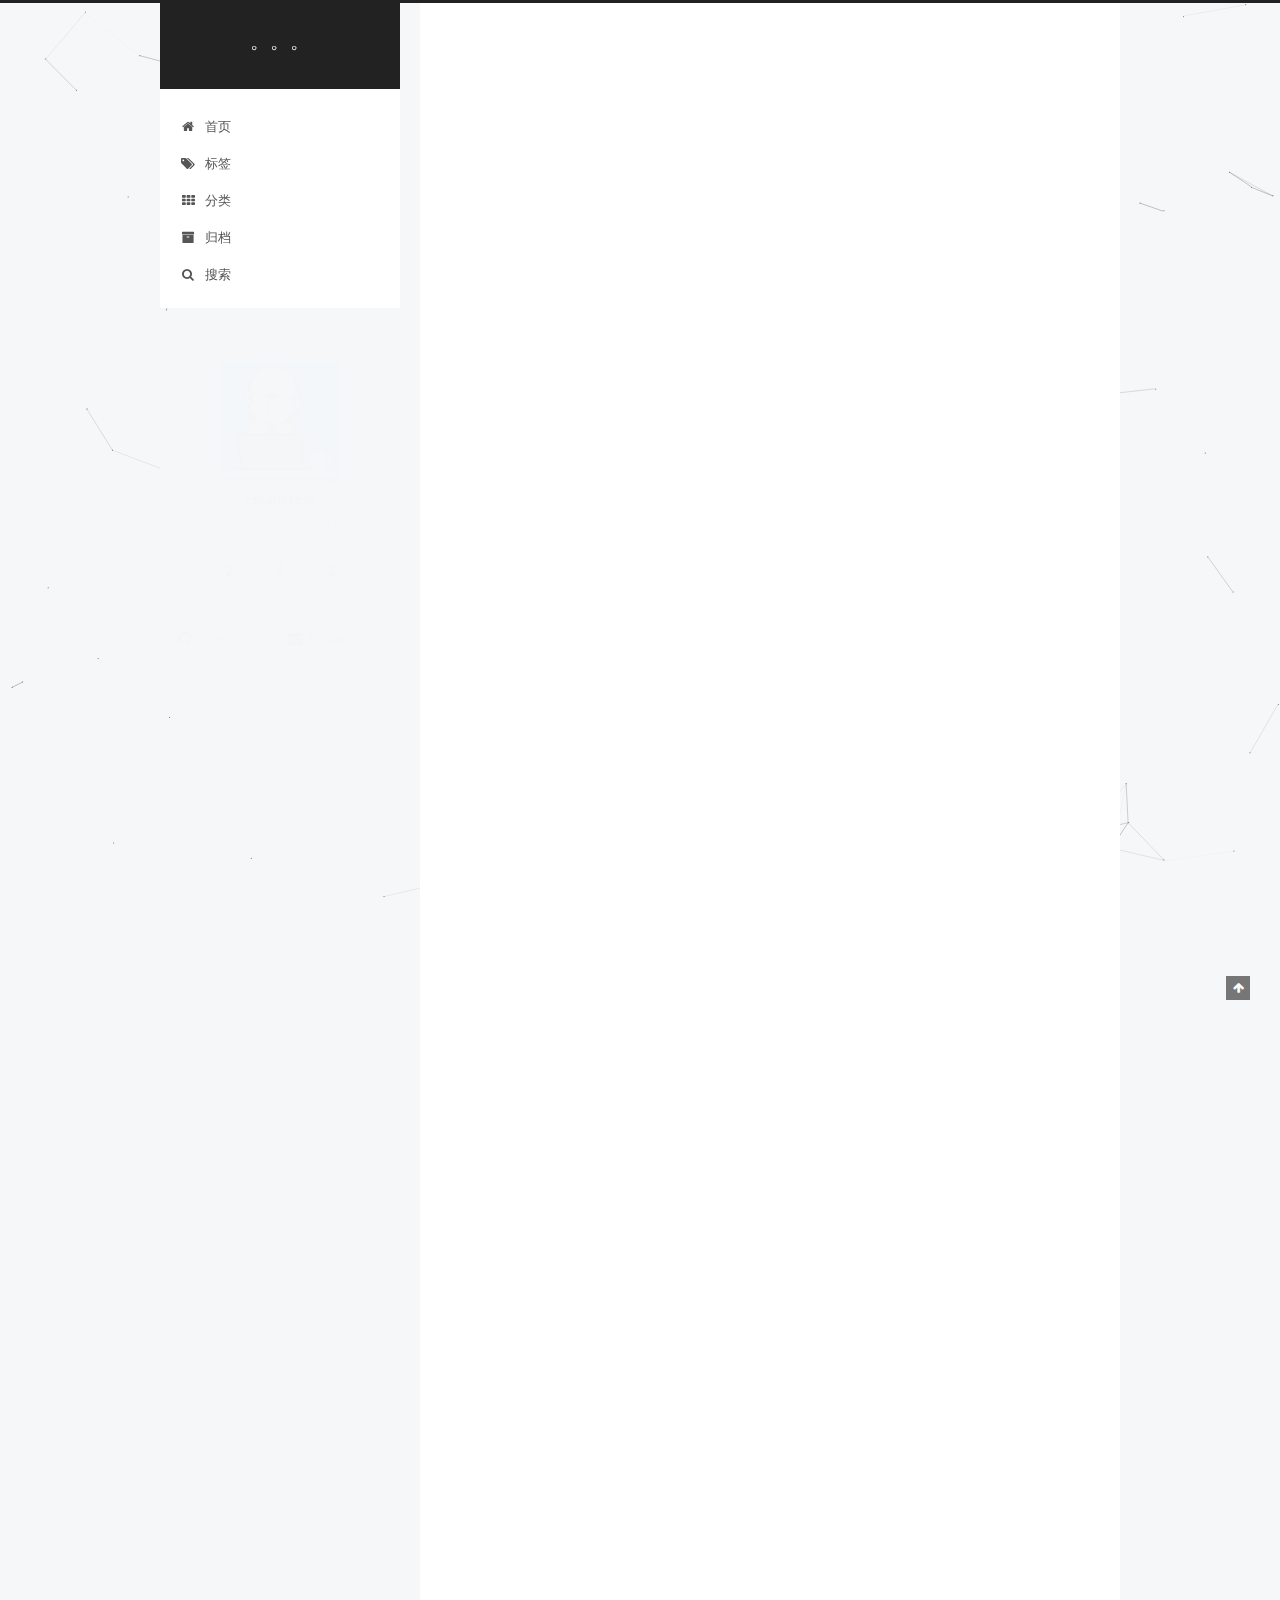
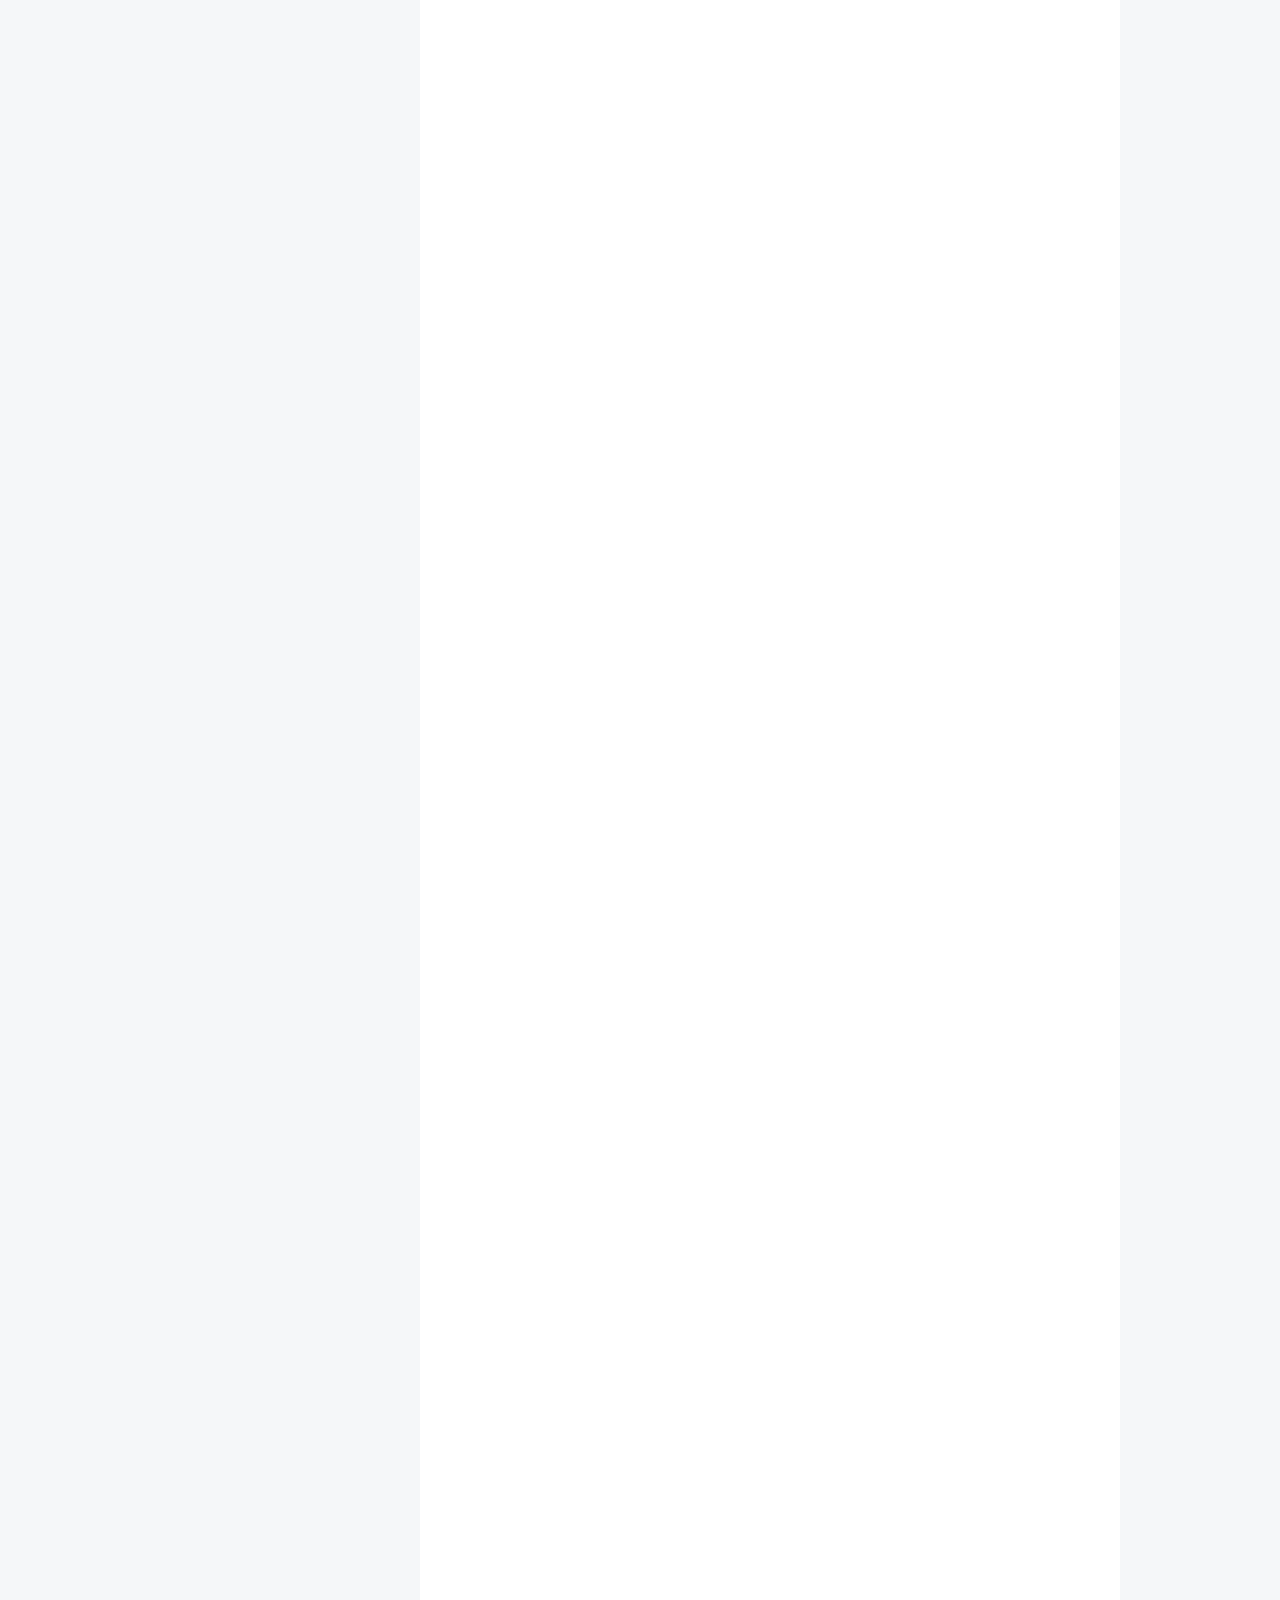
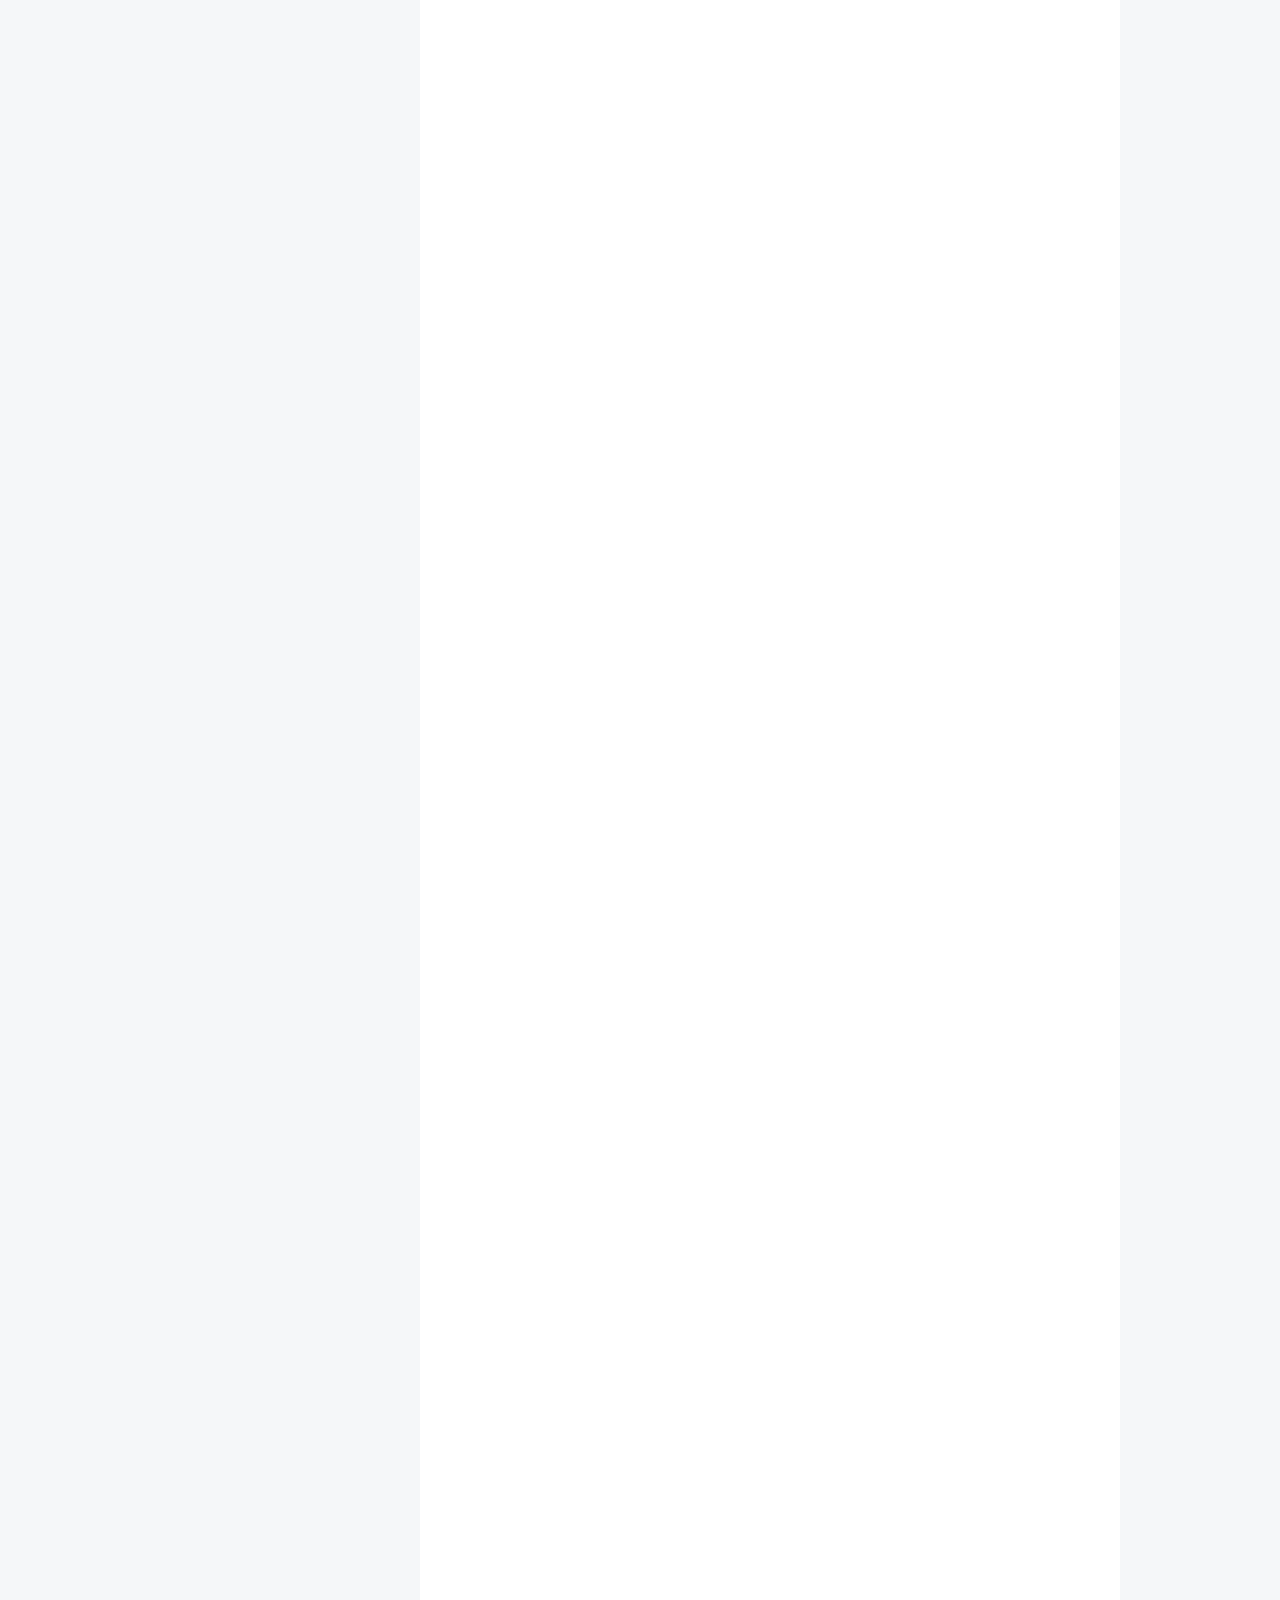
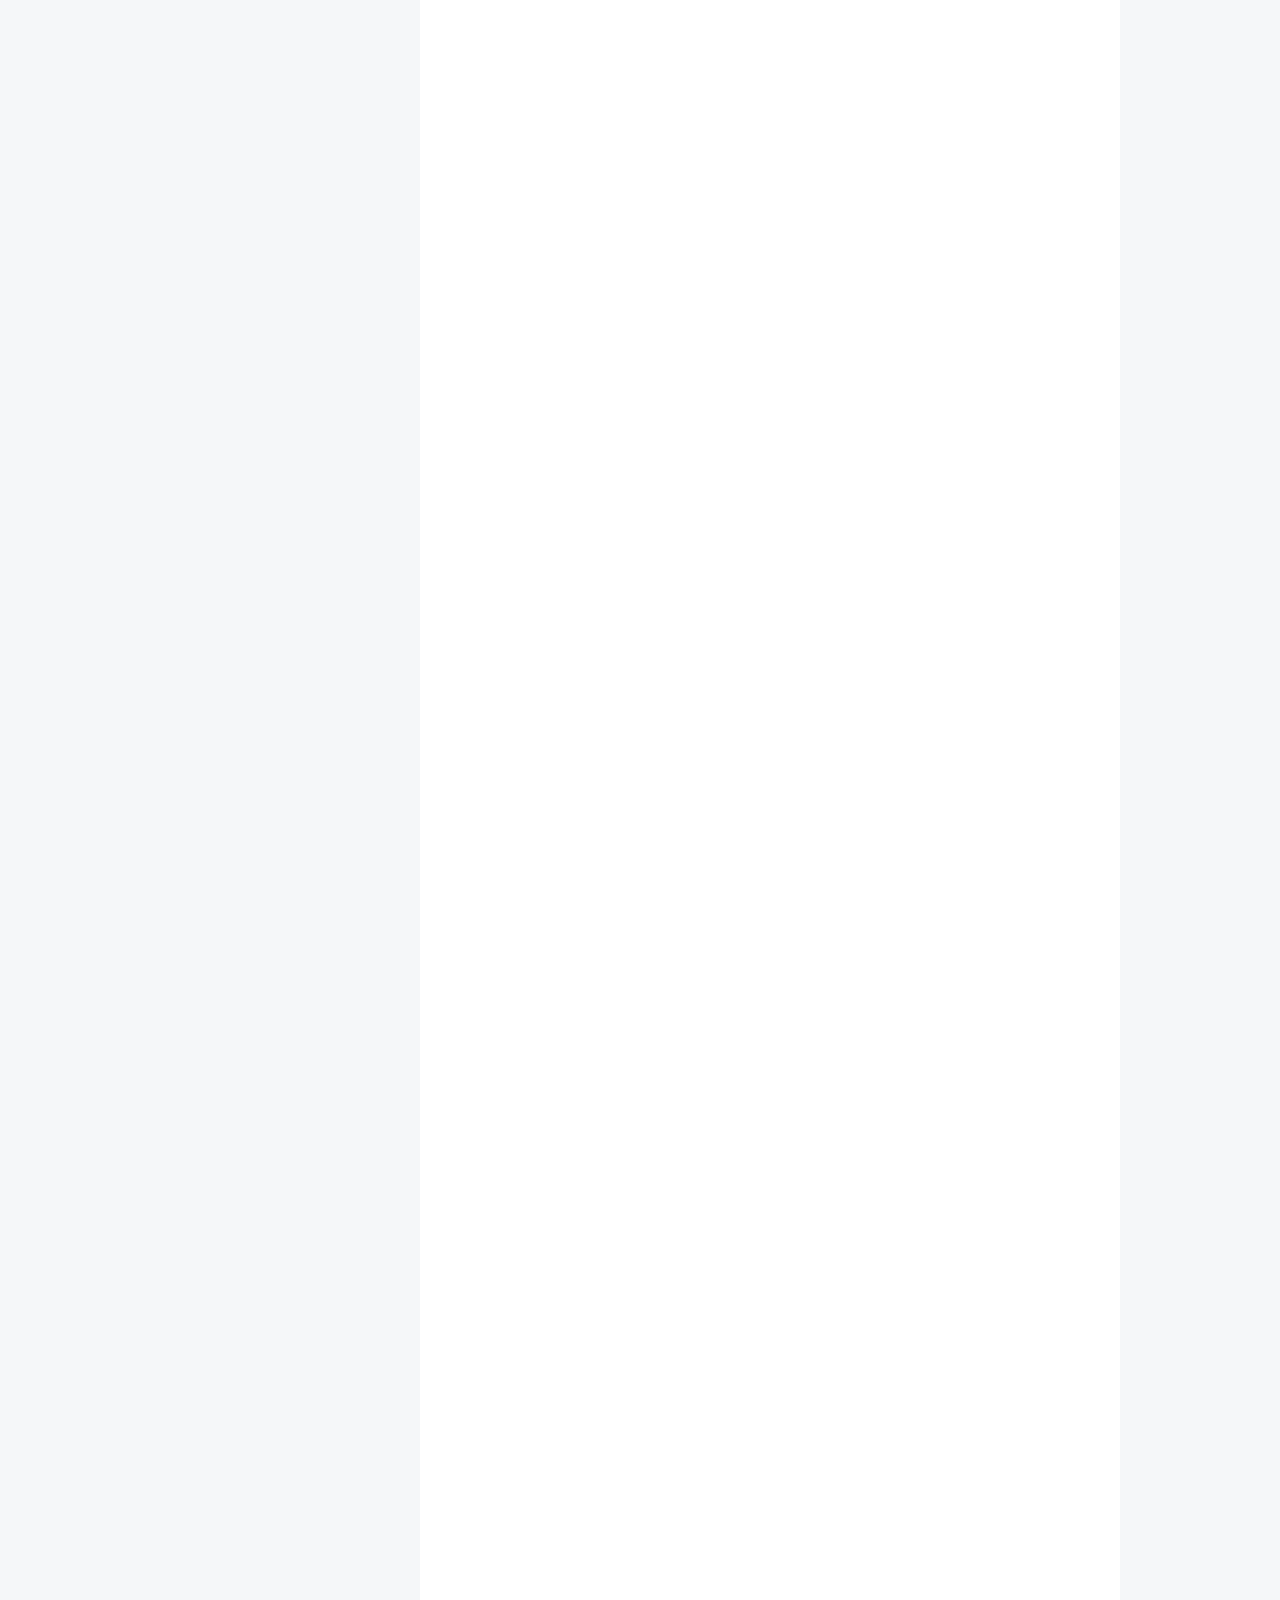
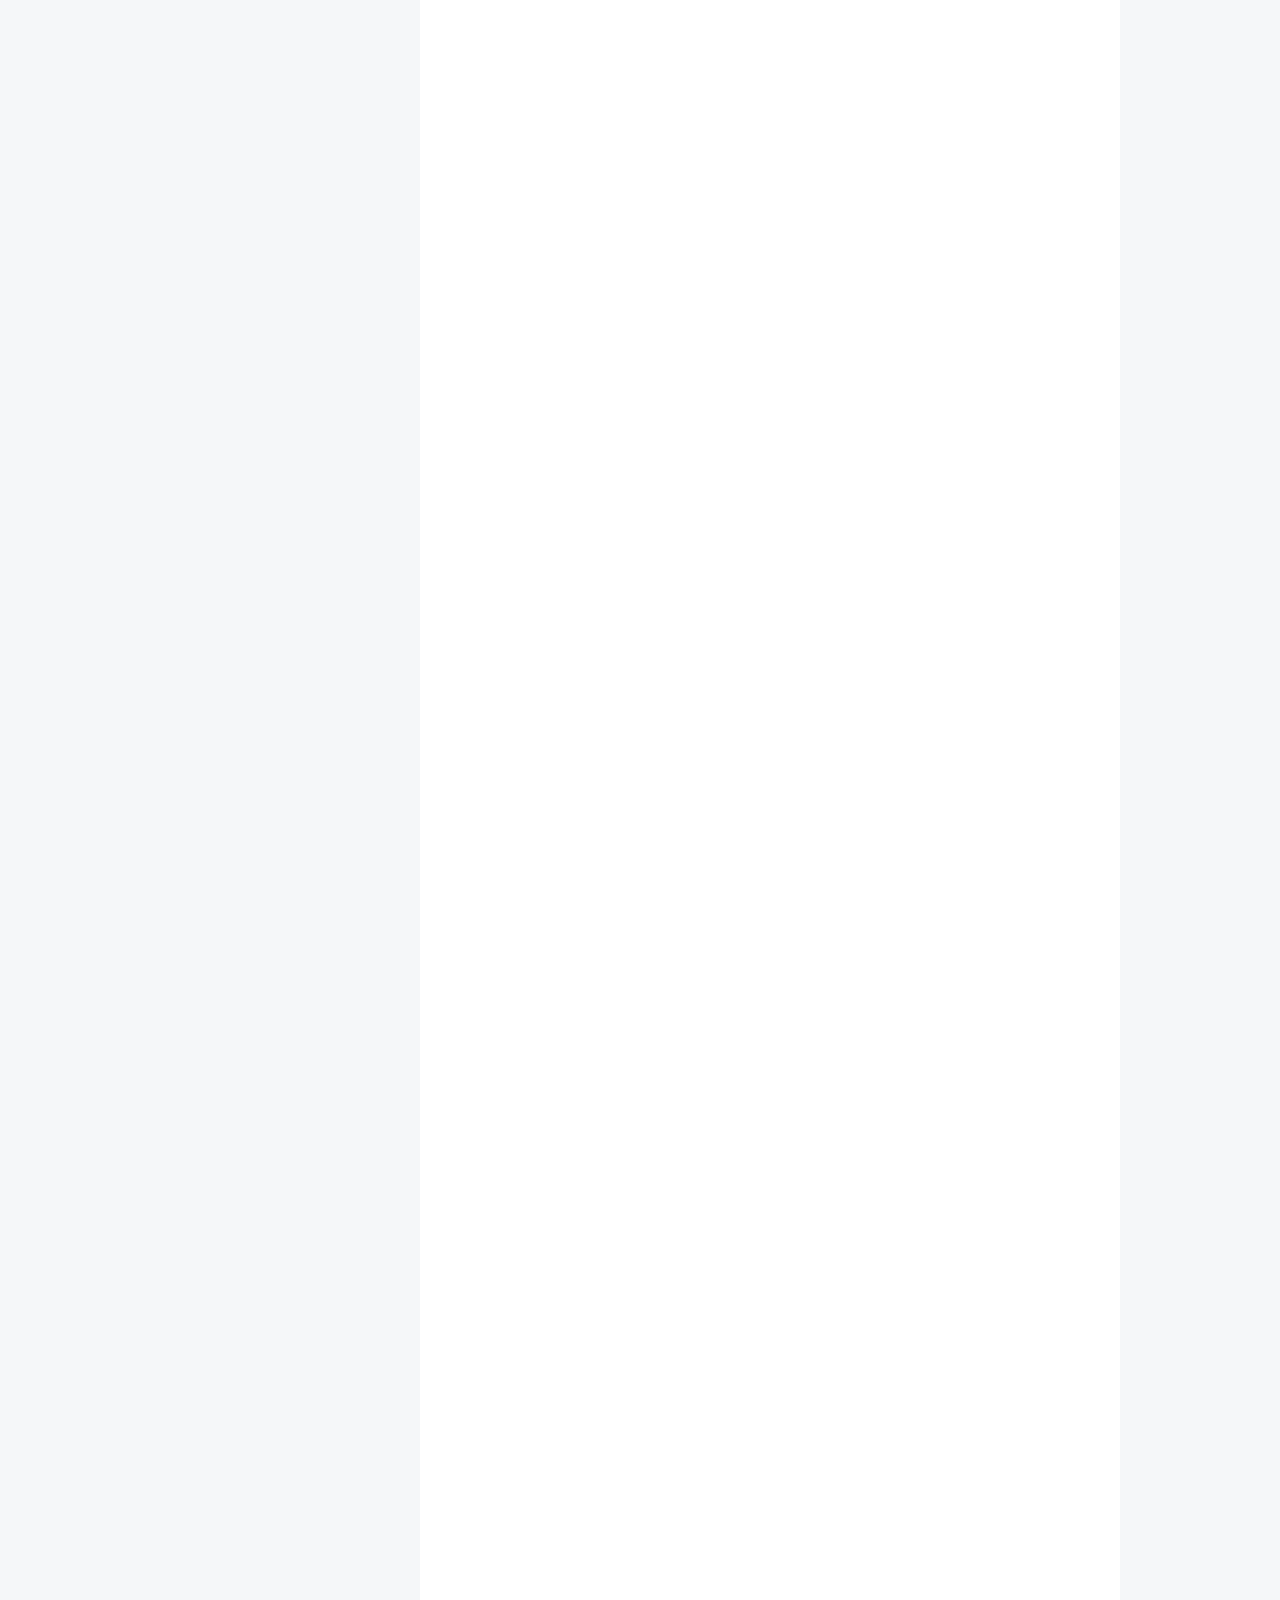
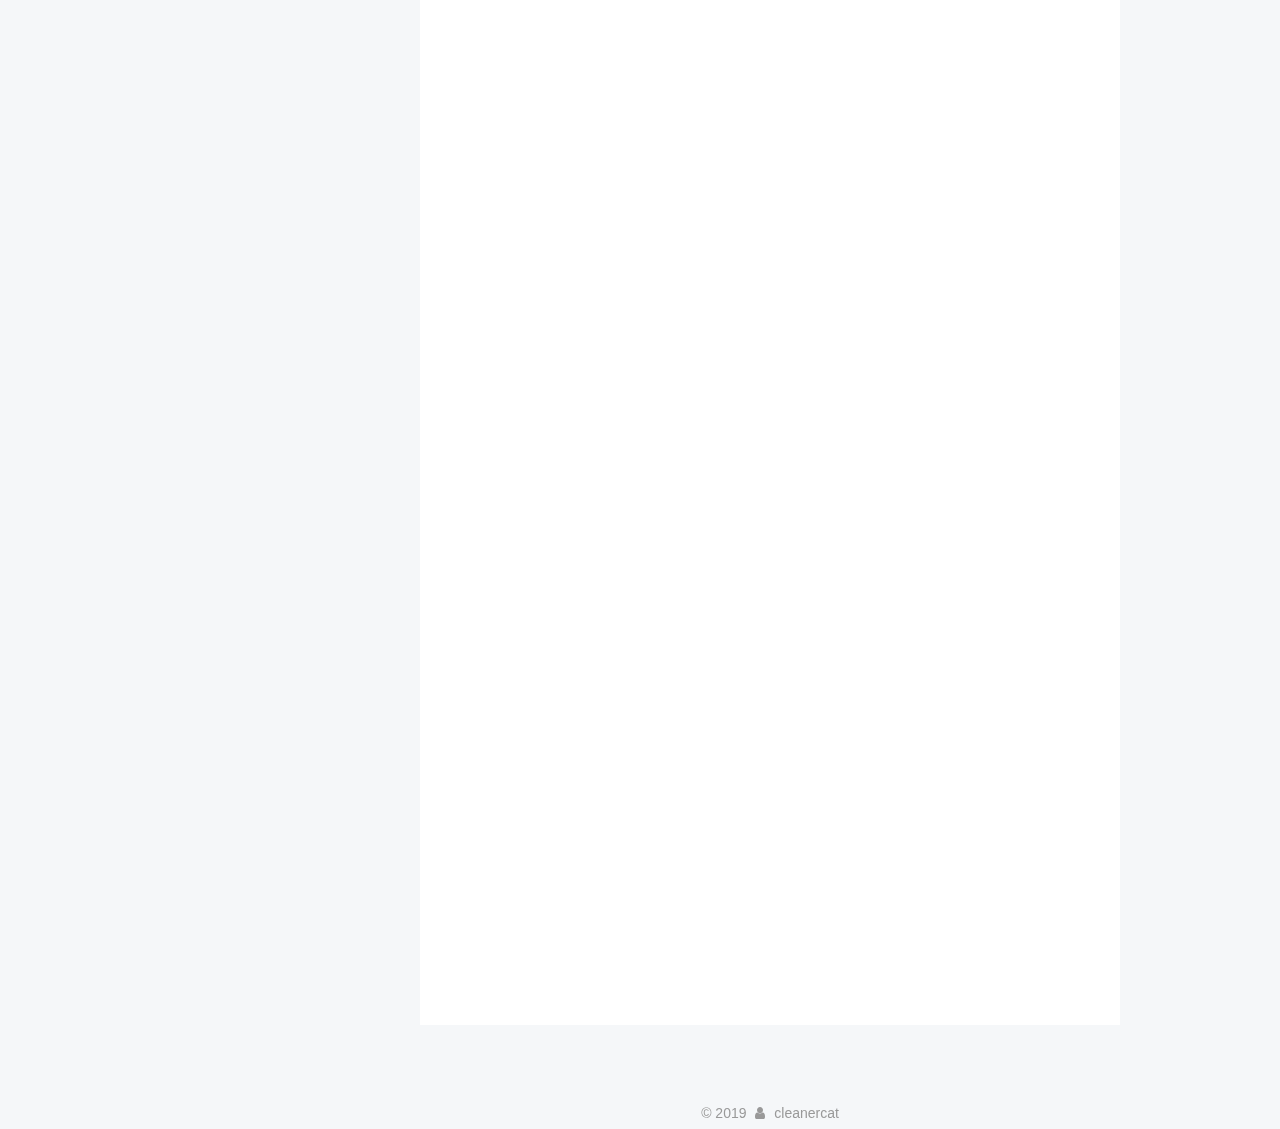
==== index.html @ 8eb5c434 "Site updated: 2019-06-18 16:05:14" ====
<!DOCTYPE html>



  


<html class="theme-next pisces use-motion" lang="zh-Hans">
<head><meta name="generator" content="Hexo 3.8.0">
  <meta charset="UTF-8">
<meta http-equiv="X-UA-Compatible" content="IE=edge">
<meta name="viewport" content="width=device-width, initial-scale=1, maximum-scale=1">
<meta name="theme-color" content="#222">
<meta name="baidu-site-verification" content="s8Pe1TBqyy">









<meta http-equiv="Cache-Control" content="no-transform">
<meta http-equiv="Cache-Control" content="no-siteapp">
















  
  
  <link href="/lib/fancybox/source/jquery.fancybox.css?v=2.1.5" rel="stylesheet" type="text/css">







<link href="/lib/font-awesome/css/font-awesome.min.css?v=4.6.2" rel="stylesheet" type="text/css">

<link href="/css/main.css?v=5.1.4" rel="stylesheet" type="text/css">


  <link rel="apple-touch-icon" sizes="180x180" href="/images/apple-touch-icon-next.png?v=5.1.4">


  <link rel="icon" type="image/png" sizes="32x32" href="/images/favicon-32x32-next.png?v=5.1.4">


  <link rel="icon" type="image/png" sizes="16x16" href="/images/favicon-16x16-next.png?v=5.1.4">


  <link rel="mask-icon" href="/images/logo.svg?v=5.1.4" color="#222">





  <meta name="keywords" content="Hexo, NexT">










<meta name="description" content="不掉头发的程序员不是好程序员">
<meta property="og:type" content="website">
<meta property="og:title" content="。。。">
<meta property="og:url" content="http://47.104.29.20/index.html">
<meta property="og:site_name" content="。。。">
<meta property="og:description" content="不掉头发的程序员不是好程序员">
<meta property="og:locale" content="zh-Hans">
<meta name="twitter:card" content="summary">
<meta name="twitter:title" content="。。。">
<meta name="twitter:description" content="不掉头发的程序员不是好程序员">



<script type="text/javascript" id="hexo.configurations">
  var NexT = window.NexT || {};
  var CONFIG = {
    root: '/',
    scheme: 'Pisces',
    version: '5.1.4',
    sidebar: {"position":"left","display":"always","offset":12,"b2t":false,"scrollpercent":false,"onmobile":false},
    fancybox: true,
    tabs: true,
    motion: {"enable":true,"async":false,"transition":{"post_block":"fadeIn","post_header":"slideDownIn","post_body":"slideDownIn","coll_header":"slideLeftIn","sidebar":"slideUpIn"}},
    duoshuo: {
      userId: '0',
      author: '博主'
    },
    algolia: {
      applicationID: '',
      apiKey: '',
      indexName: '',
      hits: {"per_page":10},
      labels: {"input_placeholder":"Search for Posts","hits_empty":"We didn't find any results for the search: ${query}","hits_stats":"${hits} results found in ${time} ms"}
    }
  };
</script>



  <link rel="canonical" href="http://47.104.29.20/">





  <title>。。。</title>
  





  <script type="text/javascript">
    var _hmt = _hmt || [];
    (function() {
      var hm = document.createElement("script");
      hm.src = "https://hm.baidu.com/hm.js?d3afe906738ab92993191fcf75d10fa1";
      var s = document.getElementsByTagName("script")[0];
      s.parentNode.insertBefore(hm, s);
    })();
  </script>




</head>

<body itemscope itemtype="http://schema.org/WebPage" lang="zh-Hans">

  
  
    
  

  <div class="container sidebar-position-left 
  page-home">
    <div class="headband"></div>

    <header id="header" class="header" itemscope itemtype="http://schema.org/WPHeader">
      <div class="header-inner"><div class="site-brand-wrapper">
  <div class="site-meta ">
    

    <div class="custom-logo-site-title">
      <a href="/" class="brand" rel="start">
        <span class="logo-line-before"><i></i></span>
        <span class="site-title">。。。</span>
        <span class="logo-line-after"><i></i></span>
      </a>
    </div>
      
        <p class="site-subtitle"></p>
      
  </div>

  <div class="site-nav-toggle">
    <button>
      <span class="btn-bar"></span>
      <span class="btn-bar"></span>
      <span class="btn-bar"></span>
    </button>
  </div>
</div>

<nav class="site-nav">
  

  
    <ul id="menu" class="menu">
      
        
        <li class="menu-item menu-item-home">
          <a href="/" rel="section">
            
              <i class="menu-item-icon fa fa-fw fa-home"></i> <br>
            
            首页
          </a>
        </li>
      
        
        <li class="menu-item menu-item-tags">
          <a href="/tags/" rel="section">
            
              <i class="menu-item-icon fa fa-fw fa-tags"></i> <br>
            
            标签
          </a>
        </li>
      
        
        <li class="menu-item menu-item-categories">
          <a href="/categories/" rel="section">
            
              <i class="menu-item-icon fa fa-fw fa-th"></i> <br>
            
            分类
          </a>
        </li>
      
        
        <li class="menu-item menu-item-archives">
          <a href="/archives/" rel="section">
            
              <i class="menu-item-icon fa fa-fw fa-archive"></i> <br>
            
            归档
          </a>
        </li>
      

      
        <li class="menu-item menu-item-search">
          
            <a href="javascript:;" class="popup-trigger">
          
            
              <i class="menu-item-icon fa fa-search fa-fw"></i> <br>
            
            搜索
          </a>
        </li>
      
    </ul>
  

  
    <div class="site-search">
      
  <div class="popup search-popup local-search-popup">
  <div class="local-search-header clearfix">
    <span class="search-icon">
      <i class="fa fa-search"></i>
    </span>
    <span class="popup-btn-close">
      <i class="fa fa-times-circle"></i>
    </span>
    <div class="local-search-input-wrapper">
      <input autocomplete="off" placeholder="搜索..." spellcheck="false" type="text" id="local-search-input">
    </div>
  </div>
  <div id="local-search-result"></div>
</div>



    </div>
  
</nav>



 </div>
    </header>

    <main id="main" class="main">
      <div class="main-inner">
        <div class="content-wrap">
          <div id="content" class="content">
            
  <section id="posts" class="posts-expand">
    
      

  

  
  
  

  <article class="post post-type-normal" itemscope itemtype="http://schema.org/Article">
  
  
  
  <div class="post-block">
    <link itemprop="mainEntityOfPage" href="http://47.104.29.20/2019/06/18/Git的基本用法/">

    <span hidden itemprop="author" itemscope itemtype="http://schema.org/Person">
      <meta itemprop="name" content="cleanercat">
      <meta itemprop="description" content>
      <meta itemprop="image" content="/images/avatar.jpg">
    </span>

    <span hidden itemprop="publisher" itemscope itemtype="http://schema.org/Organization">
      <meta itemprop="name" content="。。。">
    </span>

    
      <header class="post-header">

        
        
          <h1 class="post-title" itemprop="name headline">
                
                <a class="post-title-link" href="/2019/06/18/Git的基本用法/" itemprop="url">Git的基本用法</a></h1>
        

        <div class="post-meta">
          <span class="post-time">
            
              <span class="post-meta-item-icon">
                <i class="fa fa-calendar-o"></i>
              </span>
              
                <span class="post-meta-item-text">发表于</span>
              
              <time title="创建于" itemprop="dateCreated datePublished" datetime="2019-06-18T15:00:00+08:00">
                2019-06-18
              </time>
            

            

            
          </span>

          
            <span class="post-category">
            
              <span class="post-meta-divider">|</span>
            
              <span class="post-meta-item-icon">
                <i class="fa fa-folder-o"></i>
              </span>
              
                <span class="post-meta-item-text">分类于</span>
              
              
                <span itemprop="about" itemscope itemtype="http://schema.org/Thing">
                  <a href="/categories/工具/" itemprop="url" rel="index">
                    <span itemprop="name">工具</span>
                  </a>
                </span>

                
                
              
            </span>
          

          
            
          

          
          
             <span id="/2019/06/18/Git的基本用法/" class="leancloud_visitors" data-flag-title="Git的基本用法">
               <span class="post-meta-divider">|</span>
               <span class="post-meta-item-icon">
                 <i class="fa fa-eye"></i>
               </span>
               
                 <span class="post-meta-item-text">阅读次数&#58;</span>
               
                 <span class="leancloud-visitors-count"></span>
             </span>
          

          

          

          

        </div>
      </header>
    

    
    
    
    <div class="post-body" itemprop="articleBody">

      
      

      
        
          
            <p><code>git</code>上传项目到<code>github</code>示意图：</p>
<p><img src="/.20//1.png" alt="git图示"></p>
<ul>
<li>Workspace：工作区</li>
<li>Index / Stage：暂存区</li>
<li>Repository：仓库区(或本地仓库)</li>
<li>Remote：远程仓库</li>
</ul>
<h3 id="安装"><a href="#安装" class="headerlink" title="安装"></a>安装</h3><p><code>Ubuntu</code>：<code>apt-get install git</code></p>
<h3 id="常用命令"><a href="#常用命令" class="headerlink" title="常用命令"></a>常用命令</h3><ol>
<li><p>初始化(init)</p>
<figure class="highlight shell"><table><tr><td class="gutter"><pre><span class="line">1</span><br><span class="line">2</span><br></pre></td><td class="code"><pre><span class="line"><span class="meta">#</span> 初始化项目，切换到项目目录，执行下面操作</span><br><span class="line"><span class="meta">$</span> git init</span><br></pre></td></tr></table></figure>
</li>
<li><p>配置(config)</p>
<figure class="highlight shell"><table><tr><td class="gutter"><pre><span class="line">1</span><br><span class="line">2</span><br><span class="line">3</span><br><span class="line">4</span><br><span class="line">5</span><br></pre></td><td class="code"><pre><span class="line"><span class="meta">#</span> 设置提交代码时的用户信息</span><br><span class="line"><span class="meta">$</span> git config [--global] user.email 你的邮箱</span><br><span class="line"><span class="meta">$</span> git config [--global] user.name 你的用户名</span><br><span class="line"><span class="meta">#</span> 显示当前的git配置</span><br><span class="line"><span class="meta">$</span> git config --list</span><br></pre></td></tr></table></figure>
</li>
<li><p>状态(status)</p>
<figure class="highlight shell"><table><tr><td class="gutter"><pre><span class="line">1</span><br><span class="line">2</span><br></pre></td><td class="code"><pre><span class="line"><span class="meta">#</span> 显示状态信息，包括文件修改，文件提交等信息</span><br><span class="line"><span class="meta">$</span> git status</span><br></pre></td></tr></table></figure>
</li>
<li><p>添加(add)/删除(rm)</p>
<figure class="highlight shell"><table><tr><td class="gutter"><pre><span class="line">1</span><br><span class="line">2</span><br><span class="line">3</span><br><span class="line">4</span><br><span class="line">5</span><br><span class="line">6</span><br></pre></td><td class="code"><pre><span class="line"><span class="meta">#</span> 将文件添加到暂存区(Index / Stage)</span><br><span class="line"><span class="meta">$</span> git add hello.c</span><br><span class="line"><span class="meta">#</span> 将当前项目下的所有文件添加到暂存区(Index / Stage)</span><br><span class="line"><span class="meta">$</span> git add .</span><br><span class="line"><span class="meta">#</span> 删除工作区(Workspace)文件，并且将这次删除的文件放入暂存区(Index / Stage)</span><br><span class="line"><span class="meta">$</span> git rm hello.c</span><br></pre></td></tr></table></figure>
</li>
<li><p>代码提交(commit)</p>
<figure class="highlight shell"><table><tr><td class="gutter"><pre><span class="line">1</span><br><span class="line">2</span><br></pre></td><td class="code"><pre><span class="line"><span class="meta">#</span> 提交暂存区到仓库区</span><br><span class="line"><span class="meta">$</span> git commit -m [备注]</span><br></pre></td></tr></table></figure>
</li>
<li><p>上传远程(push)</p>
<figure class="highlight shell"><table><tr><td class="gutter"><pre><span class="line">1</span><br><span class="line">2</span><br></pre></td><td class="code"><pre><span class="line"><span class="meta">#</span> 上传本地指定分支到远程仓库</span><br><span class="line"><span class="meta">$</span> git push [remote] [branch]</span><br></pre></td></tr></table></figure>
</li>
<li><p>撤销(checkout)</p>
<figure class="highlight shell"><table><tr><td class="gutter"><pre><span class="line">1</span><br><span class="line">2</span><br><span class="line">3</span><br><span class="line">4</span><br><span class="line">5</span><br><span class="line">6</span><br></pre></td><td class="code"><pre><span class="line"><span class="meta">#</span> 恢复暂存区(Index / Stage)的指定文件到工作区(Workspace)</span><br><span class="line"><span class="meta">$</span> git checkout [file]</span><br><span class="line"><span class="meta">#</span> 恢复摸个commit的指定文件到暂存区和工作区</span><br><span class="line"><span class="meta">$</span> git checkout [commit] [file]</span><br><span class="line"><span class="meta">#</span> 恢复暂存区的所有文件到工作区</span><br><span class="line"><span class="meta">$</span> git checkout</span><br></pre></td></tr></table></figure>
</li>
</ol>
<h3 id="使用Git上传本地项目到github上"><a href="#使用Git上传本地项目到github上" class="headerlink" title="使用Git上传本地项目到github上"></a>使用Git上传本地项目到github上</h3><ol>
<li><p>安装git</p>
<figure class="highlight shell"><table><tr><td class="gutter"><pre><span class="line">1</span><br></pre></td><td class="code"><pre><span class="line"><span class="meta">$</span> apt-get install git</span><br></pre></td></tr></table></figure>
</li>
<li><p>配置</p>
<figure class="highlight plain"><table><tr><td class="gutter"><pre><span class="line">1</span><br><span class="line">2</span><br></pre></td><td class="code"><pre><span class="line">$ git config --global user.name &quot;用户名&quot;</span><br><span class="line">$ git config --global user.email &quot;邮箱&quot;</span><br></pre></td></tr></table></figure>
</li>
<li><p>生成密钥</p>
<figure class="highlight shell"><table><tr><td class="gutter"><pre><span class="line">1</span><br><span class="line">2</span><br><span class="line">3</span><br><span class="line">4</span><br><span class="line">5</span><br></pre></td><td class="code"><pre><span class="line"><span class="meta">#</span> 切换到用户目录</span><br><span class="line"><span class="meta">$</span> cd ~</span><br><span class="line"><span class="meta">#</span> 生成密钥</span><br><span class="line"><span class="meta">$</span> ssh-keygen -t rsa -C "邮箱"</span><br><span class="line"><span class="meta">$</span> cd .ssh</span><br></pre></td></tr></table></figure>
<p>复制<code>id_rsa.pub</code>文件内容，在<code>github</code>中Settings选项中<code>SSH and GPG keys</code>选项，右侧点击 New SSH key，将<code>idb_rsa.pub</code>中的内容复制到Key中，Title随便填</p>
</li>
<li><p>将本地项目上传到<code>Github</code></p>
<p>切换到项目目录下</p>
<figure class="highlight shell"><table><tr><td class="gutter"><pre><span class="line">1</span><br><span class="line">2</span><br><span class="line">3</span><br><span class="line">4</span><br><span class="line">5</span><br><span class="line">6</span><br></pre></td><td class="code"><pre><span class="line"><span class="meta">#</span> 初始化项目</span><br><span class="line"><span class="meta">$</span> git init</span><br><span class="line"><span class="meta">#</span> 添加项目下所有文件到暂存区(Index / Stage)</span><br><span class="line"><span class="meta">$</span> git add .</span><br><span class="line"><span class="meta">#</span> 将暂存区文件提交到本地仓库</span><br><span class="line"><span class="meta">$</span> git commit -m "这是备注"</span><br></pre></td></tr></table></figure>
<p>关联<code>Github</code>上创建的仓库</p>
<p><img src="/.20//2.jpg" alt="管理`Github`"></p>
<figure class="highlight shell"><table><tr><td class="gutter"><pre><span class="line">1</span><br></pre></td><td class="code"><pre><span class="line"><span class="meta">$</span> git remote add origin xxxxxxxxxx(这里输入github仓库地址)</span><br></pre></td></tr></table></figure>
<p>将本地仓库文件上传到远程Github仓库</p>
<figure class="highlight shell"><table><tr><td class="gutter"><pre><span class="line">1</span><br></pre></td><td class="code"><pre><span class="line"><span class="meta">$</span> git push origin [branch]</span><br></pre></td></tr></table></figure>
</li>
</ol>
<p>参考：</p>
<p><a href="http://www.ruanyifeng.com/blog/2015/12/git-cheat-sheet.html" target="_blank" rel="noopener">http://www.ruanyifeng.com/blog/2015/12/git-cheat-sheet.html</a></p>
<p><a href="https://www.cnblogs.com/sdcs/p/8270029.html" target="_blank" rel="noopener">https://www.cnblogs.com/sdcs/p/8270029.html</a></p>

          
        
      
    </div>
    
    
    

    

    

    

    <footer class="post-footer">
      

      

      

      
      
        <div class="post-eof"></div>
      
    </footer>
  </div>
  
  
  
  </article>


    
      

  

  
  
  

  <article class="post post-type-normal" itemscope itemtype="http://schema.org/Article">
  
  
  
  <div class="post-block">
    <link itemprop="mainEntityOfPage" href="http://47.104.29.20/2019/03/26/markdown的用法/">

    <span hidden itemprop="author" itemscope itemtype="http://schema.org/Person">
      <meta itemprop="name" content="cleanercat">
      <meta itemprop="description" content>
      <meta itemprop="image" content="/images/avatar.jpg">
    </span>

    <span hidden itemprop="publisher" itemscope itemtype="http://schema.org/Organization">
      <meta itemprop="name" content="。。。">
    </span>

    
      <header class="post-header">

        
        
          <h1 class="post-title" itemprop="name headline">
                
                <a class="post-title-link" href="/2019/03/26/markdown的用法/" itemprop="url">markdown的用法</a></h1>
        

        <div class="post-meta">
          <span class="post-time">
            
              <span class="post-meta-item-icon">
                <i class="fa fa-calendar-o"></i>
              </span>
              
                <span class="post-meta-item-text">发表于</span>
              
              <time title="创建于" itemprop="dateCreated datePublished" datetime="2019-03-26T16:14:51+08:00">
                2019-03-26
              </time>
            

            

            
          </span>

          
            <span class="post-category">
            
              <span class="post-meta-divider">|</span>
            
              <span class="post-meta-item-icon">
                <i class="fa fa-folder-o"></i>
              </span>
              
                <span class="post-meta-item-text">分类于</span>
              
              
                <span itemprop="about" itemscope itemtype="http://schema.org/Thing">
                  <a href="/categories/工具/" itemprop="url" rel="index">
                    <span itemprop="name">工具</span>
                  </a>
                </span>

                
                
              
            </span>
          

          
            
          

          
          
             <span id="/2019/03/26/markdown的用法/" class="leancloud_visitors" data-flag-title="markdown的用法">
               <span class="post-meta-divider">|</span>
               <span class="post-meta-item-icon">
                 <i class="fa fa-eye"></i>
               </span>
               
                 <span class="post-meta-item-text">阅读次数&#58;</span>
               
                 <span class="leancloud-visitors-count"></span>
             </span>
          

          

          

          

        </div>
      </header>
    

    
    
    
    <div class="post-body" itemprop="articleBody">

      
      

      
        
          
            <h2 id="标题"><a href="#标题" class="headerlink" title="标题"></a>标题</h2><blockquote>
<p>最多可以展示六级标题</p>
</blockquote>
<p> <code># 一级标题</code><br> <code>## 二级标题</code><br> <code>####### 六级级标题</code></p>
<p> 效果如下：</p>
<h1 id="一级标题"><a href="#一级标题" class="headerlink" title="一级标题"></a>一级标题</h1><h2 id="二级标题"><a href="#二级标题" class="headerlink" title="二级标题"></a>二级标题</h2><h6 id="六级标题"><a href="#六级标题" class="headerlink" title="六级标题"></a>六级标题</h6><hr>
<h1 id="列表"><a href="#列表" class="headerlink" title="列表"></a>列表</h1><h2 id="无序列表"><a href="#无序列表" class="headerlink" title="无序列表"></a>无序列表</h2><p>用法：<code>利用星号*，加号+，减号- 来标记无序列表</code></p>
<p><code>* one</code><br><code>* two</code><br><code>* three</code></p>
<p>效果如下：</p>
<ul>
<li>one</li>
<li>two</li>
<li>three</li>
</ul>
<p>把*换成+或是-效果一样</p>
<h2 id="有序列表"><a href="#有序列表" class="headerlink" title="有序列表"></a>有序列表</h2><p>用法：<code>在列表内容前添加标记数字如：1.或是2.等等</code></p>
<p><code>1. one</code><br><code>2. two</code><br><code>3. three</code></p>
<p>效果如下：</p>
<ol>
<li>one</li>
<li>two</li>
<li>three</li>
</ol>
<hr>
<h2 id="引用"><a href="#引用" class="headerlink" title="引用"></a>引用</h2><p>用法：<code>在需要引用的文字前面加大于号&gt;</code></p>
<p><code>&gt; 这是需要引用的文字</code></p>
<p>效果如下：</p>
<blockquote>
<p>这是需要引用的文字</p>
</blockquote>
<hr>
<h2 id="强调"><a href="#强调" class="headerlink" title="强调"></a>强调</h2><h4 id="粗体"><a href="#粗体" class="headerlink" title="粗体"></a>粗体</h4><p>用法：<code>在需要加粗的文字前后加两个*（或是_）号</code></p>
<p><code>**这是需要加粗的文字**</code><br><code>__这是需要加粗的文字__</code></p>
<p>效果如下：<br><strong>这是需要加粗的文字</strong><br><strong>这是需要加粗的文字</strong></p>
<h4 id="斜体"><a href="#斜体" class="headerlink" title="斜体"></a>斜体</h4><p>用法：<code>在需要倾斜的文字前后加一个*（或是_）号</code></p>
<p><code>*这是需要倾斜的文字*</code><br><code>_这是需要倾斜的文字_</code></p>
<p>效果如下：<br><em>这是需要倾斜的文字</em><br><em>这是需要倾斜的文字</em></p>
<p><strong><em>注明</em></strong>：<code>要使文字变为粗斜体，可以在文字前后加三个*（或是_）号</code></p>
<h4 id="删除线"><a href="#删除线" class="headerlink" title="删除线"></a>删除线</h4><p>用法：<code>在需要加删除线的文字前后加两个波浪号~</code><br><code>~~这是需要加删除线的文字~~</code></p>
<p>效果如下：<br><del>这是需要加删除线的文字</del></p>
<hr>
<h2 id="代码块"><a href="#代码块" class="headerlink" title="代码块"></a>代码块</h2><p>用法：<code>利用反引号`或是&lt;pre&gt;&lt;/pre&gt;来标记代码块</code></p>
<p><code>`这是一个反引号标记的代码块`</code><br><code>&lt;pre&gt;这是pre标签标记的代码块&lt;/pre&gt;</code></p>
<p>效果如下：<br><code>这是一个反引号标记的代码块</code></p>
<pre>这是pre标签标记的代码块</pre>

<p><strong><em>注明</em></strong>：<br><code>(1)如果代码块中包含反引号，可以在代码块前后添加两个反引号`，包含两个连续的反引号时那在代码块前后添加三个反引号`</code><br><code>(2)连续两个tab键起始的段落默认为代码块</code></p>
<hr>
<h2 id="分隔线"><a href="#分隔线" class="headerlink" title="分隔线"></a>分隔线</h2><p>用法：<code>使用***或是---或是___</code></p>
<p>效果如下：</p>
<hr>
<h2 id="换行"><a href="#换行" class="headerlink" title="换行"></a>换行</h2><p>用法：<code>连续两个以上空格+回车 或是 使用标签&lt;br&gt;</code></p>
<hr>
<h2 id="链接"><a href="#链接" class="headerlink" title="链接"></a>链接</h2><p>用法：<code>对于网站链接文字用中括号[]括起，指向的网站链接用小括号()括起</code><br><code>[百度](www.baidu.com)</code></p>
<p>效果如下：<br><a href="www.baidu.com">百度</a></p>
<hr>
<h2 id="图片"><a href="#图片" class="headerlink" title="图片"></a>图片</h2><p>用法：<code>在插入链接语法上，在前面加上感叹号!</code><br><code>![图片](https://www.baidu.com/img/bd_logo1.png)</code></p>
<p>效果如下：<br><img src="https://www.baidu.com/img/bd_logo1.png" alt="图片"></p>
<hr>
<h2 id="表格"><a href="#表格" class="headerlink" title="表格"></a>表格</h2><p>用法：<code>markdown插入表格相对比较复杂，这里利用例子直接说明</code></p>
<figure class="highlight plain"><table><tr><td class="gutter"><pre><span class="line">1</span><br><span class="line">2</span><br><span class="line">3</span><br><span class="line">4</span><br></pre></td><td class="code"><pre><span class="line">| 标题1 | 标题2 | 标题3 |</span><br><span class="line">| ------ | ------ | ------ |</span><br><span class="line">| 左对齐1 | 居中对齐1 | 右对齐1 |</span><br><span class="line">| 左对齐2 | 居中对齐2 | 右对齐2 |</span><br></pre></td></tr></table></figure>
<p>效果如下：<br>| 标题1 | 标题2 | 标题3 |<br>| :- | :-: | -: |<br>| 左对齐1 | 居中对齐1 | 右对齐1 |<br>| 左对齐2 | 居中对齐2 | 右对齐2 |</p>
<p><strong><em>说明</em></strong>：<br><code>(1) 表头与内容分割横线-至少有1个</code><br><code>(2) -:表示内容和标题栏居右对齐，:-表示内容和标题栏居左对齐，:-:表示内容和标题栏居中对齐</code><br><code>(3) 第一个和最后一个分隔符|可以省去</code></p>
<hr>
<h2 id="字体、字号和颜色"><a href="#字体、字号和颜色" class="headerlink" title="字体、字号和颜色"></a>字体、字号和颜色</h2><p>用法：<br><figure class="highlight plain"><table><tr><td class="gutter"><pre><span class="line">1</span><br><span class="line">2</span><br><span class="line">3</span><br></pre></td><td class="code"><pre><span class="line">&lt;font face=&apos;微软雅黑&apos;&gt;这是微软雅黑&lt;/font&gt;</span><br><span class="line">&lt;font color=red&gt;这是灰色&lt;/font&gt;</span><br><span class="line">&lt;font size=10&gt;字体大小为：10&lt;/font&gt;</span><br></pre></td></tr></table></figure></p>
<p>效果如下：</p>
<p><font face="微软雅黑">这是微软雅黑</font></p>
<p><font color="red">这是红色</font></p>
<p><font size="5">字体大小为：5</font></p>
<hr>
<h2 id="背景色"><a href="#背景色" class="headerlink" title="背景色"></a>背景色</h2><p>用法：<code>利用内置的html标签</code><br><figure class="highlight plain"><table><tr><td class="gutter"><pre><span class="line">1</span><br><span class="line">2</span><br><span class="line">3</span><br><span class="line">4</span><br><span class="line">5</span><br></pre></td><td class="code"><pre><span class="line">&lt;table&gt;</span><br><span class="line">	&lt;tr&gt;</span><br><span class="line">		&lt;td bgcolor=red&gt;背景颜色&lt;/td&gt;</span><br><span class="line">	&lt;/tr&gt;</span><br><span class="line">&lt;/table&gt;</span><br></pre></td></tr></table></figure></p>
<p>效果如下：</p>
<p><table><br>    <tr><br>        <td bgcolor="red">背景颜色</td><br>    </tr><br></table></p>
<hr>
<p><strong>附录：</strong><br>markdown中文文档：<a href="https://markdown-zh.readthedocs.io/en/latest/" target="_blank" rel="noopener">https://markdown-zh.readthedocs.io/en/latest/</a></p>

          
        
      
    </div>
    
    
    

    

    

    

    <footer class="post-footer">
      

      

      

      
      
        <div class="post-eof"></div>
      
    </footer>
  </div>
  
  
  
  </article>


    
  </section>

  


          </div>
          


          

        </div>
        
          
  
  <div class="sidebar-toggle">
    <div class="sidebar-toggle-line-wrap">
      <span class="sidebar-toggle-line sidebar-toggle-line-first"></span>
      <span class="sidebar-toggle-line sidebar-toggle-line-middle"></span>
      <span class="sidebar-toggle-line sidebar-toggle-line-last"></span>
    </div>
  </div>

  <aside id="sidebar" class="sidebar">
    
    <div class="sidebar-inner">

      

      

      <section class="site-overview-wrap sidebar-panel sidebar-panel-active">
        <div class="site-overview">
          <div class="site-author motion-element" itemprop="author" itemscope itemtype="http://schema.org/Person">
            
              <img class="site-author-image" itemprop="image" src="/images/avatar.jpg" alt="cleanercat">
            
              <p class="site-author-name" itemprop="name">cleanercat</p>
              <p class="site-description motion-element" itemprop="description">不掉头发的程序员不是好程序员</p>
          </div>

          <nav class="site-state motion-element">

            
              <div class="site-state-item site-state-posts">
              
                <a href="/archives/">
              
                  <span class="site-state-item-count">2</span>
                  <span class="site-state-item-name">日志</span>
                </a>
              </div>
            

            
              
              
              <div class="site-state-item site-state-categories">
                <a href="/categories/index.html">
                  <span class="site-state-item-count">1</span>
                  <span class="site-state-item-name">分类</span>
                </a>
              </div>
            

            
              
              
              <div class="site-state-item site-state-tags">
                <a href="/tags/index.html">
                  <span class="site-state-item-count">3</span>
                  <span class="site-state-item-name">标签</span>
                </a>
              </div>
            

          </nav>

          

          
            <div class="links-of-author motion-element">
                
                  <span class="links-of-author-item">
                    <a href="https://github.com/cleanercat" target="_blank" title="GitHub">
                      
                        <i class="fa fa-fw fa-github"></i>GitHub</a>
                  </span>
                
                  <span class="links-of-author-item">
                    <a href="mailto:7354802hat@gmail.com" target="_blank" title="E-Mail">
                      
                        <i class="fa fa-fw fa-envelope"></i>E-Mail</a>
                  </span>
                
            </div>
          

          
          

          
          

          

        </div>
      </section>

      

      

    </div>
  </aside>


        
      </div>
    </main>

    <footer id="footer" class="footer">
      <div class="footer-inner">
        <div class="copyright">&copy; <span itemprop="copyrightYear">2019</span>
  <span class="with-love">
    <i class="fa fa-user"></i>
  </span>
  <span class="author" itemprop="copyrightHolder">cleanercat</span>

  
</div>


  <div class="powered-by">由 <a class="theme-link" target="_blank" href="https://hexo.io">Hexo</a> 强力驱动</div>



  <span class="post-meta-divider">|</span>



  <div class="theme-info">主题 &mdash; <a class="theme-link" target="_blank" href="https://github.com/iissnan/hexo-theme-next">NexT.Pisces</a> v5.1.4</div>




        







        
      </div>
    </footer>

    
      <div class="back-to-top">
        <i class="fa fa-arrow-up"></i>
        
      </div>
    

    

  </div>

  

<script type="text/javascript">
  if (Object.prototype.toString.call(window.Promise) !== '[object Function]') {
    window.Promise = null;
  }
</script>









  


  











  
  
    <script type="text/javascript" src="/lib/jquery/index.js?v=2.1.3"></script>
  

  
  
    <script type="text/javascript" src="/lib/fastclick/lib/fastclick.min.js?v=1.0.6"></script>
  

  
  
    <script type="text/javascript" src="/lib/jquery_lazyload/jquery.lazyload.js?v=1.9.7"></script>
  

  
  
    <script type="text/javascript" src="/lib/velocity/velocity.min.js?v=1.2.1"></script>
  

  
  
    <script type="text/javascript" src="/lib/velocity/velocity.ui.min.js?v=1.2.1"></script>
  

  
  
    <script type="text/javascript" src="/lib/fancybox/source/jquery.fancybox.pack.js?v=2.1.5"></script>
  

  
  
    <script type="text/javascript" src="/lib/canvas-nest/canvas-nest.min.js"></script>
  


  


  <script type="text/javascript" src="/js/src/utils.js?v=5.1.4"></script>

  <script type="text/javascript" src="/js/src/motion.js?v=5.1.4"></script>



  
  


  <script type="text/javascript" src="/js/src/affix.js?v=5.1.4"></script>

  <script type="text/javascript" src="/js/src/schemes/pisces.js?v=5.1.4"></script>



  

  


  <script type="text/javascript" src="/js/src/bootstrap.js?v=5.1.4"></script>



  


  




	





  





  












  

  <script type="text/javascript">
    // Popup Window;
    var isfetched = false;
    var isXml = true;
    // Search DB path;
    var search_path = "search.xml";
    if (search_path.length === 0) {
      search_path = "search.xml";
    } else if (/json$/i.test(search_path)) {
      isXml = false;
    }
    var path = "/" + search_path;
    // monitor main search box;

    var onPopupClose = function (e) {
      $('.popup').hide();
      $('#local-search-input').val('');
      $('.search-result-list').remove();
      $('#no-result').remove();
      $(".local-search-pop-overlay").remove();
      $('body').css('overflow', '');
    }

    function proceedsearch() {
      $("body")
        .append('<div class="search-popup-overlay local-search-pop-overlay"></div>')
        .css('overflow', 'hidden');
      $('.search-popup-overlay').click(onPopupClose);
      $('.popup').toggle();
      var $localSearchInput = $('#local-search-input');
      $localSearchInput.attr("autocapitalize", "none");
      $localSearchInput.attr("autocorrect", "off");
      $localSearchInput.focus();
    }

    // search function;
    var searchFunc = function(path, search_id, content_id) {
      'use strict';

      // start loading animation
      $("body")
        .append('<div class="search-popup-overlay local-search-pop-overlay">' +
          '<div id="search-loading-icon">' +
          '<i class="fa fa-spinner fa-pulse fa-5x fa-fw"></i>' +
          '</div>' +
          '</div>')
        .css('overflow', 'hidden');
      $("#search-loading-icon").css('margin', '20% auto 0 auto').css('text-align', 'center');

      $.ajax({
        url: path,
        dataType: isXml ? "xml" : "json",
        async: true,
        success: function(res) {
          // get the contents from search data
          isfetched = true;
          $('.popup').detach().appendTo('.header-inner');
          var datas = isXml ? $("entry", res).map(function() {
            return {
              title: $("title", this).text(),
              content: $("content",this).text(),
              url: $("url" , this).text()
            };
          }).get() : res;
          var input = document.getElementById(search_id);
          var resultContent = document.getElementById(content_id);
          var inputEventFunction = function() {
            var searchText = input.value.trim().toLowerCase();
            var keywords = searchText.split(/[\s\-]+/);
            if (keywords.length > 1) {
              keywords.push(searchText);
            }
            var resultItems = [];
            if (searchText.length > 0) {
              // perform local searching
              datas.forEach(function(data) {
                var isMatch = false;
                var hitCount = 0;
                var searchTextCount = 0;
                var title = data.title.trim();
                var titleInLowerCase = title.toLowerCase();
                var content = data.content.trim().replace(/<[^>]+>/g,"");
                var contentInLowerCase = content.toLowerCase();
                var articleUrl = decodeURIComponent(data.url);
                var indexOfTitle = [];
                var indexOfContent = [];
                // only match articles with not empty titles
                if(title != '') {
                  keywords.forEach(function(keyword) {
                    function getIndexByWord(word, text, caseSensitive) {
                      var wordLen = word.length;
                      if (wordLen === 0) {
                        return [];
                      }
                      var startPosition = 0, position = [], index = [];
                      if (!caseSensitive) {
                        text = text.toLowerCase();
                        word = word.toLowerCase();
                      }
                      while ((position = text.indexOf(word, startPosition)) > -1) {
                        index.push({position: position, word: word});
                        startPosition = position + wordLen;
                      }
                      return index;
                    }

                    indexOfTitle = indexOfTitle.concat(getIndexByWord(keyword, titleInLowerCase, false));
                    indexOfContent = indexOfContent.concat(getIndexByWord(keyword, contentInLowerCase, false));
                  });
                  if (indexOfTitle.length > 0 || indexOfContent.length > 0) {
                    isMatch = true;
                    hitCount = indexOfTitle.length + indexOfContent.length;
                  }
                }

                // show search results

                if (isMatch) {
                  // sort index by position of keyword

                  [indexOfTitle, indexOfContent].forEach(function (index) {
                    index.sort(function (itemLeft, itemRight) {
                      if (itemRight.position !== itemLeft.position) {
                        return itemRight.position - itemLeft.position;
                      } else {
                        return itemLeft.word.length - itemRight.word.length;
                      }
                    });
                  });

                  // merge hits into slices

                  function mergeIntoSlice(text, start, end, index) {
                    var item = index[index.length - 1];
                    var position = item.position;
                    var word = item.word;
                    var hits = [];
                    var searchTextCountInSlice = 0;
                    while (position + word.length <= end && index.length != 0) {
                      if (word === searchText) {
                        searchTextCountInSlice++;
                      }
                      hits.push({position: position, length: word.length});
                      var wordEnd = position + word.length;

                      // move to next position of hit

                      index.pop();
                      while (index.length != 0) {
                        item = index[index.length - 1];
                        position = item.position;
                        word = item.word;
                        if (wordEnd > position) {
                          index.pop();
                        } else {
                          break;
                        }
                      }
                    }
                    searchTextCount += searchTextCountInSlice;
                    return {
                      hits: hits,
                      start: start,
                      end: end,
                      searchTextCount: searchTextCountInSlice
                    };
                  }

                  var slicesOfTitle = [];
                  if (indexOfTitle.length != 0) {
                    slicesOfTitle.push(mergeIntoSlice(title, 0, title.length, indexOfTitle));
                  }

                  var slicesOfContent = [];
                  while (indexOfContent.length != 0) {
                    var item = indexOfContent[indexOfContent.length - 1];
                    var position = item.position;
                    var word = item.word;
                    // cut out 100 characters
                    var start = position - 20;
                    var end = position + 80;
                    if(start < 0){
                      start = 0;
                    }
                    if (end < position + word.length) {
                      end = position + word.length;
                    }
                    if(end > content.length){
                      end = content.length;
                    }
                    slicesOfContent.push(mergeIntoSlice(content, start, end, indexOfContent));
                  }

                  // sort slices in content by search text's count and hits' count

                  slicesOfContent.sort(function (sliceLeft, sliceRight) {
                    if (sliceLeft.searchTextCount !== sliceRight.searchTextCount) {
                      return sliceRight.searchTextCount - sliceLeft.searchTextCount;
                    } else if (sliceLeft.hits.length !== sliceRight.hits.length) {
                      return sliceRight.hits.length - sliceLeft.hits.length;
                    } else {
                      return sliceLeft.start - sliceRight.start;
                    }
                  });

                  // select top N slices in content

                  var upperBound = parseInt('1');
                  if (upperBound >= 0) {
                    slicesOfContent = slicesOfContent.slice(0, upperBound);
                  }

                  // highlight title and content

                  function highlightKeyword(text, slice) {
                    var result = '';
                    var prevEnd = slice.start;
                    slice.hits.forEach(function (hit) {
                      result += text.substring(prevEnd, hit.position);
                      var end = hit.position + hit.length;
                      result += '<b class="search-keyword">' + text.substring(hit.position, end) + '</b>';
                      prevEnd = end;
                    });
                    result += text.substring(prevEnd, slice.end);
                    return result;
                  }

                  var resultItem = '';

                  if (slicesOfTitle.length != 0) {
                    resultItem += "<li><a href='" + articleUrl + "' class='search-result-title'>" + highlightKeyword(title, slicesOfTitle[0]) + "</a>";
                  } else {
                    resultItem += "<li><a href='" + articleUrl + "' class='search-result-title'>" + title + "</a>";
                  }

                  slicesOfContent.forEach(function (slice) {
                    resultItem += "<a href='" + articleUrl + "'>" +
                      "<p class=\"search-result\">" + highlightKeyword(content, slice) +
                      "...</p>" + "</a>";
                  });

                  resultItem += "</li>";
                  resultItems.push({
                    item: resultItem,
                    searchTextCount: searchTextCount,
                    hitCount: hitCount,
                    id: resultItems.length
                  });
                }
              })
            };
            if (keywords.length === 1 && keywords[0] === "") {
              resultContent.innerHTML = '<div id="no-result"><i class="fa fa-search fa-5x" /></div>'
            } else if (resultItems.length === 0) {
              resultContent.innerHTML = '<div id="no-result"><i class="fa fa-frown-o fa-5x" /></div>'
            } else {
              resultItems.sort(function (resultLeft, resultRight) {
                if (resultLeft.searchTextCount !== resultRight.searchTextCount) {
                  return resultRight.searchTextCount - resultLeft.searchTextCount;
                } else if (resultLeft.hitCount !== resultRight.hitCount) {
                  return resultRight.hitCount - resultLeft.hitCount;
                } else {
                  return resultRight.id - resultLeft.id;
                }
              });
              var searchResultList = '<ul class=\"search-result-list\">';
              resultItems.forEach(function (result) {
                searchResultList += result.item;
              })
              searchResultList += "</ul>";
              resultContent.innerHTML = searchResultList;
            }
          }

          if ('auto' === 'auto') {
            input.addEventListener('input', inputEventFunction);
          } else {
            $('.search-icon').click(inputEventFunction);
            input.addEventListener('keypress', function (event) {
              if (event.keyCode === 13) {
                inputEventFunction();
              }
            });
          }

          // remove loading animation
          $(".local-search-pop-overlay").remove();
          $('body').css('overflow', '');

          proceedsearch();
        }
      });
    }

    // handle and trigger popup window;
    $('.popup-trigger').click(function(e) {
      e.stopPropagation();
      if (isfetched === false) {
        searchFunc(path, 'local-search-input', 'local-search-result');
      } else {
        proceedsearch();
      };
    });

    $('.popup-btn-close').click(onPopupClose);
    $('.popup').click(function(e){
      e.stopPropagation();
    });
    $(document).on('keyup', function (event) {
      var shouldDismissSearchPopup = event.which === 27 &&
        $('.search-popup').is(':visible');
      if (shouldDismissSearchPopup) {
        onPopupClose();
      }
    });
  </script>





  

  
  <script src="https://cdn1.lncld.net/static/js/av-core-mini-0.6.4.js"></script>
  <script>AV.initialize("JU0WkLJNwzBDHI1LPFRr3GR0-gzGzoHsz", "45np0Mjwg1ijGpzLU0zwhvPs");</script>
  <script>
    function showTime(Counter) {
      var query = new AV.Query(Counter);
      var entries = [];
      var $visitors = $(".leancloud_visitors");

      $visitors.each(function () {
        entries.push( $(this).attr("id").trim() );
      });

      query.containedIn('url', entries);
      query.find()
        .done(function (results) {
          var COUNT_CONTAINER_REF = '.leancloud-visitors-count';

          if (results.length === 0) {
            $visitors.find(COUNT_CONTAINER_REF).text(0);
            return;
          }

          for (var i = 0; i < results.length; i++) {
            var item = results[i];
            var url = item.get('url');
            var time = item.get('time');
            var element = document.getElementById(url);

            $(element).find(COUNT_CONTAINER_REF).text(time);
          }
          for(var i = 0; i < entries.length; i++) {
            var url = entries[i];
            var element = document.getElementById(url);
            var countSpan = $(element).find(COUNT_CONTAINER_REF);
            if( countSpan.text() == '') {
              countSpan.text(0);
            }
          }
        })
        .fail(function (object, error) {
          console.log("Error: " + error.code + " " + error.message);
        });
    }

    function addCount(Counter) {
      var $visitors = $(".leancloud_visitors");
      var url = $visitors.attr('id').trim();
      var title = $visitors.attr('data-flag-title').trim();
      var query = new AV.Query(Counter);

      query.equalTo("url", url);
      query.find({
        success: function(results) {
          if (results.length > 0) {
            var counter = results[0];
            counter.fetchWhenSave(true);
            counter.increment("time");
            counter.save(null, {
              success: function(counter) {
                var $element = $(document.getElementById(url));
                $element.find('.leancloud-visitors-count').text(counter.get('time'));
              },
              error: function(counter, error) {
                console.log('Failed to save Visitor num, with error message: ' + error.message);
              }
            });
          } else {
            var newcounter = new Counter();
            /* Set ACL */
            var acl = new AV.ACL();
            acl.setPublicReadAccess(true);
            acl.setPublicWriteAccess(true);
            newcounter.setACL(acl);
            /* End Set ACL */
            newcounter.set("title", title);
            newcounter.set("url", url);
            newcounter.set("time", 1);
            newcounter.save(null, {
              success: function(newcounter) {
                var $element = $(document.getElementById(url));
                $element.find('.leancloud-visitors-count').text(newcounter.get('time'));
              },
              error: function(newcounter, error) {
                console.log('Failed to create');
              }
            });
          }
        },
        error: function(error) {
          console.log('Error:' + error.code + " " + error.message);
        }
      });
    }

    $(function() {
      var Counter = AV.Object.extend("Counter");
      if ($('.leancloud_visitors').length == 1) {
        addCount(Counter);
      } else if ($('.post-title-link').length > 1) {
        showTime(Counter);
      }
    });
  </script>



  

  

  
  

  

  

  

</body>
</html>
---- css/main.css ----
/* normalize.css v3.0.2 | MIT License | git.io/normalize */
html {
  font-family: sans-serif; /* 1 */
  -ms-text-size-adjust: 100%; /* 2 */
  -webkit-text-size-adjust: 100%; /* 2 */
}
body {
  margin: 0;
}
article,
aside,
details,
figcaption,
figure,
footer,
header,
hgroup,
main,
menu,
nav,
section,
summary {
  display: block;
}
audio,
canvas,
progress,
video {
  display: inline-block; /* 1 */
  vertical-align: baseline; /* 2 */
}
audio:not([controls]) {
  display: none;
  height: 0;
}
[hidden],
template {
  display: none;
}
a {
  background-color: transparent;
}
a:active,
a:hover {
  outline: 0;
}
abbr[title] {
  border-bottom: 1px dotted;
}
b,
strong {
  font-weight: bold;
}
dfn {
  font-style: italic;
}
h1 {
  font-size: 2em;
  margin: 0.67em 0;
}
mark {
  background: #ff0;
  color: #000;
}
small {
  font-size: 80%;
}
sub,
sup {
  font-size: 75%;
  line-height: 0;
  position: relative;
  vertical-align: baseline;
}
sup {
  top: -0.5em;
}
sub {
  bottom: -0.25em;
}
img {
  border: 0;
}
svg:not(:root) {
  overflow: hidden;
}
figure {
  margin: 1em 40px;
}
hr {
  -moz-box-sizing: content-box;
  box-sizing: content-box;
  height: 0;
}
pre {
  overflow: auto;
}
code,
kbd,
pre,
samp {
  font-family: monospace, monospace;
  font-size: 1em;
}
button,
input,
optgroup,
select,
textarea {
  color: inherit; /* 1 */
  font: inherit; /* 2 */
  margin: 0; /* 3 */
}
button {
  overflow: visible;
}
button,
select {
  text-transform: none;
}
button,
html input[type="button"],
input[type="reset"],
input[type="submit"] {
  -webkit-appearance: button; /* 2 */
  cursor: pointer; /* 3 */
}
button[disabled],
html input[disabled] {
  cursor: default;
}
button::-moz-focus-inner,
input::-moz-focus-inner {
  border: 0;
  padding: 0;
}
input {
  line-height: normal;
}
input[type="checkbox"],
input[type="radio"] {
  box-sizing: border-box; /* 1 */
  padding: 0; /* 2 */
}
input[type="number"]::-webkit-inner-spin-button,
input[type="number"]::-webkit-outer-spin-button {
  height: auto;
}
input[type="search"] {
  -webkit-appearance: textfield; /* 1 */
  -moz-box-sizing: content-box;
  -webkit-box-sizing: content-box; /* 2 */
  box-sizing: content-box;
}
input[type="search"]::-webkit-search-cancel-button,
input[type="search"]::-webkit-search-decoration {
  -webkit-appearance: none;
}
fieldset {
  border: 1px solid #c0c0c0;
  margin: 0 2px;
  padding: 0.35em 0.625em 0.75em;
}
legend {
  border: 0; /* 1 */
  padding: 0; /* 2 */
}
textarea {
  overflow: auto;
}
optgroup {
  font-weight: bold;
}
table {
  border-collapse: collapse;
  border-spacing: 0;
}
td,
th {
  padding: 0;
}
::selection {
  background: #262a30;
  color: #fff;
}
body {
  position: relative;
  font-family: 'Lato', "PingFang SC", "Microsoft YaHei", sans-serif;
  font-size: 14px;
  line-height: 2;
  color: #555;
  background: #f5f7f9;
}
@media (max-width: 767px) {
  body {
    padding-right: 0 !important;
  }
}
@media (min-width: 768px) and (max-width: 991px) {
  body {
    padding-right: 0 !important;
  }
}
@media (min-width: 1600px) {
  body {
    font-size: 16px;
  }
}
h1,
h2,
h3,
h4,
h5,
h6 {
  margin: 0;
  padding: 0;
  font-weight: bold;
  line-height: 1.5;
  font-family: 'Lato', "PingFang SC", "Microsoft YaHei", sans-serif;
}
h2,
h3,
h4,
h5,
h6 {
  margin: 20px 0 15px;
}
h1 {
  font-size: 22px;
}
@media (max-width: 767px) {
  h1 {
    font-size: 18px;
  }
}
h2 {
  font-size: 20px;
}
@media (max-width: 767px) {
  h2 {
    font-size: 16px;
  }
}
h3 {
  font-size: 18px;
}
@media (max-width: 767px) {
  h3 {
    font-size: 14px;
  }
}
h4 {
  font-size: 16px;
}
@media (max-width: 767px) {
  h4 {
    font-size: 12px;
  }
}
h5 {
  font-size: 14px;
}
@media (max-width: 767px) {
  h5 {
    font-size: 10px;
  }
}
h6 {
  font-size: 12px;
}
@media (max-width: 767px) {
  h6 {
    font-size: 8px;
  }
}
p {
  margin: 0 0 20px 0;
}
a {
  color: #555;
  text-decoration: none;
  outline: none;
  border-bottom: 1px solid #999;
  word-wrap: break-word;
}
a:hover {
  color: #222;
  border-bottom-color: #222;
}
blockquote {
  margin: 0;
  padding: 0;
}
img {
  display: block;
  margin: auto;
  max-width: 100%;
  height: auto;
}
hr {
  margin: 40px 0;
  height: 3px;
  border: none;
  background-color: #ddd;
  background-image: repeating-linear-gradient(-45deg, #fff, #fff 4px, transparent 4px, transparent 8px);
}
blockquote {
  padding: 0 15px;
  color: #666;
  border-left: 4px solid #ddd;
}
blockquote cite::before {
  content: "-";
  padding: 0 5px;
}
dt {
  font-weight: 700;
}
dd {
  margin: 0;
  padding: 0;
}
kbd {
  border: 1px solid #ccc;
  border-radius: 0.2em;
  box-shadow: 0.1em 0.1em 0.2em rgba(0,0,0,0.1);
  background-color: #f9f9f9;
  font-family: inherit;
  background-image: -webkit-linear-gradient(top, #eee, #fff, #eee);
  padding: 0.1em 0.3em;
  white-space: nowrap;
}
.text-left {
  text-align: left;
}
.text-center {
  text-align: center;
}
.text-right {
  text-align: right;
}
.text-justify {
  text-align: justify;
}
.text-nowrap {
  white-space: nowrap;
}
.text-lowercase {
  text-transform: lowercase;
}
.text-uppercase {
  text-transform: uppercase;
}
.text-capitalize {
  text-transform: capitalize;
}
.center-block {
  display: block;
  margin-left: auto;
  margin-right: auto;
}
.clearfix:before,
.clearfix:after {
  content: " ";
  display: table;
}
.clearfix:after {
  clear: both;
}
.pullquote {
  width: 45%;
}
.pullquote.left {
  float: left;
  margin-left: 5px;
  margin-right: 10px;
}
.pullquote.right {
  float: right;
  margin-left: 10px;
  margin-right: 5px;
}
.affix.affix.affix {
  position: fixed;
}
.translation {
  margin-top: -20px;
  font-size: 14px;
  color: #999;
}
.scrollbar-measure {
  width: 100px;
  height: 100px;
  overflow: scroll;
  position: absolute;
  top: -9999px;
}
.use-motion .motion-element {
  opacity: 0;
}
table {
  margin: 20px 0;
  width: 100%;
  border-collapse: collapse;
  border-spacing: 0;
  border: 1px solid #ddd;
  font-size: 14px;
  table-layout: fixed;
  word-wrap: break-all;
}
table>tbody>tr:nth-of-type(odd) {
  background-color: #f9f9f9;
}
table>tbody>tr:hover {
  background-color: #f5f5f5;
}
caption,
th,
td {
  padding: 8px;
  text-align: left;
  vertical-align: middle;
  font-weight: normal;
}
th,
td {
  border-bottom: 3px solid #ddd;
  border-right: 1px solid #eee;
}
th {
  padding-bottom: 10px;
  font-weight: 700;
}
td {
  border-bottom-width: 1px;
}
html,
body {
  height: 100%;
}
.container {
  position: relative;
  min-height: 100%;
}
.header-inner {
  margin: 0 auto;
  padding: 100px 0 70px;
  width: 700px;
}
@media (min-width: 1600px) {
  .container .header-inner {
    width: 900px;
  }
}
.main {
  padding-bottom: 150px;
}
.main-inner {
  margin: 0 auto;
  width: 700px;
}
@media (min-width: 1600px) {
  .container .main-inner {
    width: 900px;
  }
}
.footer {
  position: absolute;
  left: 0;
  bottom: 0;
  width: 100%;
  min-height: 50px;
}
.footer-inner {
  box-sizing: border-box;
  margin: 20px auto;
  width: 700px;
}
@media (min-width: 1600px) {
  .container .footer-inner {
    width: 900px;
  }
}
pre,
.highlight {
  overflow: auto;
  margin: 20px 0;
  padding: 0;
  font-size: 13px;
  color: #c5c8c6;
  background: #1d1f21;
  line-height: 1.6;
}
pre,
code {
  font-family: consolas, Menlo, "PingFang SC", "Microsoft YaHei", monospace;
}
code {
  padding: 2px 4px;
  word-wrap: break-word;
  color: #555;
  background: #eee;
  border-radius: 3px;
  font-size: 13px;
}
pre {
  padding: 10px;
}
pre code {
  padding: 0;
  color: #c5c8c6;
  background: none;
  text-shadow: none;
}
.highlight {
  border-radius: 1px;
}
.highlight pre {
  border: none;
  margin: 0;
  padding: 10px 0;
}
.highlight table {
  margin: 0;
  width: auto;
  border: none;
}
.highlight td {
  border: none;
  padding: 0;
}
.highlight figcaption {
  font-size: 1em;
  color: #c5c8c6;
  line-height: 1em;
  margin-bottom: 1em;
}
.highlight figcaption:before,
.highlight figcaption:after {
  content: " ";
  display: table;
}
.highlight figcaption:after {
  clear: both;
}
.highlight figcaption a {
  float: right;
  color: #c5c8c6;
}
.highlight figcaption a:hover {
  border-bottom-color: #c5c8c6;
}
.highlight .gutter pre {
  padding-left: 10px;
  padding-right: 10px;
  color: #888f96;
  text-align: right;
  background-color: #000;
}
.highlight .code pre {
  width: 100%;
  padding-left: 10px;
  padding-right: 10px;
  background-color: #1d1f21;
}
.highlight .line {
  height: 20px;
}
.gutter {
  -webkit-user-select: none;
  -moz-user-select: none;
  -ms-user-select: none;
  user-select: none;
}
.gist table {
  width: auto;
}
.gist table td {
  border: none;
}
pre .deletion {
  background: #008000;
}
pre .addition {
  background: #800000;
}
pre .meta {
  color: #b294bb;
}
pre .comment {
  color: #969896;
}
pre .variable,
pre .attribute,
pre .tag,
pre .regexp,
pre .ruby .constant,
pre .xml .tag .title,
pre .xml .pi,
pre .xml .doctype,
pre .html .doctype,
pre .css .id,
pre .css .class,
pre .css .pseudo {
  color: #c66;
}
pre .number,
pre .preprocessor,
pre .built_in,
pre .literal,
pre .params,
pre .constant,
pre .command {
  color: #de935f;
}
pre .ruby .class .title,
pre .css .rules .attribute,
pre .string,
pre .value,
pre .inheritance,
pre .header,
pre .ruby .symbol,
pre .xml .cdata,
pre .special,
pre .number,
pre .formula {
  color: #b5bd68;
}
pre .title,
pre .css .hexcolor {
  color: #8abeb7;
}
pre .function,
pre .python .decorator,
pre .python .title,
pre .ruby .function .title,
pre .ruby .title .keyword,
pre .perl .sub,
pre .javascript .title,
pre .coffeescript .title {
  color: #81a2be;
}
pre .keyword,
pre .javascript .function {
  color: #b294bb;
}
.full-image.full-image.full-image.full-image {
  border: none;
  max-width: 100%;
  width: auto;
  margin: 20px auto 25px;
}
@media (min-width: 992px) {
  .full-image.full-image.full-image.full-image {
    max-width: none;
    width: 118%;
    margin: 0 -9%;
  }
}
.blockquote-center,
.page-home .post-type-quote blockquote,
.page-post-detail .post-type-quote blockquote {
  position: relative;
  margin: 40px 0;
  padding: 0;
  border-left: none;
  text-align: center;
}
.blockquote-center::before,
.page-home .post-type-quote blockquote::before,
.page-post-detail .post-type-quote blockquote::before,
.blockquote-center::after,
.page-home .post-type-quote blockquote::after,
.page-post-detail .post-type-quote blockquote::after {
  position: absolute;
  content: ' ';
  display: block;
  width: 100%;
  height: 24px;
  opacity: 0.2;
  background-repeat: no-repeat;
  background-position: 0 -6px;
  background-size: 22px 22px;
}
.blockquote-center::before,
.page-home .post-type-quote blockquote::before,
.page-post-detail .post-type-quote blockquote::before {
  top: -20px;
  background-image: url("../images/quote-l.svg");
  border-top: 1px solid #ccc;
}
.blockquote-center::after,
.page-home .post-type-quote blockquote::after,
.page-post-detail .post-type-quote blockquote::after {
  bottom: -20px;
  background-image: url("../images/quote-r.svg");
  border-bottom: 1px solid #ccc;
  background-position: 100% 8px;
}
.blockquote-center p,
.page-home .post-type-quote blockquote p,
.page-post-detail .post-type-quote blockquote p,
.blockquote-center div,
.page-home .post-type-quote blockquote div,
.page-post-detail .post-type-quote blockquote div {
  text-align: center;
}
.post .post-body .group-picture img {
  box-sizing: border-box;
  padding: 0 3px;
  border: none;
}
.post .group-picture-row {
  overflow: hidden;
  margin-top: 6px;
}
.post .group-picture-row:first-child {
  margin-top: 0;
}
.post .group-picture-column {
  float: left;
}
.page-post-detail .post-body .group-picture-column {
  float: none;
  margin-top: 10px;
  width: auto !important;
}
.page-post-detail .post-body .group-picture-column img {
  margin: 0 auto;
}
.page-archive .group-picture-container {
  overflow: hidden;
}
.page-archive .group-picture-row {
  float: left;
}
.page-archive .group-picture-row:first-child {
  margin-top: 6px;
}
.page-archive .group-picture-column {
  max-width: 150px;
  max-height: 150px;
}
.post-body .note {
  position: relative;
  padding: 15px;
  margin-bottom: 20px;
  border: 1px solid #eee;
  border-left-width: 5px;
  border-radius: 3px;
}
.post-body .note h2,
.post-body .note h3,
.post-body .note h4,
.post-body .note h5,
.post-body .note h6 {
  margin-top: 0;
  margin-bottom: 0;
  border-bottom: initial;
  padding-top: 0 !important;
}
.post-body .note p:first-child,
.post-body .note ul:first-child,
.post-body .note ol:first-child,
.post-body .note table:first-child,
.post-body .note pre:first-child,
.post-body .note blockquote:first-child {
  margin-top: 0;
}
.post-body .note p:last-child,
.post-body .note ul:last-child,
.post-body .note ol:last-child,
.post-body .note table:last-child,
.post-body .note pre:last-child,
.post-body .note blockquote:last-child {
  margin-bottom: 0;
}
.post-body .note.default {
  border-left-color: #777;
}
.post-body .note.default h2,
.post-body .note.default h3,
.post-body .note.default h4,
.post-body .note.default h5,
.post-body .note.default h6 {
  color: #777;
}
.post-body .note.primary {
  border-left-color: #6f42c1;
}
.post-body .note.primary h2,
.post-body .note.primary h3,
.post-body .note.primary h4,
.post-body .note.primary h5,
.post-body .note.primary h6 {
  color: #6f42c1;
}
.post-body .note.info {
  border-left-color: #428bca;
}
.post-body .note.info h2,
.post-body .note.info h3,
.post-body .note.info h4,
.post-body .note.info h5,
.post-body .note.info h6 {
  color: #428bca;
}
.post-body .note.success {
  border-left-color: #5cb85c;
}
.post-body .note.success h2,
.post-body .note.success h3,
.post-body .note.success h4,
.post-body .note.success h5,
.post-body .note.success h6 {
  color: #5cb85c;
}
.post-body .note.warning {
  border-left-color: #f0ad4e;
}
.post-body .note.warning h2,
.post-body .note.warning h3,
.post-body .note.warning h4,
.post-body .note.warning h5,
.post-body .note.warning h6 {
  color: #f0ad4e;
}
.post-body .note.danger {
  border-left-color: #d9534f;
}
.post-body .note.danger h2,
.post-body .note.danger h3,
.post-body .note.danger h4,
.post-body .note.danger h5,
.post-body .note.danger h6 {
  color: #d9534f;
}
.post-body .label {
  display: inline;
  padding: 0 2px;
  white-space: nowrap;
}
.post-body .label.default {
  background-color: #f0f0f0;
}
.post-body .label.primary {
  background-color: #efe6f7;
}
.post-body .label.info {
  background-color: #e5f2f8;
}
.post-body .label.success {
  background-color: #e7f4e9;
}
.post-body .label.warning {
  background-color: #fcf6e1;
}
.post-body .label.danger {
  background-color: #fae8eb;
}
.post-body .tabs {
  position: relative;
  display: block;
  margin-bottom: 20px;
  padding-top: 10px;
}
.post-body .tabs ul.nav-tabs {
  margin: 0;
  padding: 0;
  display: flex;
  margin-bottom: -1px;
}
@media (max-width: 413px) {
  .post-body .tabs ul.nav-tabs {
    display: block;
    margin-bottom: 5px;
  }
}
.post-body .tabs ul.nav-tabs li.tab {
  list-style-type: none !important;
  margin: 0 0.25em 0 0;
  border-top: 3px solid transparent;
  border-left: 1px solid transparent;
  border-right: 1px solid transparent;
}
@media (max-width: 413px) {
  .post-body .tabs ul.nav-tabs li.tab {
    margin: initial;
    border-top: 1px solid transparent;
    border-left: 3px solid transparent;
    border-right: 1px solid transparent;
    border-bottom: 1px solid transparent;
  }
}
.post-body .tabs ul.nav-tabs li.tab a {
  outline: 0;
  border-bottom: initial;
  display: block;
  line-height: 1.8em;
  padding: 0.25em 0.75em;
  transition-duration: 0.2s;
  transition-timing-function: ease-out;
  transition-delay: 0s;
}
.post-body .tabs ul.nav-tabs li.tab a i {
  width: 1.285714285714286em;
}
.post-body .tabs ul.nav-tabs li.tab.active {
  border-top: 3px solid #fc6423;
  border-left: 1px solid #ddd;
  border-right: 1px solid #ddd;
  background-color: #fff;
}
@media (max-width: 413px) {
  .post-body .tabs ul.nav-tabs li.tab.active {
    border-top: 1px solid #ddd;
    border-left: 3px solid #fc6423;
    border-right: 1px solid #ddd;
    border-bottom: 1px solid #ddd;
  }
}
.post-body .tabs ul.nav-tabs li.tab.active a {
  cursor: default;
  color: #555;
}
.post-body .tabs .tab-content {
  background-color: #fff;
}
.post-body .tabs .tab-content .tab-pane {
  border: 1px solid #ddd;
  padding: 20px 20px 0 20px;
}
.post-body .tabs .tab-content .tab-pane:not(.active) {
  display: none !important;
}
.post-body .tabs .tab-content .tab-pane.active {
  display: block !important;
}
.btn {
  display: inline-block;
  padding: 0 20px;
  font-size: 14px;
  color: #555;
  background: #fff;
  border: 2px solid #555;
  text-decoration: none;
  border-radius: 2px;
  transition-property: background-color;
  transition-duration: 0.2s;
  transition-timing-function: ease-in-out;
  transition-delay: 0s;
  line-height: 2;
}
.btn:hover {
  border-color: #222;
  color: #fff;
  background: #222;
}
.btn +.btn {
  margin: 0 0 8px 8px;
}
.btn .fa-fw {
  width: 1.285714285714286em;
  text-align: left;
}
.btn-bar {
  display: block;
  width: 22px;
  height: 2px;
  background: #555;
  border-radius: 1px;
}
.btn-bar+.btn-bar {
  margin-top: 4px;
}
.pagination {
  margin: 120px 0 40px;
  text-align: center;
  border-top: 1px solid #eee;
}
.page-number-basic,
.pagination .prev,
.pagination .next,
.pagination .page-number,
.pagination .space {
  display: inline-block;
  position: relative;
  top: -1px;
  margin: 0 10px;
  padding: 0 11px;
}
@media (max-width: 767px) {
  .page-number-basic,
  .pagination .prev,
  .pagination .next,
  .pagination .page-number,
  .pagination .space {
    margin: 0 5px;
  }
}
.pagination .prev,
.pagination .next,
.pagination .page-number {
  border-bottom: 0;
  border-top: 1px solid #eee;
  transition-property: border-color;
  transition-duration: 0.2s;
  transition-timing-function: ease-in-out;
  transition-delay: 0s;
}
.pagination .prev:hover,
.pagination .next:hover,
.pagination .page-number:hover {
  border-top-color: #222;
}
.pagination .space {
  padding: 0;
  margin: 0;
}
.pagination .prev {
  margin-left: 0;
}
.pagination .next {
  margin-right: 0;
}
.pagination .page-number.current {
  color: #fff;
  background: #ccc;
  border-top-color: #ccc;
}
@media (max-width: 767px) {
  .pagination {
    border-top: none;
  }
  .pagination .prev,
  .pagination .next,
  .pagination .page-number {
    margin-bottom: 10px;
    border-top: 0;
    border-bottom: 1px solid #eee;
    padding: 0 10px;
  }
  .pagination .prev:hover,
  .pagination .next:hover,
  .pagination .page-number:hover {
    border-bottom-color: #222;
  }
}
.comments {
  margin: 60px 20px 0;
}
.tag-cloud {
  text-align: center;
}
.tag-cloud a {
  display: inline-block;
  margin: 10px;
}
.back-to-top {
  box-sizing: border-box;
  position: fixed;
  bottom: -100px;
  right: 30px;
  z-index: 1050;
  padding: 0 6px;
  width: 24px;
  background: #222;
  font-size: 12px;
  opacity: 0.6;
  color: #fff;
  cursor: pointer;
  text-align: center;
  -webkit-transform: translateZ(0);
  transition-property: bottom;
  transition-duration: 0.2s;
  transition-timing-function: ease-in-out;
  transition-delay: 0s;
}
@media (min-width: 768px) and (max-width: 991px) {
  .back-to-top {
    display: none !important;
  }
}
@media (max-width: 767px) {
  .back-to-top {
    display: none !important;
  }
}
.back-to-top.back-to-top-on {
  bottom: 30px;
}
.header {
  background: transparent;
}
.header-inner {
  position: relative;
}
.headband {
  height: 3px;
  background: #222;
}
.site-meta {
  margin: 0;
  text-align: center;
}
@media (max-width: 767px) {
  .site-meta {
    text-align: center;
  }
}
.brand {
  position: relative;
  display: inline-block;
  padding: 0 40px;
  color: #fff;
  background: #222;
  border-bottom: none;
}
.brand:hover {
  color: #fff;
}
.logo {
  display: inline-block;
  margin-right: 5px;
  line-height: 36px;
  vertical-align: top;
}
.site-title {
  display: inline-block;
  vertical-align: top;
  line-height: 36px;
  font-size: 20px;
  font-weight: normal;
  font-family: 'Lato', "PingFang SC", "Microsoft YaHei", sans-serif;
}
.site-subtitle {
  margin-top: 10px;
  font-size: 13px;
  color: #ddd;
}
.use-motion .brand {
  opacity: 0;
}
.use-motion .logo,
.use-motion .site-title,
.use-motion .site-subtitle {
  opacity: 0;
  position: relative;
  top: -10px;
}
.site-nav-toggle {
  display: none;
  position: absolute;
  top: 10px;
  left: 10px;
}
@media (max-width: 767px) {
  .site-nav-toggle {
    display: block;
  }
}
.site-nav-toggle button {
  margin-top: 2px;
  padding: 9px 10px;
  background: transparent;
  border: none;
}
@media (max-width: 767px) {
  .site-nav {
    display: none;
    margin: 0 -10px;
    padding: 0 10px;
    clear: both;
    border-top: 1px solid #ddd;
  }
}
@media (min-width: 768px) and (max-width: 991px) {
  .site-nav {
    display: block !important;
  }
}
@media (min-width: 992px) {
  .site-nav {
    display: block !important;
  }
}
.menu {
  margin-top: 20px;
  padding-left: 0;
  text-align: center;
}
.menu .menu-item {
  display: inline-block;
  margin: 0 10px;
  list-style: none;
}
@media screen and (max-width: 767px) {
  .menu .menu-item {
    margin-top: 10px;
  }
}
.menu .menu-item a {
  display: block;
  font-size: 13px;
  line-height: inherit;
  border-bottom: 1px solid transparent;
  transition-property: border-color;
  transition-duration: 0.2s;
  transition-timing-function: ease-in-out;
  transition-delay: 0s;
}
.menu .menu-item a:hover,
.menu-item-active a {
  border-bottom-color: #222;
}
.menu .menu-item .fa {
  margin-right: 5px;
}
.use-motion .menu-item {
  opacity: 0;
}
.post-body {
  font-family: 'Lato', "PingFang SC", "Microsoft YaHei", sans-serif;
}
@media (max-width: 767px) {
  .post-body {
    word-break: break-word;
  }
}
.post-body .fancybox img {
  display: block !important;
  margin: 0 auto;
  cursor: pointer;
  cursor: zoom-in;
  cursor: -webkit-zoom-in;
}
.post-body .image-caption,
.post-body .figure .caption {
  margin: -20px auto 15px;
  text-align: center;
  font-size: 14px;
  color: #999;
  font-weight: bold;
  line-height: 1;
}
.post-sticky-flag {
  display: inline-block;
  font-size: 16px;
  -ms-transform: rotate(30deg);
  -webkit-transform: rotate(30deg);
  -moz-transform: rotate(30deg);
  -ms-transform: rotate(30deg);
  -o-transform: rotate(30deg);
  transform: rotate(30deg);
}
.use-motion .post-block,
.use-motion .pagination,
.use-motion .comments {
  opacity: 0;
}
.use-motion .post-header {
  opacity: 0;
}
.use-motion .post-body {
  opacity: 0;
}
.use-motion .collection-title {
  opacity: 0;
}
.posts-expand {
  padding-top: 40px;
}
@media (max-width: 767px) {
  .posts-expand {
    margin: 0 20px;
  }
  .post-body pre .gutter pre {
    padding-right: 10px;
  }
  .post-body .highlight {
    margin-left: 0px;
    margin-right: 0px;
    padding: 0;
  }
  .post-body .highlight .gutter pre {
    padding-right: 10px;
  }
}
@media (min-width: 992px) {
  .posts-expand .post-body {
    text-align: justify;
  }
}
.posts-expand .post-body h2,
.posts-expand .post-body h3,
.posts-expand .post-body h4,
.posts-expand .post-body h5,
.posts-expand .post-body h6 {
  padding-top: 10px;
}
.posts-expand .post-body h2 .header-anchor,
.posts-expand .post-body h3 .header-anchor,
.posts-expand .post-body h4 .header-anchor,
.posts-expand .post-body h5 .header-anchor,
.posts-expand .post-body h6 .header-anchor {
  float: right;
  margin-left: 10px;
  color: #ccc;
  border-bottom-style: none;
  visibility: hidden;
}
.posts-expand .post-body h2 .header-anchor:hover,
.posts-expand .post-body h3 .header-anchor:hover,
.posts-expand .post-body h4 .header-anchor:hover,
.posts-expand .post-body h5 .header-anchor:hover,
.posts-expand .post-body h6 .header-anchor:hover {
  color: inherit;
}
.posts-expand .post-body h2:hover .header-anchor,
.posts-expand .post-body h3:hover .header-anchor,
.posts-expand .post-body h4:hover .header-anchor,
.posts-expand .post-body h5:hover .header-anchor,
.posts-expand .post-body h6:hover .header-anchor {
  visibility: visible;
}
.posts-expand .post-body ul li {
  list-style: circle;
}
.posts-expand .post-body img {
  box-sizing: border-box;
  margin: auto;
  padding: 3px;
  border: 1px solid #ddd;
}
.posts-expand .post-body .fancybox img {
  margin: 0 auto 25px;
}
@media (max-width: 767px) {
  .posts-collapse {
    margin: 0 20px;
  }
  .posts-collapse .post-title,
  .posts-collapse .post-meta {
    display: block;
    width: auto;
    text-align: left;
  }
}
.posts-collapse {
  position: relative;
  z-index: 1010;
  margin-left: 55px;
}
.posts-collapse::after {
  content: " ";
  position: absolute;
  top: 20px;
  left: 0;
  margin-left: -2px;
  width: 4px;
  height: 100%;
  background: #f5f5f5;
  z-index: -1;
}
@media (max-width: 767px) {
  .posts-collapse {
    margin: 0 20px;
  }
}
.posts-collapse .collection-title {
  position: relative;
  margin: 60px 0;
}
.posts-collapse .collection-title h1,
.posts-collapse .collection-title h2 {
  margin-left: 20px;
}
.posts-collapse .collection-title small {
  color: #bbb;
  margin-left: 5px;
}
.posts-collapse .collection-title::before {
  content: " ";
  position: absolute;
  left: 0;
  top: 50%;
  margin-left: -4px;
  margin-top: -4px;
  width: 8px;
  height: 8px;
  background: #bbb;
  border-radius: 50%;
}
.posts-collapse .post {
  margin: 30px 0;
}
.posts-collapse .post-header {
  position: relative;
  transition-duration: 0.2s;
  transition-timing-function: ease-in-out;
  transition-delay: 0s;
  transition-property: border;
  border-bottom: 1px dashed #ccc;
}
.posts-collapse .post-header::before {
  content: " ";
  position: absolute;
  left: 0;
  top: 12px;
  width: 6px;
  height: 6px;
  margin-left: -4px;
  background: #bbb;
  border-radius: 50%;
  border: 1px solid #fff;
  transition-duration: 0.2s;
  transition-timing-function: ease-in-out;
  transition-delay: 0s;
  transition-property: background;
}
.posts-collapse .post-header:hover {
  border-bottom-color: #666;
}
.posts-collapse .post-header:hover::before {
  background: #222;
}
.posts-collapse .post-meta {
  position: absolute;
  font-size: 12px;
  left: 20px;
  top: 5px;
}
.posts-collapse .post-comments-count {
  display: none;
}
.posts-collapse .post-title {
  margin-left: 60px;
  font-size: 16px;
  font-weight: normal;
  line-height: inherit;
}
.posts-collapse .post-title::after {
  margin-left: 3px;
  opacity: 0.6;
}
.posts-collapse .post-title a {
  color: #666;
  border-bottom: none;
}
.page-home .post-type-quote .post-header,
.page-post-detail .post-type-quote .post-header,
.page-home .post-type-quote .post-tags,
.page-post-detail .post-type-quote .post-tags {
  display: none;
}
.posts-expand .post-title {
  text-align: center;
  word-break: break-word;
  font-weight: 400;
}
.posts-expand .post-title-link {
  display: inline-block;
  position: relative;
  color: #555;
  border-bottom: none;
  line-height: 1.2;
  vertical-align: top;
}
.posts-expand .post-title-link::before {
  content: "";
  position: absolute;
  width: 100%;
  height: 2px;
  bottom: 0;
  left: 0;
  background-color: #000;
  visibility: hidden;
  -webkit-transform: scaleX(0);
  -moz-transform: scaleX(0);
  -ms-transform: scaleX(0);
  -o-transform: scaleX(0);
  transform: scaleX(0);
  transition-duration: 0.2s;
  transition-timing-function: ease-in-out;
  transition-delay: 0s;
}
.posts-expand .post-title-link:hover::before {
  visibility: visible;
  -webkit-transform: scaleX(1);
  -moz-transform: scaleX(1);
  -ms-transform: scaleX(1);
  -o-transform: scaleX(1);
  transform: scaleX(1);
}
.posts-expand .post-title-link .fa {
  font-size: 16px;
}
.posts-expand .post-meta {
  margin: 3px 0 60px 0;
  color: #999;
  font-family: 'Lato', "PingFang SC", "Microsoft YaHei", sans-serif;
  font-size: 12px;
  text-align: center;
}
.posts-expand .post-meta .post-category-list {
  display: inline-block;
  margin: 0;
  padding: 3px;
}
.posts-expand .post-meta .post-category-list-link {
  color: #999;
}
.posts-expand .post-meta .post-description {
  font-size: 14px;
  margin-top: 2px;
}
.post-meta-divider {
  margin: 0 0.5em;
}
.post-meta-item-icon {
  margin-right: 3px;
}
@media (min-width: 768px) and (max-width: 991px) {
  .post-meta-item-icon {
    display: inline-block;
  }
}
@media (max-width: 767px) {
  .post-meta-item-icon {
    display: inline-block;
  }
}
@media (min-width: 768px) and (max-width: 991px) {
  .post-meta-item-text {
    display: none;
  }
}
@media (max-width: 767px) {
  .post-meta-item-text {
    display: none;
  }
}
@media (max-width: 767px) {
  .posts-expand .post-comments-count {
    display: none;
  }
}
.post-button {
  margin-top: 40px;
}
.posts-expand .post-tags {
  margin-top: 40px;
  text-align: center;
}
.posts-expand .post-tags a {
  display: inline-block;
  margin-right: 10px;
  font-size: 13px;
}
.post-nav {
  display: table;
  margin-top: 15px;
  width: 100%;
  border-top: 1px solid #eee;
}
.post-nav-divider {
  display: table-cell;
  width: 10%;
}
.post-nav-item {
  display: table-cell;
  padding: 10px 0 0 0;
  width: 45%;
  vertical-align: top;
}
.post-nav-item a {
  position: relative;
  display: block;
  line-height: 25px;
  font-size: 14px;
  color: #555;
  border-bottom: none;
}
.post-nav-item a:hover {
  color: #222;
  border-bottom: none;
}
.post-nav-item a:active {
  top: 2px;
}
.post-nav-item .fa {
  position: absolute;
  top: 8px;
  left: 0;
  font-size: 12px;
}
.post-nav-next a {
  padding-left: 15px;
}
.post-nav-prev {
  text-align: right;
}
.post-nav-prev a {
  padding-right: 15px;
}
.post-nav-prev .fa {
  right: 0;
  left: auto;
}
.posts-expand .post-eof {
  display: block;
  margin: 80px auto 60px;
  width: 8%;
  height: 1px;
  background: #ccc;
  text-align: center;
}
.post:last-child .post-eof.post-eof.post-eof {
  display: none;
}
.post-gallery {
  display: table;
  table-layout: fixed;
  width: 100%;
  border-collapse: separate;
}
.post-gallery-row {
  display: table-row;
}
.post-gallery .post-gallery-img {
  display: table-cell;
  text-align: center;
  vertical-align: middle;
  border: none;
}
.post-gallery .post-gallery-img img {
  max-width: 100%;
  max-height: 100%;
  border: none;
}
.fancybox-close,
.fancybox-close:hover {
  border: none;
}
.rtl.post-body p,
.rtl.post-body a,
.rtl.post-body h1,
.rtl.post-body h2,
.rtl.post-body h3,
.rtl.post-body h4,
.rtl.post-body h5,
.rtl.post-body h6,
.rtl.post-body li,
.rtl.post-body ul,
.rtl.post-body ol {
  direction: rtl;
  font-family: UKIJ Ekran;
}
.rtl.post-title {
  font-family: UKIJ Ekran;
}
.sidebar {
  position: fixed;
  right: 0;
  top: 0;
  bottom: 0;
  width: 0;
  z-index: 1040;
  box-shadow: inset 0 2px 6px #000;
  background: #222;
  -webkit-transform: translateZ(0);
}
.sidebar a {
  color: #999;
  border-bottom-color: #555;
}
.sidebar a:hover {
  color: #eee;
}
@media (min-width: 768px) and (max-width: 991px) {
  .sidebar {
    display: none !important;
  }
}
@media (max-width: 767px) {
  .sidebar {
    display: none !important;
  }
}
.sidebar-inner {
  position: relative;
  padding: 20px 10px;
  color: #999;
  text-align: center;
}
.site-overview-wrap {
  overflow: hidden;
}
.site-overview {
  overflow-y: auto;
  overflow-x: hidden;
}
.sidebar-toggle {
  position: fixed;
  right: 30px;
  bottom: 45px;
  width: 14px;
  height: 14px;
  padding: 5px;
  background: #222;
  line-height: 0;
  z-index: 1050;
  cursor: pointer;
  -webkit-transform: translateZ(0);
}
@media (min-width: 768px) and (max-width: 991px) {
  .sidebar-toggle {
    display: none !important;
  }
}
@media (max-width: 767px) {
  .sidebar-toggle {
    display: none !important;
  }
}
.sidebar-toggle-line {
  position: relative;
  display: inline-block;
  vertical-align: top;
  height: 2px;
  width: 100%;
  background: #fff;
  margin-top: 3px;
}
.sidebar-toggle-line:first-child {
  margin-top: 0;
}
.site-author-image {
  display: block;
  margin: 0 auto;
  padding: 2px;
  max-width: 120px;
  height: auto;
  border: 1px solid #eee;
}
.site-author-name {
  margin: 0;
  text-align: center;
  color: #222;
  font-weight: 600;
}
.site-description {
  margin-top: 0;
  text-align: center;
  font-size: 13px;
  color: #999;
}
.site-state {
  overflow: hidden;
  line-height: 1.4;
  white-space: nowrap;
  text-align: center;
}
.site-state-item {
  display: inline-block;
  padding: 0 15px;
  border-left: 1px solid #eee;
}
.site-state-item:first-child {
  border-left: none;
}
.site-state-item a {
  border-bottom: none;
}
.site-state-item-count {
  display: block;
  text-align: center;
  color: inherit;
  font-weight: 600;
  font-size: 16px;
}
.site-state-item-name {
  font-size: 13px;
  color: #999;
}
.feed-link {
  margin-top: 20px;
}
.feed-link a {
  display: inline-block;
  padding: 0 15px;
  color: #fc6423;
  border: 1px solid #fc6423;
  border-radius: 4px;
}
.feed-link a i {
  color: #fc6423;
  font-size: 14px;
}
.feed-link a:hover {
  color: #fff;
  background: #fc6423;
}
.feed-link a:hover i {
  color: #fff;
}
.links-of-author {
  margin-top: 20px;
}
.links-of-author a {
  display: inline-block;
  vertical-align: middle;
  margin-right: 10px;
  margin-bottom: 10px;
  border-bottom-color: #555;
  font-size: 13px;
}
.links-of-author a:before {
  display: inline-block;
  vertical-align: middle;
  margin-right: 3px;
  content: " ";
  width: 4px;
  height: 4px;
  border-radius: 50%;
  background: #30d25b;
}
.links-of-blogroll {
  font-size: 13px;
}
.links-of-blogroll-title {
  margin-top: 20px;
  font-size: 14px;
  font-weight: 600;
}
.links-of-blogroll-list {
  margin: 0;
  padding: 0;
  list-style: none;
}
.links-of-blogroll-item {
  padding: 2px 10px;
}
.links-of-blogroll-item a {
  max-width: 280px;
  box-sizing: border-box;
  display: inline-block;
  overflow: hidden;
  white-space: nowrap;
  text-overflow: ellipsis;
}
.sidebar-nav {
  margin: 0 0 20px;
  padding-left: 0;
}
.sidebar-nav li {
  display: inline-block;
  cursor: pointer;
  border-bottom: 1px solid transparent;
  font-size: 14px;
  color: #555;
}
.sidebar-nav li:hover {
  color: #fc6423;
}
.page-post-detail .sidebar-nav-toc {
  padding: 0 5px;
}
.page-post-detail .sidebar-nav-overview {
  margin-left: 10px;
}
.sidebar-nav .sidebar-nav-active {
  color: #fc6423;
  border-bottom-color: #fc6423;
}
.sidebar-nav .sidebar-nav-active:hover {
  color: #fc6423;
}
.sidebar-panel {
  display: none;
}
.sidebar-panel-active {
  display: block;
}
.post-toc-empty {
  font-size: 14px;
  color: #666;
}
.post-toc-wrap {
  overflow: hidden;
}
.post-toc {
  overflow: auto;
}
.post-toc ol {
  margin: 0;
  padding: 0 2px 5px 10px;
  text-align: left;
  list-style: none;
  font-size: 14px;
}
.post-toc ol > ol {
  padding-left: 0;
}
.post-toc ol a {
  transition-duration: 0.2s;
  transition-timing-function: ease-in-out;
  transition-delay: 0s;
  transition-property: all;
  color: #666;
  border-bottom-color: #ccc;
}
.post-toc ol a:hover {
  color: #000;
  border-bottom-color: #000;
}
.post-toc .nav-item {
  overflow: hidden;
  text-overflow: ellipsis;
  text-align: justify;
  white-space: nowrap;
  line-height: 1.8;
}
.post-toc .nav .nav-child {
  display: none;
}
.post-toc .nav .active > .nav-child {
  display: block;
}
.post-toc .nav .active-current > .nav-child {
  display: block;
}
.post-toc .nav .active-current > .nav-child > .nav-item {
  display: block;
}
.post-toc .nav .active > a {
  color: #fc6423;
  border-bottom-color: #fc6423;
}
.post-toc .nav .active-current > a {
  color: #fc6423;
}
.post-toc .nav .active-current > a:hover {
  color: #fc6423;
}
.footer {
  font-size: 14px;
  color: #999;
}
.footer img {
  border: none;
}
.footer-inner {
  text-align: center;
}
.with-love {
  display: inline-block;
  margin: 0 5px;
}
.powered-by,
.theme-info {
  display: inline-block;
}
.cc-license {
  margin-top: 10px;
  text-align: center;
}
.cc-license .cc-opacity {
  opacity: 0.7;
  border-bottom: none;
}
.cc-license .cc-opacity:hover {
  opacity: 0.9;
}
.cc-license img {
  display: inline-block;
}
.theme-next #ds-thread #ds-reset {
  color: #555;
}
.theme-next #ds-thread #ds-reset .ds-replybox {
  margin-bottom: 30px;
}
.theme-next #ds-thread #ds-reset .ds-replybox .ds-avatar,
.theme-next #ds-reset .ds-avatar img {
  box-shadow: none;
}
.theme-next #ds-thread #ds-reset .ds-textarea-wrapper {
  border-color: #c7d4e1;
  background: none;
  border-top-right-radius: 3px;
  border-top-left-radius: 3px;
}
.theme-next #ds-thread #ds-reset .ds-textarea-wrapper textarea {
  height: 60px;
}
.theme-next #ds-reset .ds-rounded-top {
  border-radius: 0;
}
.theme-next #ds-thread #ds-reset .ds-post-toolbar {
  box-sizing: border-box;
  border: 1px solid #c7d4e1;
  background: #f6f8fa;
}
.theme-next #ds-thread #ds-reset .ds-post-options {
  height: 40px;
  border: none;
  background: none;
}
.theme-next #ds-thread #ds-reset .ds-toolbar-buttons {
  top: 11px;
}
.theme-next #ds-thread #ds-reset .ds-sync {
  top: 5px;
}
.theme-next #ds-thread #ds-reset .ds-post-button {
  top: 4px;
  right: 5px;
  width: 90px;
  height: 30px;
  border: 1px solid #c5ced7;
  border-radius: 3px;
  background-image: linear-gradient(#fbfbfc, #f5f7f9);
  color: #60676d;
}
.theme-next #ds-thread #ds-reset .ds-post-button:hover {
  background-position: 0 -30px;
  color: #60676d;
}
.theme-next #ds-thread #ds-reset .ds-comments-info {
  padding: 10px 0;
}
.theme-next #ds-thread #ds-reset .ds-sort {
  display: none;
}
.theme-next #ds-thread #ds-reset li.ds-tab a.ds-current {
  border: none;
  background: #f6f8fa;
  color: #60676d;
}
.theme-next #ds-thread #ds-reset li.ds-tab a.ds-current:hover {
  background-color: #e9f0f7;
  color: #60676d;
}
.theme-next #ds-thread #ds-reset li.ds-tab a {
  border-radius: 2px;
  padding: 5px;
}
.theme-next #ds-thread #ds-reset .ds-login-buttons p {
  color: #999;
  line-height: 36px;
}
.theme-next #ds-thread #ds-reset .ds-login-buttons .ds-service-list li {
  height: 28px;
}
.theme-next #ds-thread #ds-reset .ds-service-list a {
  background: none;
  padding: 5px;
  border: 1px solid;
  border-radius: 3px;
  text-align: center;
}
.theme-next #ds-thread #ds-reset .ds-service-list a:hover {
  color: #fff;
  background: #666;
}
.theme-next #ds-thread #ds-reset .ds-service-list .ds-weibo {
  color: #fc9b00;
  border-color: #fc9b00;
}
.theme-next #ds-thread #ds-reset .ds-service-list .ds-weibo:hover {
  background: #fc9b00;
}
.theme-next #ds-thread #ds-reset .ds-service-list .ds-qq {
  color: #60a3ec;
  border-color: #60a3ec;
}
.theme-next #ds-thread #ds-reset .ds-service-list .ds-qq:hover {
  background: #60a3ec;
}
.theme-next #ds-thread #ds-reset .ds-service-list .ds-renren {
  color: #2e7ac4;
  border-color: #2e7ac4;
}
.theme-next #ds-thread #ds-reset .ds-service-list .ds-renren:hover {
  background: #2e7ac4;
}
.theme-next #ds-thread #ds-reset .ds-service-list .ds-douban {
  color: #37994c;
  border-color: #37994c;
}
.theme-next #ds-thread #ds-reset .ds-service-list .ds-douban:hover {
  background: #37994c;
}
.theme-next #ds-thread #ds-reset .ds-service-list .ds-kaixin {
  color: #fef20d;
  border-color: #fef20d;
}
.theme-next #ds-thread #ds-reset .ds-service-list .ds-kaixin:hover {
  background: #fef20d;
}
.theme-next #ds-thread #ds-reset .ds-service-list .ds-netease {
  color: #f00;
  border-color: #f00;
}
.theme-next #ds-thread #ds-reset .ds-service-list .ds-netease:hover {
  background: #f00;
}
.theme-next #ds-thread #ds-reset .ds-service-list .ds-sohu {
  color: #ffcb05;
  border-color: #ffcb05;
}
.theme-next #ds-thread #ds-reset .ds-service-list .ds-sohu:hover {
  background: #ffcb05;
}
.theme-next #ds-thread #ds-reset .ds-service-list .ds-baidu {
  color: #2831e0;
  border-color: #2831e0;
}
.theme-next #ds-thread #ds-reset .ds-service-list .ds-baidu:hover {
  background: #2831e0;
}
.theme-next #ds-thread #ds-reset .ds-service-list .ds-google {
  color: #166bec;
  border-color: #166bec;
}
.theme-next #ds-thread #ds-reset .ds-service-list .ds-google:hover {
  background: #166bec;
}
.theme-next #ds-thread #ds-reset .ds-service-list .ds-weixin {
  color: #00ce0d;
  border-color: #00ce0d;
}
.theme-next #ds-thread #ds-reset .ds-service-list .ds-weixin:hover {
  background: #00ce0d;
}
.theme-next #ds-thread #ds-reset .ds-service-list .ds-more-services {
  border: none;
}
.theme-next #ds-thread #ds-reset .ds-service-list .ds-more-services:hover {
  background: none;
}
.theme-next #ds-reset .duoshuo-ua-admin {
  display: inline-block;
  color: #f00;
}
.theme-next #ds-reset .duoshuo-ua-platform,
.theme-next #ds-reset .duoshuo-ua-browser {
  color: #ccc;
}
.theme-next #ds-reset .duoshuo-ua-platform .fa,
.theme-next #ds-reset .duoshuo-ua-browser .fa {
  display: inline-block;
  margin-right: 3px;
}
.theme-next #ds-reset .duoshuo-ua-separator {
  display: inline-block;
  margin-left: 5px;
}
.theme-next .this_ua {
  background-color: #ccc !important;
  border-radius: 4px;
  padding: 0 5px !important;
  margin: 1px 1px !important;
  border: 1px solid #bbb !important;
  color: #fff;
  display: inline-block !important;
}
.theme-next .this_ua.admin {
  background-color: #d9534f !important;
  border-color: #d9534f !important;
}
.theme-next .this_ua.platform.iOS,
.theme-next .this_ua.platform.Mac,
.theme-next .this_ua.platform.Windows {
  background-color: #39b3d7 !important;
  border-color: #46b8da !important;
}
.theme-next .this_ua.platform.Linux {
  background-color: #3a3a3a !important;
  border-color: #1f1f1f !important;
}
.theme-next .this_ua.platform.Android {
  background-color: #00c47d !important;
  border-color: #01b171 !important;
}
.theme-next .this_ua.browser.Mobile,
.theme-next .this_ua.browser.Chrome {
  background-color: #5cb85c !important;
  border-color: #4cae4c !important;
}
.theme-next .this_ua.browser.Firefox {
  background-color: #f0ad4e !important;
  border-color: #eea236 !important;
}
.theme-next .this_ua.browser.Maxthon,
.theme-next .this_ua.browser.IE {
  background-color: #428bca !important;
  border-color: #357ebd !important;
}
.theme-next .this_ua.browser.baidu,
.theme-next .this_ua.browser.UCBrowser,
.theme-next .this_ua.browser.Opera {
  background-color: #d9534f !important;
  border-color: #d43f3a !important;
}
.theme-next .this_ua.browser.Android,
.theme-next .this_ua.browser.QQBrowser {
  background-color: #78ace9 !important;
  border-color: #4cae4c !important;
}
.post-spread {
  margin-top: 20px;
  text-align: center;
}
.jiathis_style {
  display: inline-block;
}
.jiathis_style a {
  border: none;
}
.fa {
  font-family: FontAwesome !important;
}
.post-spread {
  margin-top: 20px;
  text-align: center;
}
.bdshare-slide-button-box a {
  border: none;
}
.bdsharebuttonbox {
  display: inline-block;
}
.bdsharebuttonbox a {
  border: none;
}
.local-search-pop-overlay {
  position: fixed;
  width: 100%;
  height: 100%;
  top: 0;
  left: 0;
  z-index: 2080;
  background-color: rgba(0,0,0,0.3);
}
.local-search-popup {
  display: none;
  position: fixed;
  top: 10%;
  left: 50%;
  margin-left: -350px;
  width: 700px;
  height: 80%;
  padding: 0;
  background: #fff;
  color: #333;
  z-index: 9999;
  border-radius: 5px;
}
@media (max-width: 767px) {
  .local-search-popup {
    padding: 0;
    top: 0;
    left: 0;
    margin: 0;
    width: 100%;
    height: 100%;
    border-radius: 0;
  }
}
.local-search-popup ul.search-result-list {
  padding: 0;
  margin: 0 5px;
}
.local-search-popup p.search-result {
  border-bottom: 1px dashed #ccc;
  padding: 5px 0;
}
.local-search-popup a.search-result-title {
  font-weight: bold;
  font-size: 16px;
}
.local-search-popup .search-keyword {
  border-bottom: 1px dashed #f00;
  font-weight: bold;
  color: #f00;
}
.local-search-popup .local-search-header {
  padding: 5px;
  height: 36px;
  background: #f5f5f5;
  border-top-left-radius: 5px;
  border-top-right-radius: 5px;
}
.local-search-popup #local-search-result {
  overflow: auto;
  position: relative;
  padding: 5px 25px;
  height: calc(100% - 55px);
}
.local-search-popup .local-search-input-wrapper {
  display: inline-block;
  width: calc(100% - 90px);
  height: 36px;
  line-height: 36px;
  padding: 0 5px;
}
.local-search-popup .local-search-input-wrapper input {
  padding: 8px 0;
  height: 20px;
  display: block;
  width: 100%;
  outline: none;
  border: none;
  background: transparent;
  vertical-align: middle;
}
.local-search-popup .search-icon,
.local-search-popup .popup-btn-close {
  display: inline-block;
  font-size: 18px;
  color: #999;
  height: 36px;
  width: 18px;
  padding-left: 10px;
  padding-right: 10px;
}
.local-search-popup .search-icon {
  float: left;
}
.local-search-popup .popup-btn-close {
  border-left: 1px solid #eee;
  float: right;
  cursor: pointer;
}
.local-search-popup #no-result {
  position: absolute;
  left: 50%;
  top: 50%;
  -webkit-transform: translate(-50%, -50%);
  -webkit-transform: translate(-50%, -50%);
  -moz-transform: translate(-50%, -50%);
  -ms-transform: translate(-50%, -50%);
  -o-transform: translate(-50%, -50%);
  transform: translate(-50%, -50%);
  color: #ccc;
}
@media (min-width: 768px) and (max-width: 991px) {
  .busuanzi-count {
    width: auto;
  }
}
@media (max-width: 767px) {
  .busuanzi-count {
    width: auto;
  }
}
.site-uv,
.site-pv,
.page-pv {
  display: inline-block;
}
.site-uv .busuanzi-value,
.site-pv .busuanzi-value,
.page-pv .busuanzi-value {
  margin: 0 5px;
}
.site-uv {
  margin-right: 10px;
}
.site-uv::after {
  content: "|";
  padding-left: 10px;
}
.page-archive .archive-page-counter {
  position: relative;
  top: 3px;
  left: 20px;
}
@media (max-width: 767px) {
  .page-archive .archive-page-counter {
    top: 5px;
  }
}
.page-archive .posts-collapse .archive-move-on {
  position: absolute;
  top: 11px;
  left: 0;
  margin-left: -6px;
  width: 10px;
  height: 10px;
  opacity: 0.5;
  background: #555;
  border: 1px solid #fff;
  border-radius: 50%;
}
.category-all-page .category-all-title {
  text-align: center;
}
.category-all-page .category-all {
  margin-top: 20px;
}
.category-all-page .category-list {
  margin: 0;
  padding: 0;
  list-style: none;
}
.category-all-page .category-list-item {
  margin: 5px 10px;
}
.category-all-page .category-list-count {
  color: #bbb;
}
.category-all-page .category-list-count:before {
  display: inline;
  content: " (";
}
.category-all-page .category-list-count:after {
  display: inline;
  content: ") ";
}
.category-all-page .category-list-child {
  padding-left: 10px;
}
#schedule ul#event-list {
  padding-left: 30px;
}
#schedule ul#event-list hr {
  margin: 20px 0 45px 0 !important;
  background: #222;
}
#schedule ul#event-list hr:after {
  display: inline-block;
  content: 'NOW';
  background: #222;
  color: #fff;
  font-weight: bold;
  text-align: right;
  padding: 0 5px;
}
#schedule ul#event-list li.event {
  margin: 20px 0px;
  background: #f9f9f9;
  padding-left: 10px;
  min-height: 40px;
}
#schedule ul#event-list li.event h2.event-summary {
  margin: 0;
  padding-bottom: 3px;
}
#schedule ul#event-list li.event h2.event-summary:before {
  display: inline-block;
  font-family: FontAwesome;
  font-size: 8px;
  content: '\f111';
  vertical-align: middle;
  margin-right: 25px;
  color: #bbb;
}
#schedule ul#event-list li.event span.event-relative-time {
  display: inline-block;
  font-size: 12px;
  font-weight: 400;
  padding-left: 12px;
  color: #bbb;
}
#schedule ul#event-list li.event span.event-details {
  display: block;
  color: #bbb;
  margin-left: 56px;
  padding-top: 3px;
  padding-bottom: 6px;
  text-indent: -24px;
  line-height: 18px;
}
#schedule ul#event-list li.event span.event-details:before {
  text-indent: 0;
  display: inline-block;
  width: 14px;
  font-family: FontAwesome;
  text-align: center;
  margin-right: 9px;
  color: #bbb;
}
#schedule ul#event-list li.event span.event-details.event-location:before {
  content: '\f041';
}
#schedule ul#event-list li.event span.event-details.event-duration:before {
  content: '\f017';
}
#schedule ul#event-list li.event-past {
  background: #fcfcfc;
}
#schedule ul#event-list li.event-past > * {
  opacity: 0.6;
}
#schedule ul#event-list li.event-past h2.event-summary {
  color: #bbb;
}
#schedule ul#event-list li.event-past h2.event-summary:before {
  color: #dfdfdf;
}
#schedule ul#event-list li.event-now {
  background: #222;
  color: #fff;
  padding: 15px 0 15px 10px;
}
#schedule ul#event-list li.event-now h2.event-summary:before {
  -webkit-transform: scale(1.2);
  -moz-transform: scale(1.2);
  -ms-transform: scale(1.2);
  -o-transform: scale(1.2);
  transform: scale(1.2);
  color: #fff;
  animation: dot-flash 1s alternate infinite ease-in-out;
}
#schedule ul#event-list li.event-now * {
  color: #fff !important;
}
@-moz-keyframes dot-flash {
  from {
    opacity: 1;
    -webkit-transform: scale(1.1);
    -moz-transform: scale(1.1);
    -ms-transform: scale(1.1);
    -o-transform: scale(1.1);
    transform: scale(1.1);
  }
  to {
    opacity: 0;
    -webkit-transform: scale(1);
    -moz-transform: scale(1);
    -ms-transform: scale(1);
    -o-transform: scale(1);
    transform: scale(1);
  }
}
@-webkit-keyframes dot-flash {
  from {
    opacity: 1;
    -webkit-transform: scale(1.1);
    -moz-transform: scale(1.1);
    -ms-transform: scale(1.1);
    -o-transform: scale(1.1);
    transform: scale(1.1);
  }
  to {
    opacity: 0;
    -webkit-transform: scale(1);
    -moz-transform: scale(1);
    -ms-transform: scale(1);
    -o-transform: scale(1);
    transform: scale(1);
  }
}
@-o-keyframes dot-flash {
  from {
    opacity: 1;
    -webkit-transform: scale(1.1);
    -moz-transform: scale(1.1);
    -ms-transform: scale(1.1);
    -o-transform: scale(1.1);
    transform: scale(1.1);
  }
  to {
    opacity: 0;
    -webkit-transform: scale(1);
    -moz-transform: scale(1);
    -ms-transform: scale(1);
    -o-transform: scale(1);
    transform: scale(1);
  }
}
@keyframes dot-flash {
  from {
    opacity: 1;
    -webkit-transform: scale(1.1);
    -moz-transform: scale(1.1);
    -ms-transform: scale(1.1);
    -o-transform: scale(1.1);
    transform: scale(1.1);
  }
  to {
    opacity: 0;
    -webkit-transform: scale(1);
    -moz-transform: scale(1);
    -ms-transform: scale(1);
    -o-transform: scale(1);
    transform: scale(1);
  }
}
.page-post-detail .sidebar-toggle-line {
  background: #fc6423;
}
.page-post-detail .comments {
  overflow: hidden;
}
.header {
  position: relative;
  margin: 0 auto;
  width: 960px;
}
@media (min-width: 768px) and (max-width: 991px) {
  .header {
    width: auto;
  }
}
@media (max-width: 767px) {
  .header {
    width: auto;
  }
}
.header-inner {
  position: absolute;
  top: 0;
  overflow: hidden;
  padding: 0;
  width: 240px;
  background: #fff;
  box-shadow: initial;
  border-radius: initial;
}
@media (min-width: 1600px) {
  .container .header-inner {
    width: 240px;
  }
}
@media (min-width: 768px) and (max-width: 991px) {
  .header-inner {
    position: relative;
    width: auto;
    border-radius: initial;
  }
}
@media (max-width: 767px) {
  .header-inner {
    position: relative;
    width: auto;
    border-radius: initial;
  }
}
.main:before,
.main:after {
  content: " ";
  display: table;
}
.main:after {
  clear: both;
}
@media (min-width: 768px) and (max-width: 991px) {
  .main {
    padding-bottom: 100px;
  }
}
@media (max-width: 767px) {
  .main {
    padding-bottom: 100px;
  }
}
.container .main-inner {
  width: 960px;
}
@media (min-width: 768px) and (max-width: 991px) {
  .container .main-inner {
    width: auto;
  }
}
@media (max-width: 767px) {
  .container .main-inner {
    width: auto;
  }
}
.content-wrap {
  float: right;
  box-sizing: border-box;
  padding: 40px;
  width: 700px;
  background: #fff;
  min-height: 700px;
  box-shadow: initial;
  border-radius: initial;
}
@media (min-width: 768px) and (max-width: 991px) {
  .content-wrap {
    width: 100%;
    padding: 20px;
    border-radius: initial;
  }
}
@media (max-width: 767px) {
  .content-wrap {
    width: 100%;
    padding: 20px;
    min-height: auto;
    border-radius: initial;
  }
}
.sidebar {
  position: static;
  float: left;
  margin-top: 300px;
  width: 240px;
  background: #f5f7f9;
  box-shadow: none;
}
@media (min-width: 768px) and (max-width: 991px) {
  .sidebar {
    display: none;
  }
}
@media (max-width: 767px) {
  .sidebar {
    display: none;
  }
}
.sidebar-toggle {
  display: none;
}
.footer-inner {
  width: 960px;
  padding-left: 260px;
}
@media (min-width: 768px) and (max-width: 991px) {
  .footer-inner {
    width: auto;
    padding-left: 0 !important;
    padding-right: 0 !important;
  }
}
@media (max-width: 767px) {
  .footer-inner {
    width: auto;
    padding-left: 0 !important;
    padding-right: 0 !important;
  }
}
.sidebar-position-right .header-inner {
  right: 0;
}
.sidebar-position-right .content-wrap {
  float: left;
}
.sidebar-position-right .sidebar {
  float: right;
}
.sidebar-position-right .footer-inner {
  padding-left: 0;
  padding-right: 260px;
}
.site-brand-wrapper {
  position: relative;
}
.site-meta {
  padding: 20px 0;
  color: #fff;
  background: #222;
}
@media (min-width: 768px) and (max-width: 991px) {
  .site-meta {
    box-shadow: 0 0 16px rgba(0,0,0,0.5);
  }
}
@media (max-width: 767px) {
  .site-meta {
    box-shadow: 0 0 16px rgba(0,0,0,0.5);
  }
}
.brand {
  padding: 0;
  background: none;
}
.brand:hover {
  color: #fff;
}
.site-subtitle {
  margin: 10px 10px 0;
  font-weight: initial;
}
.site-search form {
  display: none;
}
.site-nav {
  border-top: none;
}
@media (min-width: 768px) and (max-width: 991px) {
  .site-nav {
    display: none !important;
  }
}
@media (min-width: 768px) and (max-width: 991px) {
  .site-nav-on {
    display: block !important;
  }
}
.menu .menu-item {
  display: block;
  margin: 0;
}
.menu .menu-item a {
  position: relative;
  box-sizing: border-box;
  padding: 5px 20px;
  text-align: left;
  line-height: inherit;
  transition-property: background-color;
  transition-duration: 0.2s;
  transition-timing-function: ease-in-out;
  transition-delay: 0s;
}
.menu .menu-item a:hover,
.menu-item-active a {
  background: #f9f9f9;
  border-bottom-color: #fff;
}
.menu .menu-item br {
  display: none;
}
.menu-item-active a:after {
  content: " ";
  position: absolute;
  top: 50%;
  margin-top: -3px;
  right: 15px;
  width: 6px;
  height: 6px;
  border-radius: 50%;
  background-color: #bbb;
}
.btn-bar {
  background-color: #fff;
}
.site-nav-toggle {
  left: 20px;
  top: 50%;
  -webkit-transform: translateY(-50%);
  -webkit-transform: translateY(-50%);
  -moz-transform: translateY(-50%);
  -ms-transform: translateY(-50%);
  -o-transform: translateY(-50%);
  transform: translateY(-50%);
}
@media (min-width: 768px) and (max-width: 991px) {
  .site-nav-toggle {
    display: block;
  }
}
.use-motion .sidebar .motion-element {
  opacity: 1;
}
.sidebar {
  margin-left: -100%;
  right: auto;
  bottom: auto;
  -webkit-transform: none;
}
.sidebar-inner {
  box-sizing: border-box;
  width: 240px;
  color: #555;
  background: #fff;
  box-shadow: initial;
  border-radius: initial;
  opacity: 0;
}
.sidebar-inner.affix {
  position: fixed;
  top: 12px;
}
.sidebar-inner.affix-bottom {
  position: absolute;
}
.site-overview {
  text-align: left;
}
.site-author:before,
.site-author:after {
  content: " ";
  display: table;
}
.site-author:after {
  clear: both;
}
.sidebar a {
  color: #555;
}
.sidebar a:hover {
  color: #222;
}
.site-state-item {
  padding: 0 10px;
}
.links-of-author-item a:before {
  display: none;
}
.links-of-author-item a {
  border-bottom: none;
  text-decoration: underline;
}
.feed-link {
  border-top: 1px dotted #ccc;
  border-bottom: 1px dotted #ccc;
  text-align: center;
}
.feed-link a {
  display: block;
  color: #fc6423;
  border: none;
}
.feed-link a:hover {
  background: none;
  color: #e34603;
}
.feed-link a:hover i {
  color: #e34603;
}
.links-of-author {
  display: flex;
  flex-wrap: wrap;
  justify-content: center;
}
.links-of-author-item {
  margin: 5px 0 0;
  width: 50%;
}
.links-of-author-item a {
  max-width: 216px;
  box-sizing: border-box;
  display: inline-block;
  margin-right: 0;
  margin-bottom: 0;
  padding: 0 5px;
  overflow: hidden;
  white-space: nowrap;
  text-overflow: ellipsis;
}
.links-of-author-item a {
  display: block;
  text-decoration: none;
}
.links-of-author-item a:hover {
  border-radius: 4px;
  background: #eee;
}
.links-of-author-item .fa {
  margin-right: 2px;
  font-size: 16px;
}
.links-of-author-item .fa-globe {
  font-size: 15px;
}
.links-of-blogroll {
  text-align: center;
  margin-top: 20px;
  padding: 3px 0 0;
  border-top: 1px dotted #ccc;
}
.links-of-blogroll-title {
  margin-top: 0;
}
.links-of-blogroll-item {
  padding: 0;
}
.links-of-blogroll-inline:before,
.links-of-blogroll-inline:after {
  content: " ";
  display: table;
}
.links-of-blogroll-inline:after {
  clear: both;
}
.links-of-blogroll-inline .links-of-blogroll-item {
  margin: 5px 0 0;
  width: 50%;
  display: inline-block;
  width: unset;
}
.links-of-blogroll-inline .links-of-blogroll-item a {
  max-width: 216px;
  box-sizing: border-box;
  display: inline-block;
  margin-right: 0;
  margin-bottom: 0;
  padding: 0 5px;
  overflow: hidden;
  white-space: nowrap;
  text-overflow: ellipsis;
}
@media (max-width: 767px) {
  .post-body {
    text-align: justify;
  }
}
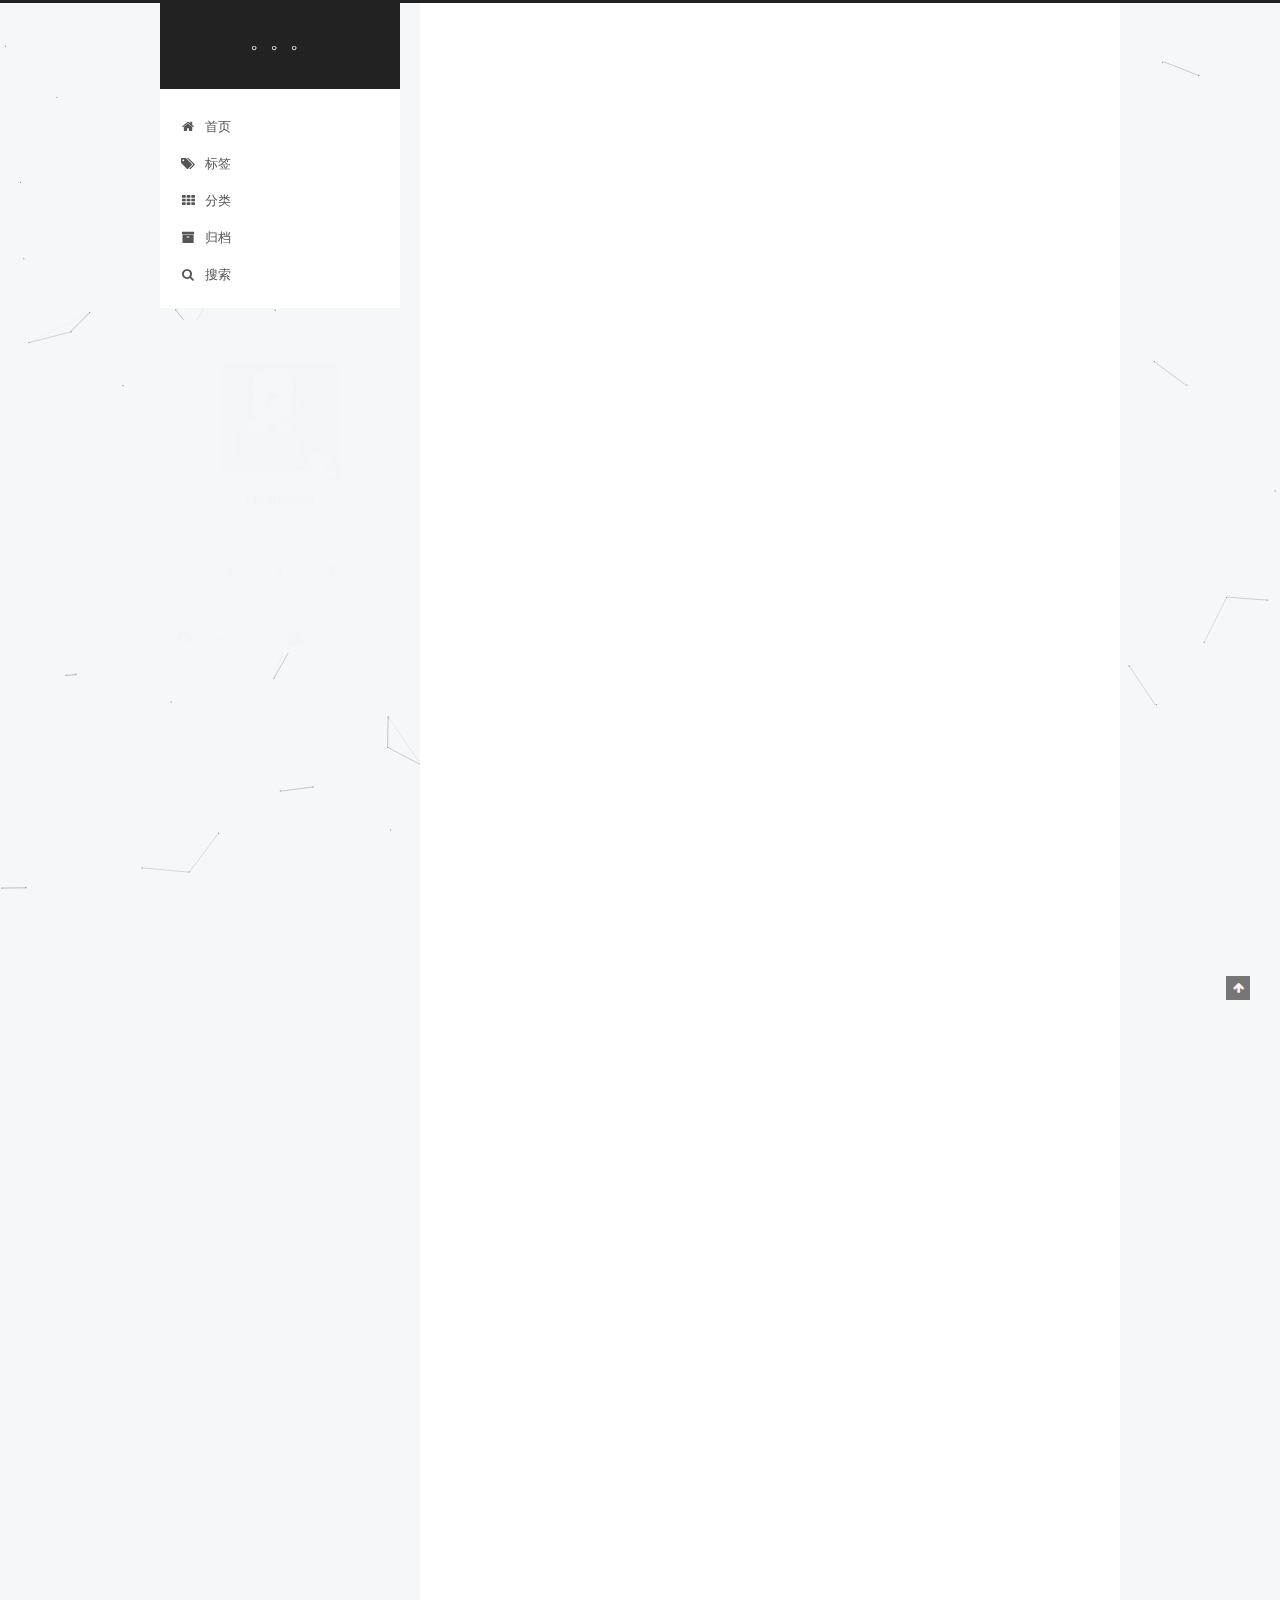
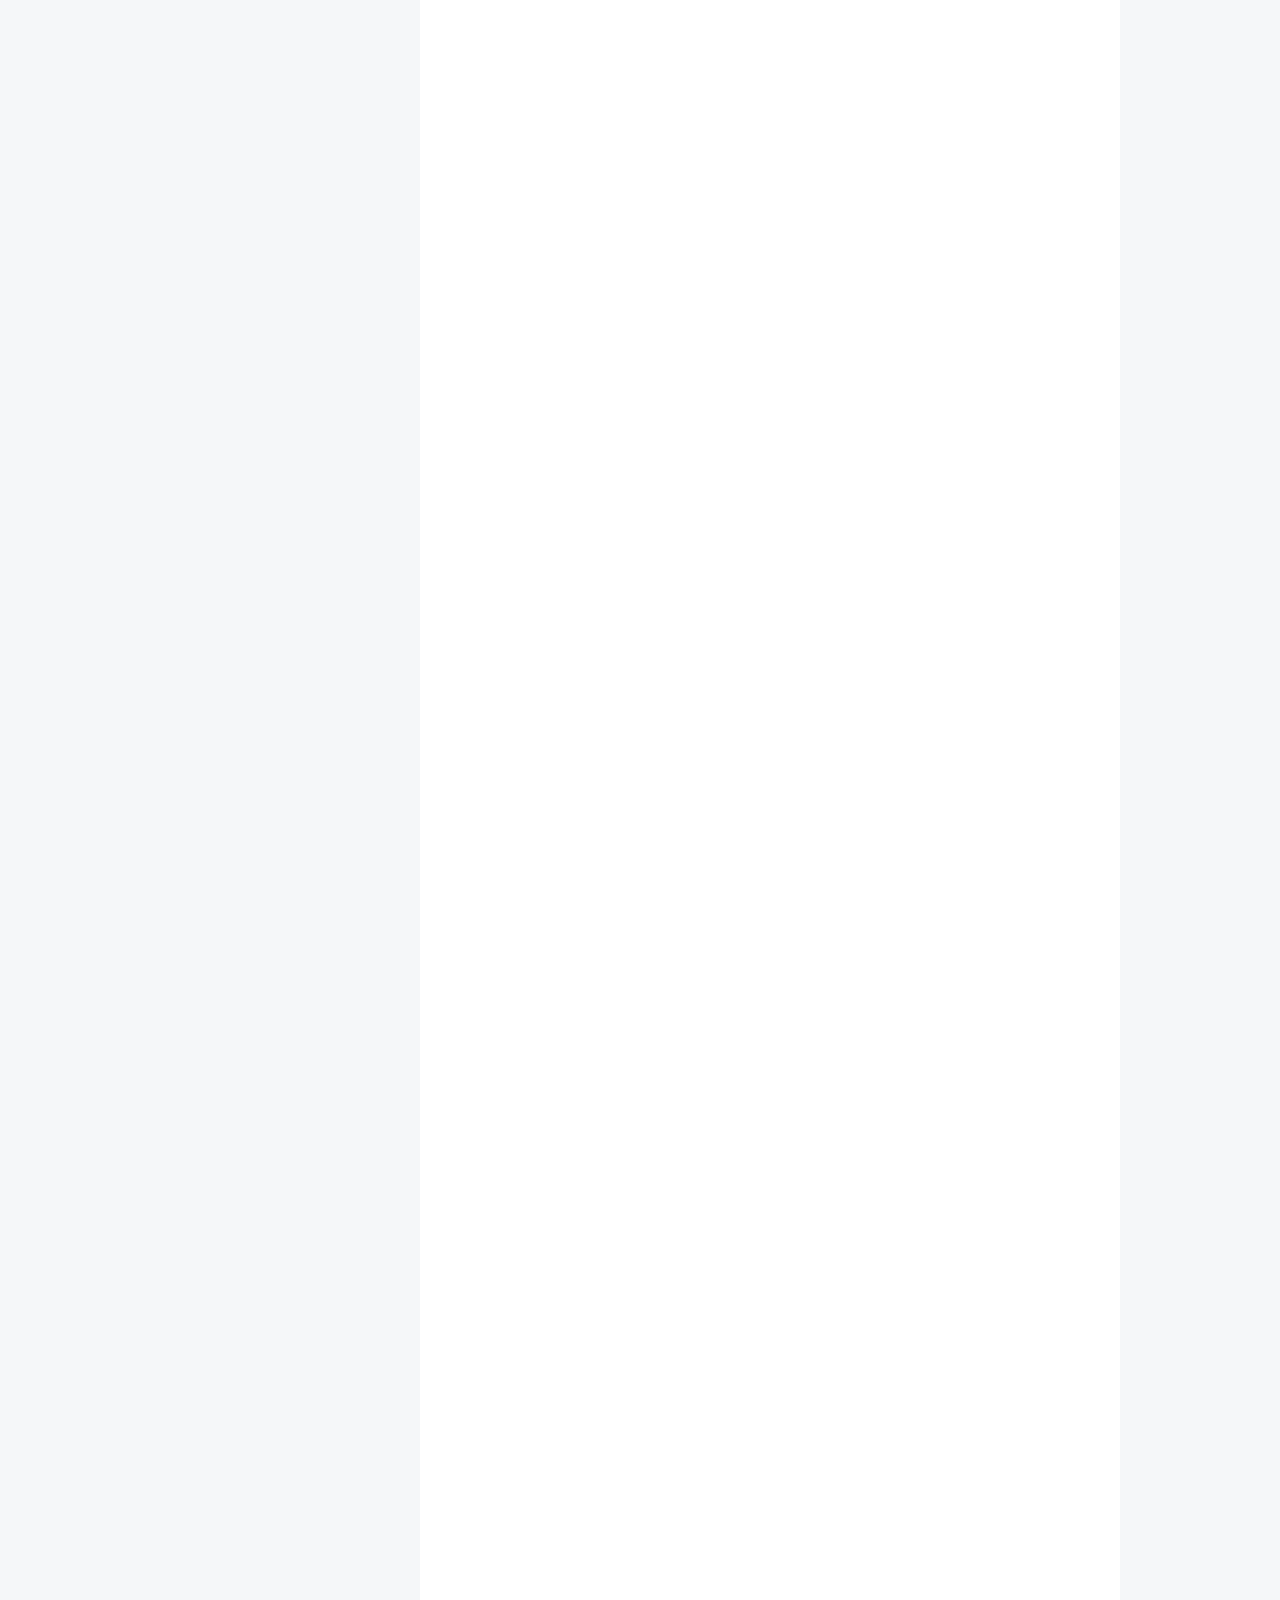
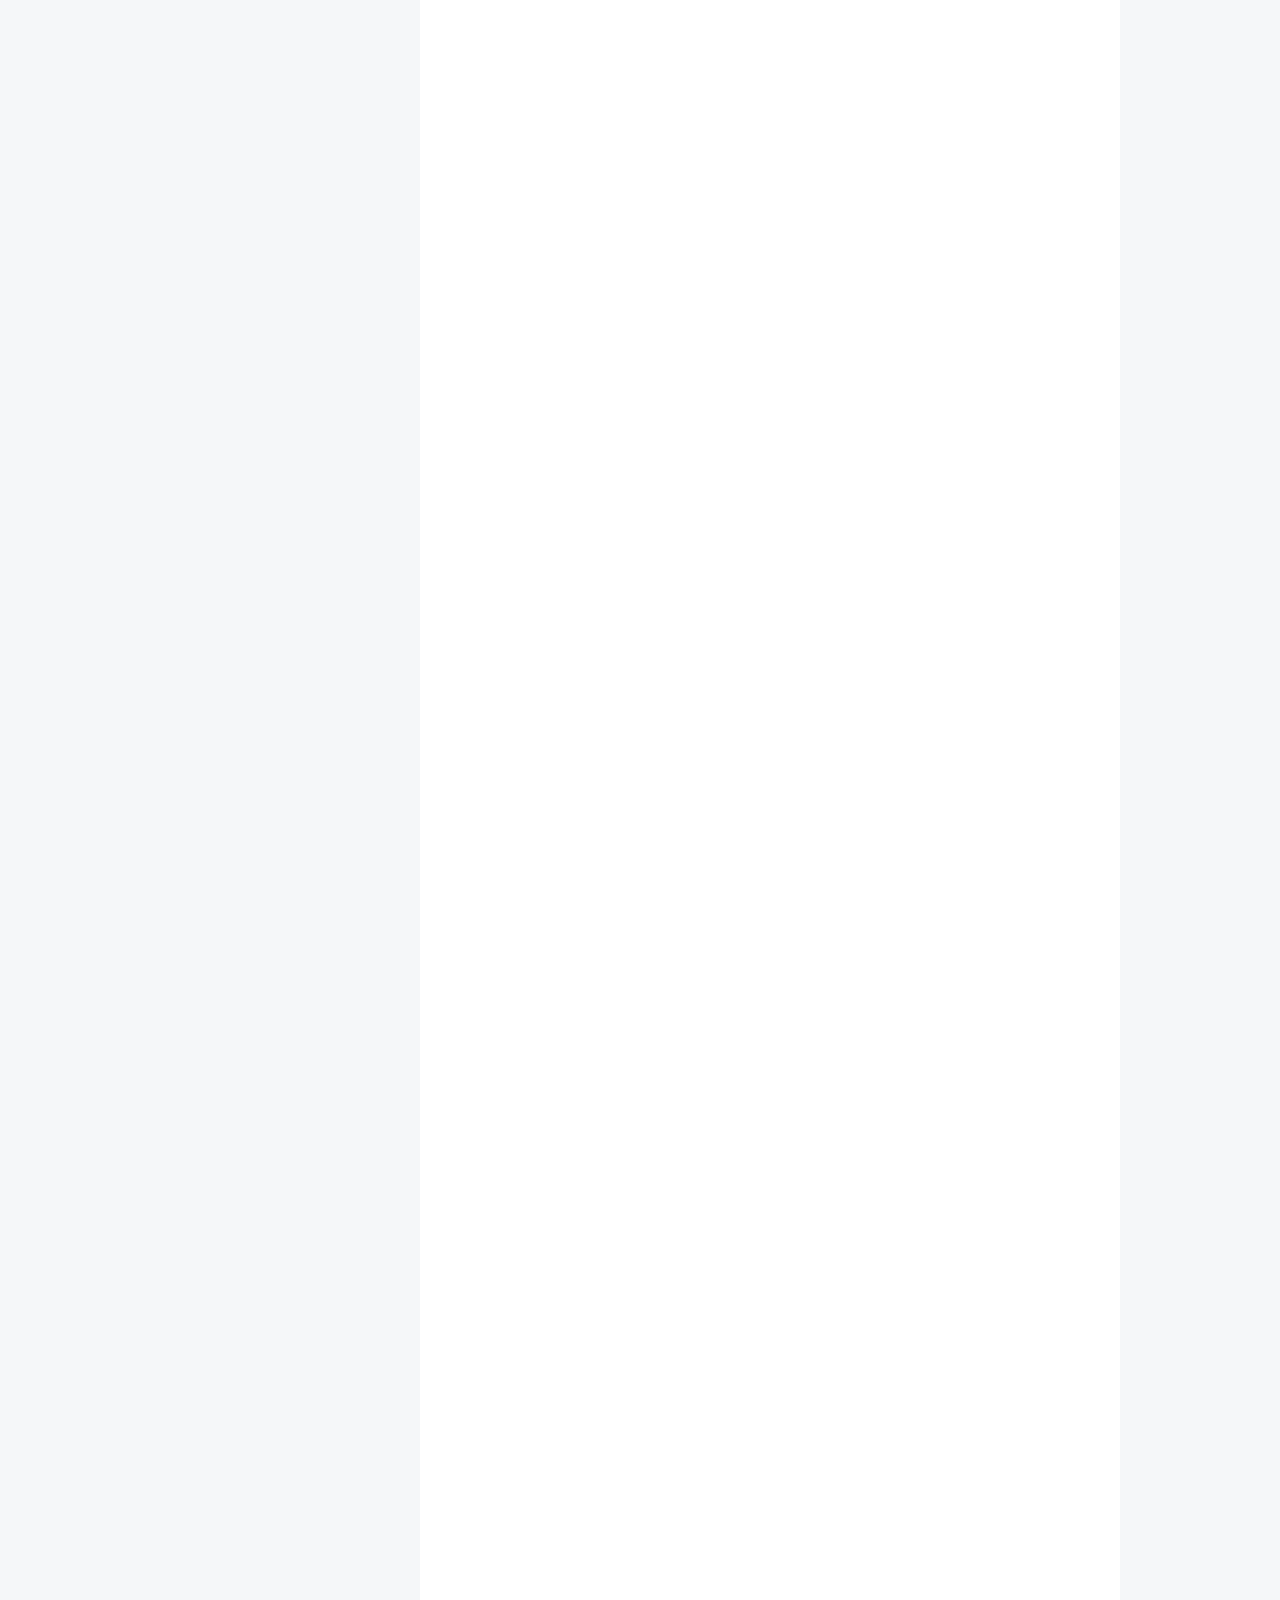
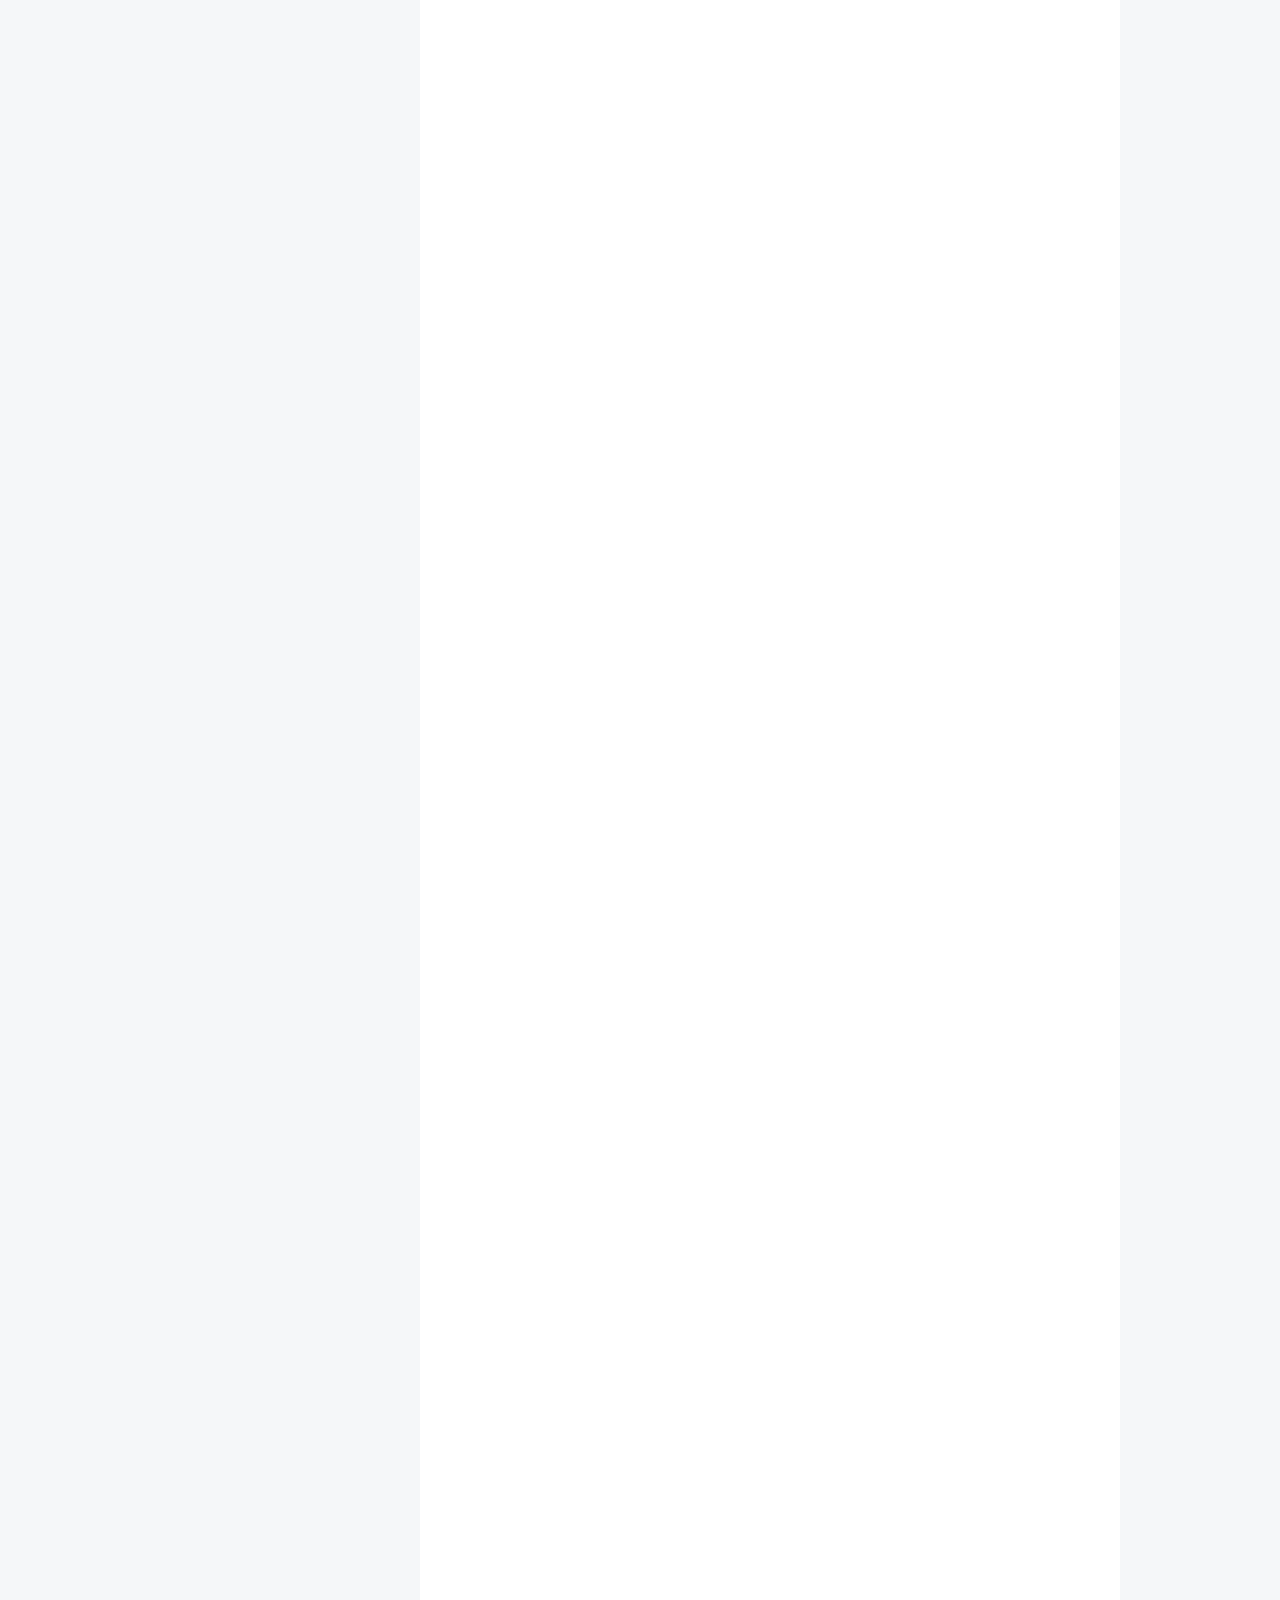
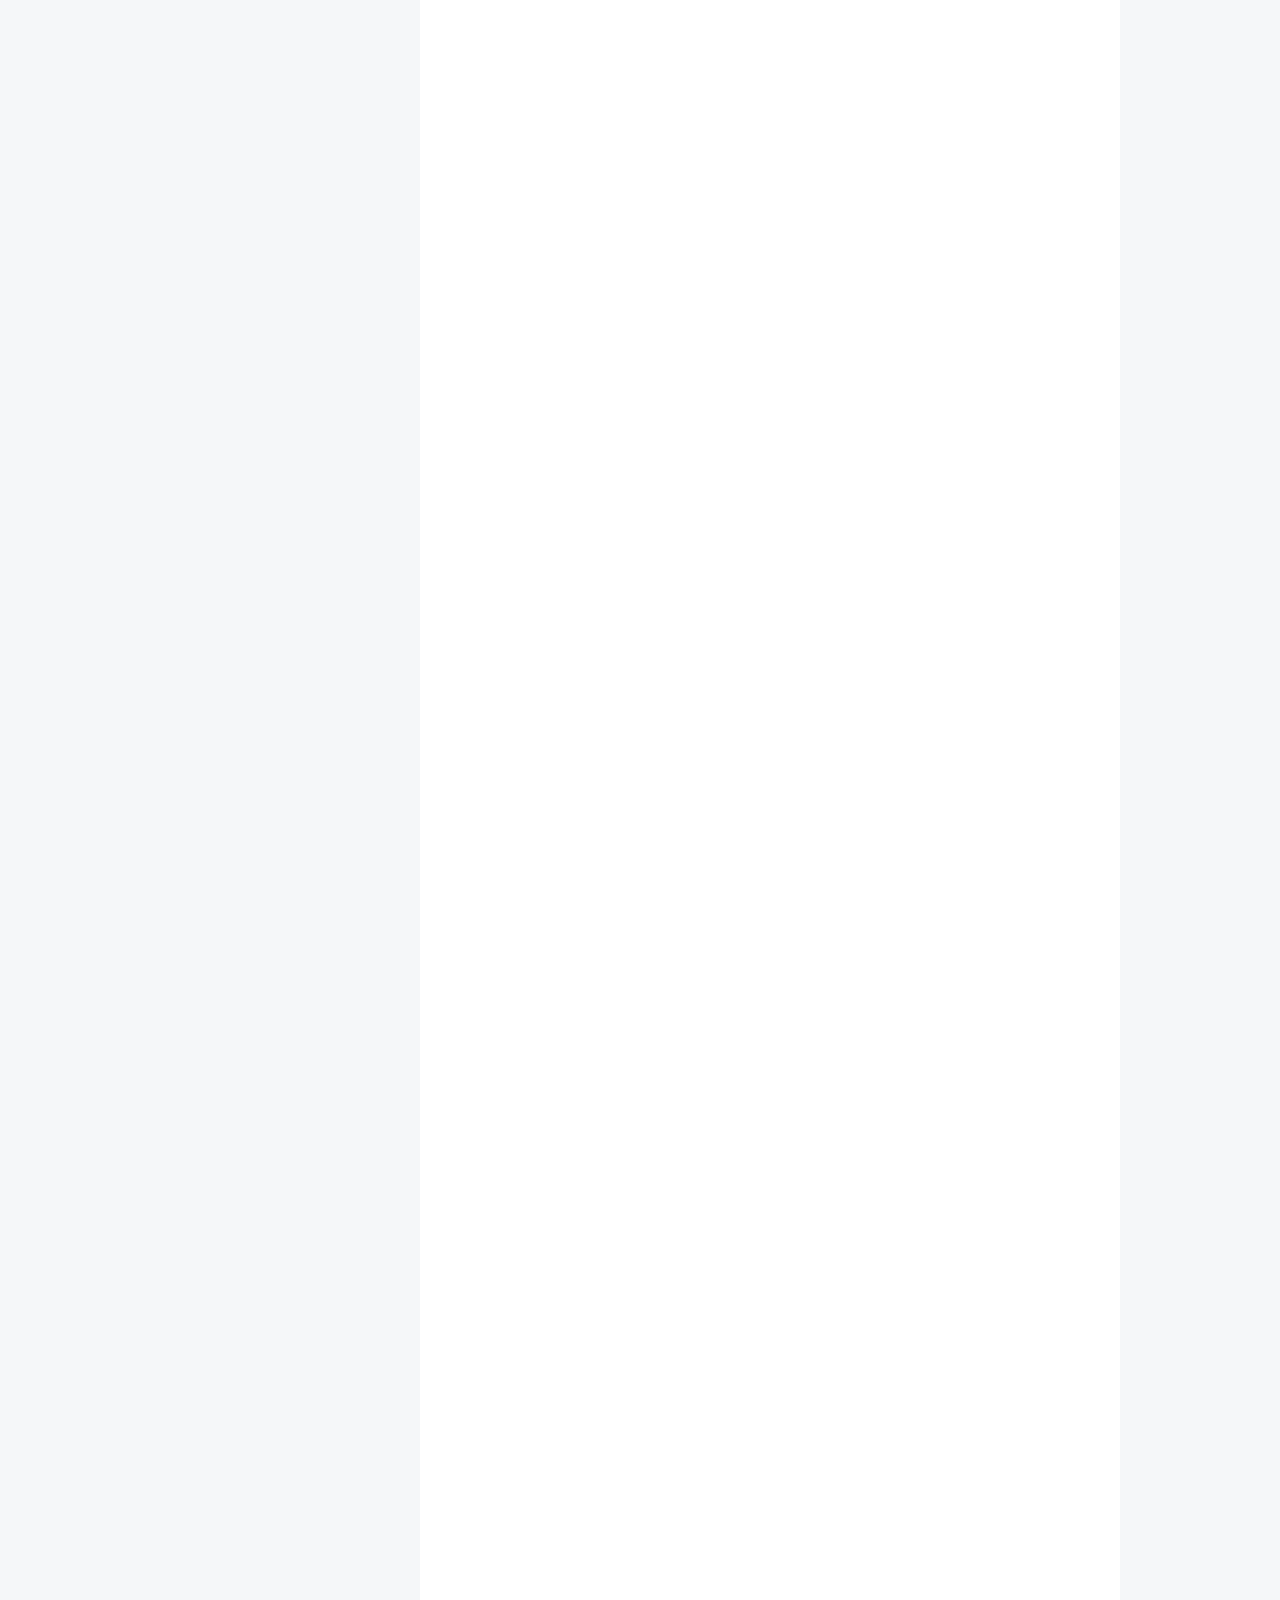
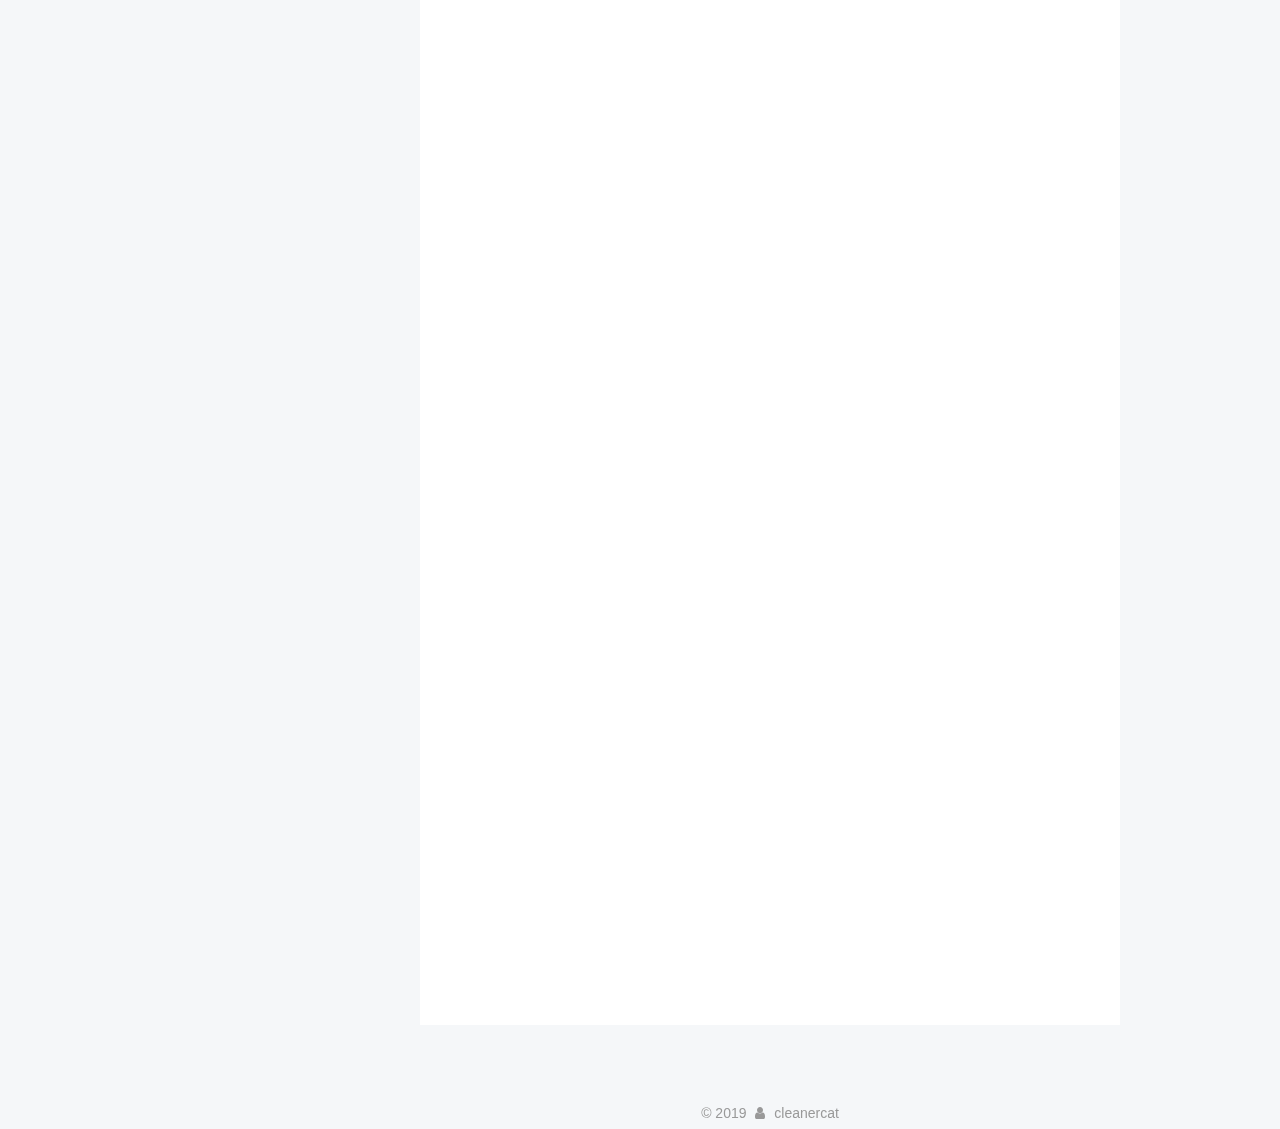
==== commit a3aa0626: "Site updated: 2019-06-18 16:17:57" ====
--- a/index.html
+++ b/index.html
@@ -400,6 +400,7 @@
         
           
             <p><code>git</code>上传项目到<code>github</code>示意图：</p>
+
 <p><img src="/.20//1.png" alt="git图示"></p>
 <ul>
 <li>Workspace：工作区</li>
--- a/css/main.css
+++ b/css/main.css
@@ -1823,7 +1823,7 @@
   width: 4px;
   height: 4px;
   border-radius: 50%;
-  background: #30d25b;
+  background: #38b4ff;
 }
 .links-of-blogroll {
   font-size: 13px;
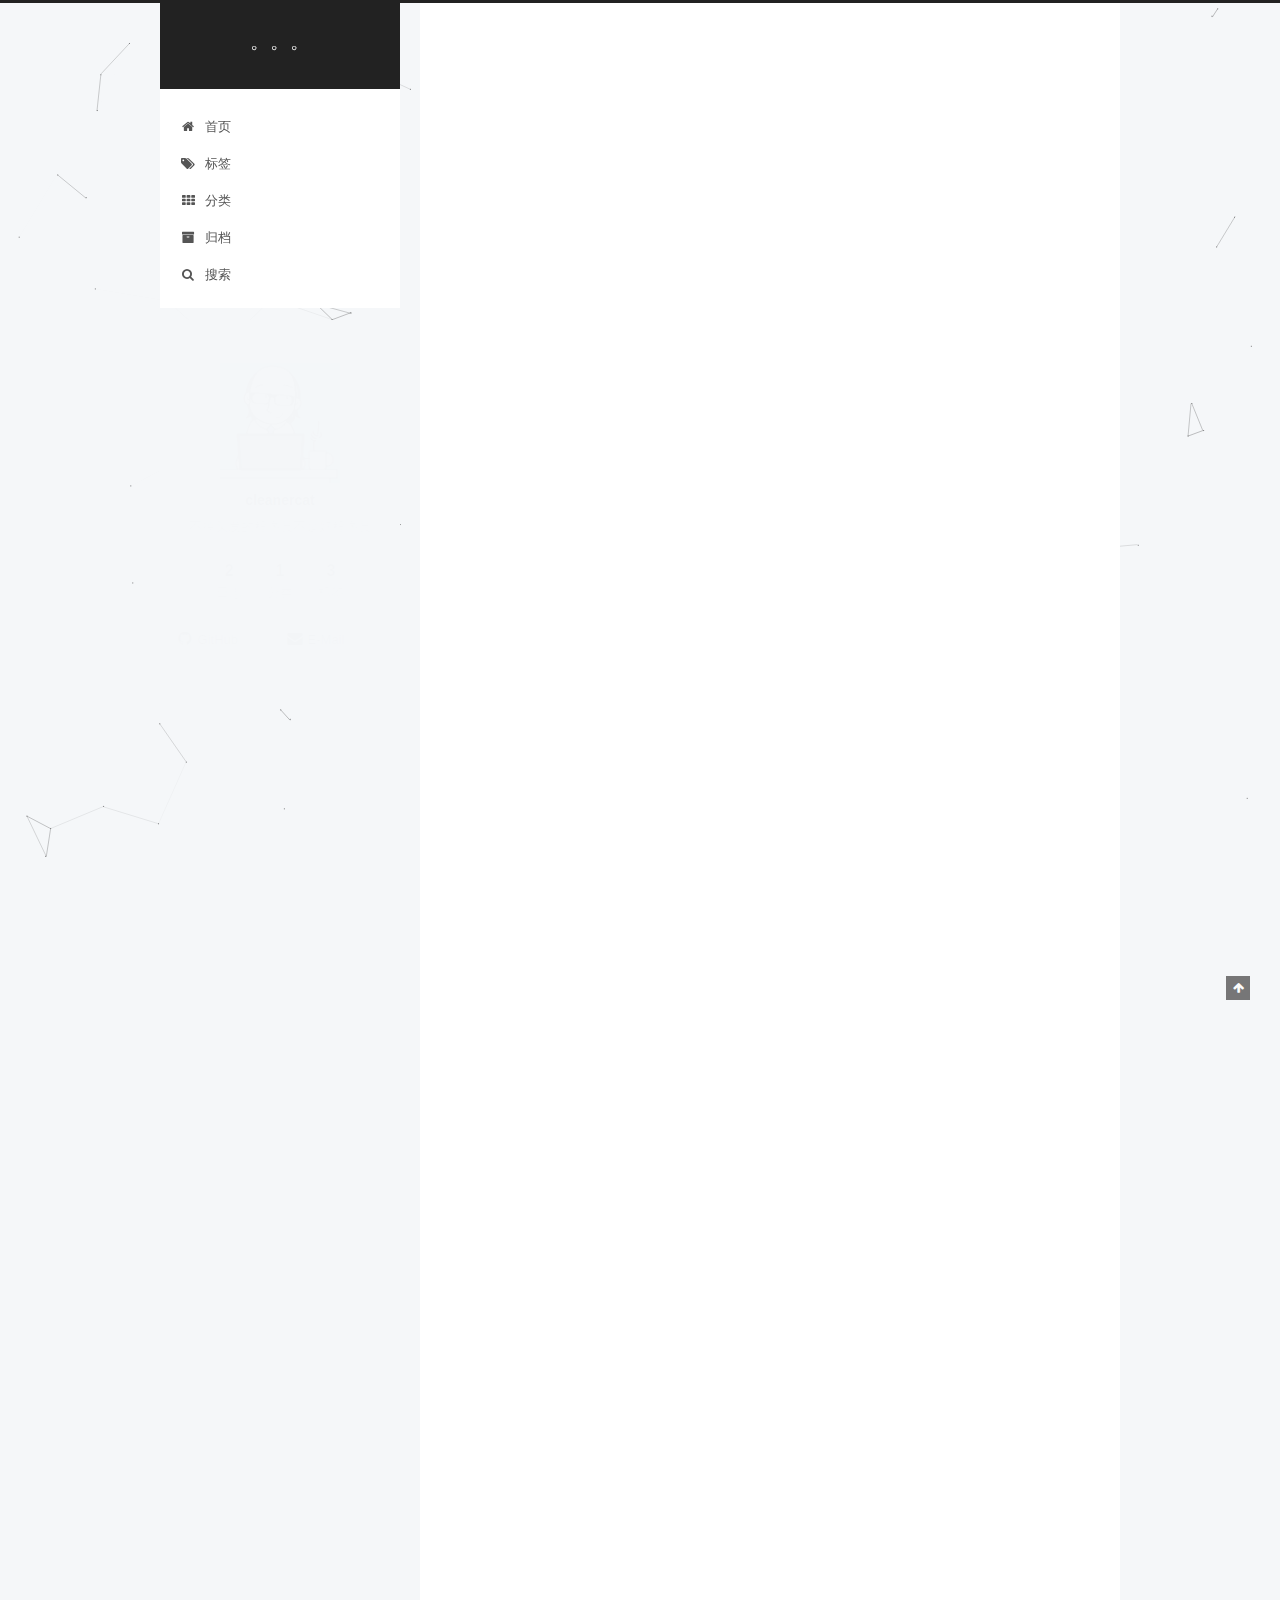
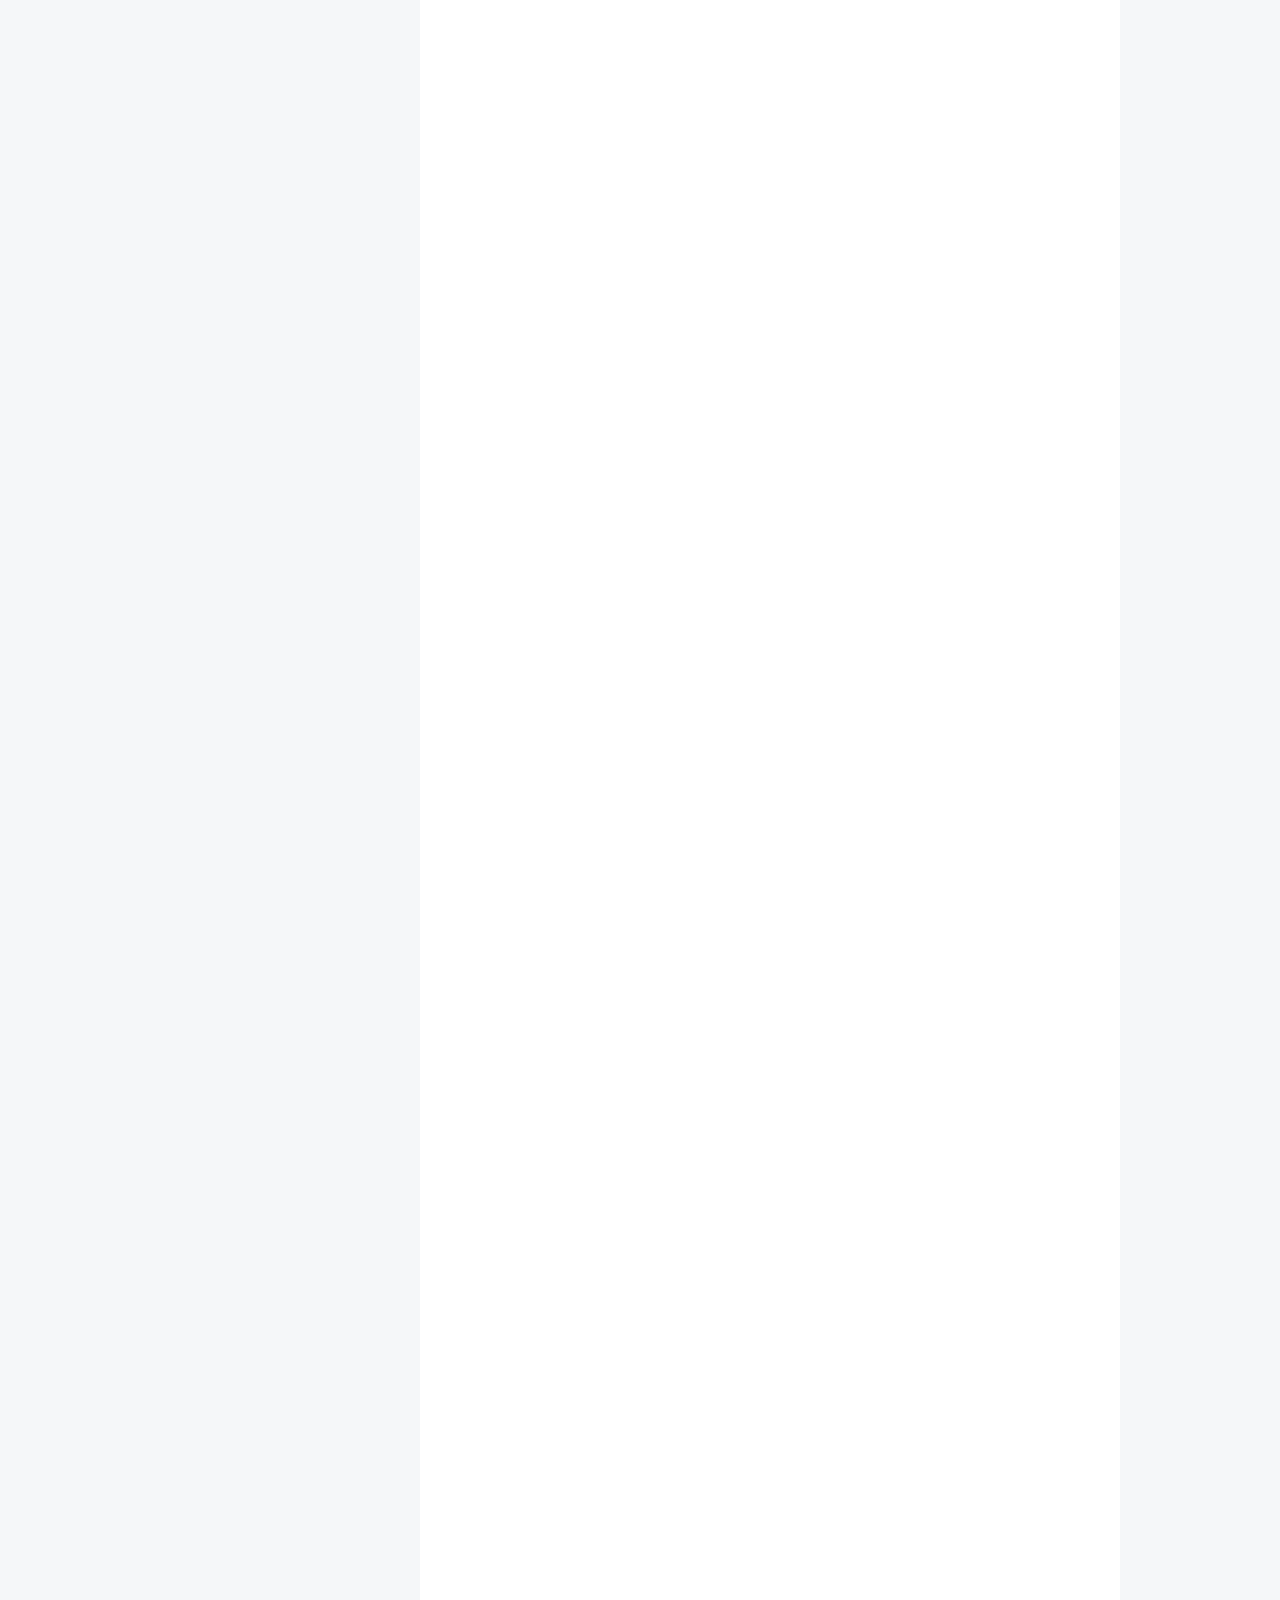
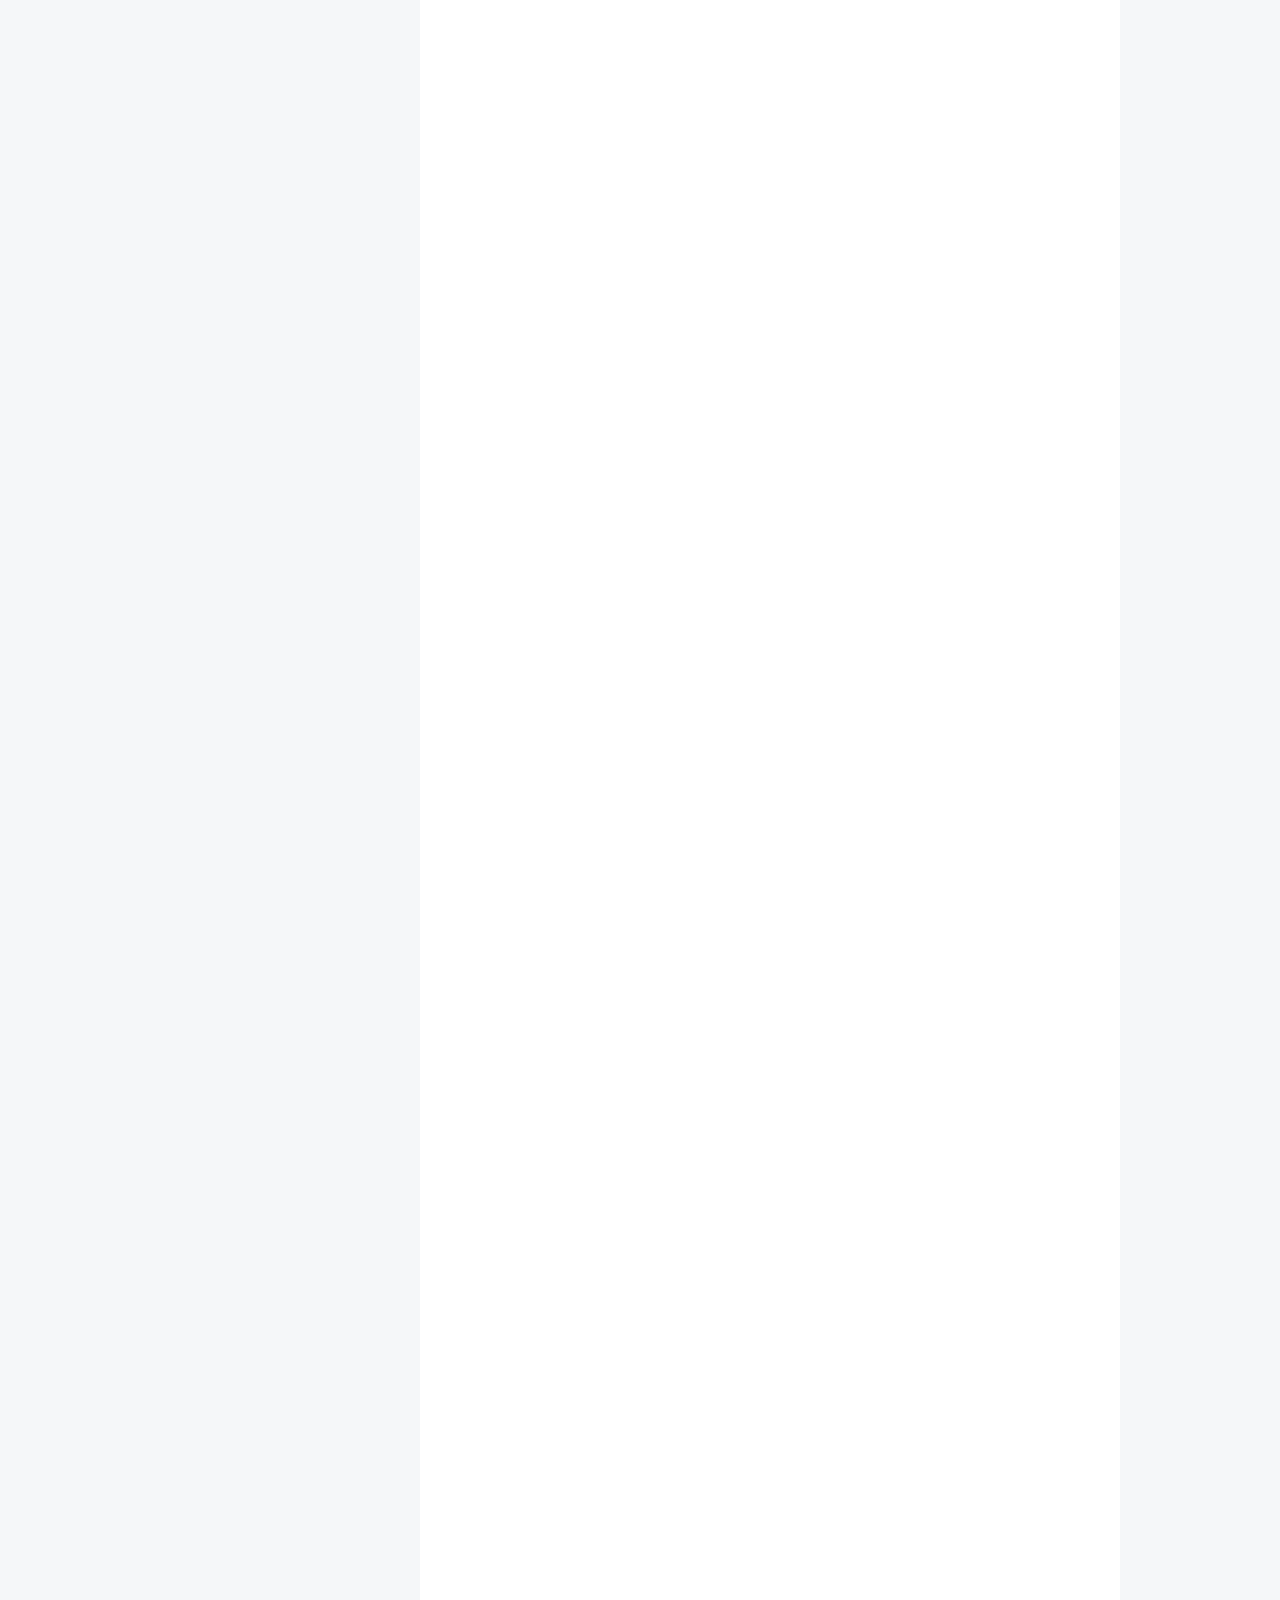
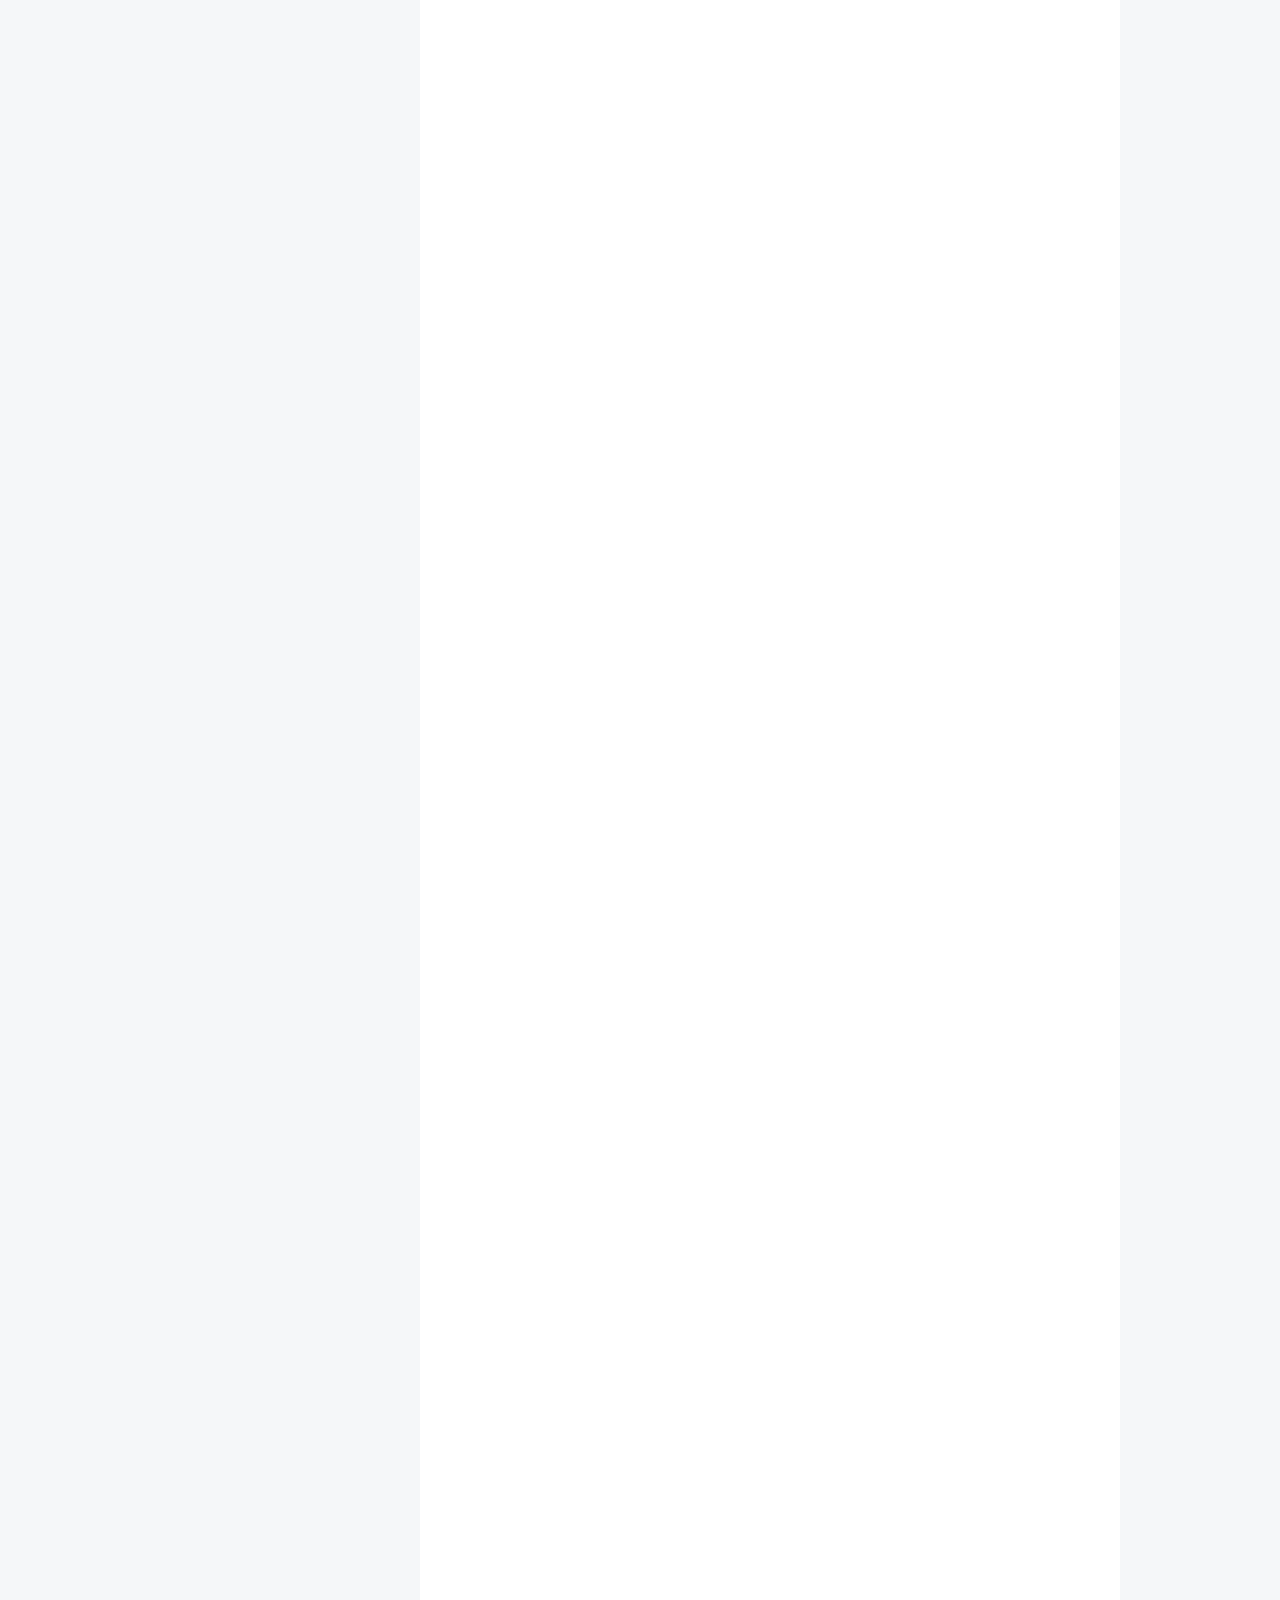
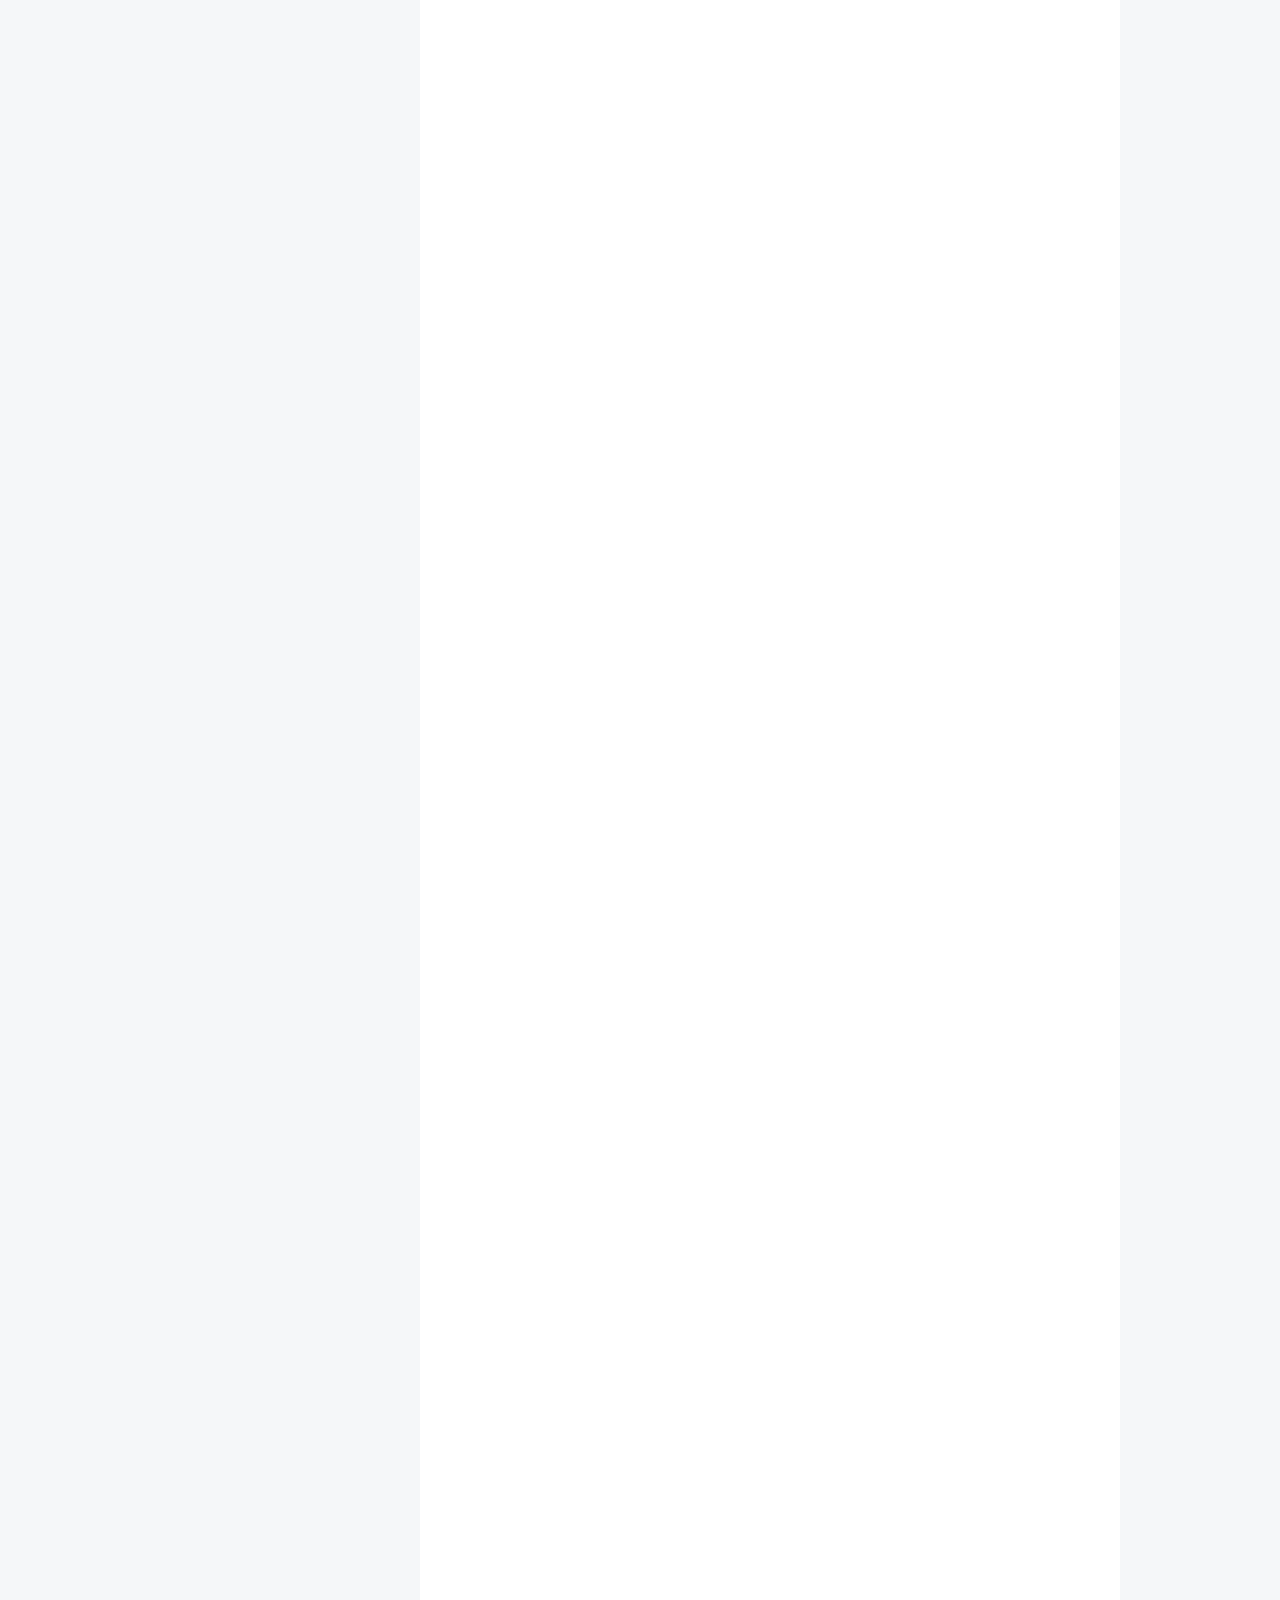
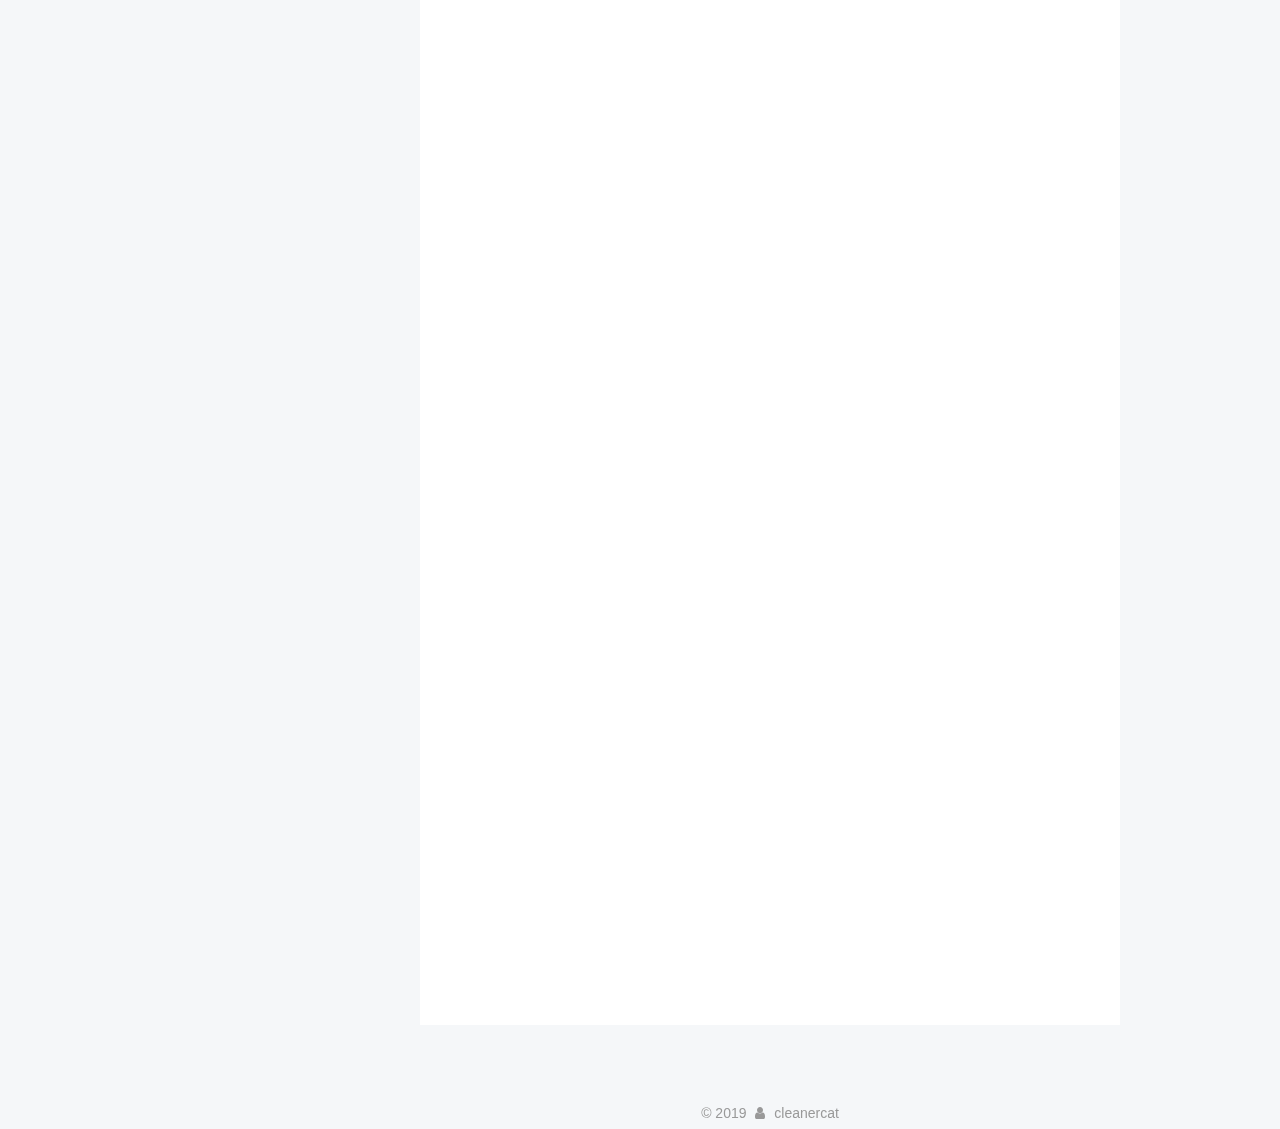
==== commit 38eef2cb: "Site updated: 2019-06-18 16:20:20" ====
--- a/index.html
+++ b/index.html
@@ -400,7 +400,6 @@
         
           
             <p><code>git</code>上传项目到<code>github</code>示意图：</p>
-
 <p><img src="/.20//1.png" alt="git图示"></p>
 <ul>
 <li>Workspace：工作区</li>
--- a/css/main.css
+++ b/css/main.css
@@ -1823,7 +1823,7 @@
   width: 4px;
   height: 4px;
   border-radius: 50%;
-  background: #38b4ff;
+  background: #ff4970;
 }
 .links-of-blogroll {
   font-size: 13px;
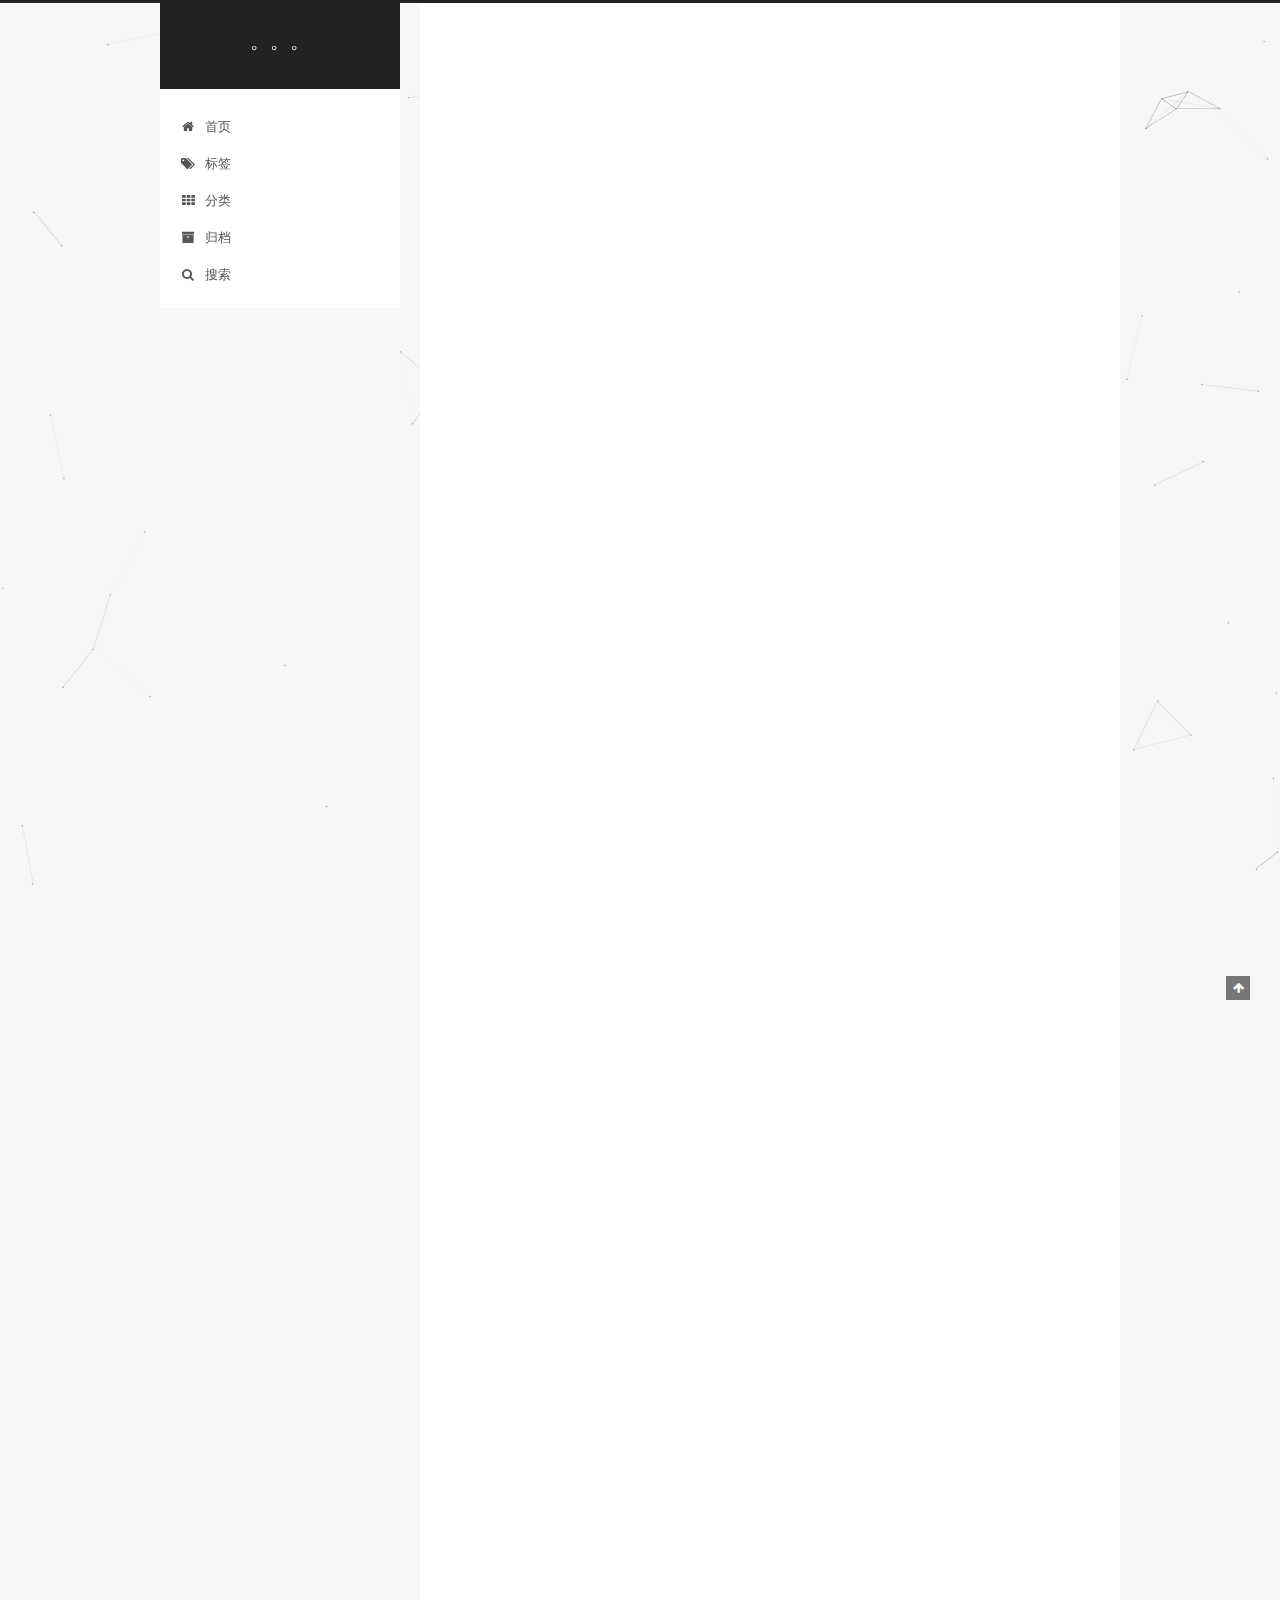
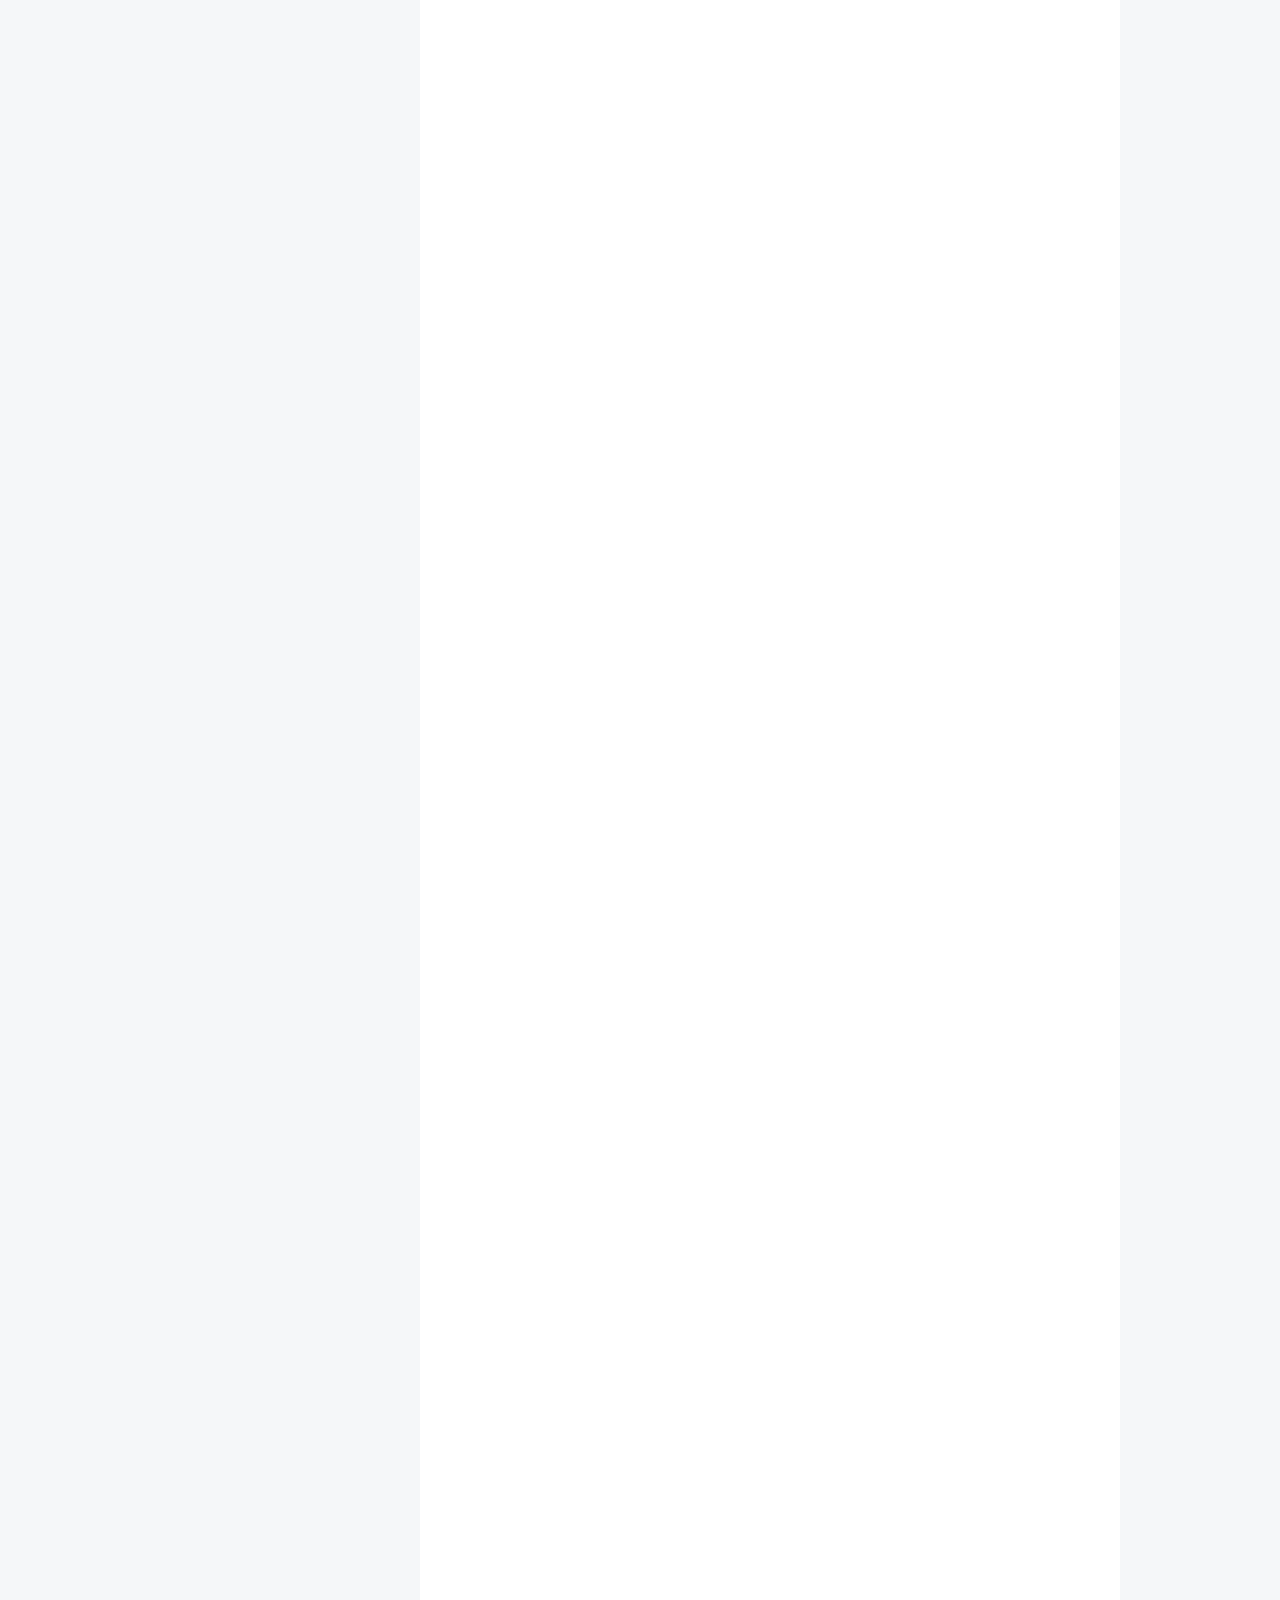
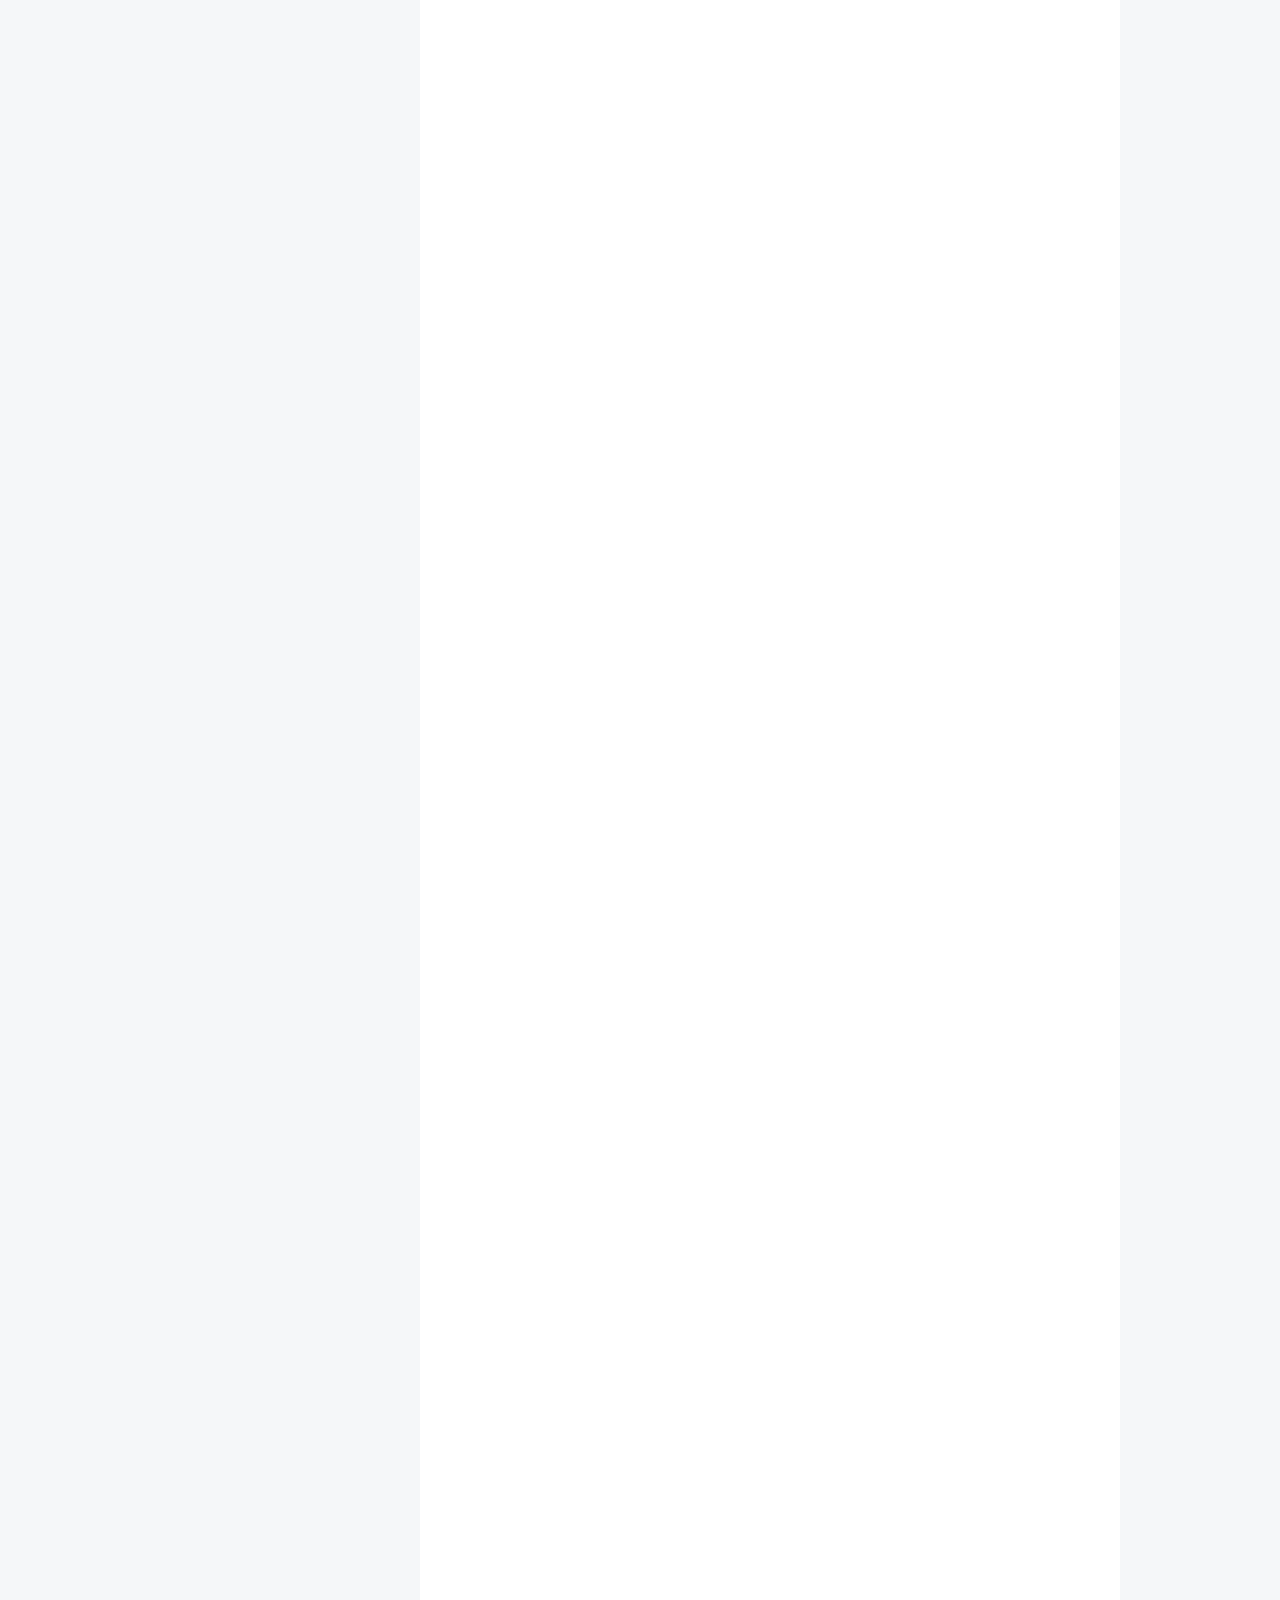
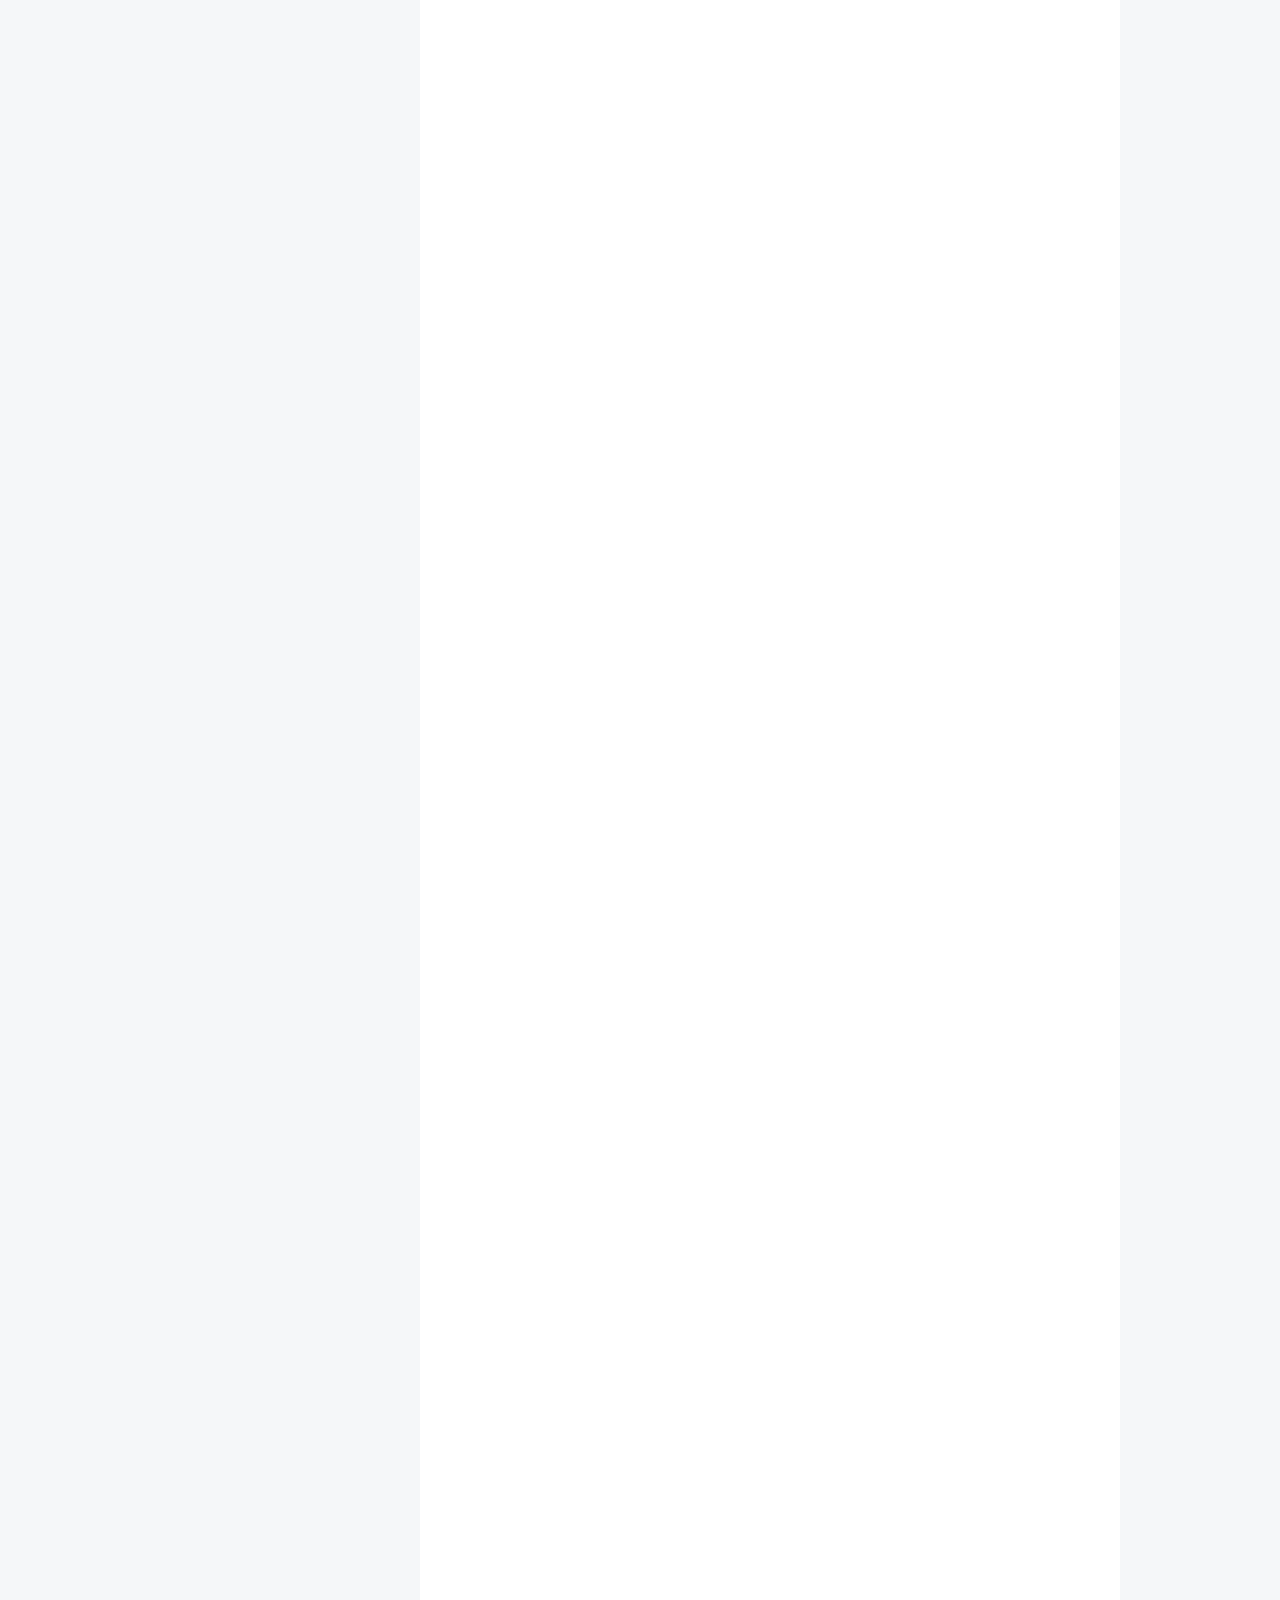
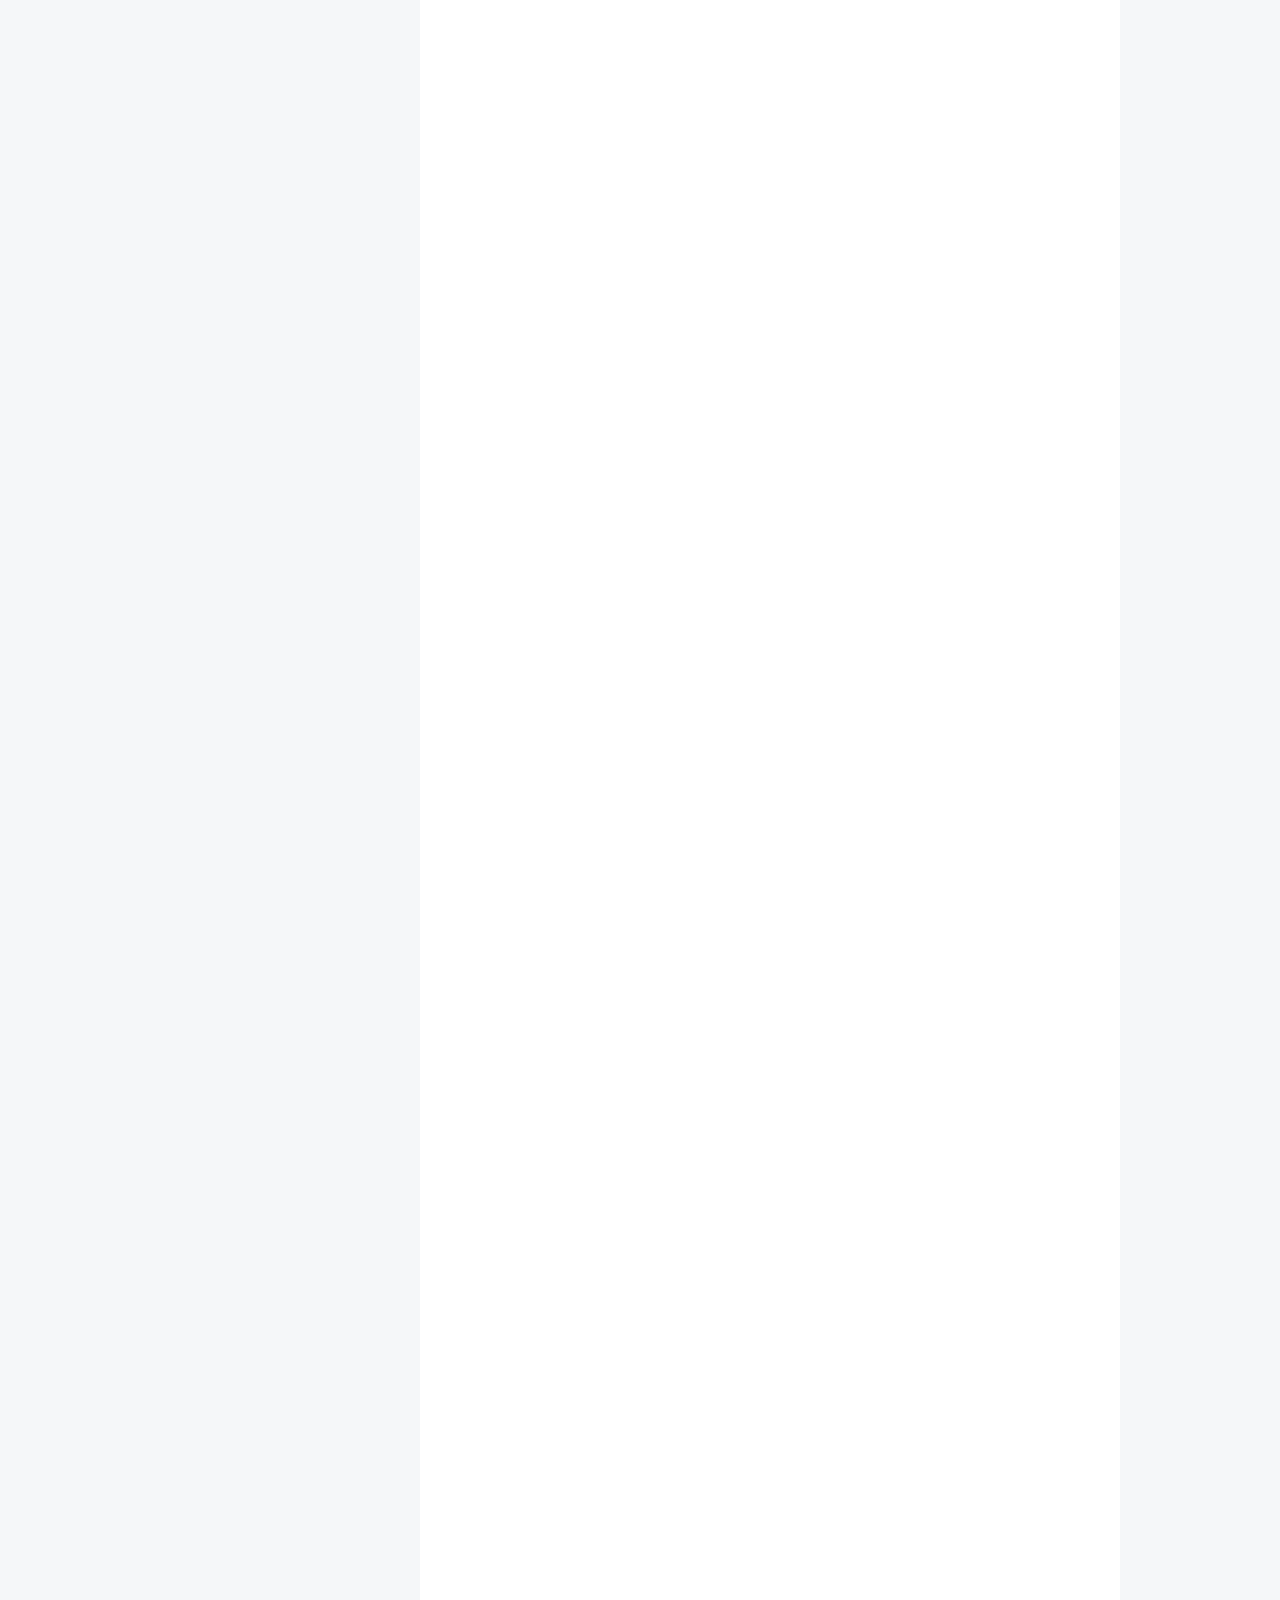
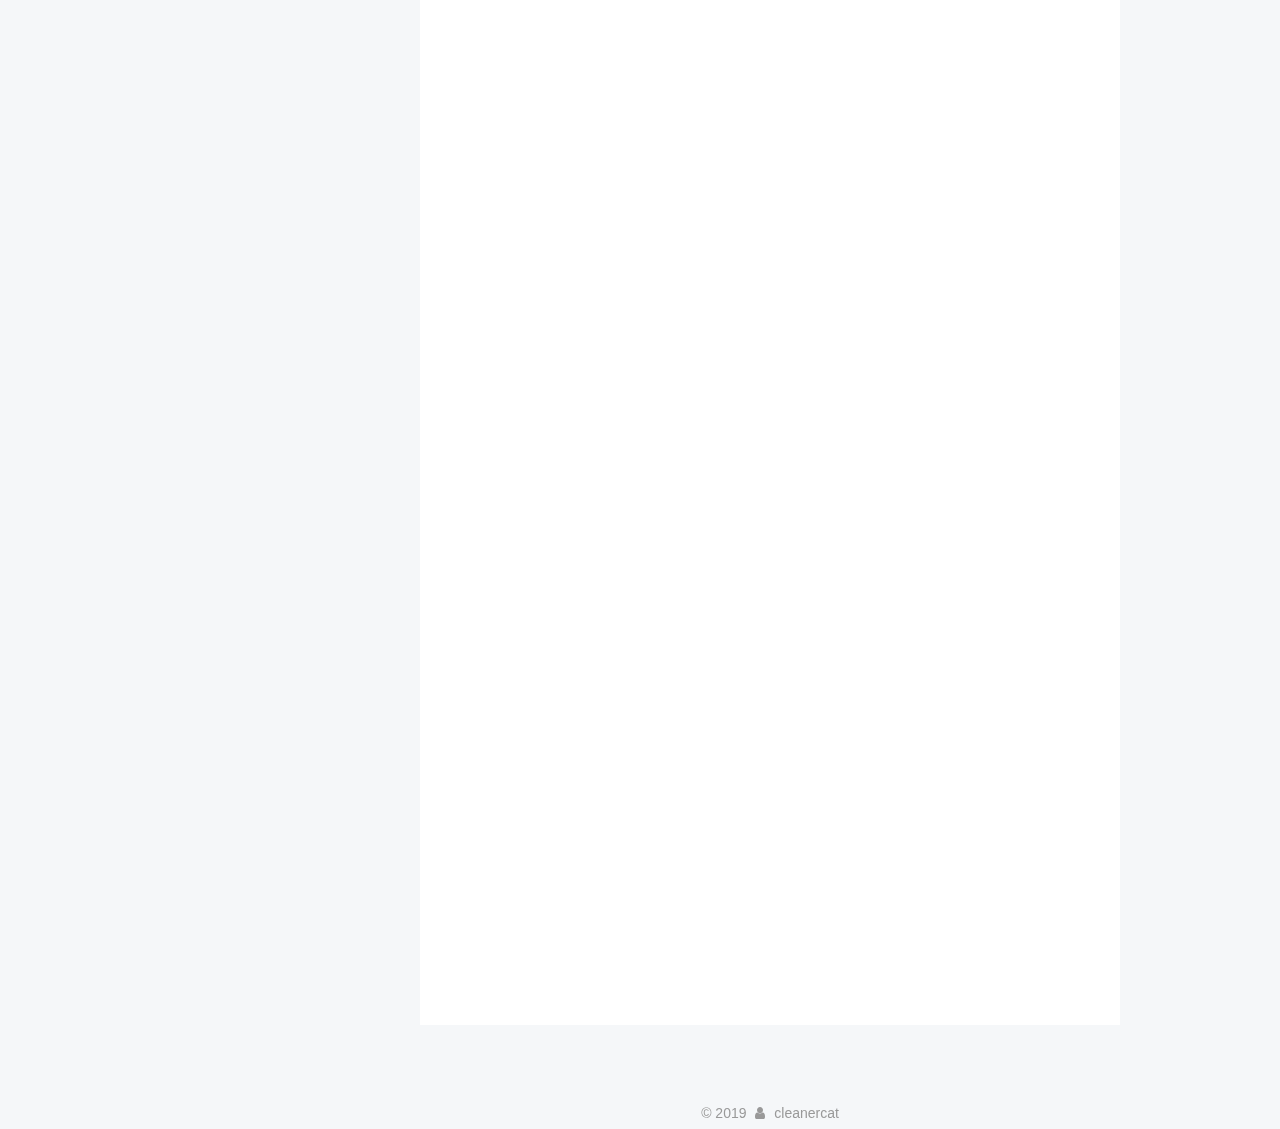
==== commit 0ef35aca: "Site updated: 2019-06-18 16:24:25" ====
--- a/index.html
+++ b/index.html
@@ -446,7 +446,7 @@
 <p>切换到项目目录下</p>
 <figure class="highlight shell"><table><tr><td class="gutter"><pre><span class="line">1</span><br><span class="line">2</span><br><span class="line">3</span><br><span class="line">4</span><br><span class="line">5</span><br><span class="line">6</span><br></pre></td><td class="code"><pre><span class="line"><span class="meta">#</span> 初始化项目</span><br><span class="line"><span class="meta">$</span> git init</span><br><span class="line"><span class="meta">#</span> 添加项目下所有文件到暂存区(Index / Stage)</span><br><span class="line"><span class="meta">$</span> git add .</span><br><span class="line"><span class="meta">#</span> 将暂存区文件提交到本地仓库</span><br><span class="line"><span class="meta">$</span> git commit -m "这是备注"</span><br></pre></td></tr></table></figure>
 <p>关联<code>Github</code>上创建的仓库</p>
-<p><img src="/.20//2.jpg" alt="管理`Github`"></p>
+<p><img src="/.20//2.jpg" alt="管理Github"></p>
 <figure class="highlight shell"><table><tr><td class="gutter"><pre><span class="line">1</span><br></pre></td><td class="code"><pre><span class="line"><span class="meta">$</span> git remote add origin xxxxxxxxxx(这里输入github仓库地址)</span><br></pre></td></tr></table></figure>
 <p>将本地仓库文件上传到远程Github仓库</p>
 <figure class="highlight shell"><table><tr><td class="gutter"><pre><span class="line">1</span><br></pre></td><td class="code"><pre><span class="line"><span class="meta">$</span> git push origin [branch]</span><br></pre></td></tr></table></figure>
--- a/css/main.css
+++ b/css/main.css
@@ -1823,7 +1823,7 @@
   width: 4px;
   height: 4px;
   border-radius: 50%;
-  background: #ff4970;
+  background: #9a9dc8;
 }
 .links-of-blogroll {
   font-size: 13px;
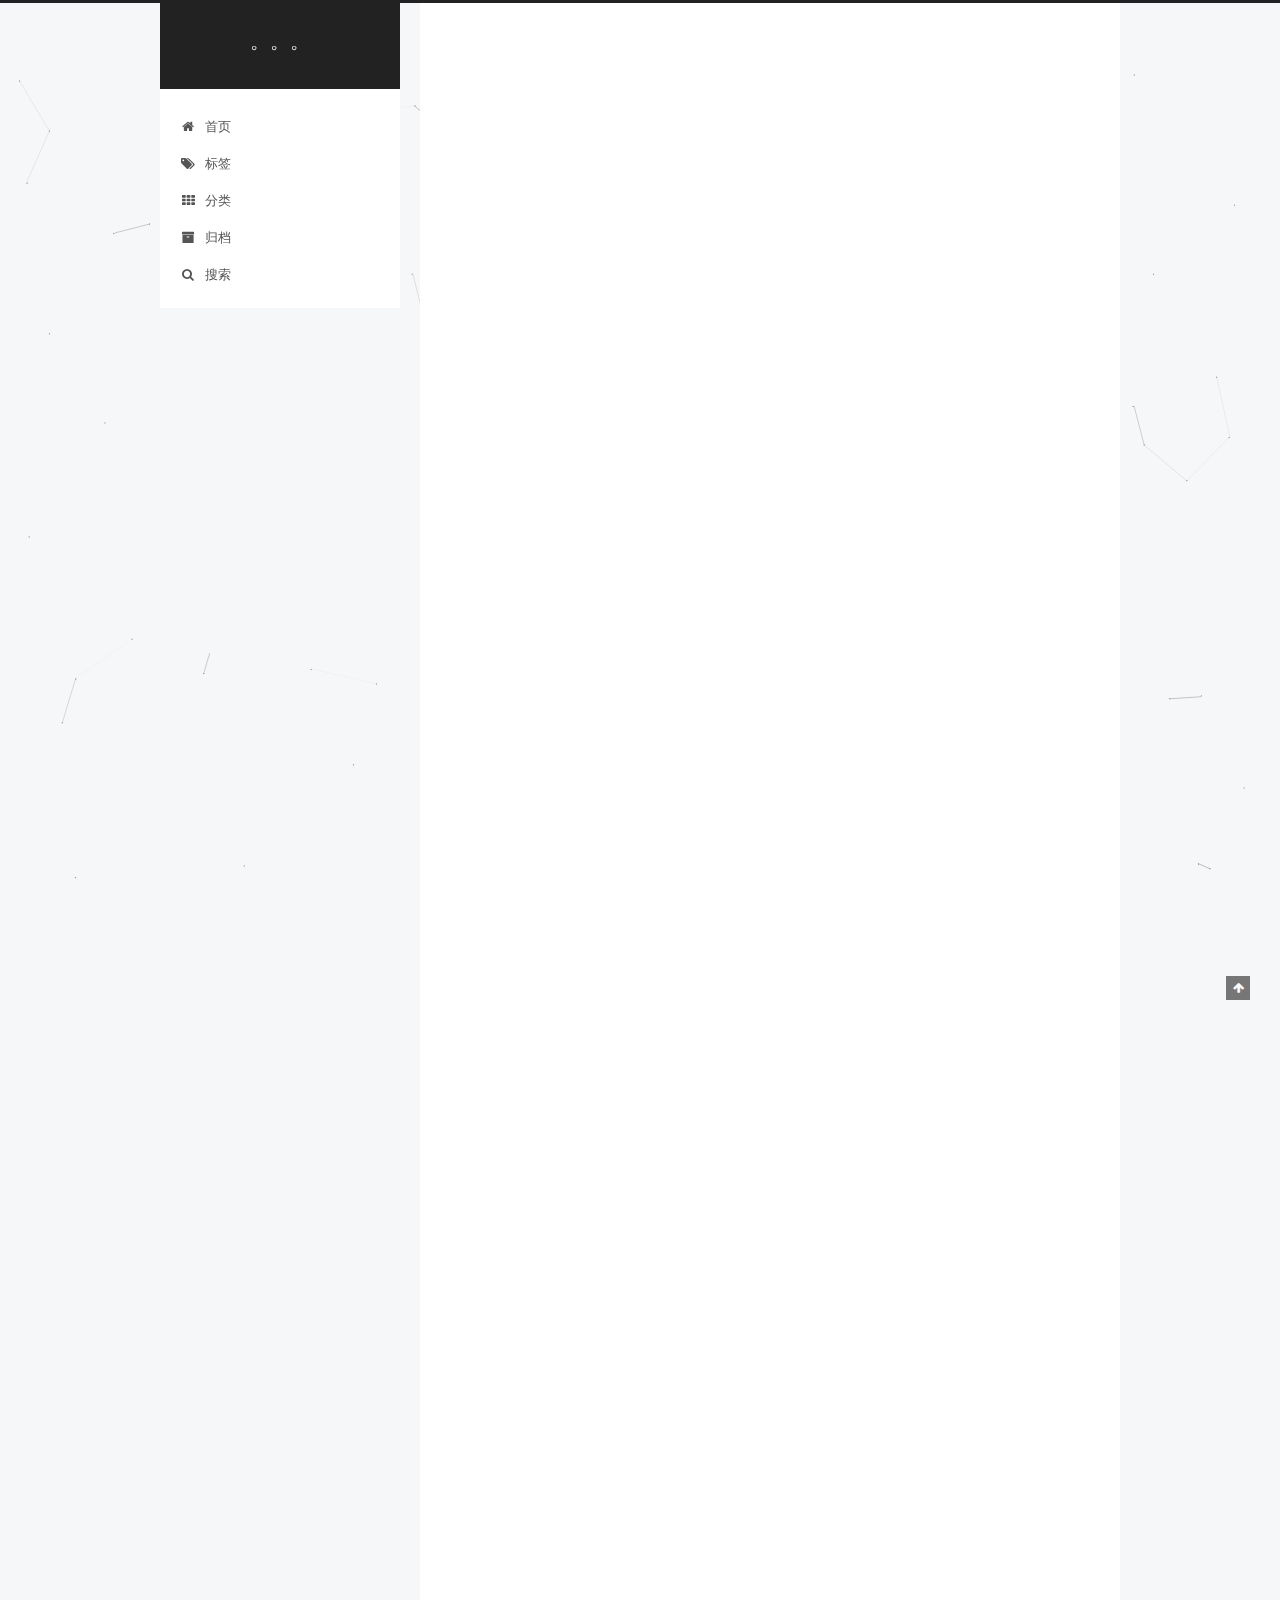
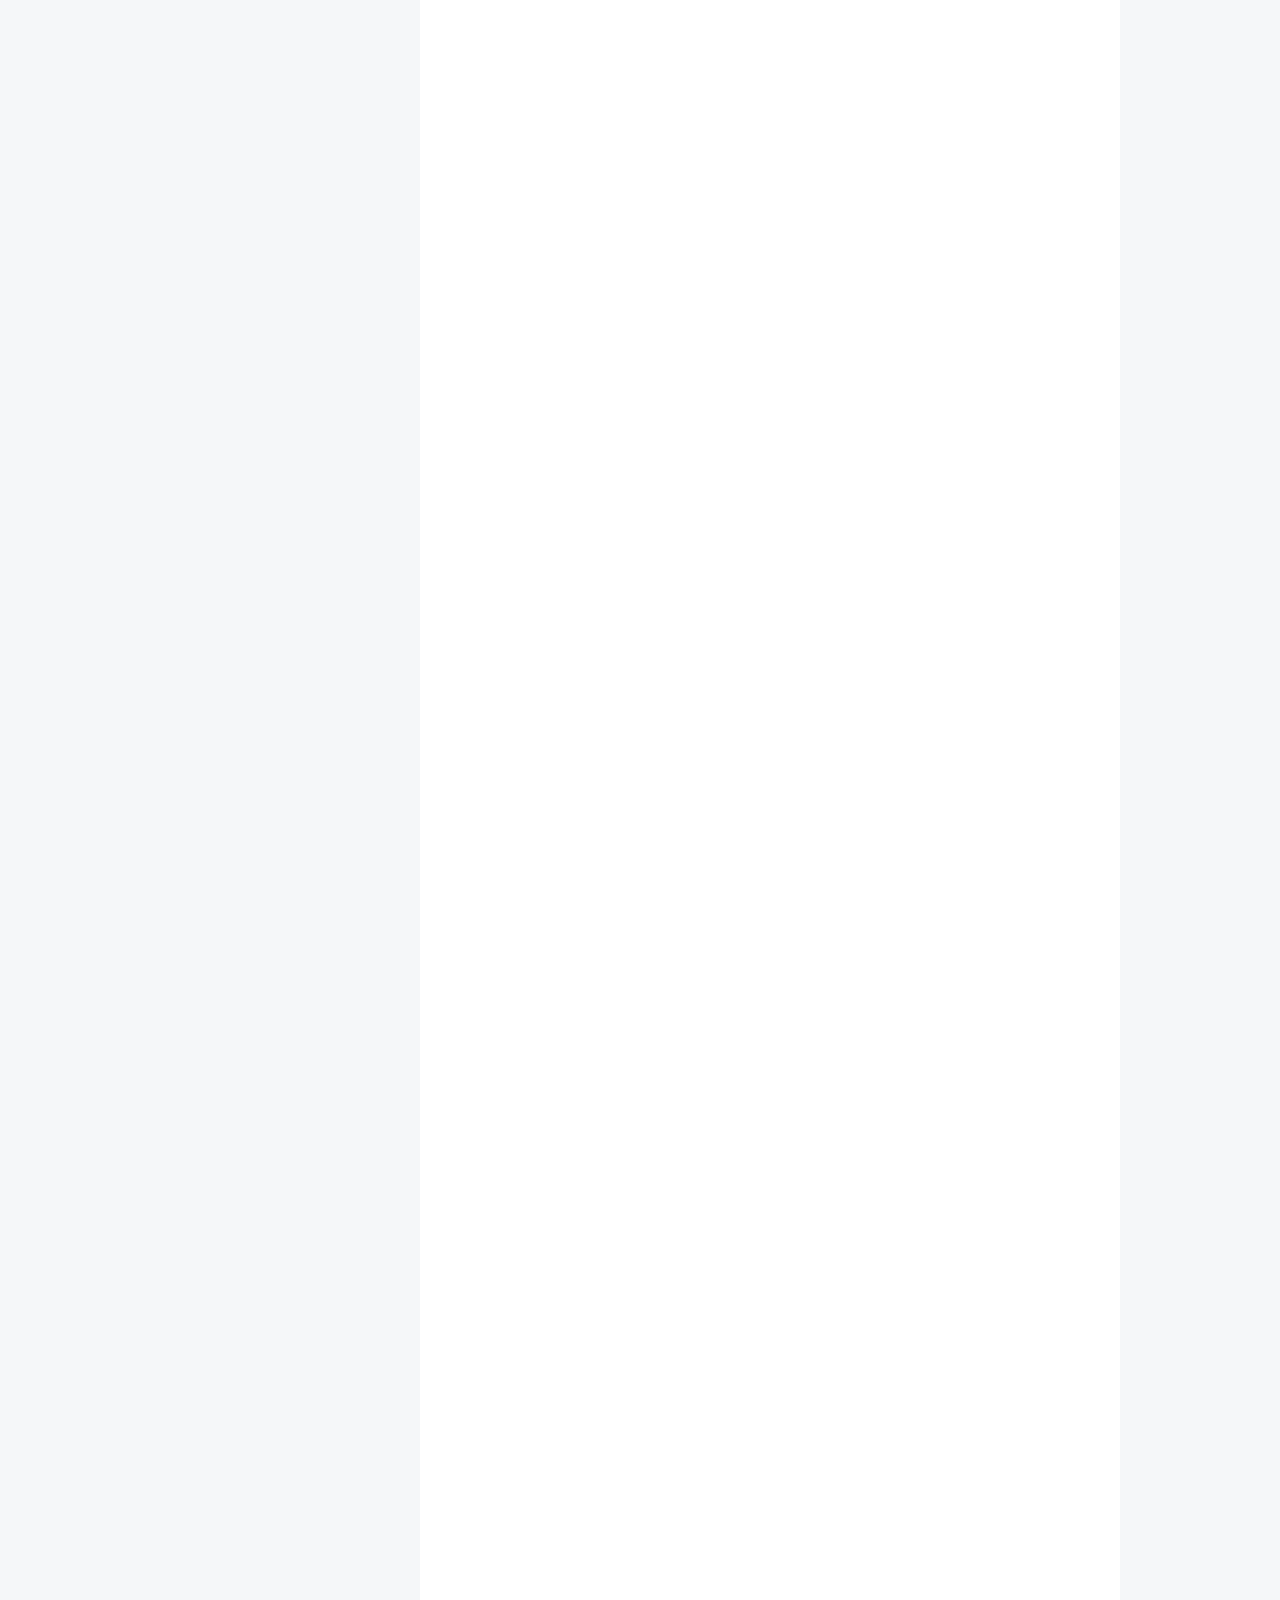
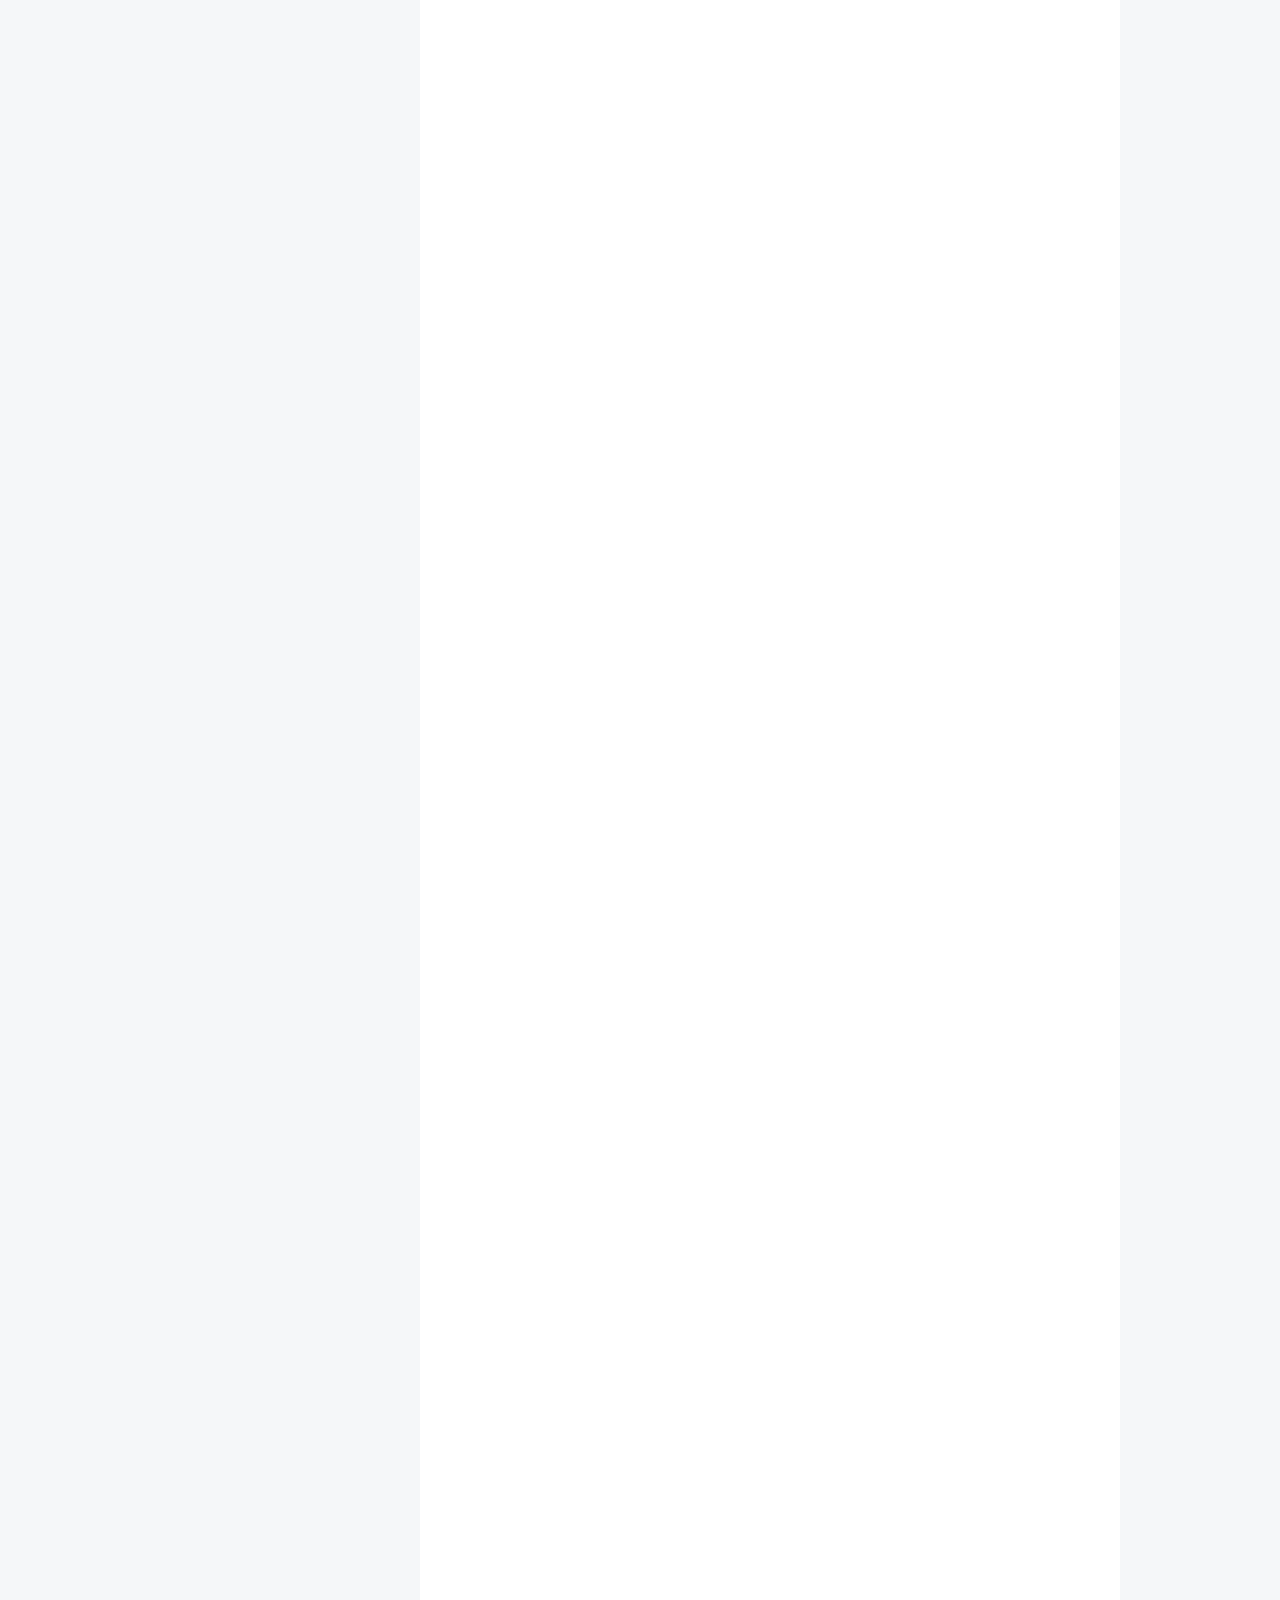
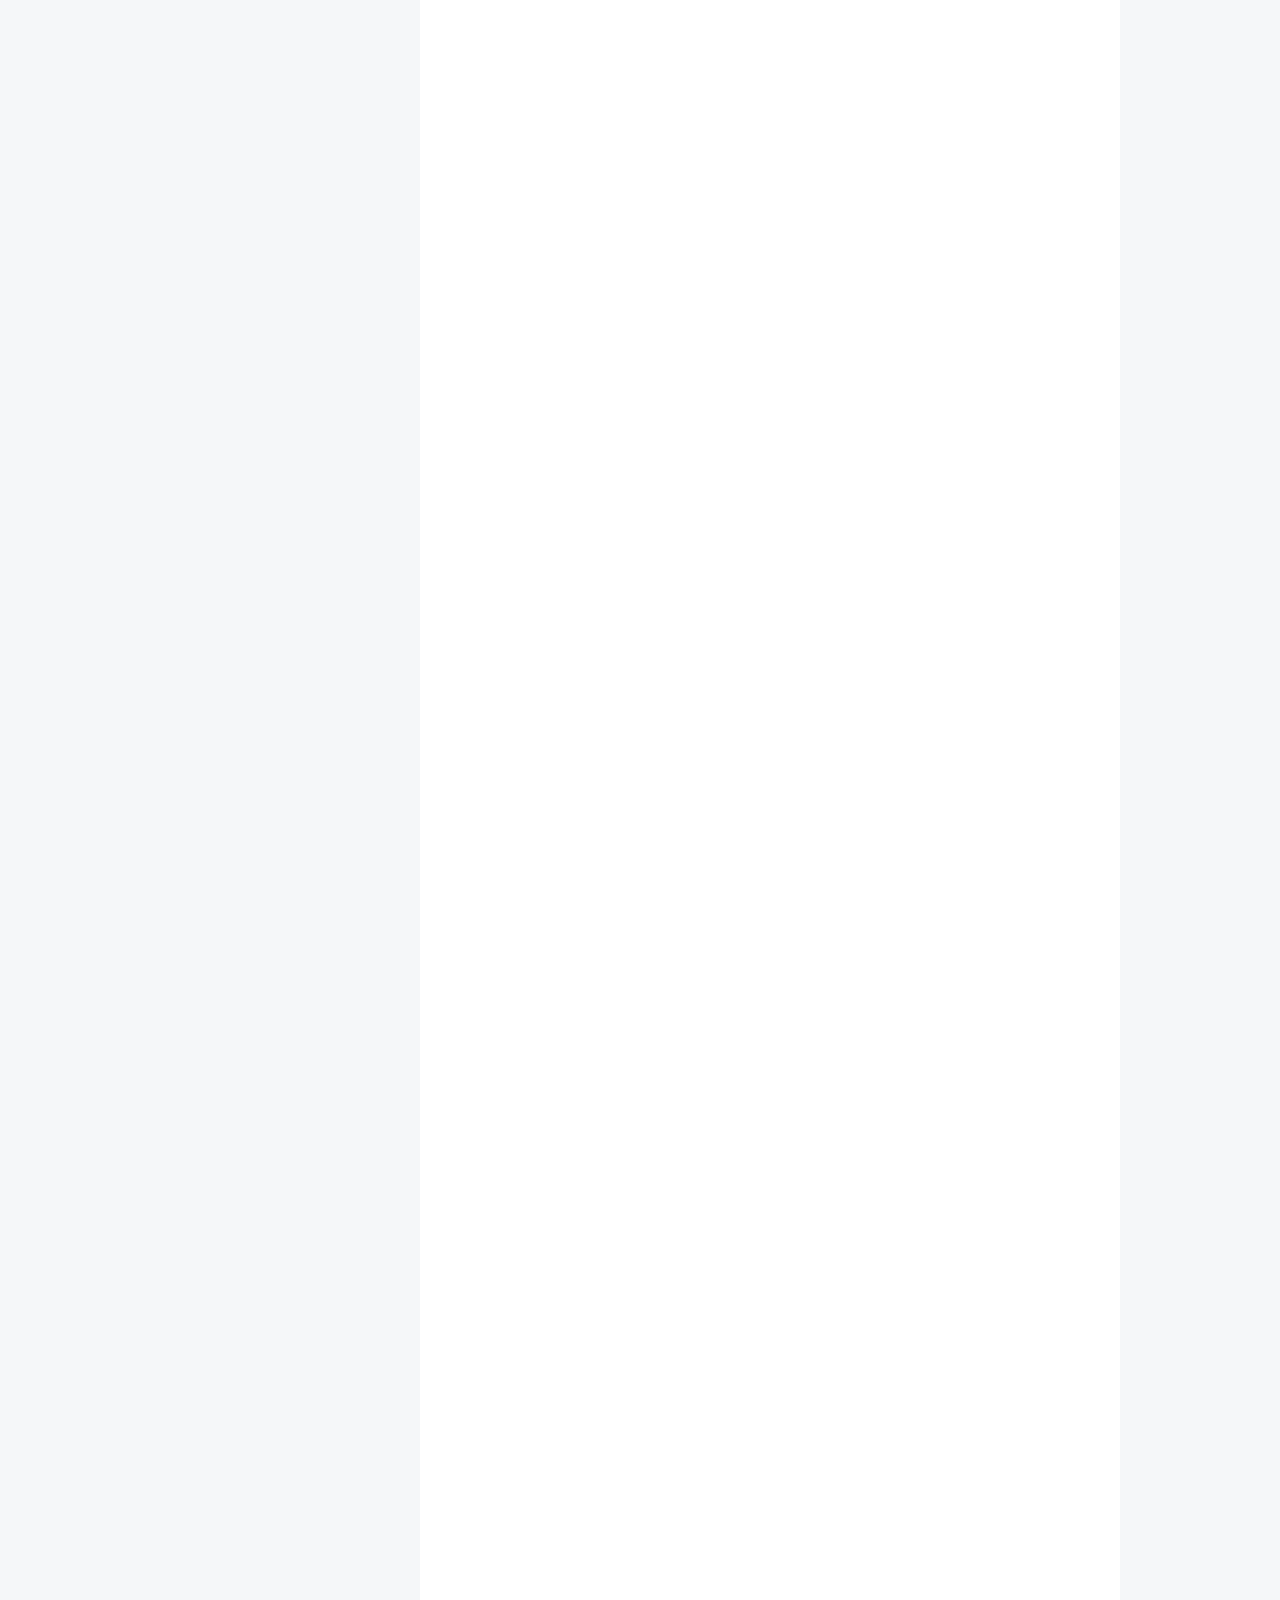
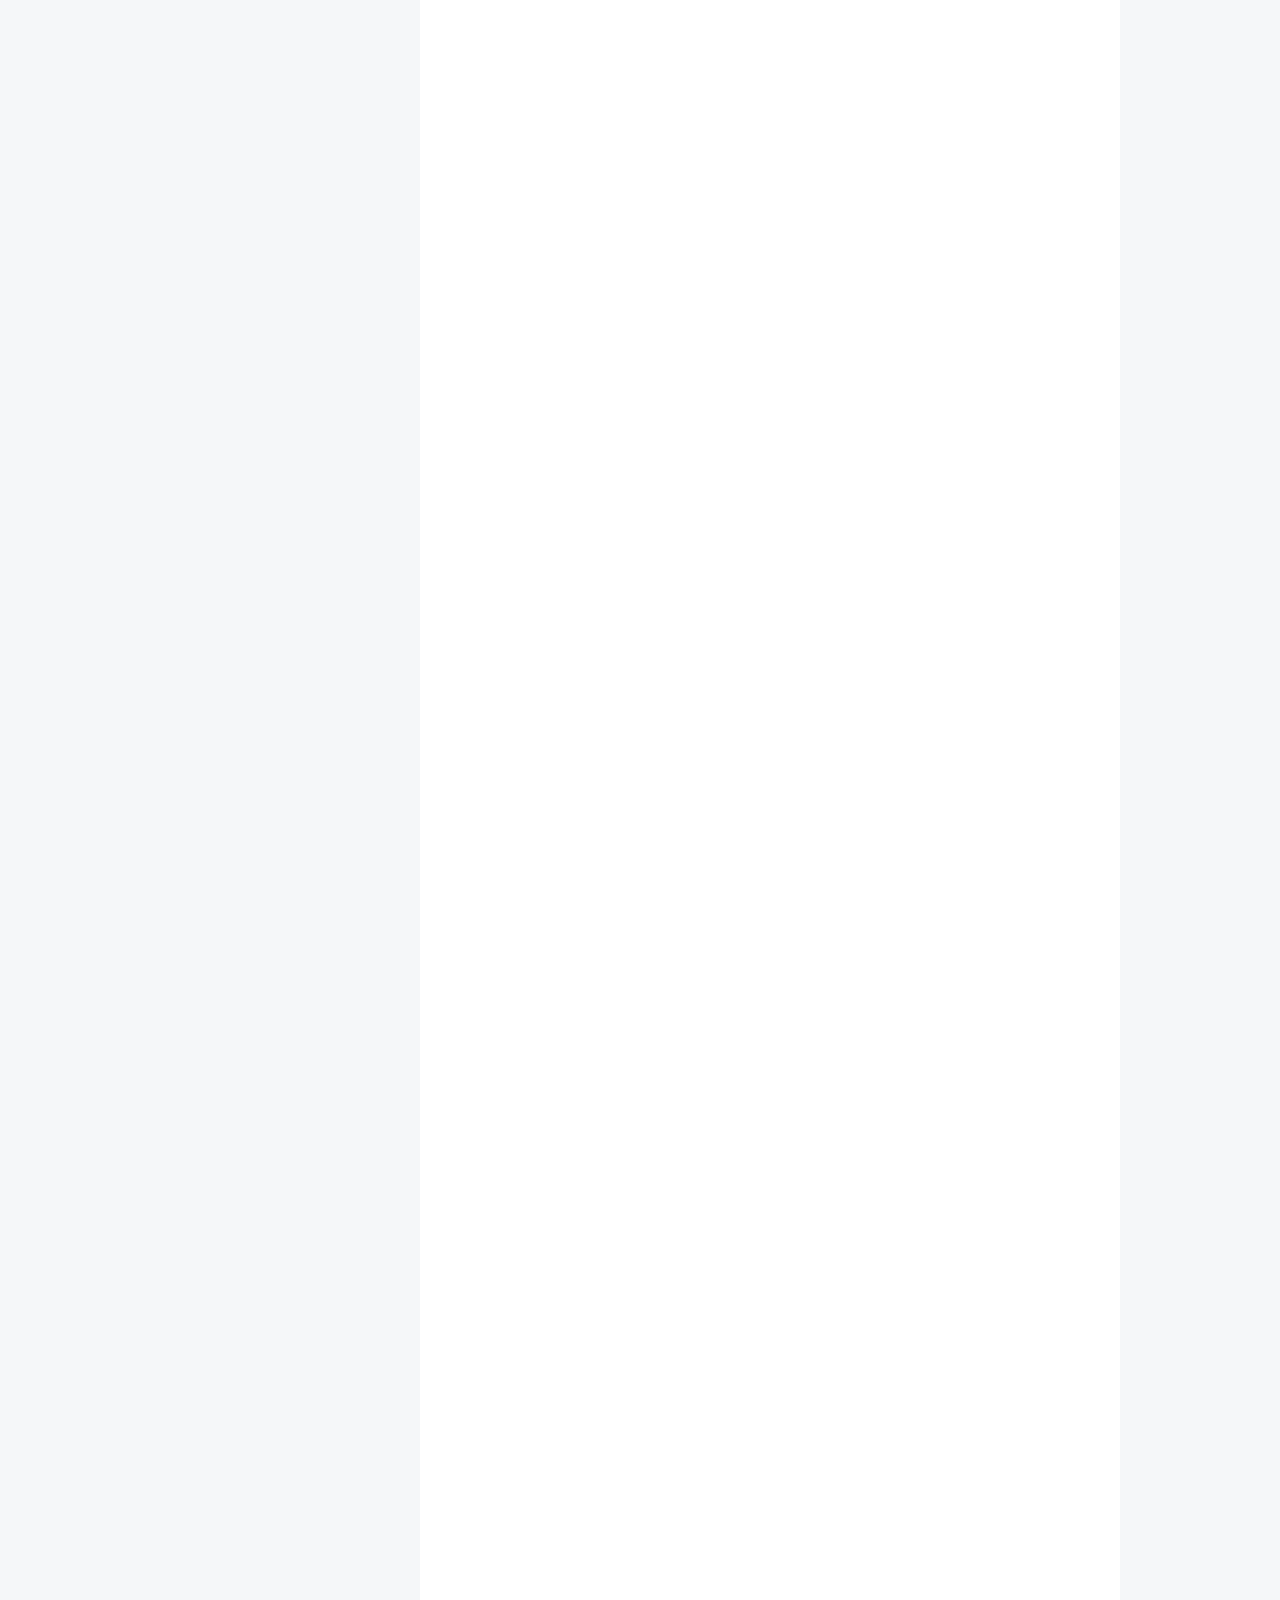
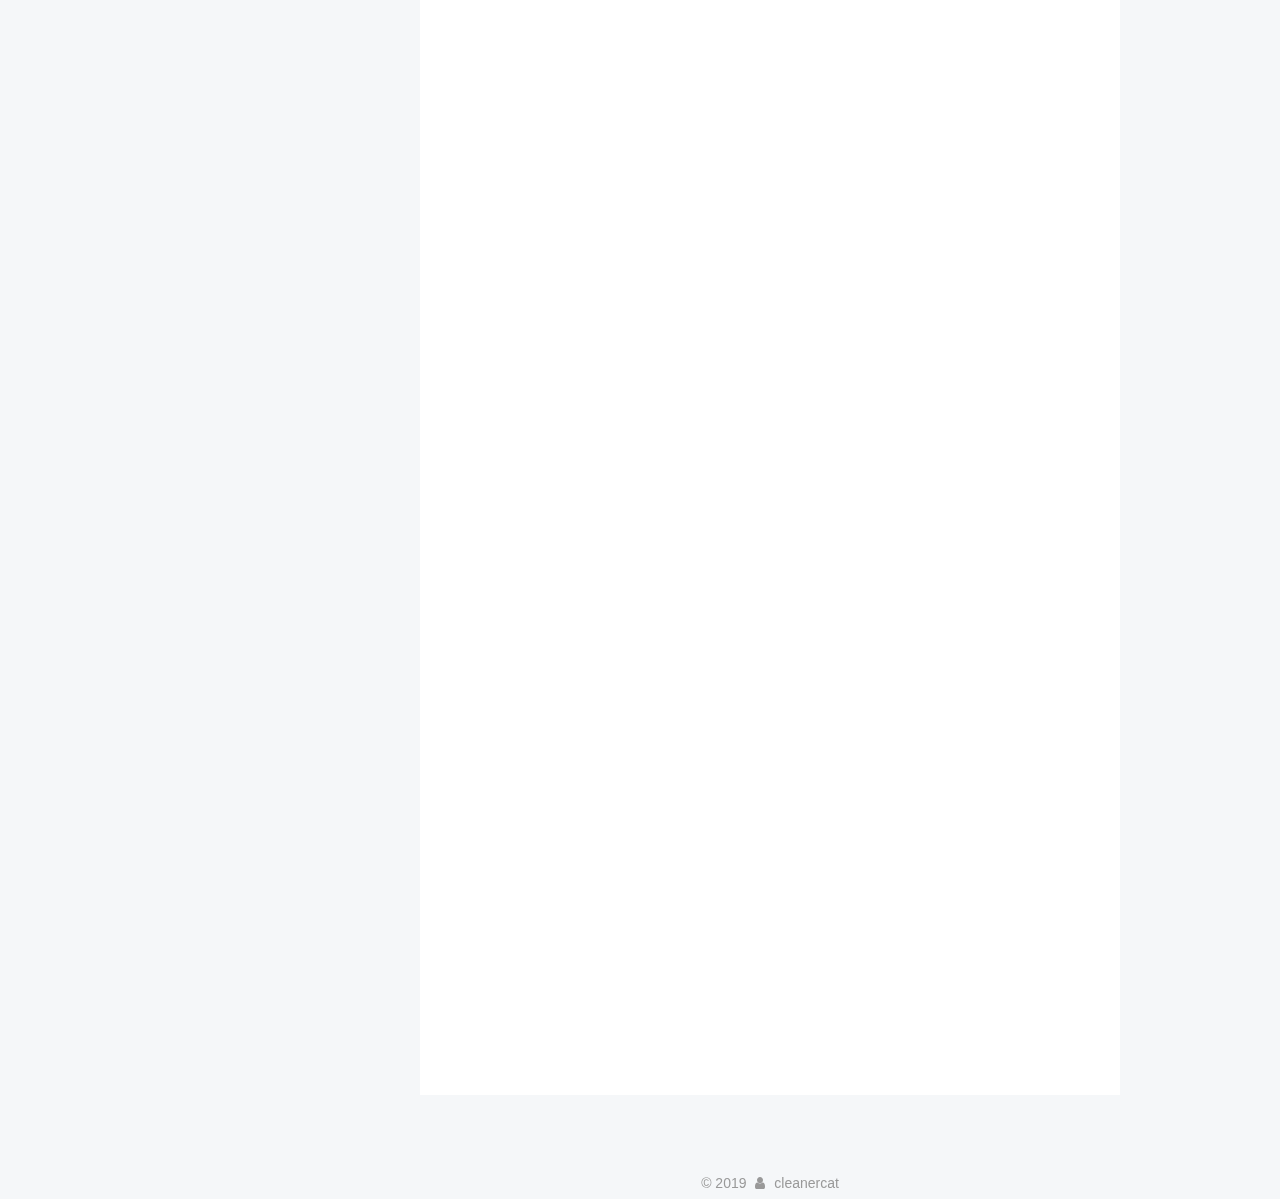
==== commit 5f731d30: "Site updated: 2019-06-18 16:30:03" ====
--- a/index.html
+++ b/index.html
@@ -400,6 +400,7 @@
         
           
             <p><code>git</code>上传项目到<code>github</code>示意图：</p>
+<img src="/.20//1.png" title="Git图示">
 <p><img src="/.20//1.png" alt="git图示"></p>
 <ul>
 <li>Workspace：工作区</li>
--- a/css/main.css
+++ b/css/main.css
@@ -1823,7 +1823,7 @@
   width: 4px;
   height: 4px;
   border-radius: 50%;
-  background: #9a9dc8;
+  background: #fff;
 }
 .links-of-blogroll {
   font-size: 13px;
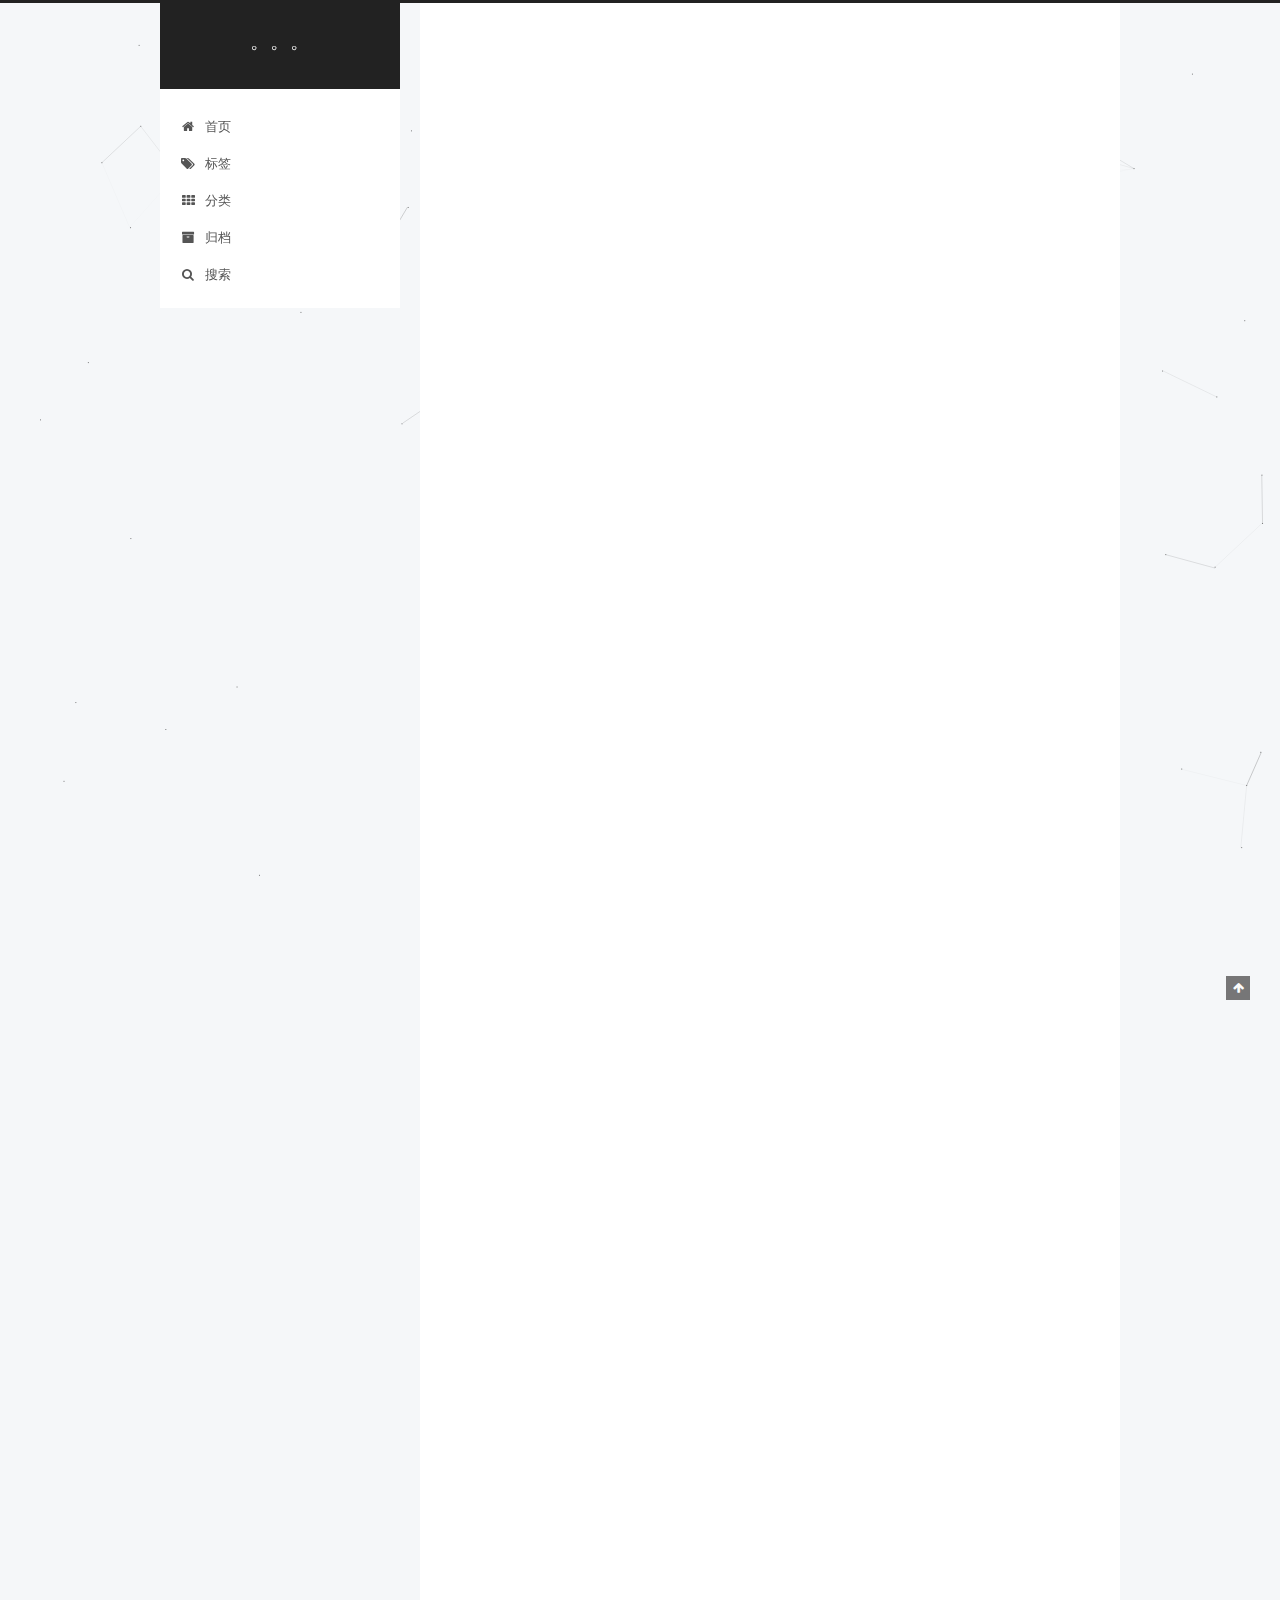
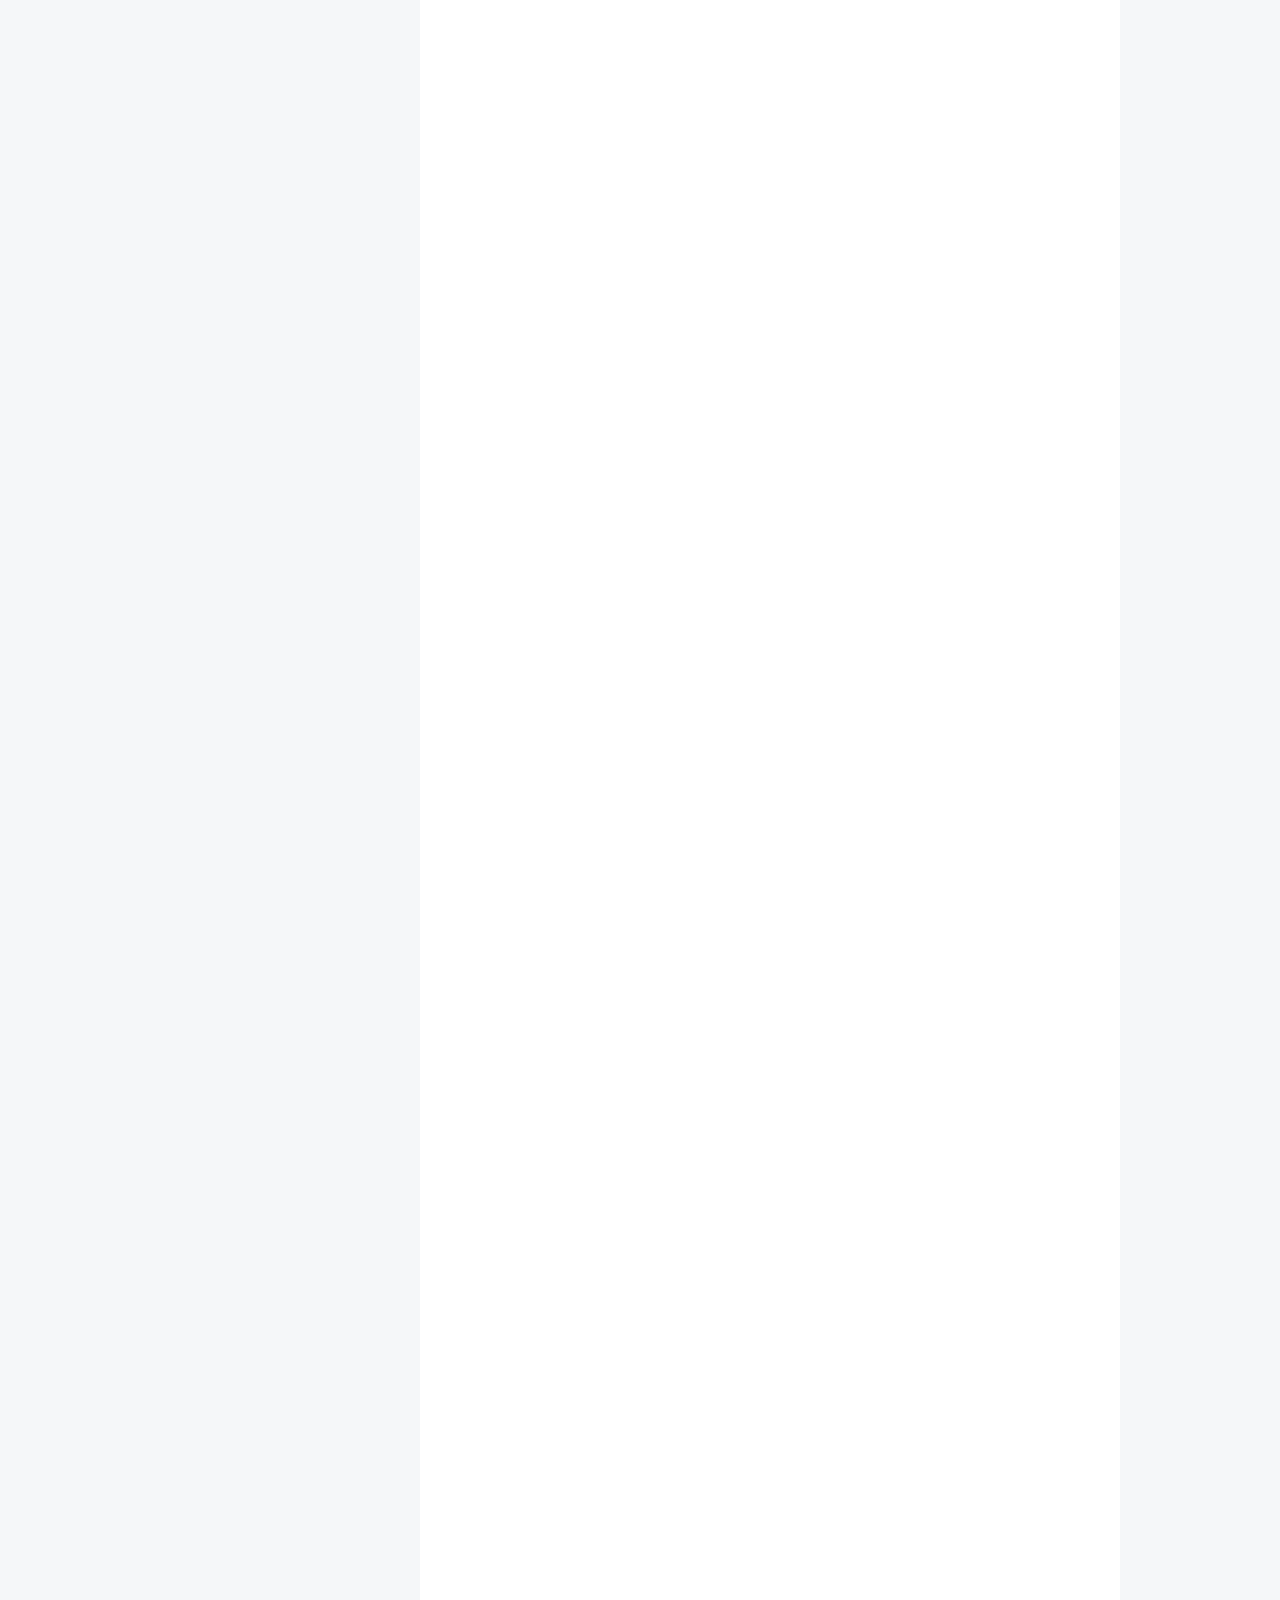
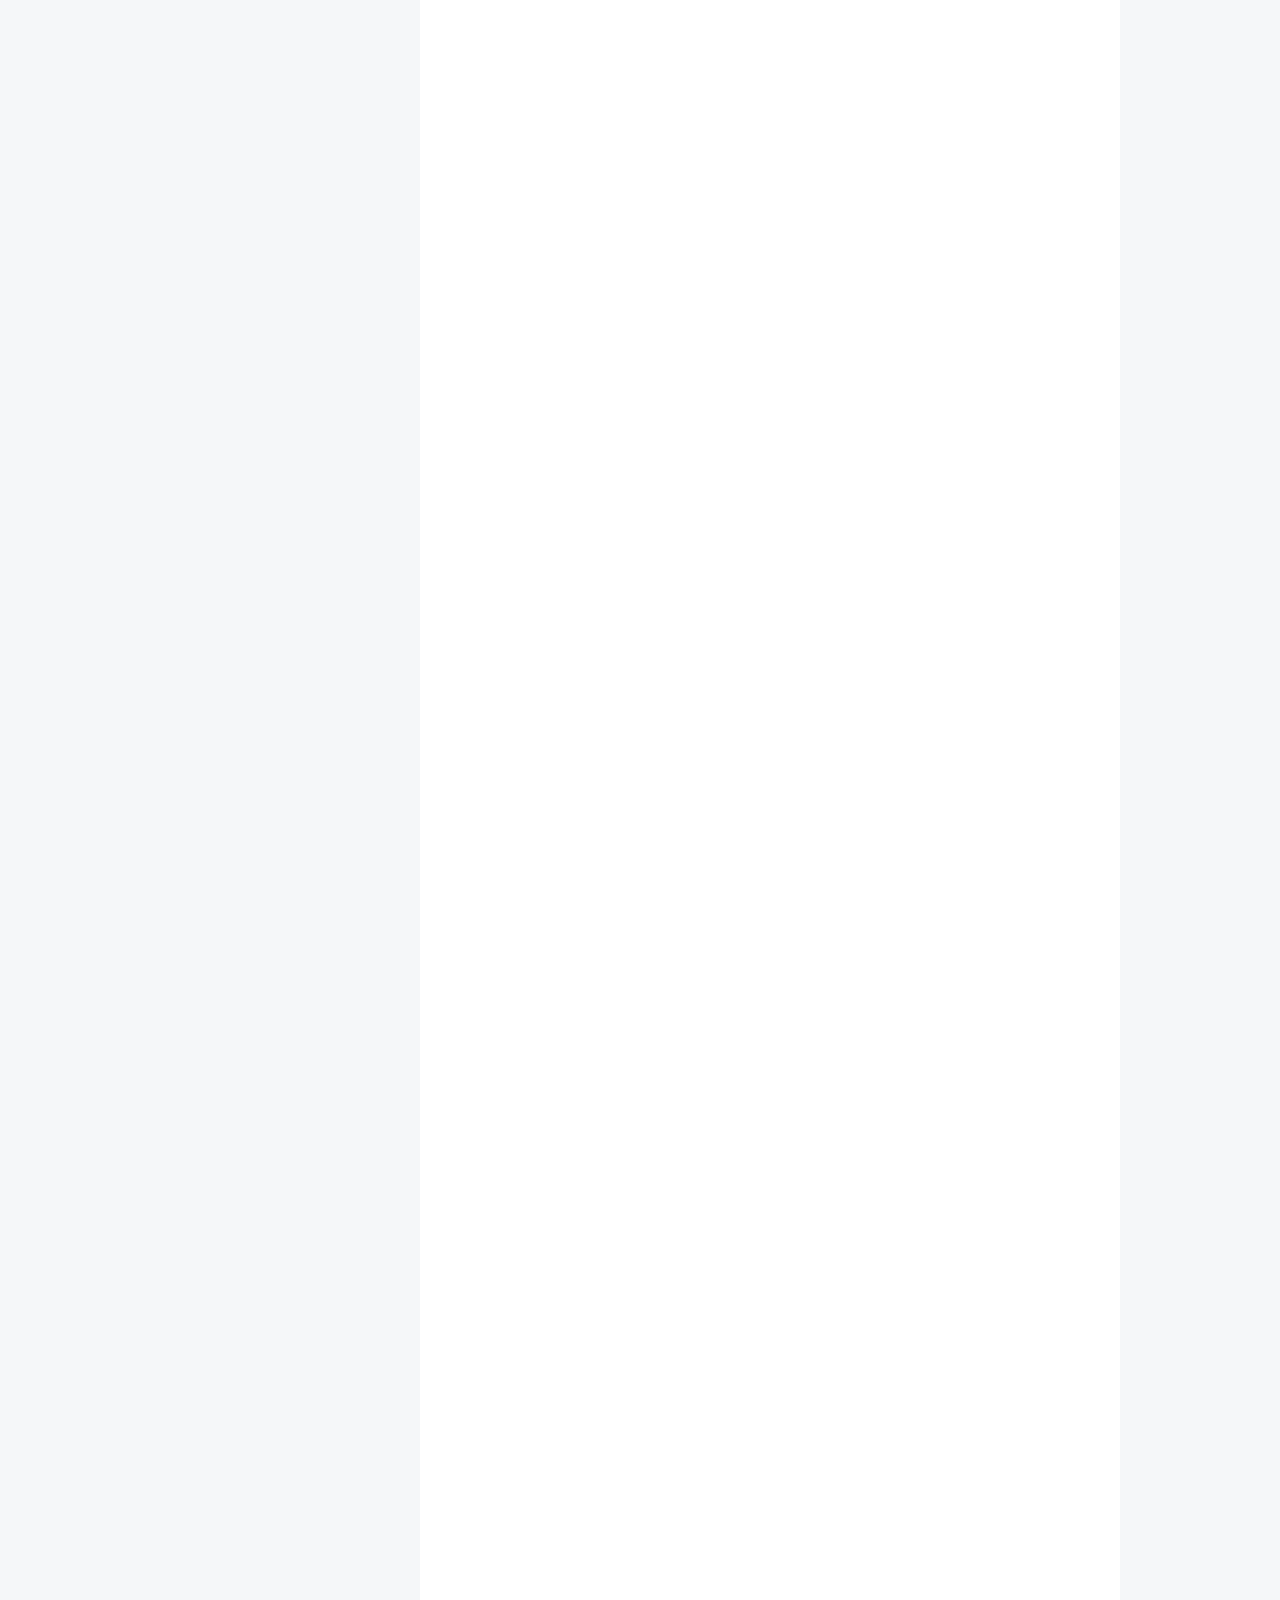
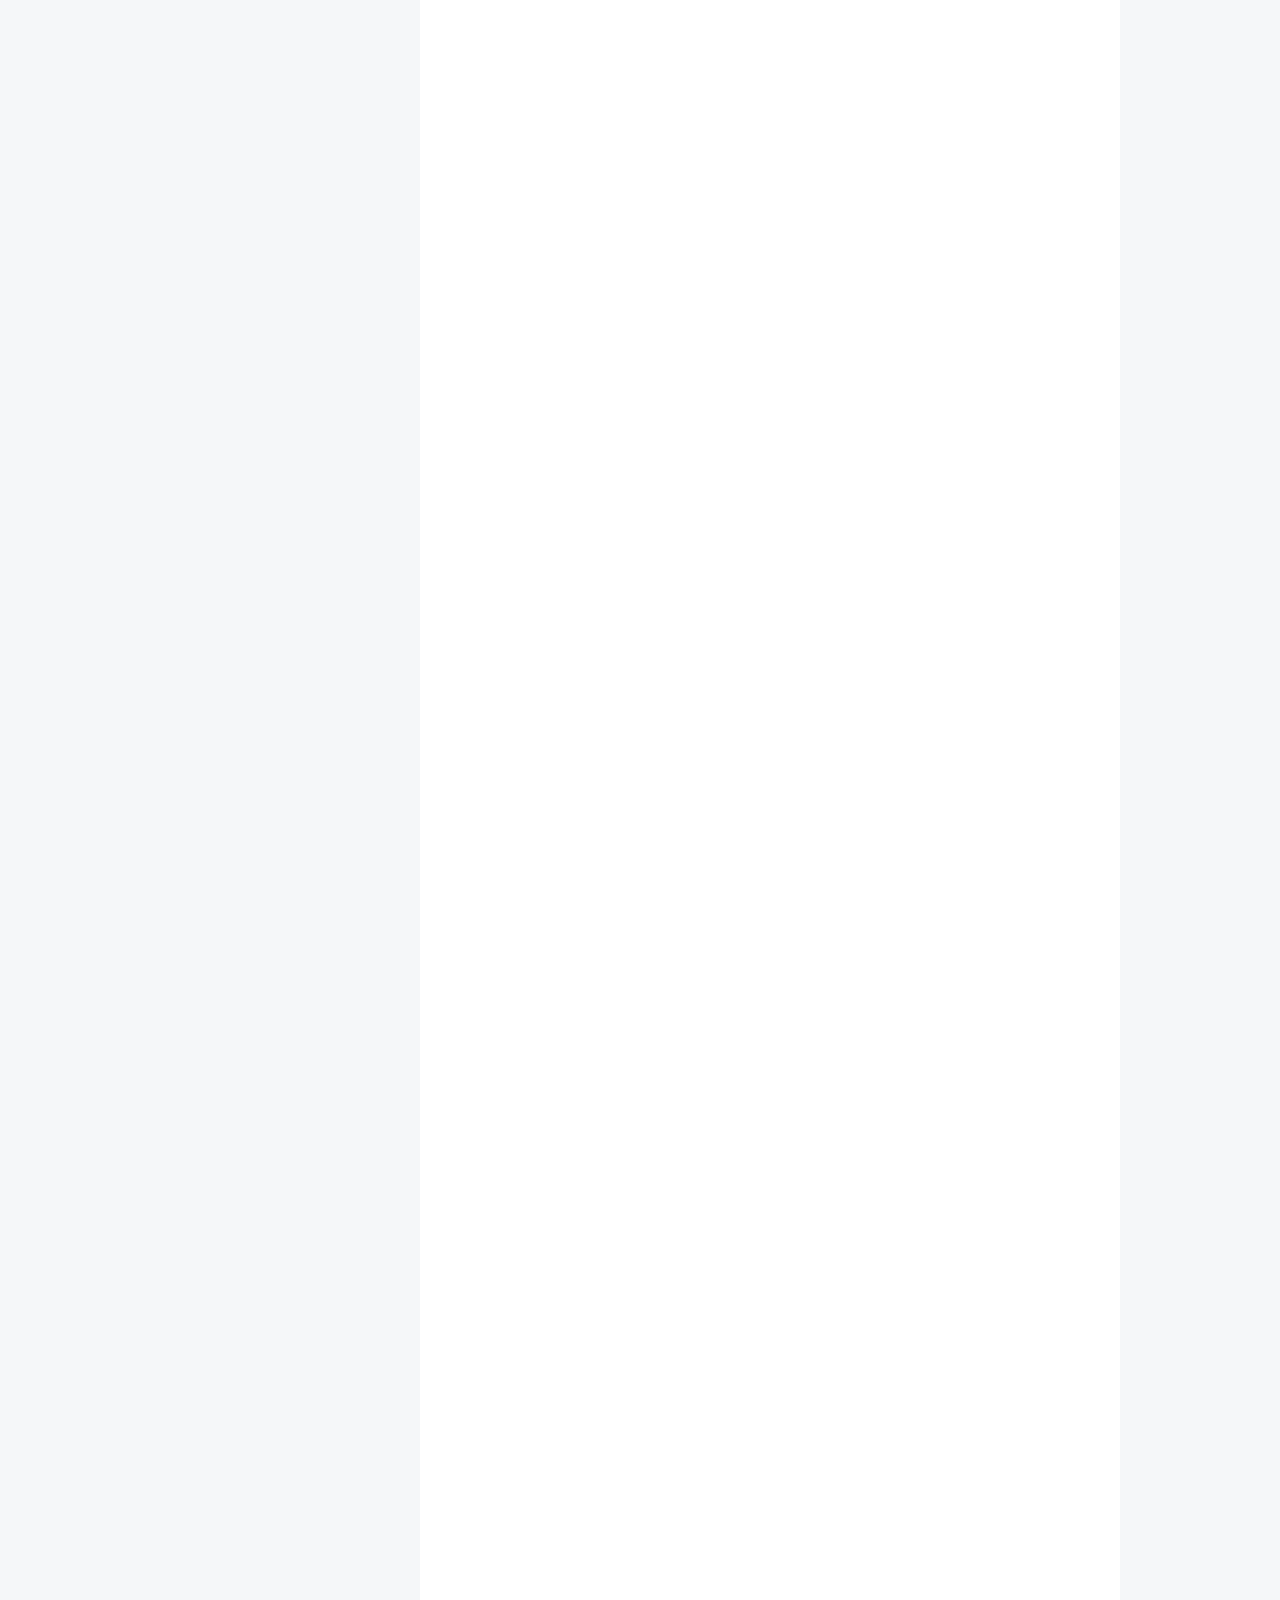
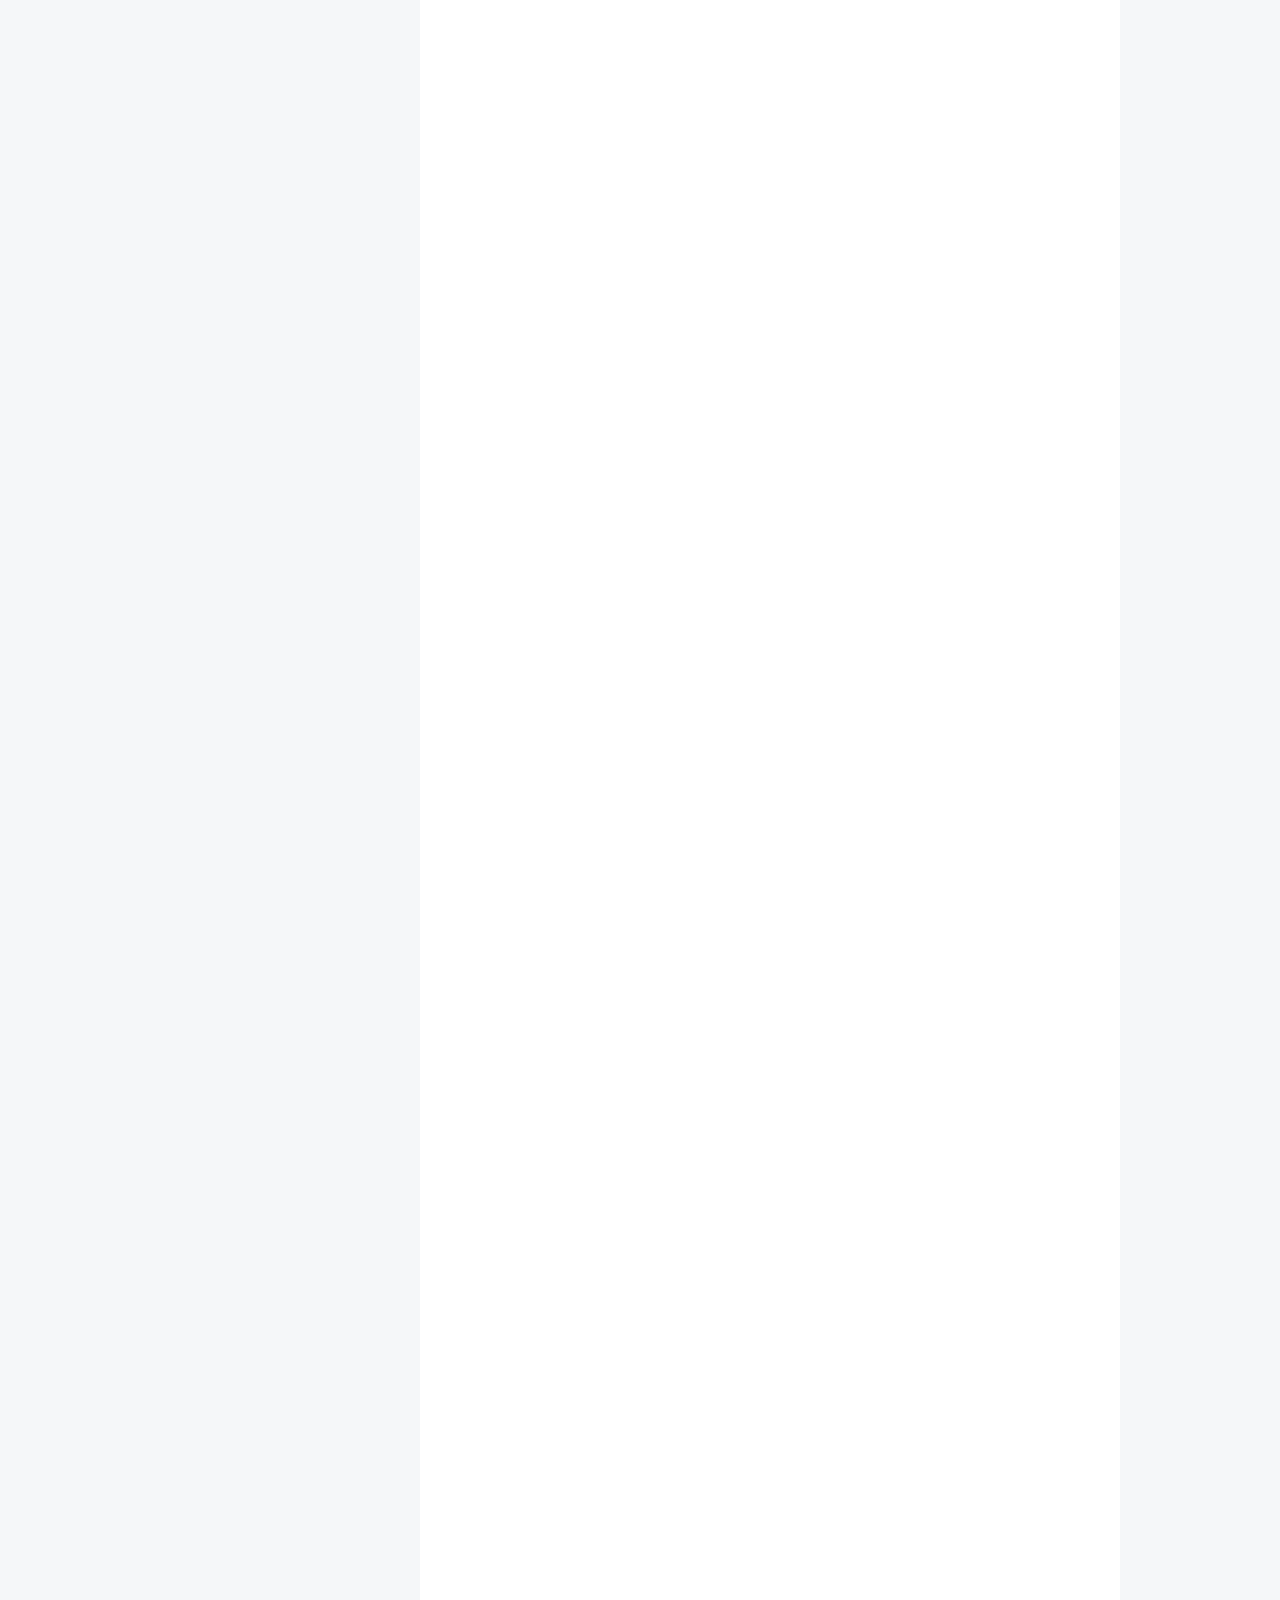
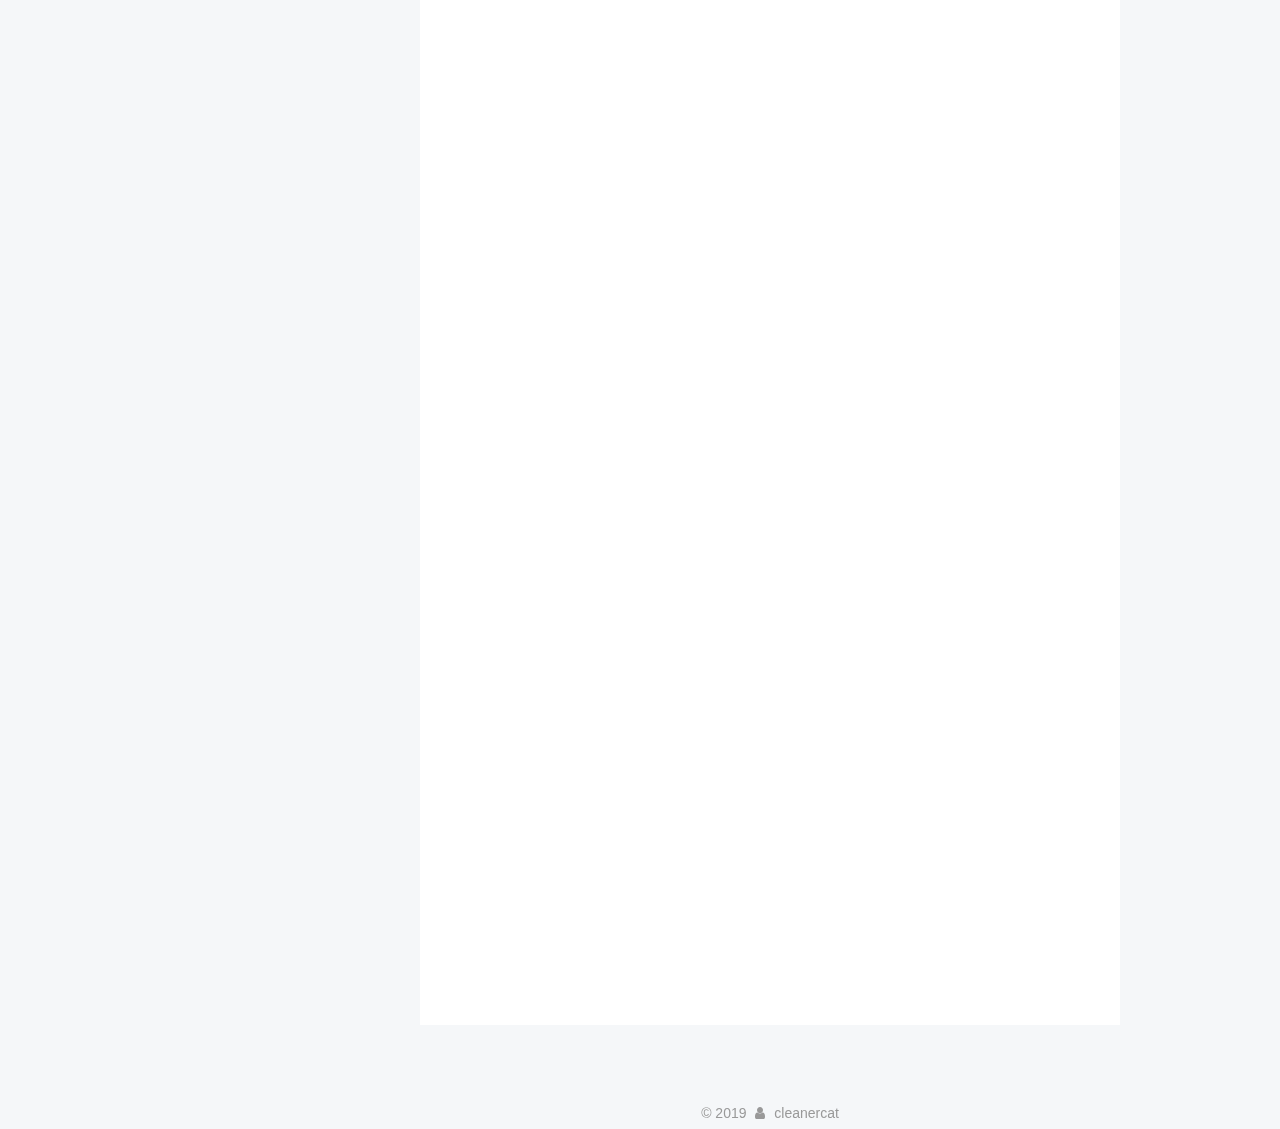
==== commit 1d31f948: "Site updated: 2019-06-18 16:32:29" ====
--- a/index.html
+++ b/index.html
@@ -400,7 +400,7 @@
         
           
             <p><code>git</code>上传项目到<code>github</code>示意图：</p>
-<img src="/.20//1.png" title="Git图示">
+
 <p><img src="/.20//1.png" alt="git图示"></p>
 <ul>
 <li>Workspace：工作区</li>
--- a/css/main.css
+++ b/css/main.css
@@ -1823,7 +1823,7 @@
   width: 4px;
   height: 4px;
   border-radius: 50%;
-  background: #fff;
+  background: #6f4b42;
 }
 .links-of-blogroll {
   font-size: 13px;
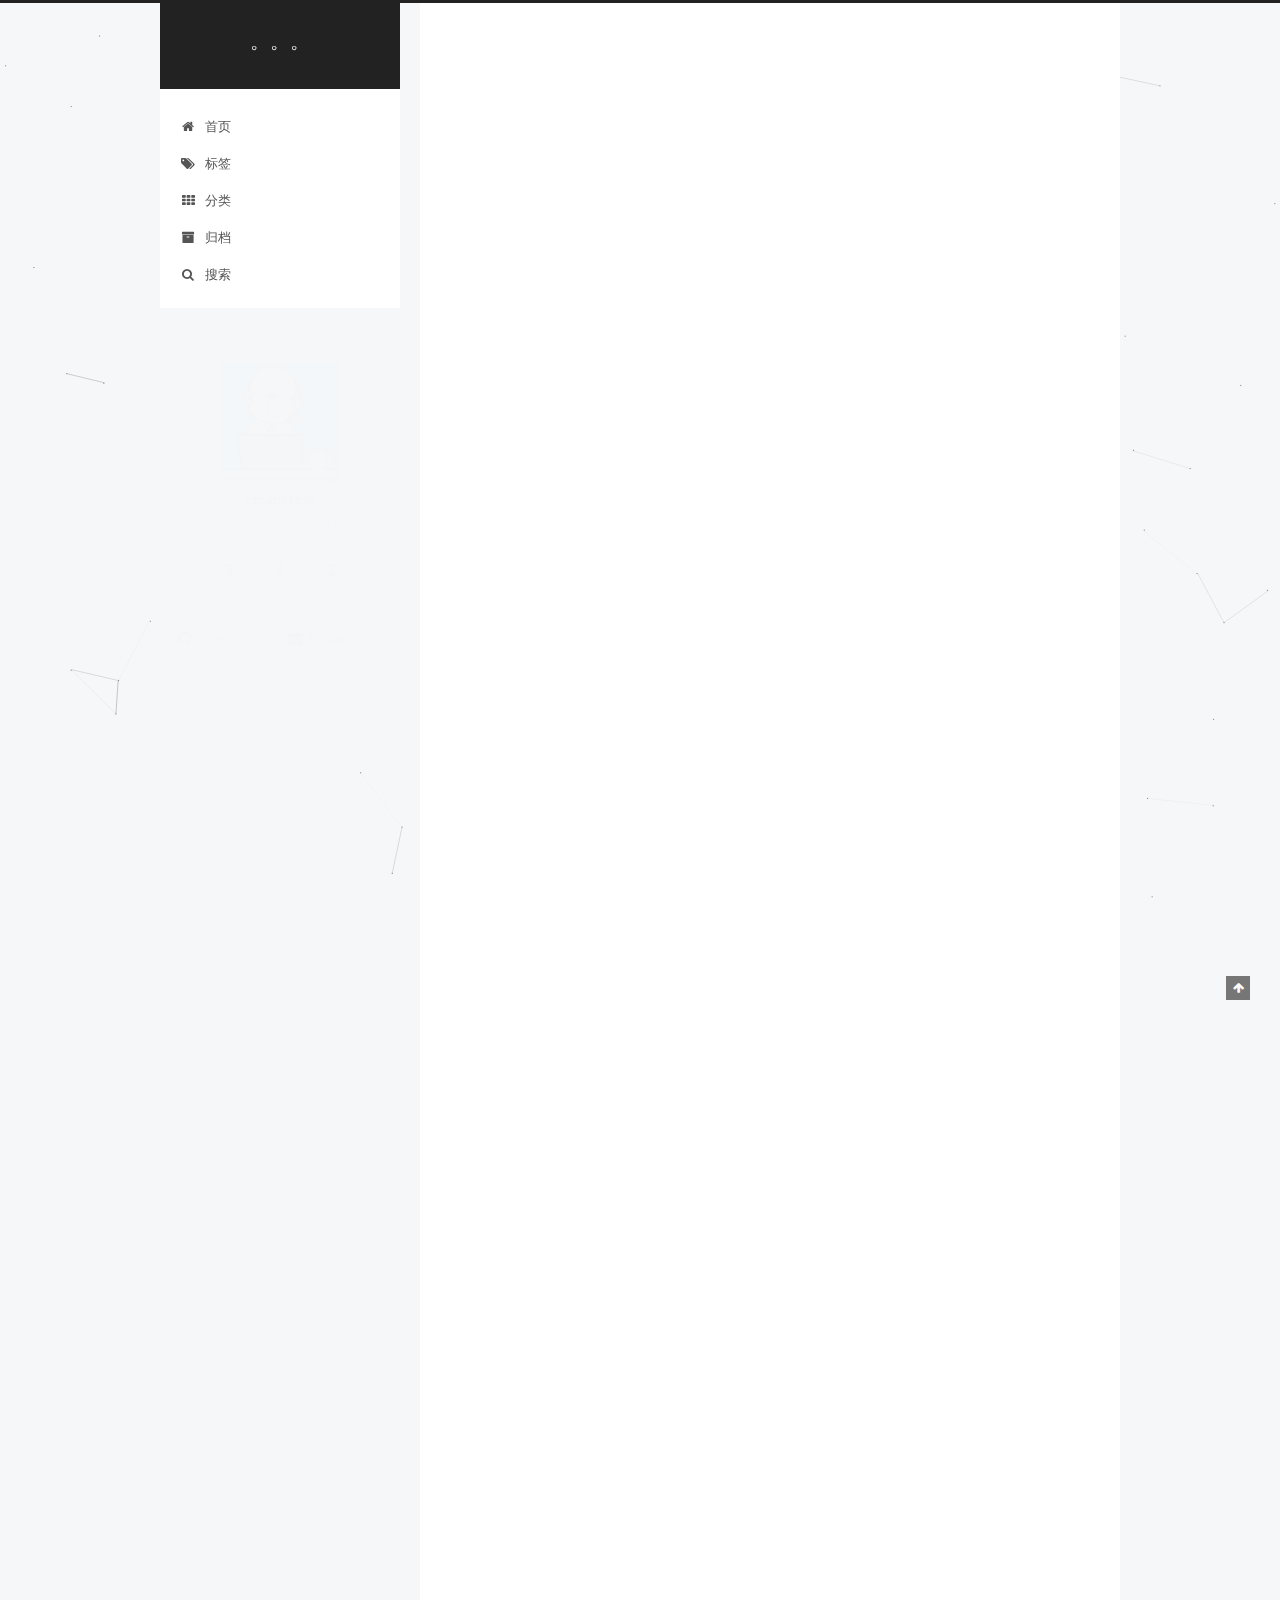
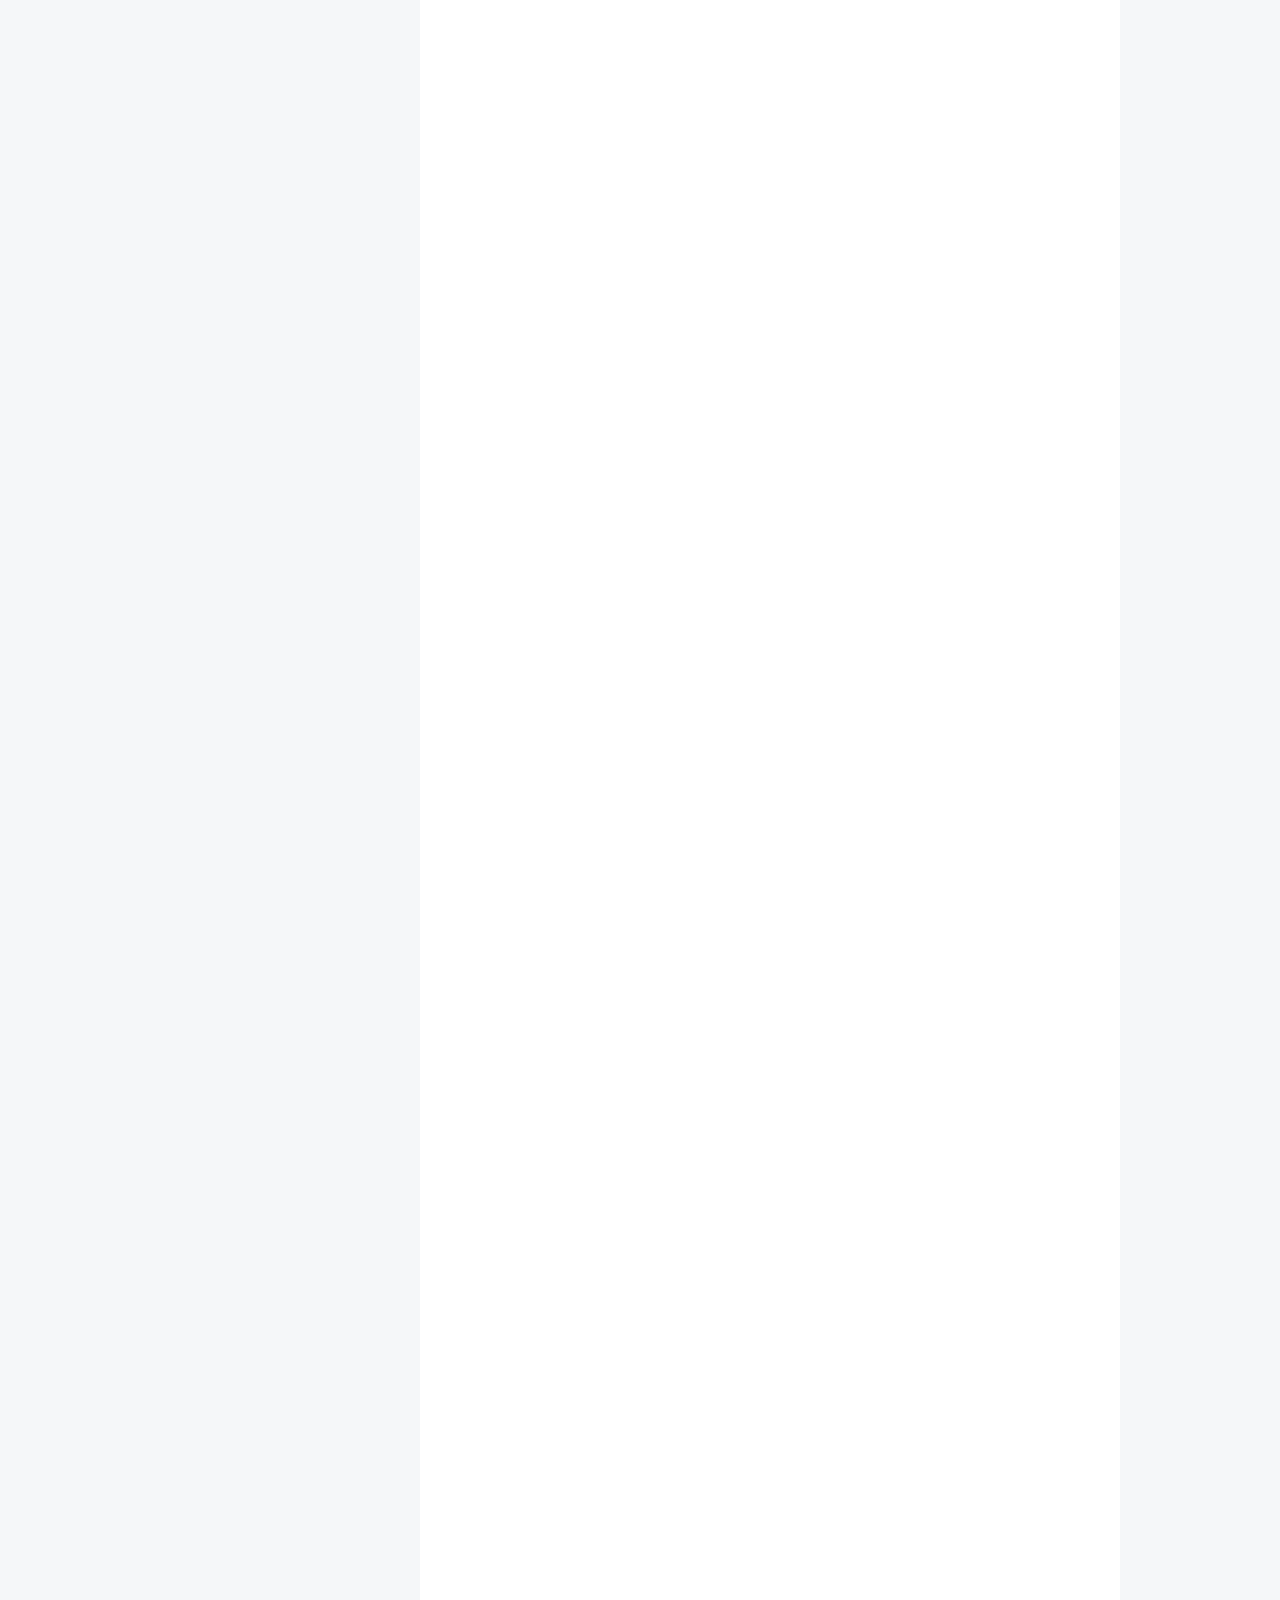
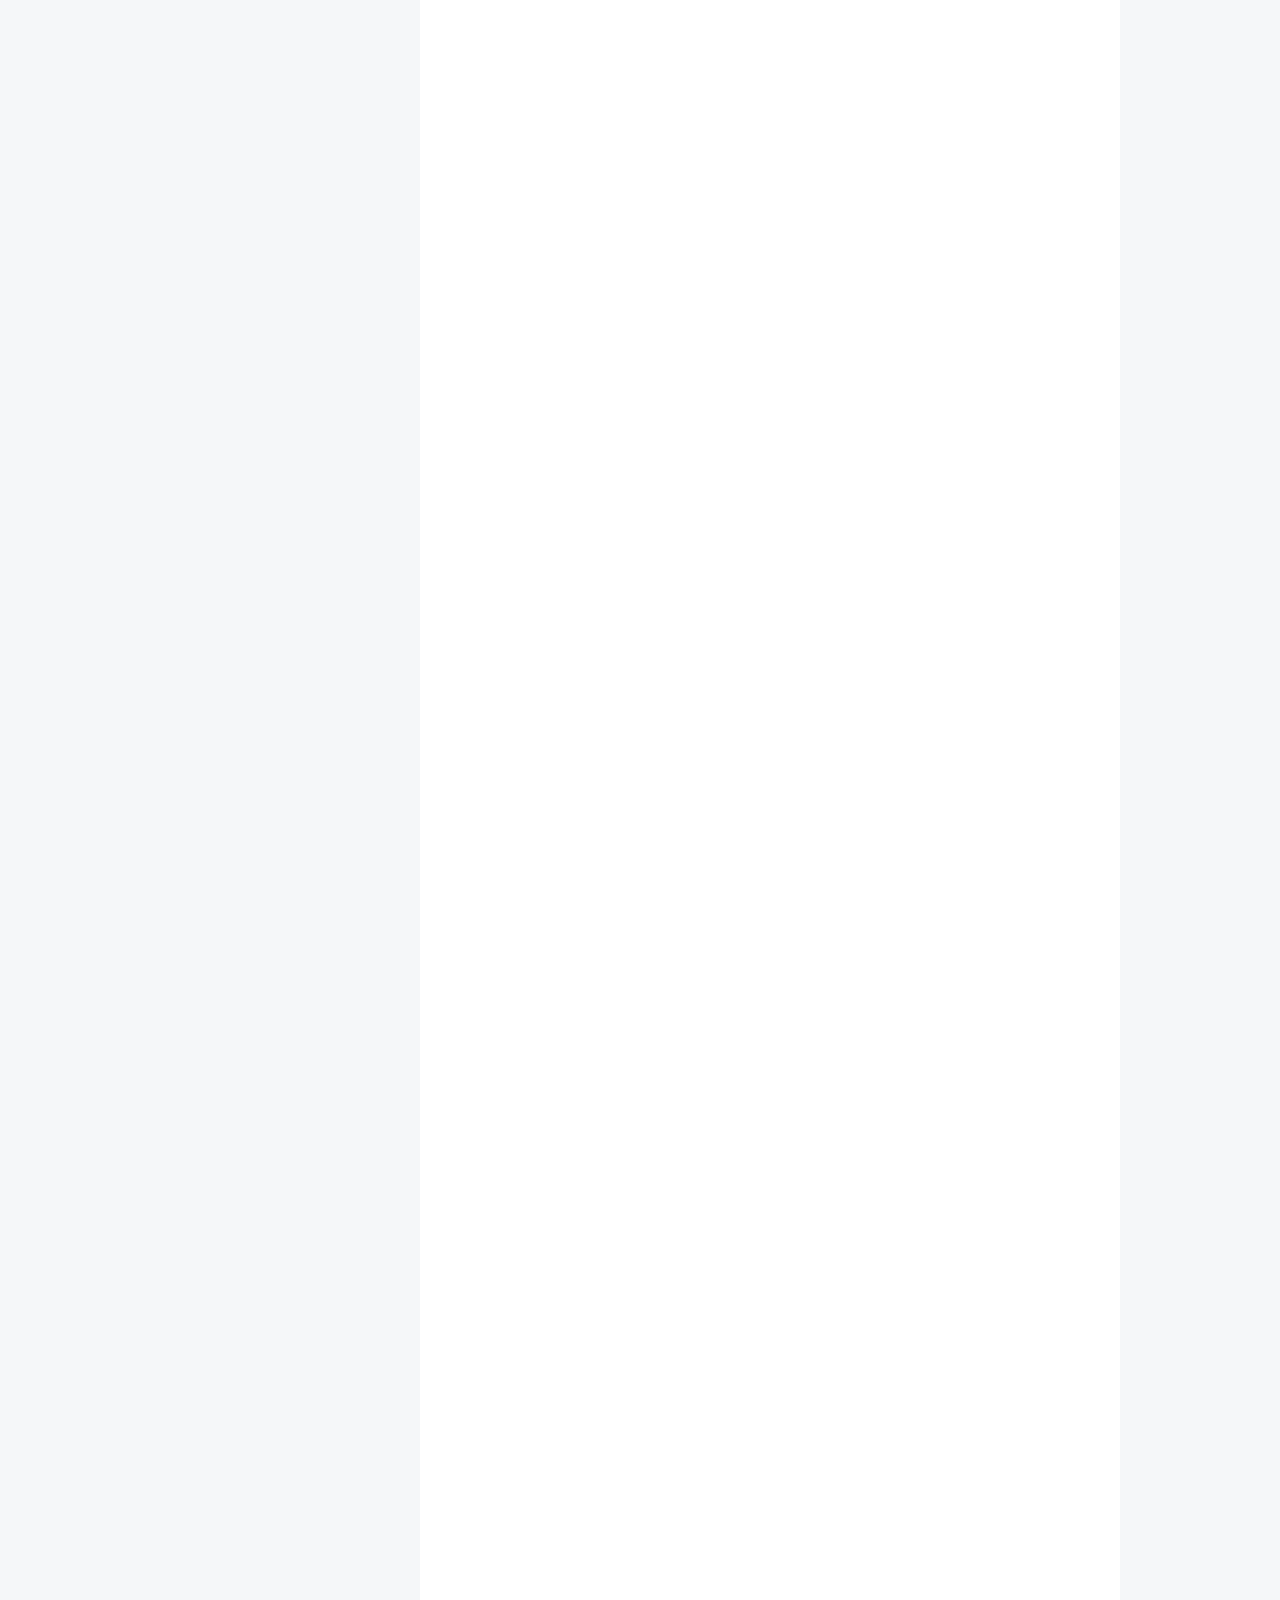
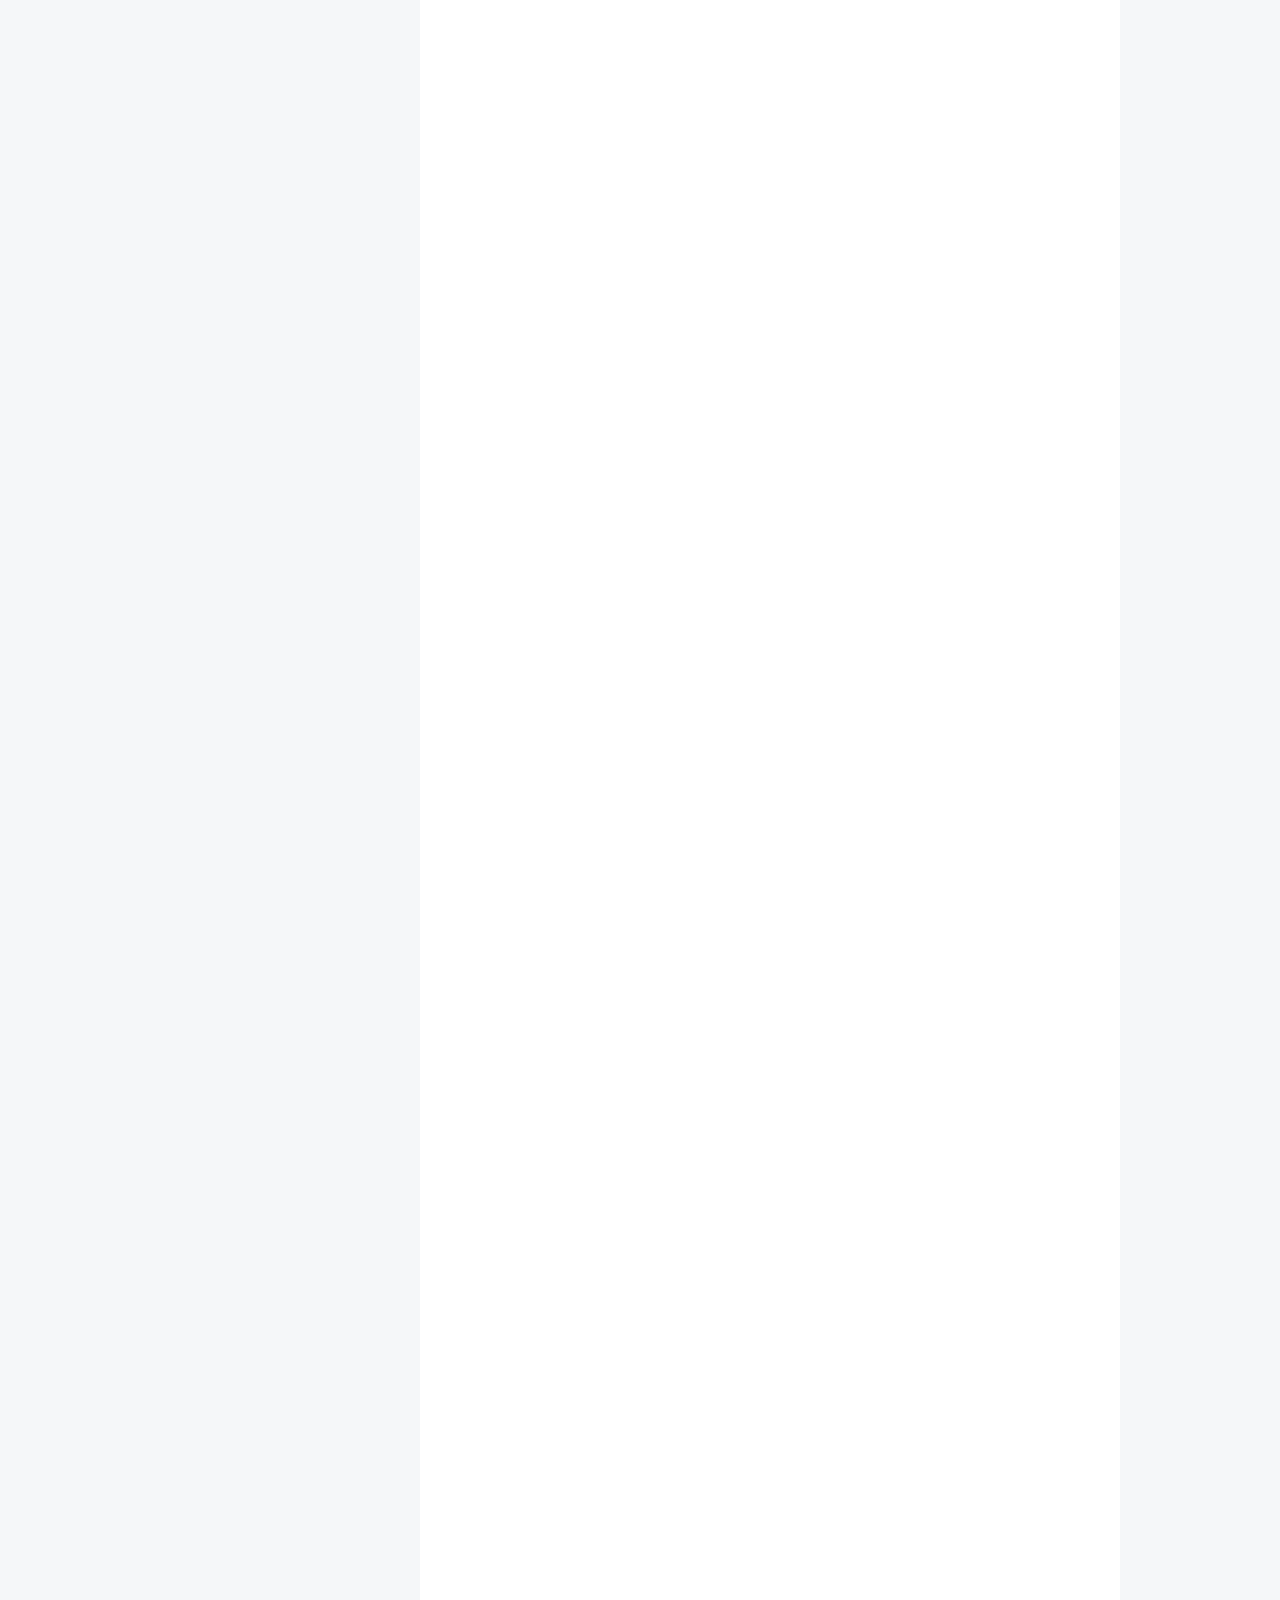
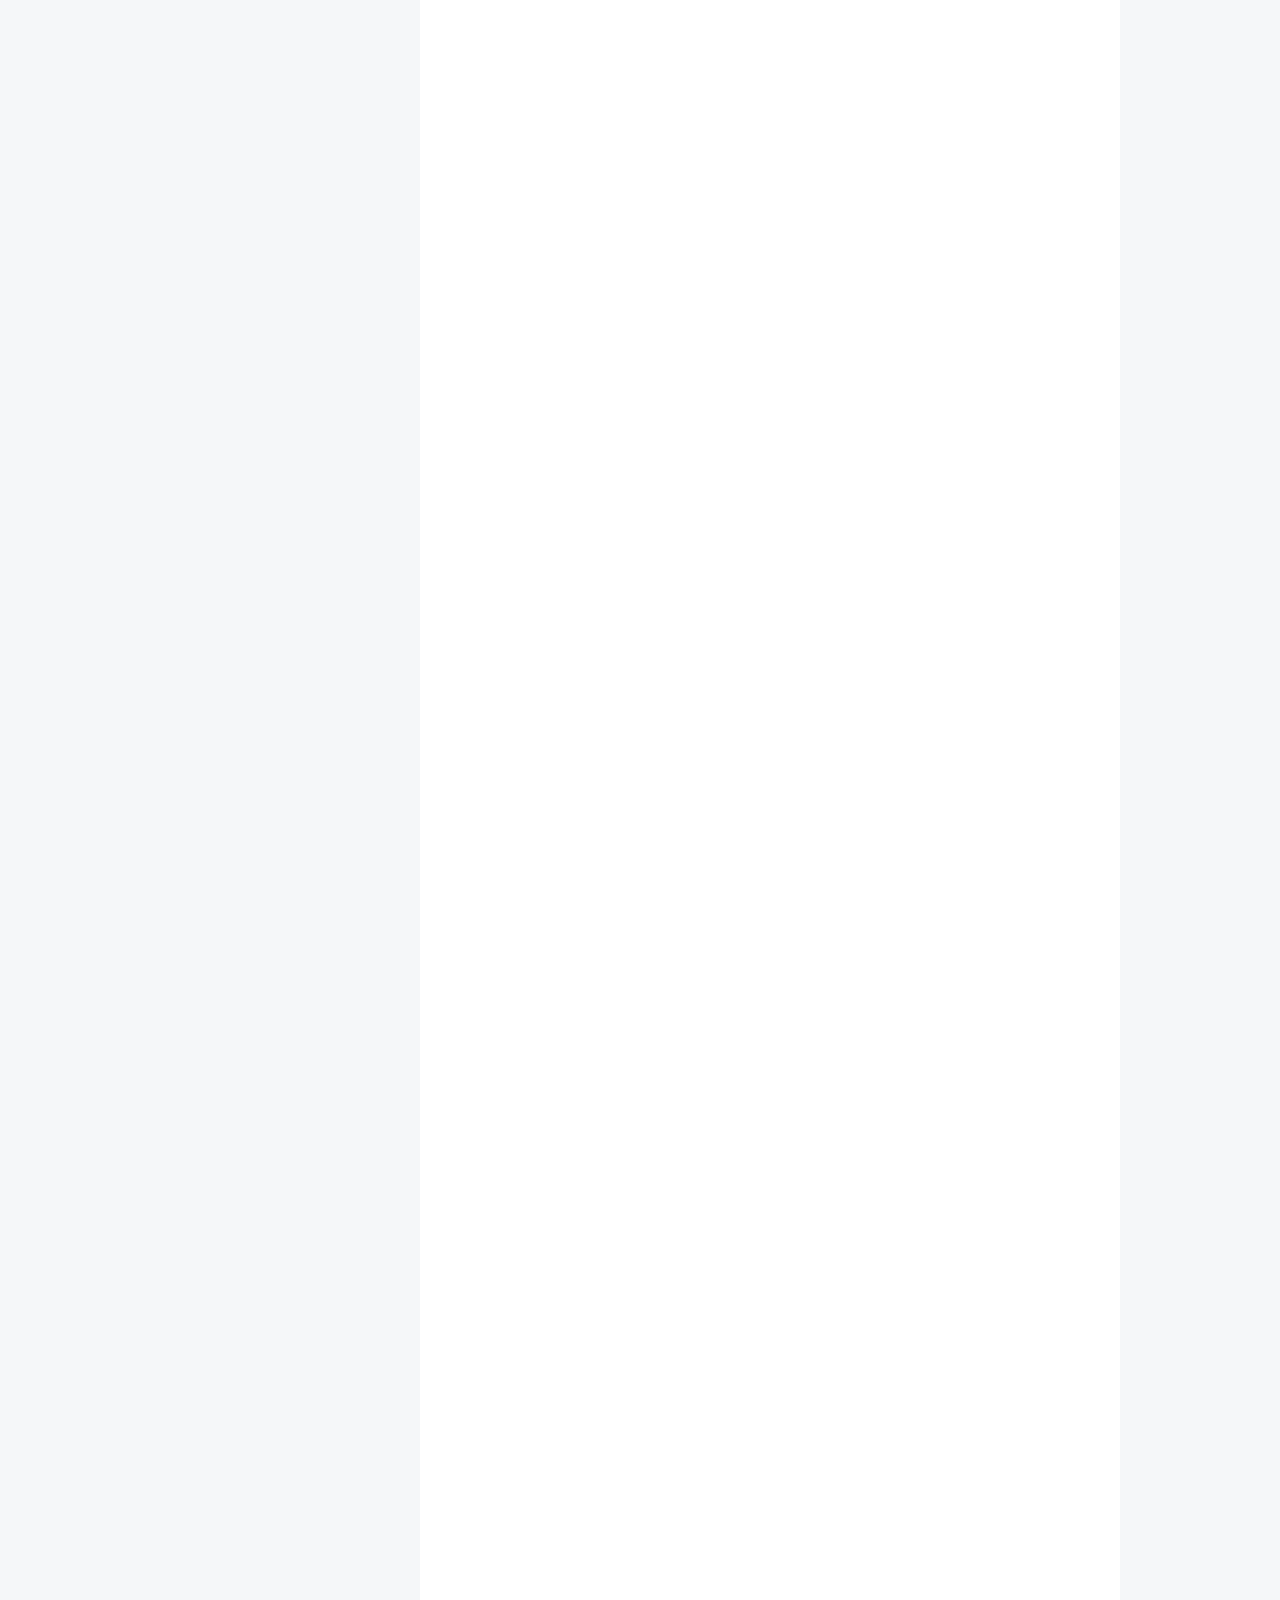
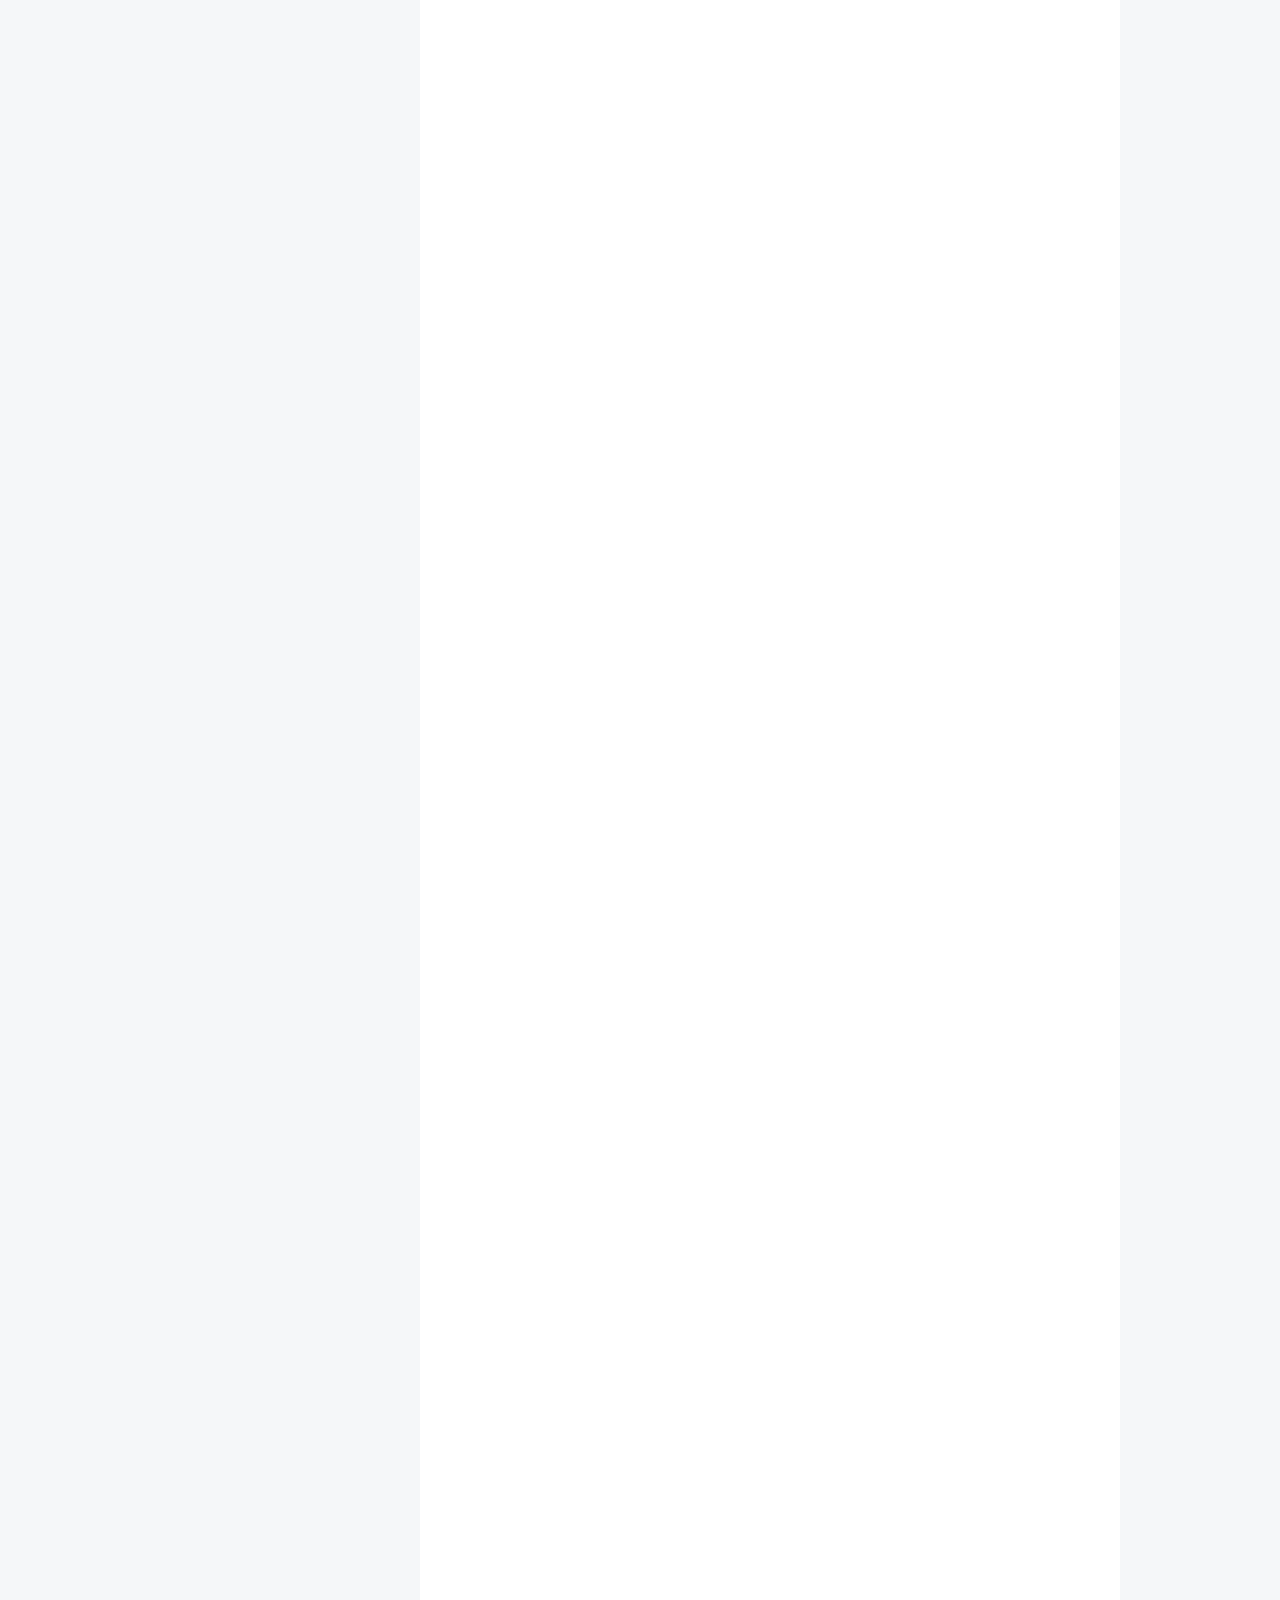
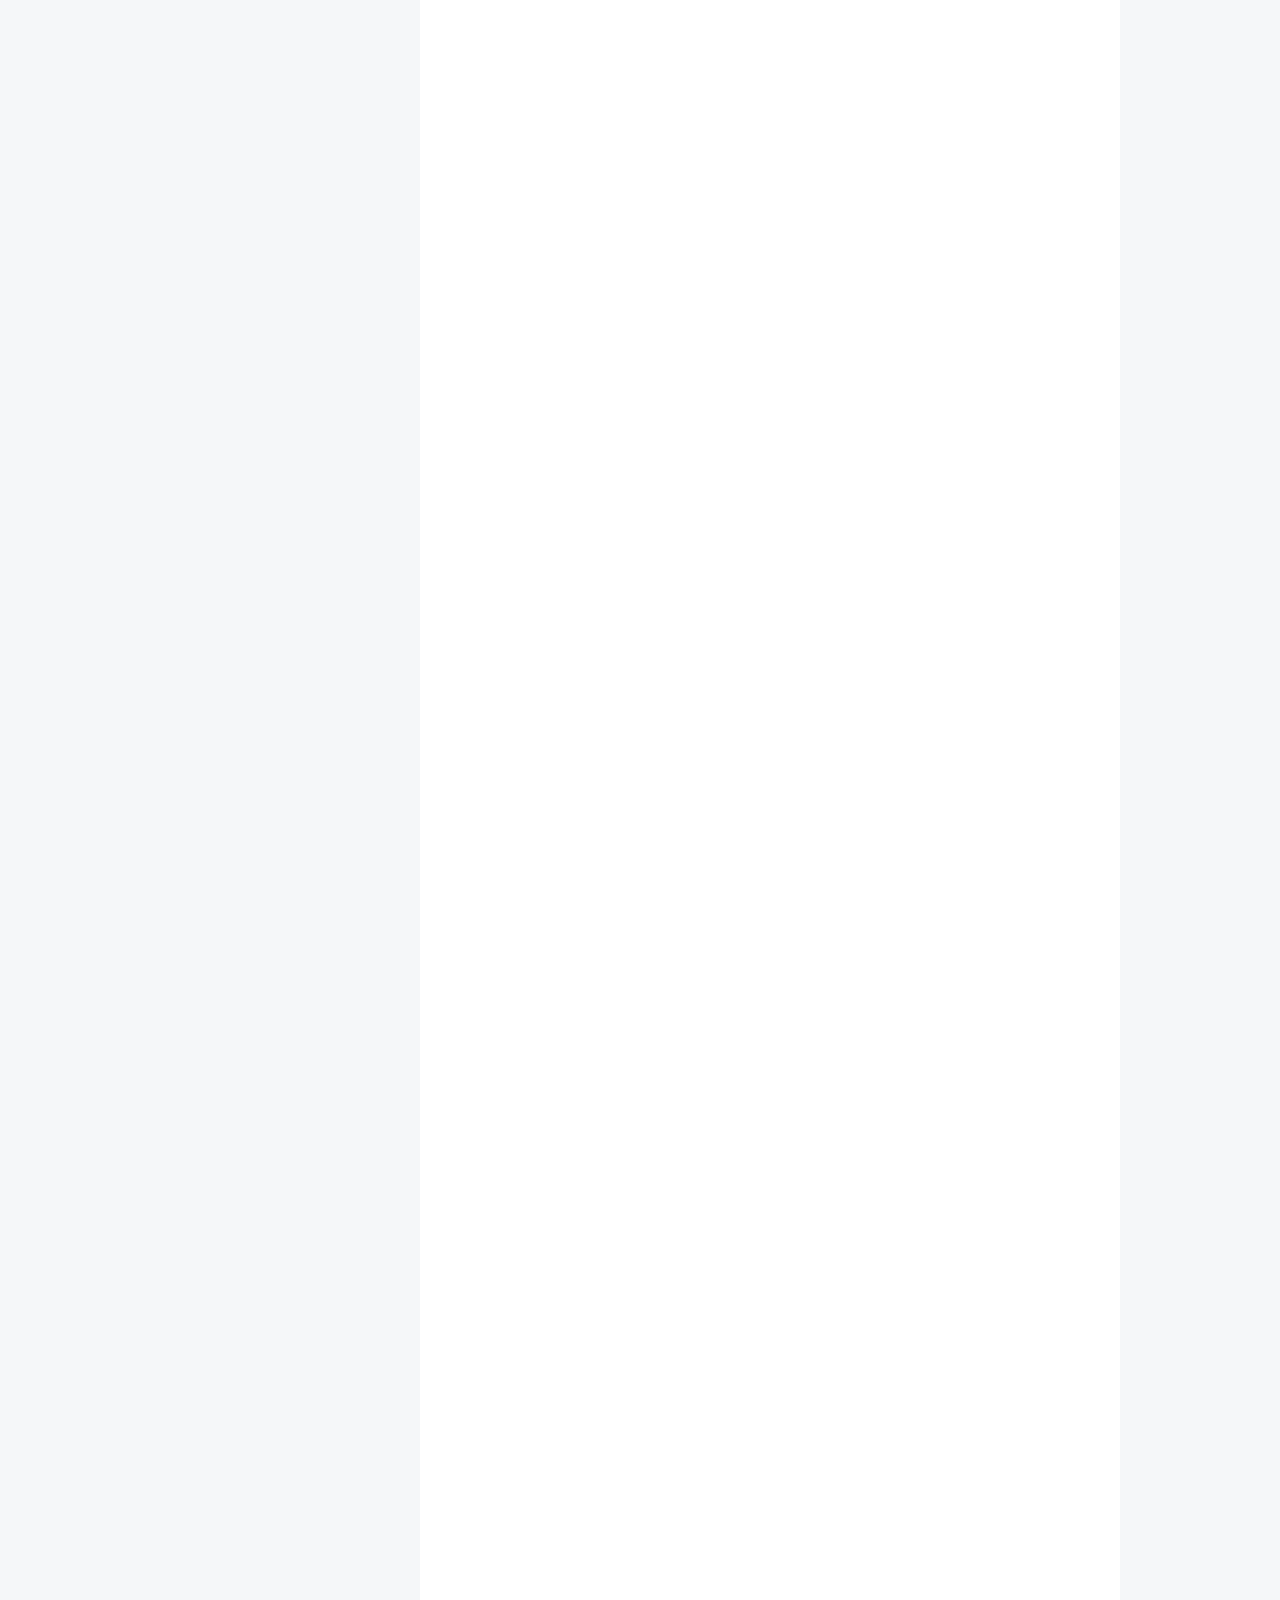
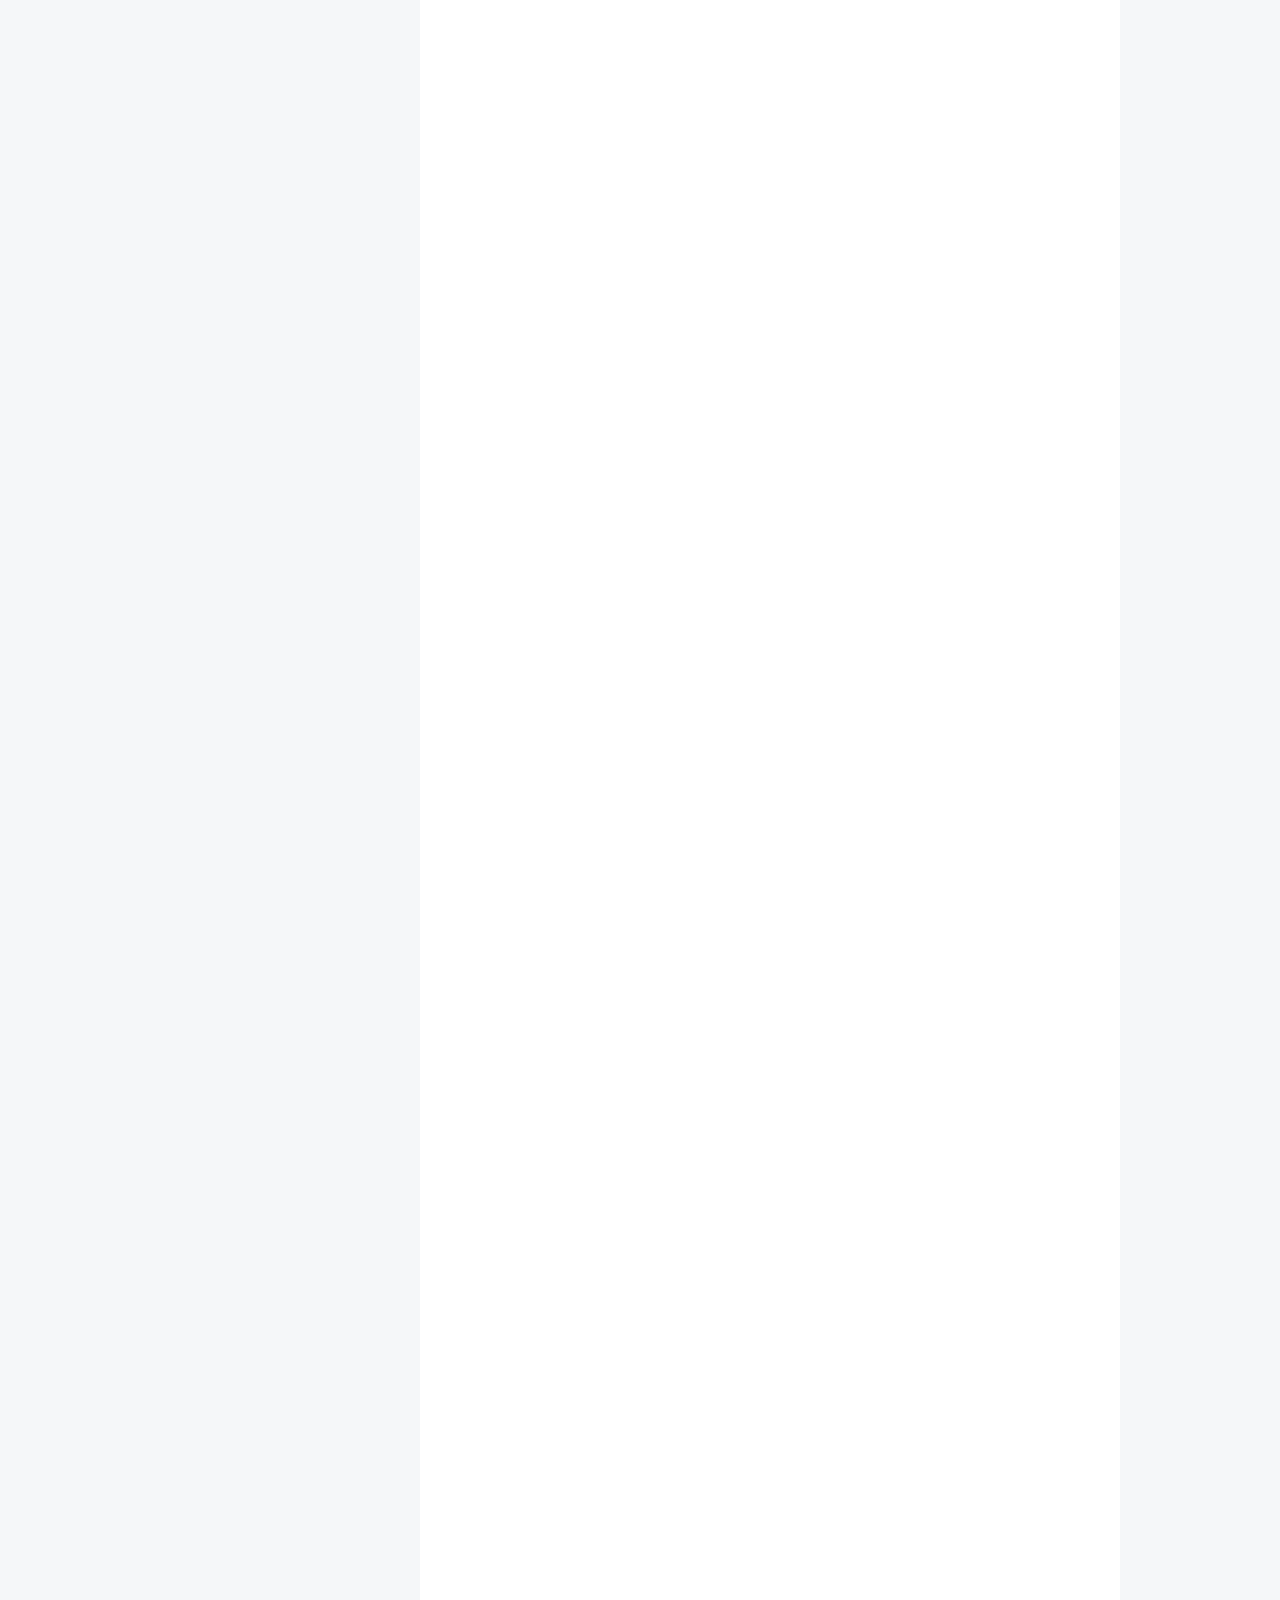
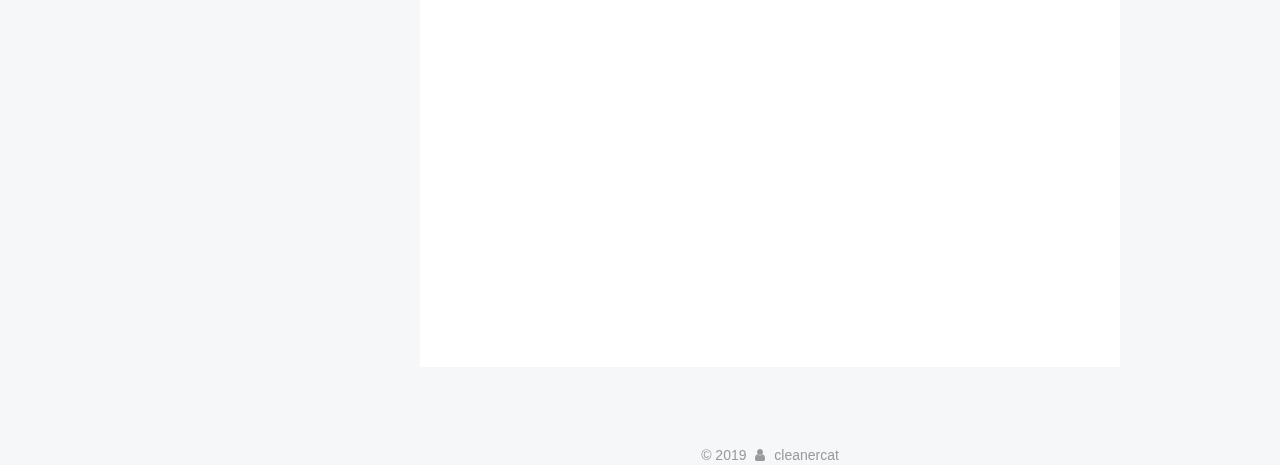
==== commit ce00c729: "Site updated: 2019-06-18 16:40:44" ====
--- a/index.html
+++ b/index.html
@@ -295,6 +295,214 @@
   
   
   <div class="post-block">
+    <link itemprop="mainEntityOfPage" href="http://47.104.29.20/2019/06/18/Git的用法/">
+
+    <span hidden itemprop="author" itemscope itemtype="http://schema.org/Person">
+      <meta itemprop="name" content="cleanercat">
+      <meta itemprop="description" content>
+      <meta itemprop="image" content="/images/avatar.jpg">
+    </span>
+
+    <span hidden itemprop="publisher" itemscope itemtype="http://schema.org/Organization">
+      <meta itemprop="name" content="。。。">
+    </span>
+
+    
+      <header class="post-header">
+
+        
+        
+          <h1 class="post-title" itemprop="name headline">
+                
+                <a class="post-title-link" href="/2019/06/18/Git的用法/" itemprop="url">Git的用法</a></h1>
+        
+
+        <div class="post-meta">
+          <span class="post-time">
+            
+              <span class="post-meta-item-icon">
+                <i class="fa fa-calendar-o"></i>
+              </span>
+              
+                <span class="post-meta-item-text">发表于</span>
+              
+              <time title="创建于" itemprop="dateCreated datePublished" datetime="2019-06-18T16:39:14+08:00">
+                2019-06-18
+              </time>
+            
+
+            
+
+            
+          </span>
+
+          
+            <span class="post-category">
+            
+              <span class="post-meta-divider">|</span>
+            
+              <span class="post-meta-item-icon">
+                <i class="fa fa-folder-o"></i>
+              </span>
+              
+                <span class="post-meta-item-text">分类于</span>
+              
+              
+                <span itemprop="about" itemscope itemtype="http://schema.org/Thing">
+                  <a href="/categories/工具/" itemprop="url" rel="index">
+                    <span itemprop="name">工具</span>
+                  </a>
+                </span>
+
+                
+                
+              
+            </span>
+          
+
+          
+            
+          
+
+          
+          
+             <span id="/2019/06/18/Git的用法/" class="leancloud_visitors" data-flag-title="Git的用法">
+               <span class="post-meta-divider">|</span>
+               <span class="post-meta-item-icon">
+                 <i class="fa fa-eye"></i>
+               </span>
+               
+                 <span class="post-meta-item-text">阅读次数&#58;</span>
+               
+                 <span class="leancloud-visitors-count"></span>
+             </span>
+          
+
+          
+
+          
+
+          
+
+        </div>
+      </header>
+    
+
+    
+    
+    
+    <div class="post-body" itemprop="articleBody">
+
+      
+      
+
+      
+        
+          
+            <p><code>git</code>上传项目到<code>github</code>示意图：</p>
+<p><img src="/2019/06/18/Git的用法/1.png" alt="git图示"></p>
+<ul>
+<li>Workspace：工作区</li>
+<li>Index / Stage：暂存区</li>
+<li>Repository：仓库区(或本地仓库)</li>
+<li>Remote：远程仓库</li>
+</ul>
+<h3 id="安装"><a href="#安装" class="headerlink" title="安装"></a>安装</h3><p><code>Ubuntu</code>：<code>apt-get install git</code></p>
+<h3 id="常用命令"><a href="#常用命令" class="headerlink" title="常用命令"></a>常用命令</h3><ol>
+<li><p>初始化(init)</p>
+<figure class="highlight shell"><table><tr><td class="gutter"><pre><span class="line">1</span><br><span class="line">2</span><br></pre></td><td class="code"><pre><span class="line"><span class="meta">#</span> 初始化项目，切换到项目目录，执行下面操作</span><br><span class="line"><span class="meta">$</span> git init</span><br></pre></td></tr></table></figure>
+</li>
+<li><p>配置(config)</p>
+<figure class="highlight shell"><table><tr><td class="gutter"><pre><span class="line">1</span><br><span class="line">2</span><br><span class="line">3</span><br><span class="line">4</span><br><span class="line">5</span><br></pre></td><td class="code"><pre><span class="line"><span class="meta">#</span> 设置提交代码时的用户信息</span><br><span class="line"><span class="meta">$</span> git config [--global] user.email 你的邮箱</span><br><span class="line"><span class="meta">$</span> git config [--global] user.name 你的用户名</span><br><span class="line"><span class="meta">#</span> 显示当前的git配置</span><br><span class="line"><span class="meta">$</span> git config --list</span><br></pre></td></tr></table></figure>
+</li>
+<li><p>状态(status)</p>
+<figure class="highlight shell"><table><tr><td class="gutter"><pre><span class="line">1</span><br><span class="line">2</span><br></pre></td><td class="code"><pre><span class="line"><span class="meta">#</span> 显示状态信息，包括文件修改，文件提交等信息</span><br><span class="line"><span class="meta">$</span> git status</span><br></pre></td></tr></table></figure>
+</li>
+<li><p>添加(add)/删除(rm)</p>
+<figure class="highlight shell"><table><tr><td class="gutter"><pre><span class="line">1</span><br><span class="line">2</span><br><span class="line">3</span><br><span class="line">4</span><br><span class="line">5</span><br><span class="line">6</span><br></pre></td><td class="code"><pre><span class="line"><span class="meta">#</span> 将文件添加到暂存区(Index / Stage)</span><br><span class="line"><span class="meta">$</span> git add hello.c</span><br><span class="line"><span class="meta">#</span> 将当前项目下的所有文件添加到暂存区(Index / Stage)</span><br><span class="line"><span class="meta">$</span> git add .</span><br><span class="line"><span class="meta">#</span> 删除工作区(Workspace)文件，并且将这次删除的文件放入暂存区(Index / Stage)</span><br><span class="line"><span class="meta">$</span> git rm hello.c</span><br></pre></td></tr></table></figure>
+</li>
+<li><p>代码提交(commit)</p>
+<figure class="highlight shell"><table><tr><td class="gutter"><pre><span class="line">1</span><br><span class="line">2</span><br></pre></td><td class="code"><pre><span class="line"><span class="meta">#</span> 提交暂存区到仓库区</span><br><span class="line"><span class="meta">$</span> git commit -m [备注]</span><br></pre></td></tr></table></figure>
+</li>
+<li><p>上传远程(push)</p>
+<figure class="highlight shell"><table><tr><td class="gutter"><pre><span class="line">1</span><br><span class="line">2</span><br></pre></td><td class="code"><pre><span class="line"><span class="meta">#</span> 上传本地指定分支到远程仓库</span><br><span class="line"><span class="meta">$</span> git push [remote] [branch]</span><br></pre></td></tr></table></figure>
+</li>
+<li><p>撤销(checkout)</p>
+<figure class="highlight shell"><table><tr><td class="gutter"><pre><span class="line">1</span><br><span class="line">2</span><br><span class="line">3</span><br><span class="line">4</span><br><span class="line">5</span><br><span class="line">6</span><br></pre></td><td class="code"><pre><span class="line"><span class="meta">#</span> 恢复暂存区(Index / Stage)的指定文件到工作区(Workspace)</span><br><span class="line"><span class="meta">$</span> git checkout [file]</span><br><span class="line"><span class="meta">#</span> 恢复摸个commit的指定文件到暂存区和工作区</span><br><span class="line"><span class="meta">$</span> git checkout [commit] [file]</span><br><span class="line"><span class="meta">#</span> 恢复暂存区的所有文件到工作区</span><br><span class="line"><span class="meta">$</span> git checkout</span><br></pre></td></tr></table></figure>
+</li>
+</ol>
+<h3 id="使用Git上传本地项目到github上"><a href="#使用Git上传本地项目到github上" class="headerlink" title="使用Git上传本地项目到github上"></a>使用Git上传本地项目到github上</h3><ol>
+<li><p>安装git</p>
+<figure class="highlight shell"><table><tr><td class="gutter"><pre><span class="line">1</span><br></pre></td><td class="code"><pre><span class="line"><span class="meta">$</span> apt-get install git</span><br></pre></td></tr></table></figure>
+</li>
+<li><p>配置</p>
+<figure class="highlight plain"><table><tr><td class="gutter"><pre><span class="line">1</span><br><span class="line">2</span><br></pre></td><td class="code"><pre><span class="line">$ git config --global user.name &quot;用户名&quot;</span><br><span class="line">$ git config --global user.email &quot;邮箱&quot;</span><br></pre></td></tr></table></figure>
+</li>
+<li><p>生成密钥</p>
+<figure class="highlight shell"><table><tr><td class="gutter"><pre><span class="line">1</span><br><span class="line">2</span><br><span class="line">3</span><br><span class="line">4</span><br><span class="line">5</span><br></pre></td><td class="code"><pre><span class="line"><span class="meta">#</span> 切换到用户目录</span><br><span class="line"><span class="meta">$</span> cd ~</span><br><span class="line"><span class="meta">#</span> 生成密钥</span><br><span class="line"><span class="meta">$</span> ssh-keygen -t rsa -C "邮箱"</span><br><span class="line"><span class="meta">$</span> cd .ssh</span><br></pre></td></tr></table></figure>
+<p>复制<code>id_rsa.pub</code>文件内容，在<code>github</code>中Settings选项中<code>SSH and GPG keys</code>选项，右侧点击 New SSH key，将<code>idb_rsa.pub</code>中的内容复制到Key中，Title随便填</p>
+</li>
+<li><p>将本地项目上传到<code>Github</code></p>
+<p>切换到项目目录下</p>
+<figure class="highlight shell"><table><tr><td class="gutter"><pre><span class="line">1</span><br><span class="line">2</span><br><span class="line">3</span><br><span class="line">4</span><br><span class="line">5</span><br><span class="line">6</span><br></pre></td><td class="code"><pre><span class="line"><span class="meta">#</span> 初始化项目</span><br><span class="line"><span class="meta">$</span> git init</span><br><span class="line"><span class="meta">#</span> 添加项目下所有文件到暂存区(Index / Stage)</span><br><span class="line"><span class="meta">$</span> git add .</span><br><span class="line"><span class="meta">#</span> 将暂存区文件提交到本地仓库</span><br><span class="line"><span class="meta">$</span> git commit -m "这是备注"</span><br></pre></td></tr></table></figure>
+<p>关联<code>Github</code>上创建的仓库</p>
+<p><img src="/2019/06/18/Git的用法/2.jpg" alt="管理Github"></p>
+<figure class="highlight shell"><table><tr><td class="gutter"><pre><span class="line">1</span><br></pre></td><td class="code"><pre><span class="line"><span class="meta">$</span> git remote add origin xxxxxxxxxx(这里输入github仓库地址)</span><br></pre></td></tr></table></figure>
+<p>将本地仓库文件上传到远程Github仓库</p>
+<figure class="highlight shell"><table><tr><td class="gutter"><pre><span class="line">1</span><br></pre></td><td class="code"><pre><span class="line"><span class="meta">$</span> git push origin [branch]</span><br></pre></td></tr></table></figure>
+</li>
+</ol>
+<p>参考：</p>
+<p><a href="http://www.ruanyifeng.com/blog/2015/12/git-cheat-sheet.html" target="_blank" rel="noopener">http://www.ruanyifeng.com/blog/2015/12/git-cheat-sheet.html</a></p>
+<p><a href="https://www.cnblogs.com/sdcs/p/8270029.html" target="_blank" rel="noopener">https://www.cnblogs.com/sdcs/p/8270029.html</a></p>
+
+          
+        
+      
+    </div>
+    
+    
+    
+
+    
+
+    
+
+    
+
+    <footer class="post-footer">
+      
+
+      
+
+      
+
+      
+      
+        <div class="post-eof"></div>
+      
+    </footer>
+  </div>
+  
+  
+  
+  </article>
+
+
+    
+      
+
+  
+
+  
+  
+  
+
+  <article class="post post-type-normal" itemscope itemtype="http://schema.org/Article">
+  
+  
+  
+  <div class="post-block">
     <link itemprop="mainEntityOfPage" href="http://47.104.29.20/2019/06/18/Git的基本用法/">
 
     <span hidden itemprop="author" itemscope itemtype="http://schema.org/Person">
@@ -400,8 +608,7 @@
         
           
             <p><code>git</code>上传项目到<code>github</code>示意图：</p>
-
-<p><img src="/.20//1.png" alt="git图示"></p>
+<p><img src="/2019/06/18/Git的基本用法/1.png" alt="git图示"></p>
 <ul>
 <li>Workspace：工作区</li>
 <li>Index / Stage：暂存区</li>
@@ -447,7 +654,7 @@
 <p>切换到项目目录下</p>
 <figure class="highlight shell"><table><tr><td class="gutter"><pre><span class="line">1</span><br><span class="line">2</span><br><span class="line">3</span><br><span class="line">4</span><br><span class="line">5</span><br><span class="line">6</span><br></pre></td><td class="code"><pre><span class="line"><span class="meta">#</span> 初始化项目</span><br><span class="line"><span class="meta">$</span> git init</span><br><span class="line"><span class="meta">#</span> 添加项目下所有文件到暂存区(Index / Stage)</span><br><span class="line"><span class="meta">$</span> git add .</span><br><span class="line"><span class="meta">#</span> 将暂存区文件提交到本地仓库</span><br><span class="line"><span class="meta">$</span> git commit -m "这是备注"</span><br></pre></td></tr></table></figure>
 <p>关联<code>Github</code>上创建的仓库</p>
-<p><img src="/.20//2.jpg" alt="管理Github"></p>
+<p><img src="/2019/06/18/Git的基本用法/2.jpg" alt="管理Github"></p>
 <figure class="highlight shell"><table><tr><td class="gutter"><pre><span class="line">1</span><br></pre></td><td class="code"><pre><span class="line"><span class="meta">$</span> git remote add origin xxxxxxxxxx(这里输入github仓库地址)</span><br></pre></td></tr></table></figure>
 <p>将本地仓库文件上传到远程Github仓库</p>
 <figure class="highlight shell"><table><tr><td class="gutter"><pre><span class="line">1</span><br></pre></td><td class="code"><pre><span class="line"><span class="meta">$</span> git push origin [branch]</span><br></pre></td></tr></table></figure>
@@ -766,7 +973,7 @@
               
                 <a href="/archives/">
               
-                  <span class="site-state-item-count">2</span>
+                  <span class="site-state-item-count">3</span>
                   <span class="site-state-item-name">日志</span>
                 </a>
               </div>
--- a/css/main.css
+++ b/css/main.css
@@ -1823,7 +1823,7 @@
   width: 4px;
   height: 4px;
   border-radius: 50%;
-  background: #6f4b42;
+  background: #a8a24e;
 }
 .links-of-blogroll {
   font-size: 13px;
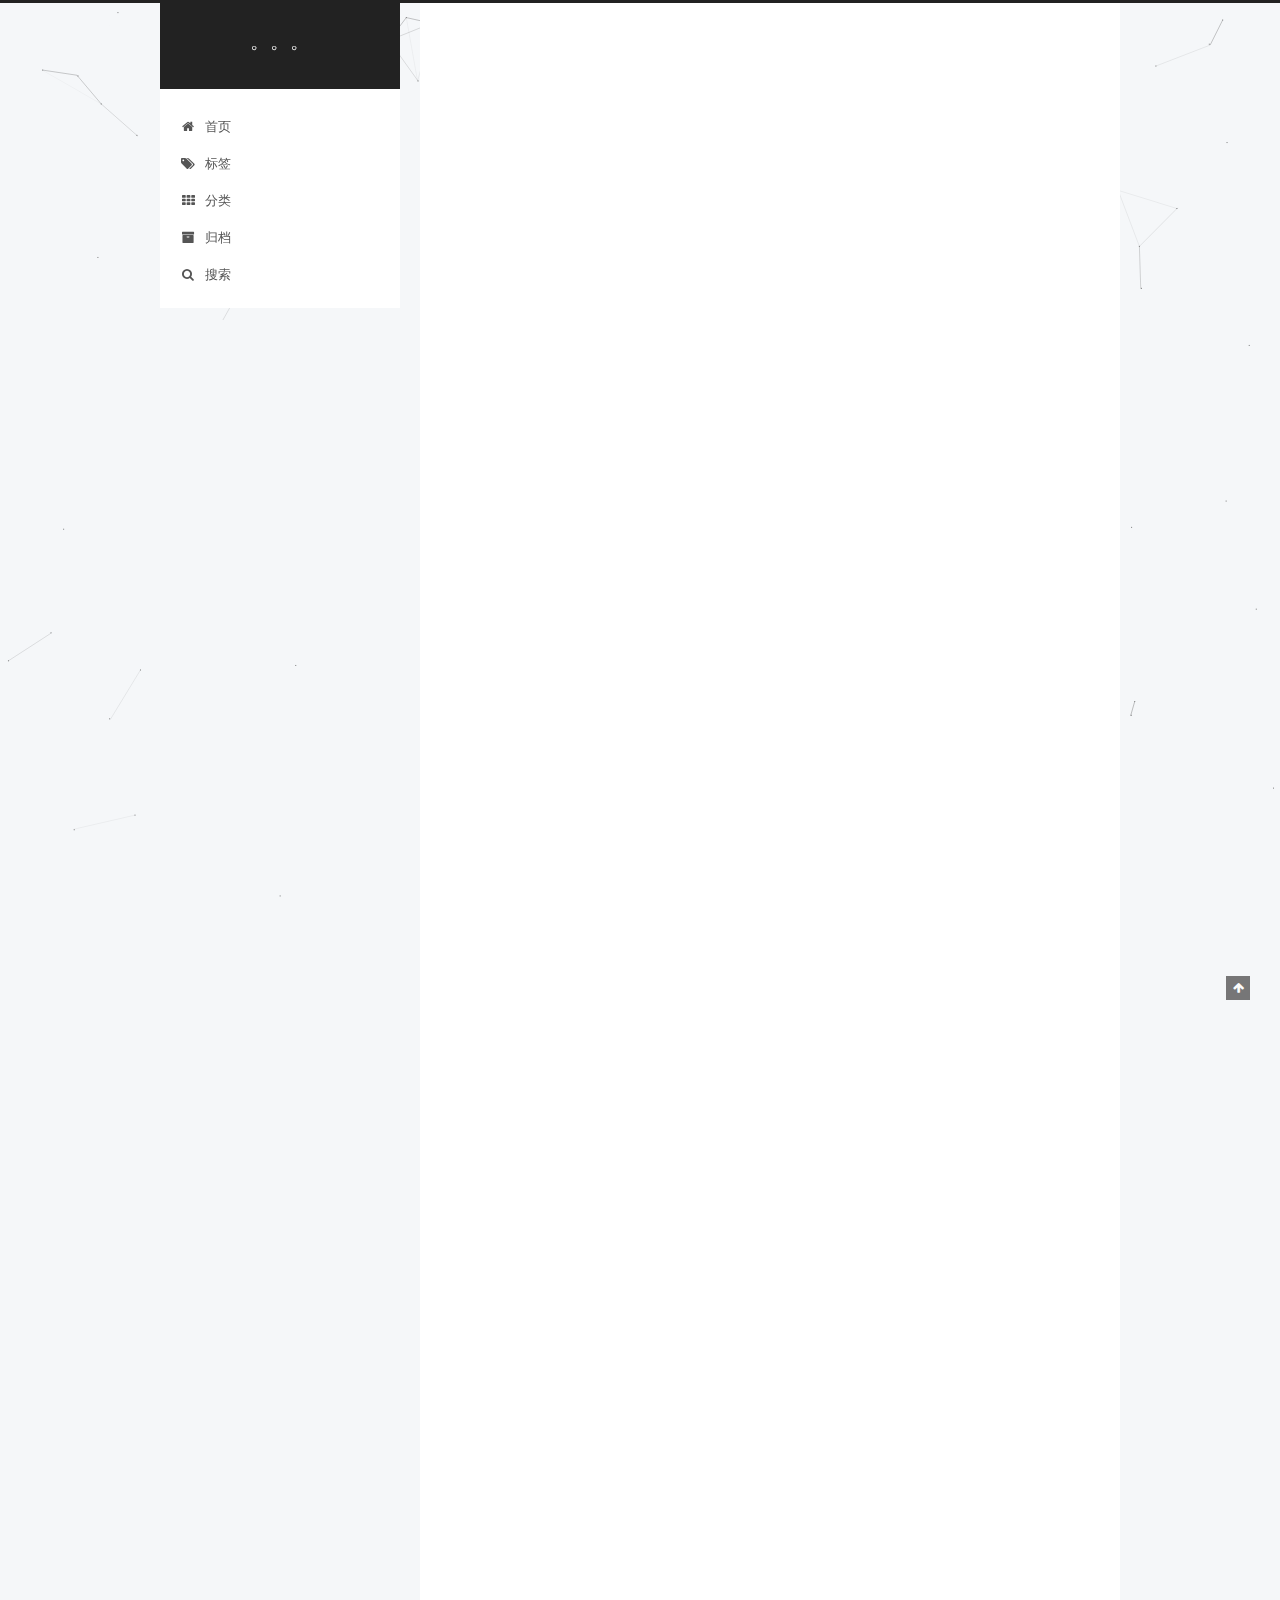
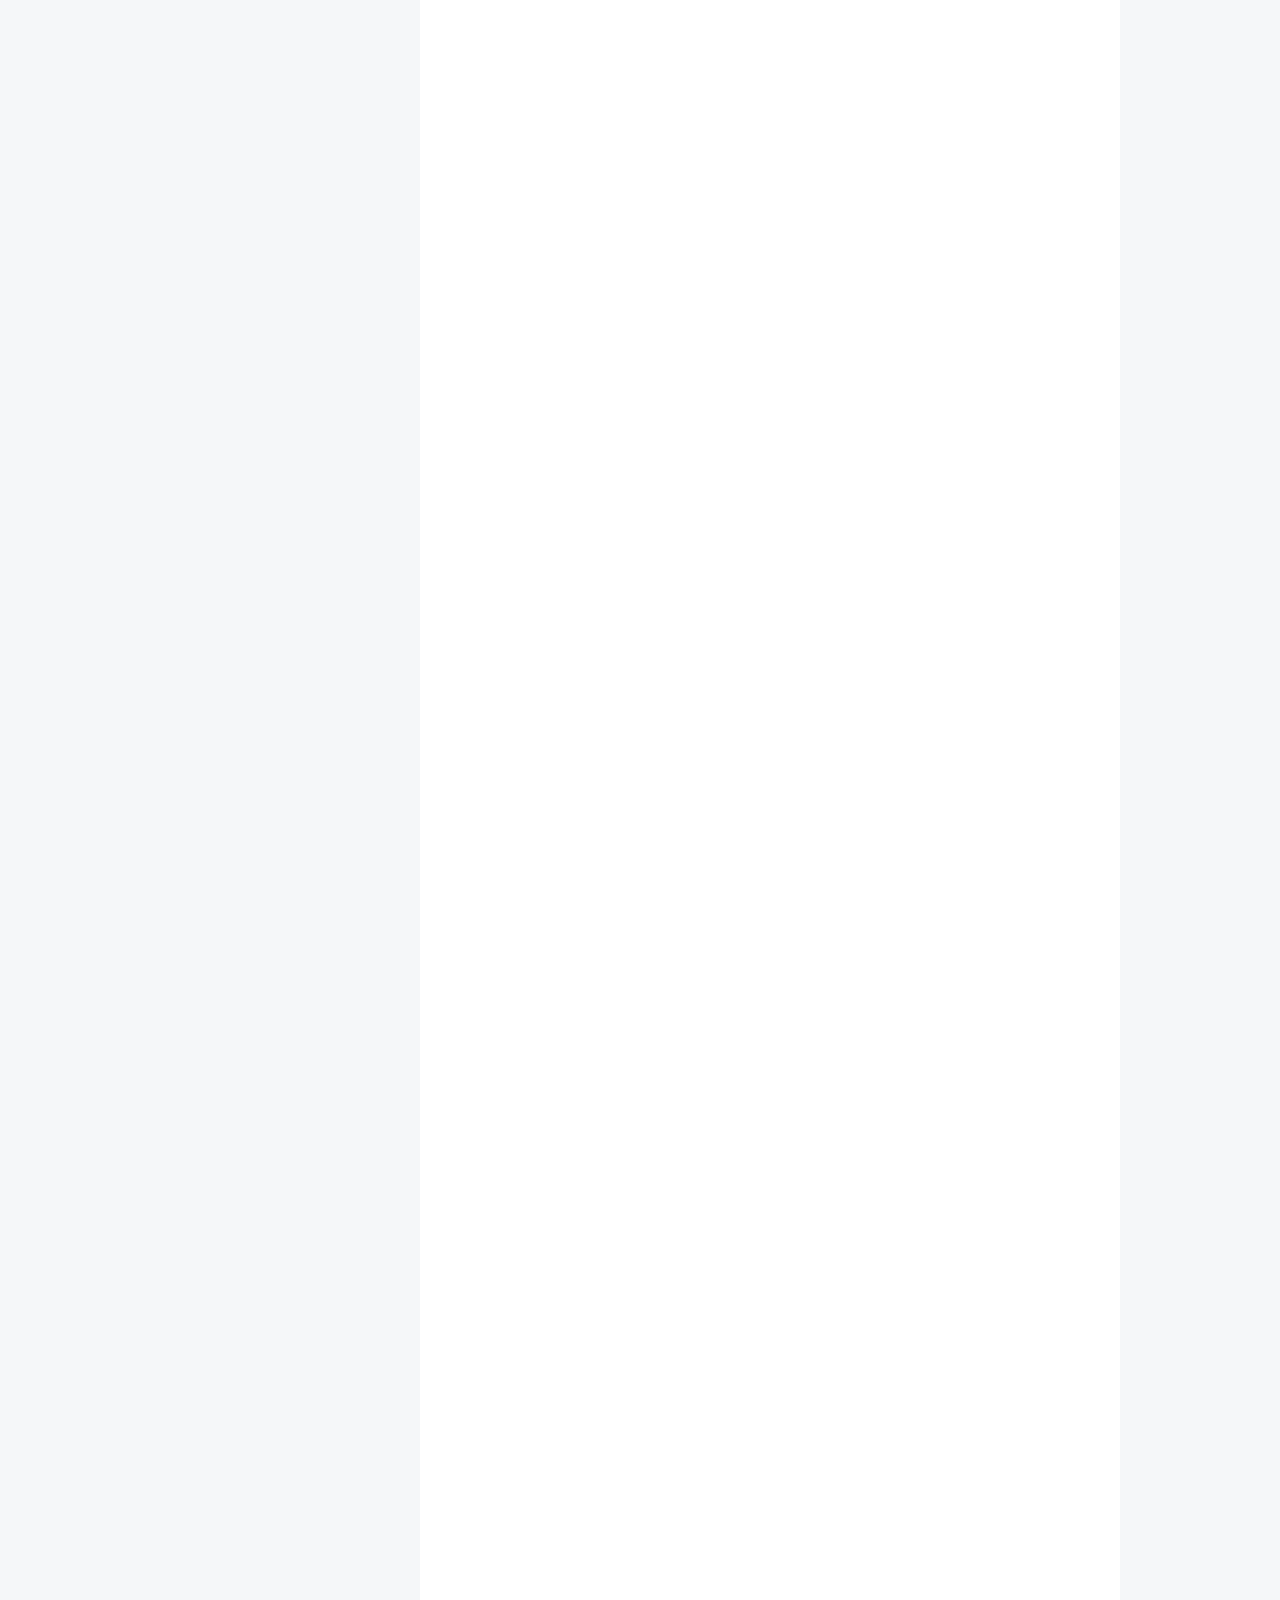
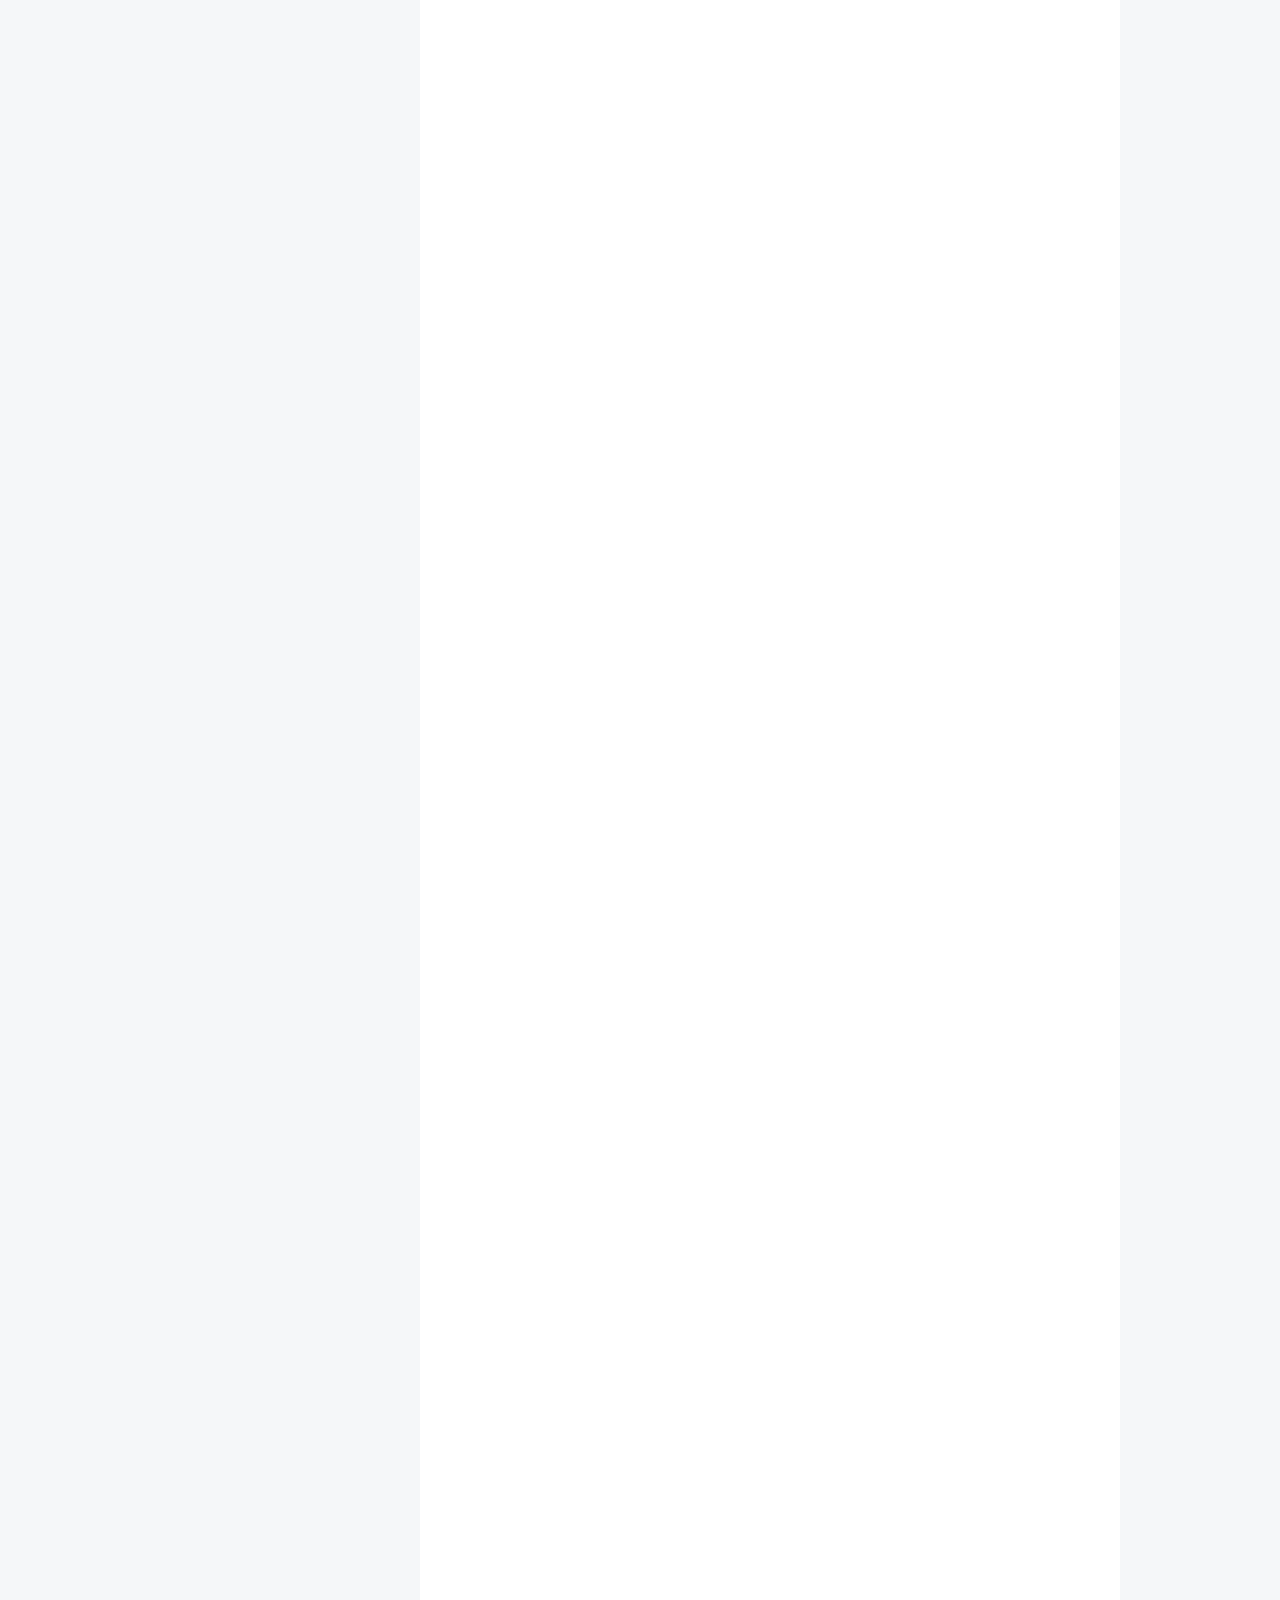
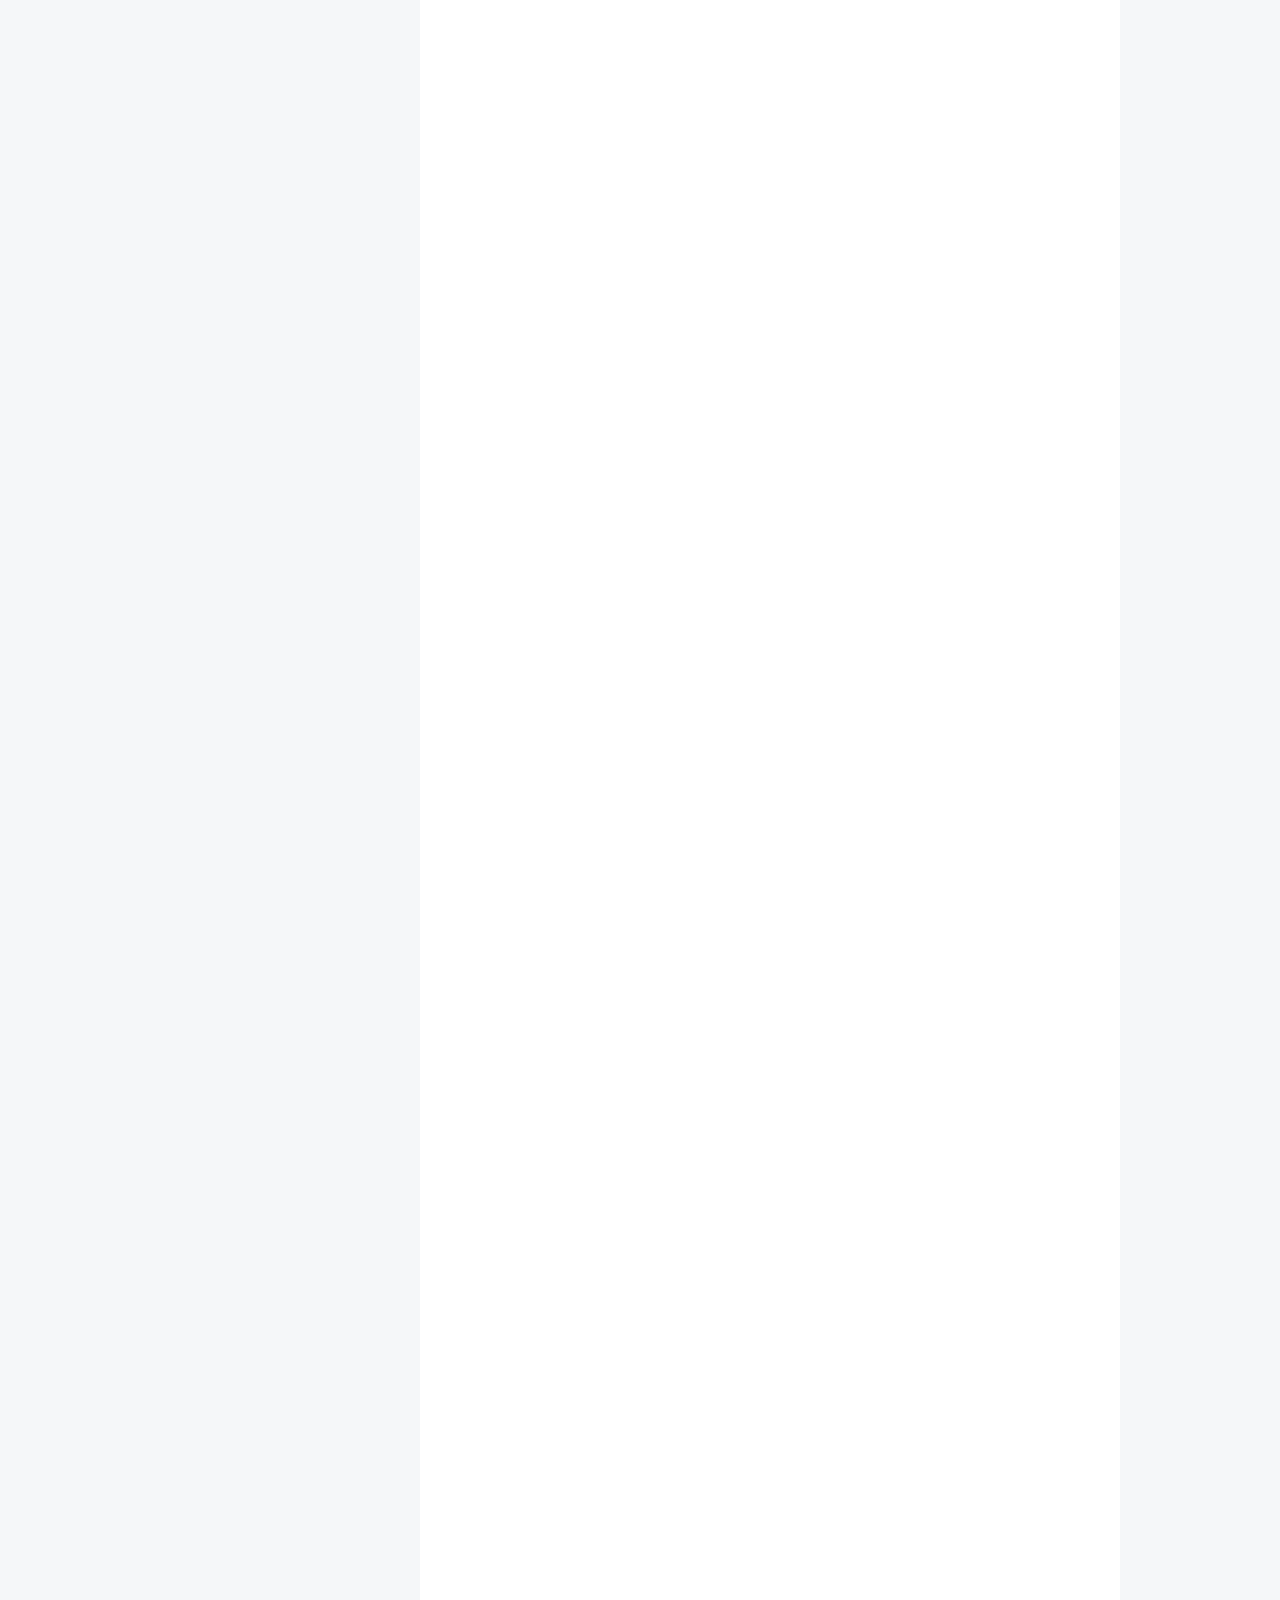
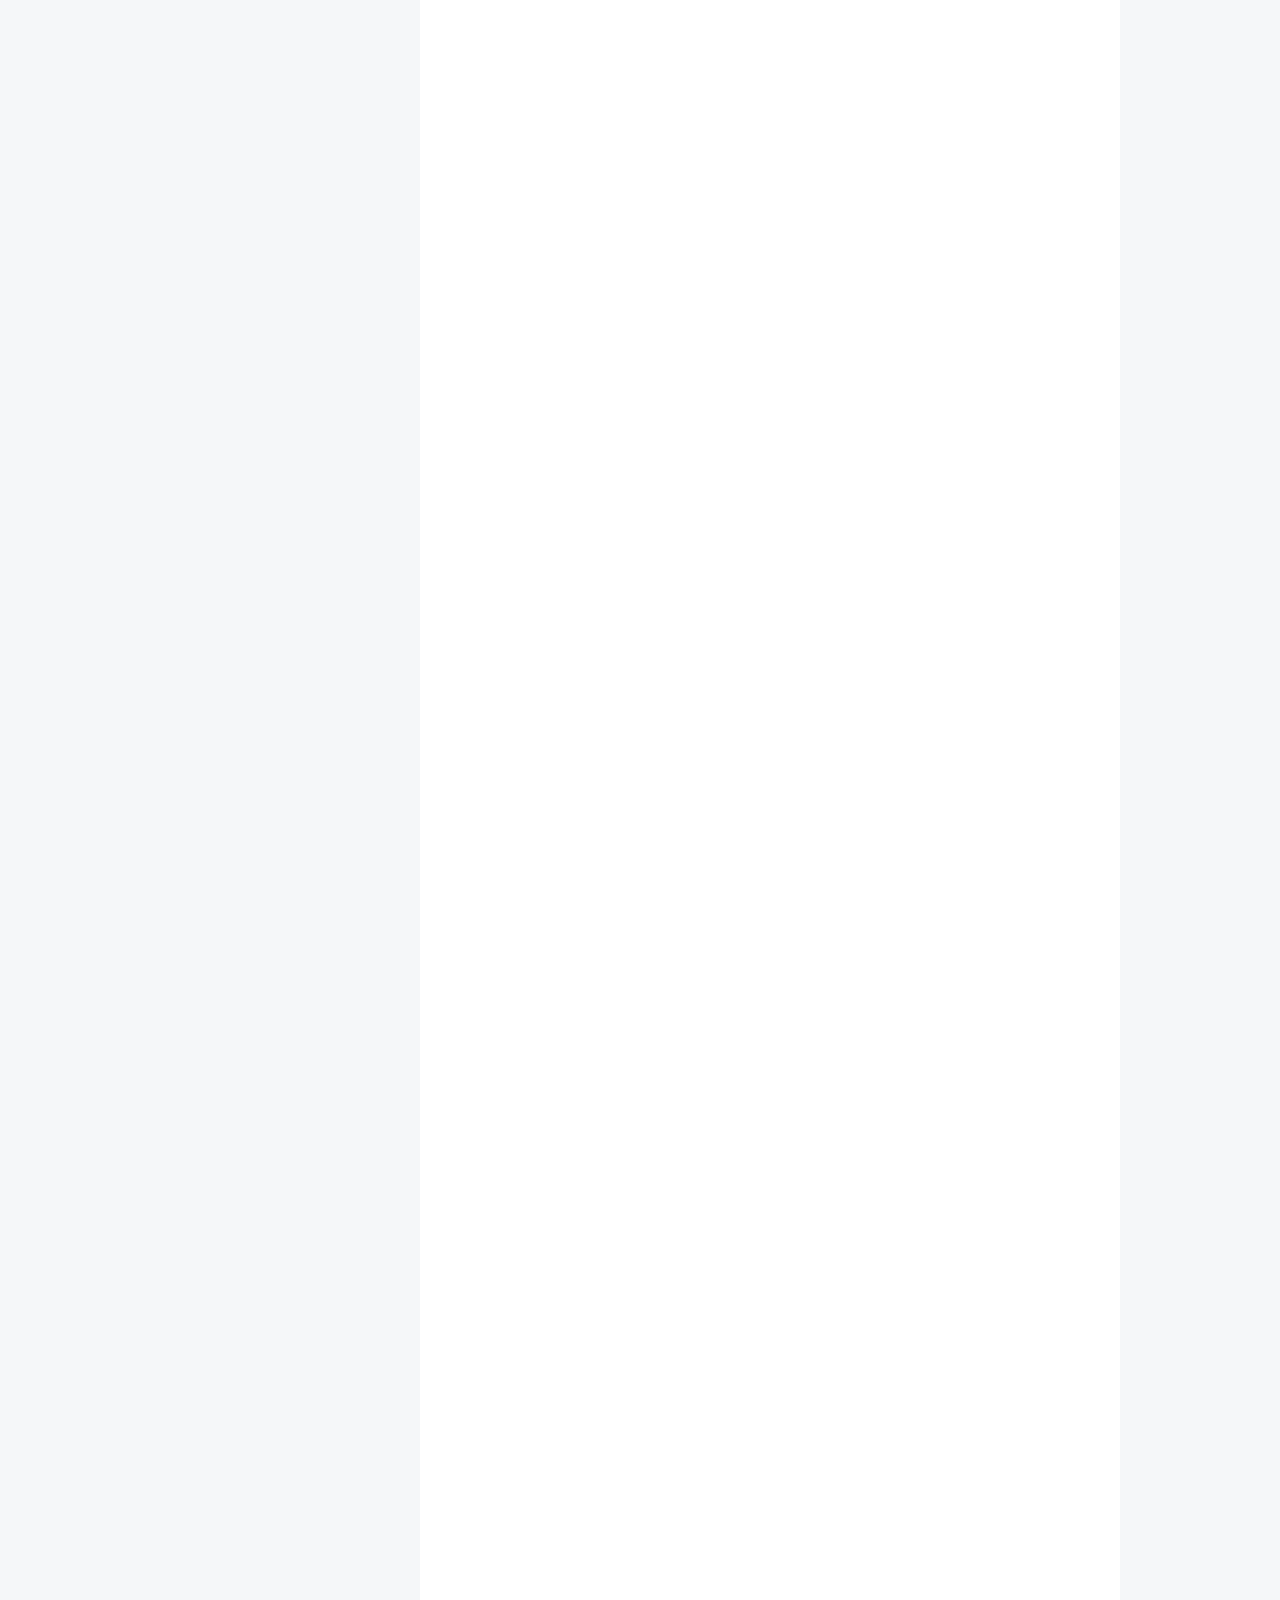
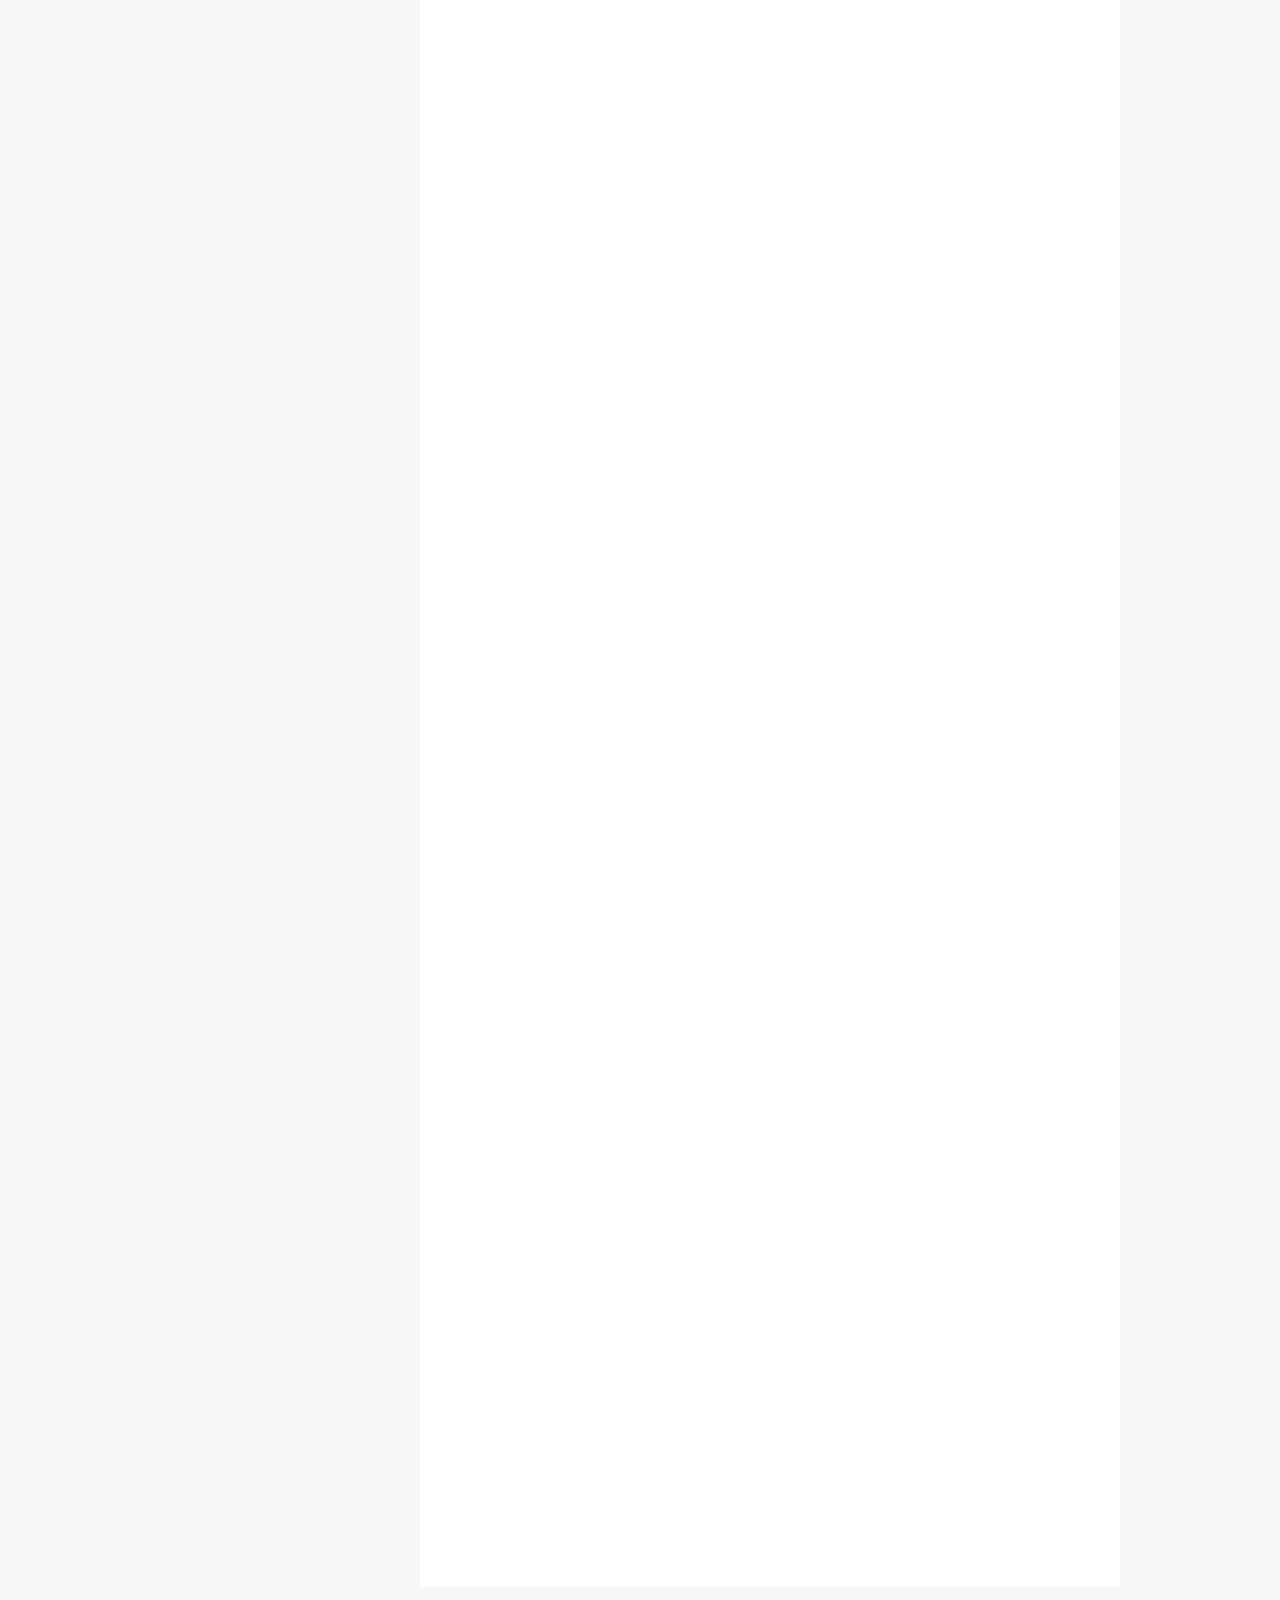
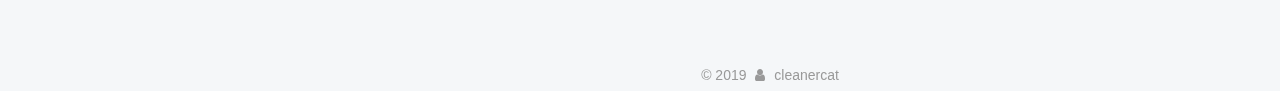
==== commit 469a1de9: "Site updated: 2019-06-18 16:43:02" ====
--- a/index.html
+++ b/index.html
@@ -503,214 +503,6 @@
   
   
   <div class="post-block">
-    <link itemprop="mainEntityOfPage" href="http://47.104.29.20/2019/06/18/Git的基本用法/">
-
-    <span hidden itemprop="author" itemscope itemtype="http://schema.org/Person">
-      <meta itemprop="name" content="cleanercat">
-      <meta itemprop="description" content>
-      <meta itemprop="image" content="/images/avatar.jpg">
-    </span>
-
-    <span hidden itemprop="publisher" itemscope itemtype="http://schema.org/Organization">
-      <meta itemprop="name" content="。。。">
-    </span>
-
-    
-      <header class="post-header">
-
-        
-        
-          <h1 class="post-title" itemprop="name headline">
-                
-                <a class="post-title-link" href="/2019/06/18/Git的基本用法/" itemprop="url">Git的基本用法</a></h1>
-        
-
-        <div class="post-meta">
-          <span class="post-time">
-            
-              <span class="post-meta-item-icon">
-                <i class="fa fa-calendar-o"></i>
-              </span>
-              
-                <span class="post-meta-item-text">发表于</span>
-              
-              <time title="创建于" itemprop="dateCreated datePublished" datetime="2019-06-18T15:00:00+08:00">
-                2019-06-18
-              </time>
-            
-
-            
-
-            
-          </span>
-
-          
-            <span class="post-category">
-            
-              <span class="post-meta-divider">|</span>
-            
-              <span class="post-meta-item-icon">
-                <i class="fa fa-folder-o"></i>
-              </span>
-              
-                <span class="post-meta-item-text">分类于</span>
-              
-              
-                <span itemprop="about" itemscope itemtype="http://schema.org/Thing">
-                  <a href="/categories/工具/" itemprop="url" rel="index">
-                    <span itemprop="name">工具</span>
-                  </a>
-                </span>
-
-                
-                
-              
-            </span>
-          
-
-          
-            
-          
-
-          
-          
-             <span id="/2019/06/18/Git的基本用法/" class="leancloud_visitors" data-flag-title="Git的基本用法">
-               <span class="post-meta-divider">|</span>
-               <span class="post-meta-item-icon">
-                 <i class="fa fa-eye"></i>
-               </span>
-               
-                 <span class="post-meta-item-text">阅读次数&#58;</span>
-               
-                 <span class="leancloud-visitors-count"></span>
-             </span>
-          
-
-          
-
-          
-
-          
-
-        </div>
-      </header>
-    
-
-    
-    
-    
-    <div class="post-body" itemprop="articleBody">
-
-      
-      
-
-      
-        
-          
-            <p><code>git</code>上传项目到<code>github</code>示意图：</p>
-<p><img src="/2019/06/18/Git的基本用法/1.png" alt="git图示"></p>
-<ul>
-<li>Workspace：工作区</li>
-<li>Index / Stage：暂存区</li>
-<li>Repository：仓库区(或本地仓库)</li>
-<li>Remote：远程仓库</li>
-</ul>
-<h3 id="安装"><a href="#安装" class="headerlink" title="安装"></a>安装</h3><p><code>Ubuntu</code>：<code>apt-get install git</code></p>
-<h3 id="常用命令"><a href="#常用命令" class="headerlink" title="常用命令"></a>常用命令</h3><ol>
-<li><p>初始化(init)</p>
-<figure class="highlight shell"><table><tr><td class="gutter"><pre><span class="line">1</span><br><span class="line">2</span><br></pre></td><td class="code"><pre><span class="line"><span class="meta">#</span> 初始化项目，切换到项目目录，执行下面操作</span><br><span class="line"><span class="meta">$</span> git init</span><br></pre></td></tr></table></figure>
-</li>
-<li><p>配置(config)</p>
-<figure class="highlight shell"><table><tr><td class="gutter"><pre><span class="line">1</span><br><span class="line">2</span><br><span class="line">3</span><br><span class="line">4</span><br><span class="line">5</span><br></pre></td><td class="code"><pre><span class="line"><span class="meta">#</span> 设置提交代码时的用户信息</span><br><span class="line"><span class="meta">$</span> git config [--global] user.email 你的邮箱</span><br><span class="line"><span class="meta">$</span> git config [--global] user.name 你的用户名</span><br><span class="line"><span class="meta">#</span> 显示当前的git配置</span><br><span class="line"><span class="meta">$</span> git config --list</span><br></pre></td></tr></table></figure>
-</li>
-<li><p>状态(status)</p>
-<figure class="highlight shell"><table><tr><td class="gutter"><pre><span class="line">1</span><br><span class="line">2</span><br></pre></td><td class="code"><pre><span class="line"><span class="meta">#</span> 显示状态信息，包括文件修改，文件提交等信息</span><br><span class="line"><span class="meta">$</span> git status</span><br></pre></td></tr></table></figure>
-</li>
-<li><p>添加(add)/删除(rm)</p>
-<figure class="highlight shell"><table><tr><td class="gutter"><pre><span class="line">1</span><br><span class="line">2</span><br><span class="line">3</span><br><span class="line">4</span><br><span class="line">5</span><br><span class="line">6</span><br></pre></td><td class="code"><pre><span class="line"><span class="meta">#</span> 将文件添加到暂存区(Index / Stage)</span><br><span class="line"><span class="meta">$</span> git add hello.c</span><br><span class="line"><span class="meta">#</span> 将当前项目下的所有文件添加到暂存区(Index / Stage)</span><br><span class="line"><span class="meta">$</span> git add .</span><br><span class="line"><span class="meta">#</span> 删除工作区(Workspace)文件，并且将这次删除的文件放入暂存区(Index / Stage)</span><br><span class="line"><span class="meta">$</span> git rm hello.c</span><br></pre></td></tr></table></figure>
-</li>
-<li><p>代码提交(commit)</p>
-<figure class="highlight shell"><table><tr><td class="gutter"><pre><span class="line">1</span><br><span class="line">2</span><br></pre></td><td class="code"><pre><span class="line"><span class="meta">#</span> 提交暂存区到仓库区</span><br><span class="line"><span class="meta">$</span> git commit -m [备注]</span><br></pre></td></tr></table></figure>
-</li>
-<li><p>上传远程(push)</p>
-<figure class="highlight shell"><table><tr><td class="gutter"><pre><span class="line">1</span><br><span class="line">2</span><br></pre></td><td class="code"><pre><span class="line"><span class="meta">#</span> 上传本地指定分支到远程仓库</span><br><span class="line"><span class="meta">$</span> git push [remote] [branch]</span><br></pre></td></tr></table></figure>
-</li>
-<li><p>撤销(checkout)</p>
-<figure class="highlight shell"><table><tr><td class="gutter"><pre><span class="line">1</span><br><span class="line">2</span><br><span class="line">3</span><br><span class="line">4</span><br><span class="line">5</span><br><span class="line">6</span><br></pre></td><td class="code"><pre><span class="line"><span class="meta">#</span> 恢复暂存区(Index / Stage)的指定文件到工作区(Workspace)</span><br><span class="line"><span class="meta">$</span> git checkout [file]</span><br><span class="line"><span class="meta">#</span> 恢复摸个commit的指定文件到暂存区和工作区</span><br><span class="line"><span class="meta">$</span> git checkout [commit] [file]</span><br><span class="line"><span class="meta">#</span> 恢复暂存区的所有文件到工作区</span><br><span class="line"><span class="meta">$</span> git checkout</span><br></pre></td></tr></table></figure>
-</li>
-</ol>
-<h3 id="使用Git上传本地项目到github上"><a href="#使用Git上传本地项目到github上" class="headerlink" title="使用Git上传本地项目到github上"></a>使用Git上传本地项目到github上</h3><ol>
-<li><p>安装git</p>
-<figure class="highlight shell"><table><tr><td class="gutter"><pre><span class="line">1</span><br></pre></td><td class="code"><pre><span class="line"><span class="meta">$</span> apt-get install git</span><br></pre></td></tr></table></figure>
-</li>
-<li><p>配置</p>
-<figure class="highlight plain"><table><tr><td class="gutter"><pre><span class="line">1</span><br><span class="line">2</span><br></pre></td><td class="code"><pre><span class="line">$ git config --global user.name &quot;用户名&quot;</span><br><span class="line">$ git config --global user.email &quot;邮箱&quot;</span><br></pre></td></tr></table></figure>
-</li>
-<li><p>生成密钥</p>
-<figure class="highlight shell"><table><tr><td class="gutter"><pre><span class="line">1</span><br><span class="line">2</span><br><span class="line">3</span><br><span class="line">4</span><br><span class="line">5</span><br></pre></td><td class="code"><pre><span class="line"><span class="meta">#</span> 切换到用户目录</span><br><span class="line"><span class="meta">$</span> cd ~</span><br><span class="line"><span class="meta">#</span> 生成密钥</span><br><span class="line"><span class="meta">$</span> ssh-keygen -t rsa -C "邮箱"</span><br><span class="line"><span class="meta">$</span> cd .ssh</span><br></pre></td></tr></table></figure>
-<p>复制<code>id_rsa.pub</code>文件内容，在<code>github</code>中Settings选项中<code>SSH and GPG keys</code>选项，右侧点击 New SSH key，将<code>idb_rsa.pub</code>中的内容复制到Key中，Title随便填</p>
-</li>
-<li><p>将本地项目上传到<code>Github</code></p>
-<p>切换到项目目录下</p>
-<figure class="highlight shell"><table><tr><td class="gutter"><pre><span class="line">1</span><br><span class="line">2</span><br><span class="line">3</span><br><span class="line">4</span><br><span class="line">5</span><br><span class="line">6</span><br></pre></td><td class="code"><pre><span class="line"><span class="meta">#</span> 初始化项目</span><br><span class="line"><span class="meta">$</span> git init</span><br><span class="line"><span class="meta">#</span> 添加项目下所有文件到暂存区(Index / Stage)</span><br><span class="line"><span class="meta">$</span> git add .</span><br><span class="line"><span class="meta">#</span> 将暂存区文件提交到本地仓库</span><br><span class="line"><span class="meta">$</span> git commit -m "这是备注"</span><br></pre></td></tr></table></figure>
-<p>关联<code>Github</code>上创建的仓库</p>
-<p><img src="/2019/06/18/Git的基本用法/2.jpg" alt="管理Github"></p>
-<figure class="highlight shell"><table><tr><td class="gutter"><pre><span class="line">1</span><br></pre></td><td class="code"><pre><span class="line"><span class="meta">$</span> git remote add origin xxxxxxxxxx(这里输入github仓库地址)</span><br></pre></td></tr></table></figure>
-<p>将本地仓库文件上传到远程Github仓库</p>
-<figure class="highlight shell"><table><tr><td class="gutter"><pre><span class="line">1</span><br></pre></td><td class="code"><pre><span class="line"><span class="meta">$</span> git push origin [branch]</span><br></pre></td></tr></table></figure>
-</li>
-</ol>
-<p>参考：</p>
-<p><a href="http://www.ruanyifeng.com/blog/2015/12/git-cheat-sheet.html" target="_blank" rel="noopener">http://www.ruanyifeng.com/blog/2015/12/git-cheat-sheet.html</a></p>
-<p><a href="https://www.cnblogs.com/sdcs/p/8270029.html" target="_blank" rel="noopener">https://www.cnblogs.com/sdcs/p/8270029.html</a></p>
-
-          
-        
-      
-    </div>
-    
-    
-    
-
-    
-
-    
-
-    
-
-    <footer class="post-footer">
-      
-
-      
-
-      
-
-      
-      
-        <div class="post-eof"></div>
-      
-    </footer>
-  </div>
-  
-  
-  
-  </article>
-
-
-    
-      
-
-  
-
-  
-  
-  
-
-  <article class="post post-type-normal" itemscope itemtype="http://schema.org/Article">
-  
-  
-  
-  <div class="post-block">
     <link itemprop="mainEntityOfPage" href="http://47.104.29.20/2019/03/26/markdown的用法/">
 
     <span hidden itemprop="author" itemscope itemtype="http://schema.org/Person">
@@ -973,7 +765,7 @@
               
                 <a href="/archives/">
               
-                  <span class="site-state-item-count">3</span>
+                  <span class="site-state-item-count">2</span>
                   <span class="site-state-item-name">日志</span>
                 </a>
               </div>
--- a/css/main.css
+++ b/css/main.css
@@ -1823,7 +1823,7 @@
   width: 4px;
   height: 4px;
   border-radius: 50%;
-  background: #a8a24e;
+  background: #ffff63;
 }
 .links-of-blogroll {
   font-size: 13px;
